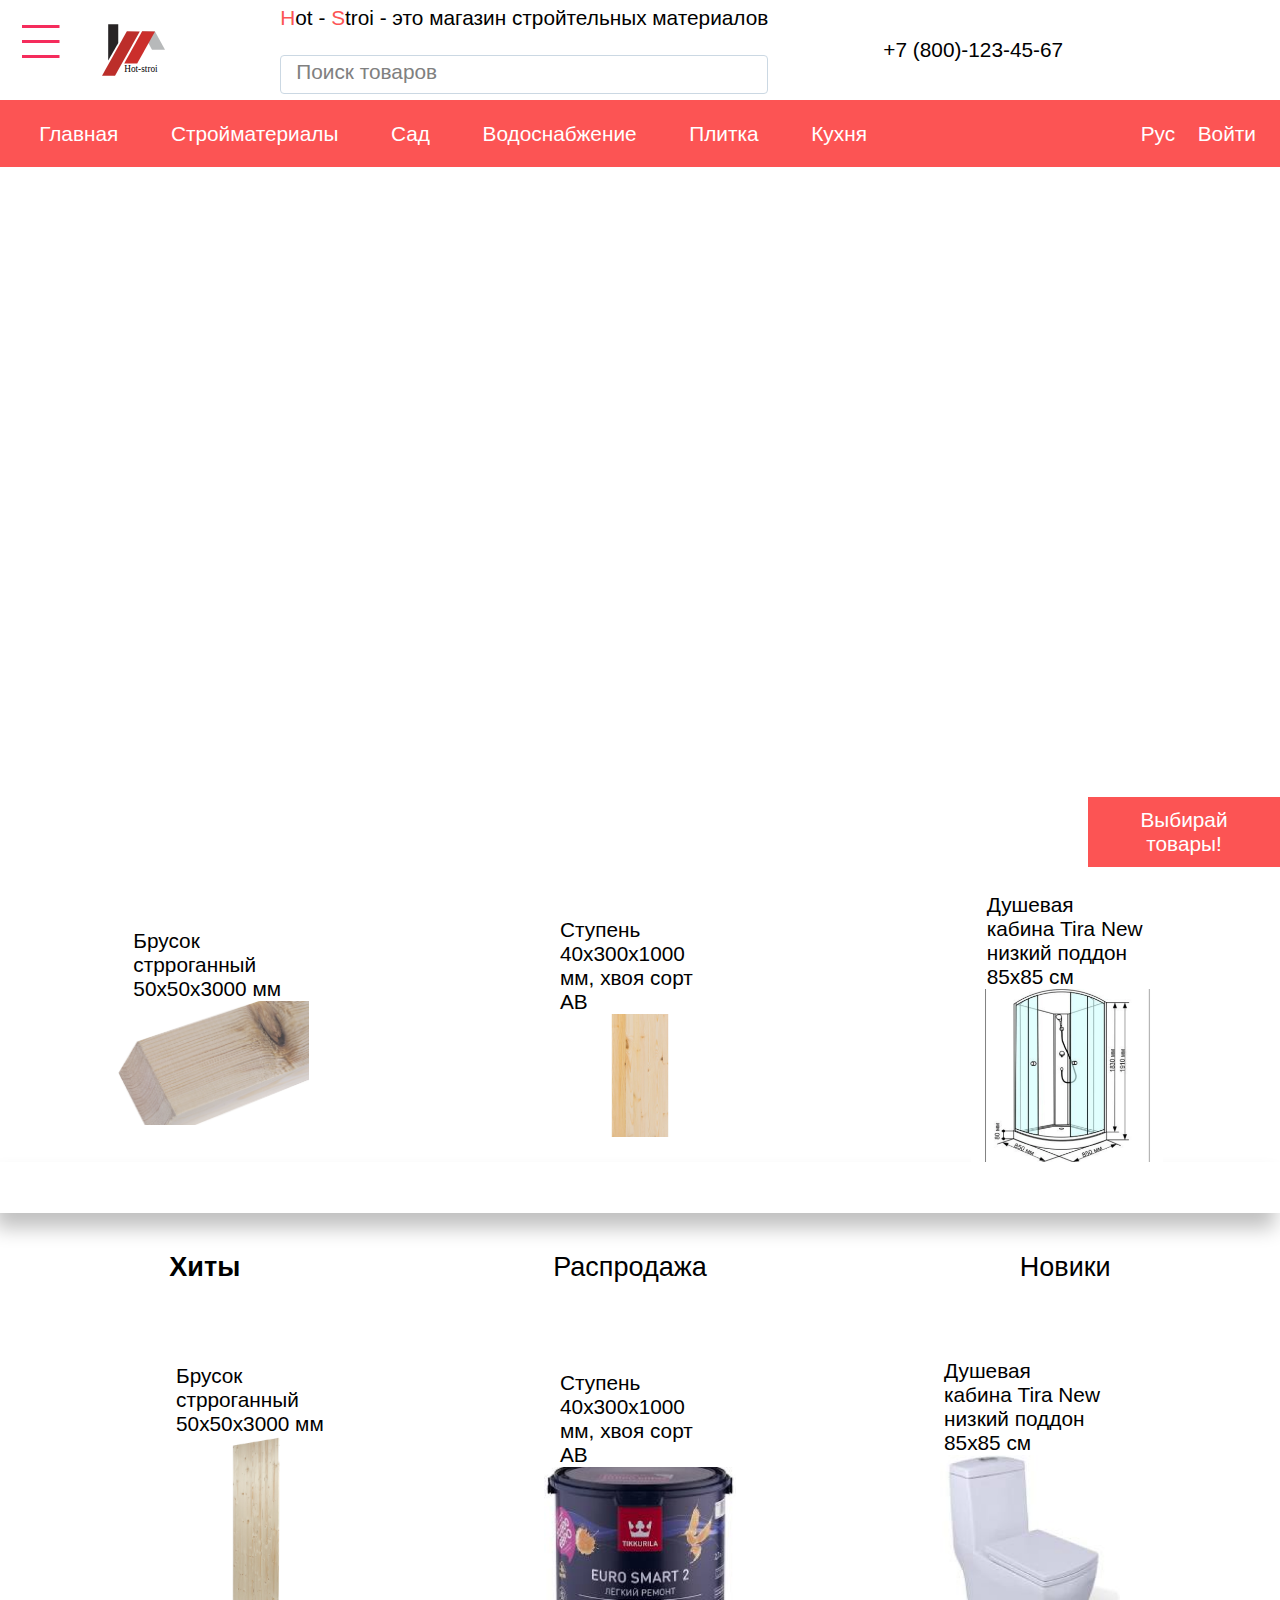
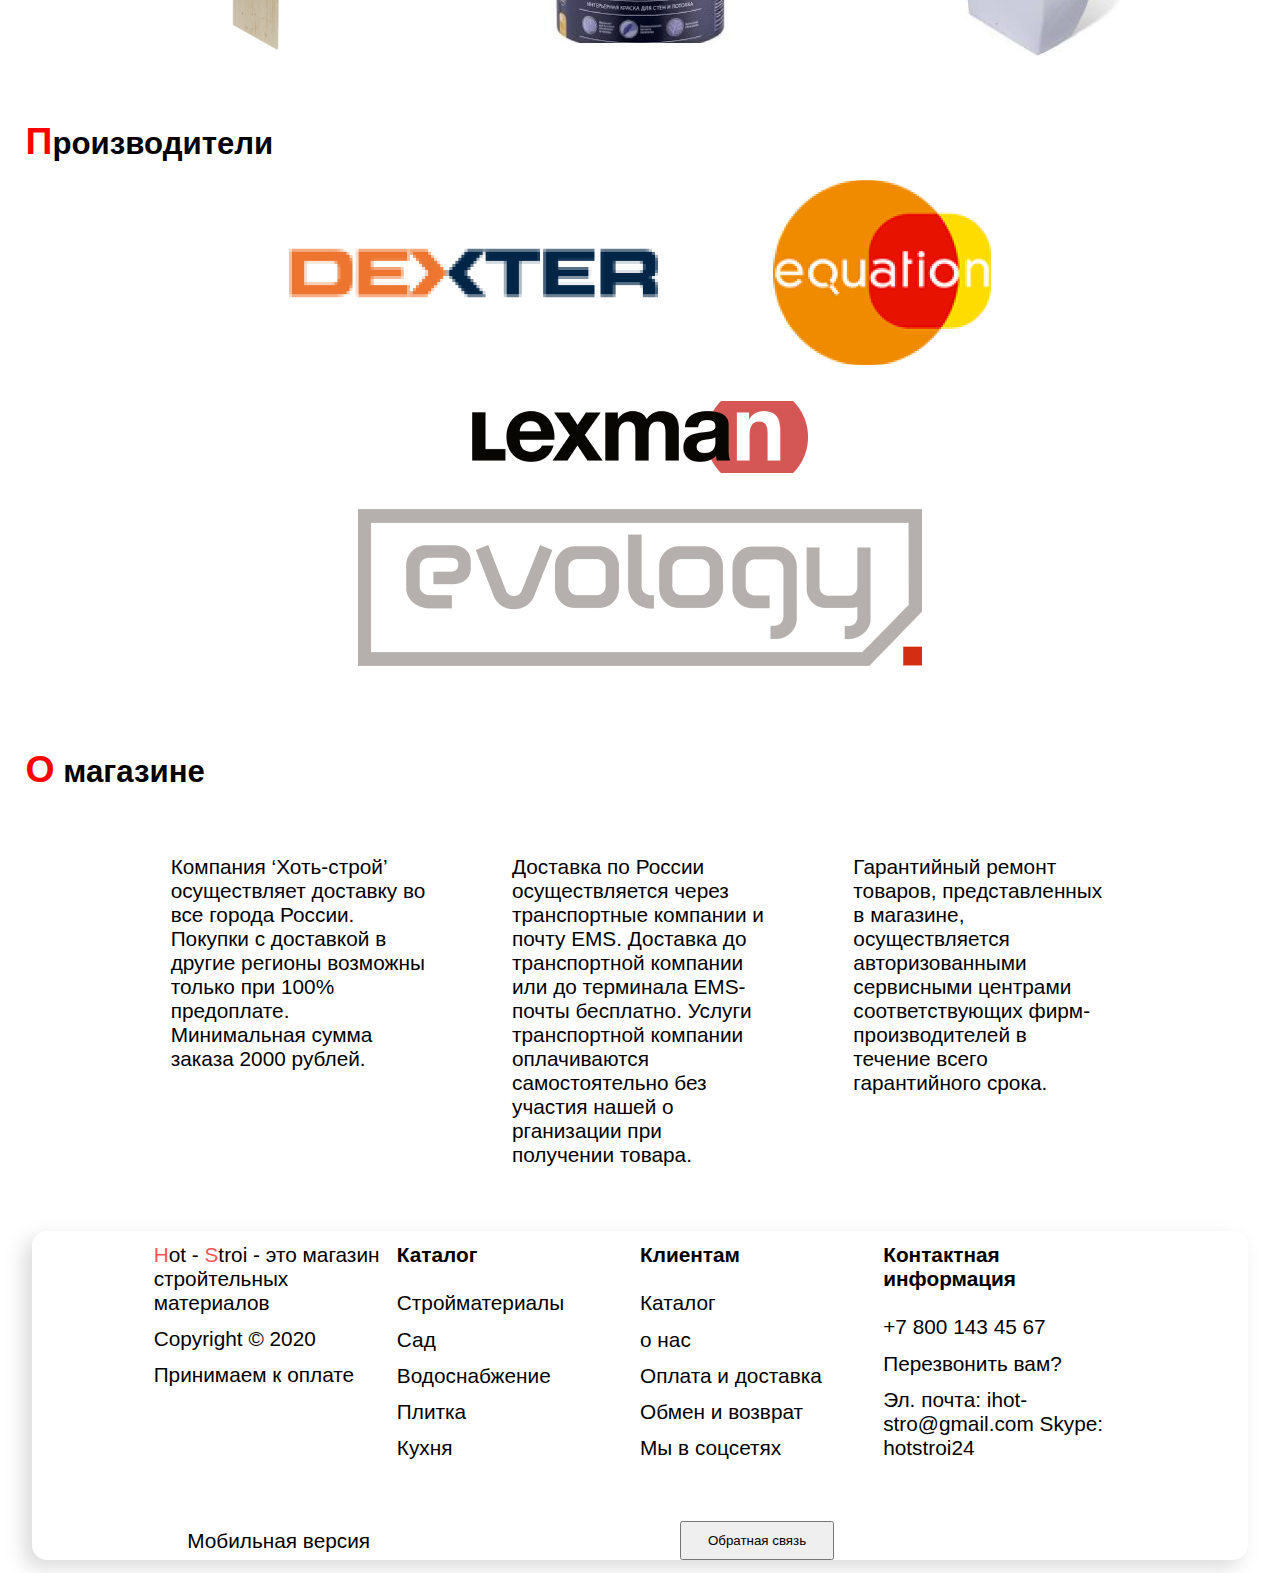
==== index.html @ 4bb0a357 "Add files via upload" ====
<!DOCTYPE html>
<html lang="en">
<head>
    <title>Hot-Stroi</title>

    <meta charset="UTF-8">
    <meta name="viewport" content="width=device-width, initial-scale=1.0">

    <link rel="stylesheet" href="./style/style.css">
    <link rel="stylesheet" href="node_modules/@fortawesome/fontawesome-pro-5.13.0-web/css/all.min.css">
</head>
<body>
    <header class="header">
        <div class="b-container">
            <div class="b-menu">
                <div class="b-bun b-bun--top"></div>
                <div class="b-bun b-bun--mid"></div>
                <div class="b-bun b-bun--bottom"></div>
            </div>
        </div>

        <div class="b-nav">
            <li>
                <a href="/register.html">
                    <i class="far fa-file-user fa-2x">

                    </i> Войти
                </a>
            </li>

            <li class="active">
                <a href="/materials.html">
                    Стройматериалы
                </a>
            </li>
        
            <li>
                <a href="">
                    Столярные изделия
                </a>
            </li>
        
            <li>
                <a href="">
                    Окна и двери
                </a>                       
            </li>                
            <li>
                <a href="">
                    Электротовары
                </a>                       
            </li>
        
            <li>
                <a href="">
                    Инструменты
                </a>                       
            </li>
        
            <li>
                <a href="">
                    Напольные покрытия
                </a>                       
            </li>              
            <li>
                <a href="/tile.html">
                    Плитка
                </a>                      
            </li>
        
            <li>
                <a href="">
                    Сантехника
                </a>                     
            </li>
        
            <li>
                <a href="/water.html">
                    Водоснабжение
                </a>                   
            </li>
        
            <li>
                <a href="/garden.html">
                    Сад
                </a>              
            </li>
        
            <li>
                <a href="">
                    Скобяные изделия
                </a>           
            </li>
        
            <li>
                <a href="">
                    Краски
                </a>          
            </li>
        
            <li>
                <a href="">
                    Декор
                </a>                       
            </li>
        
            <li>
                <a href="">
                    Освещение
                </a>  
            </li>
        
            <li>
                <a href="">
                    Хранение
                </a>                       
            </li>
        
            <li>
                <a href="/kitchen.html">
                    Кухни
                </a>                     
            </li>
        </div>
        
        <img style="width: 5%; margin-left: 3%;" src="./img/Logo.svg" alt="">

        <div class="header-center">
            <div class="header-center-text">
                <p style="margin-bottom: 5%;">
                    <a style="color: #FC5454;">H</a>ot - 
                    <a style="color: #FC5454;">S</a>troi - это магазин стройтельных материалов 
                </p>
            </div>
            <div class="header-center-search">
                <div class="input-wrapper">
                    <input class="input" type="text" placeholder=" " data-placeholder="E-mail" required>
                    <span class="placeholder">Поиск товаров</span>
                </div>
            </div>
        </div>

        <div class="call-support">
            <span style="font-size: 2rem;">
                <i style="color: #FC5454;" class="far fa-phone"></i>
            </span>
            
            <p>+7 (800)-123-45-67</p>
        </div>

        <div style="margin: 1.5%;" class="basket">
            <span style="font-size: 1.6rem;">
                <i class="far fa-shopping-basket"></i>
            </span>
        </div>
    </header>

    <header class="header-mobile">
        <div class="b-container-mobile">
            <div class="b-menu-mobile">
                <div class="b-bun b-bun--top-mobile"></div>
                <div class="b-bun b-bun--mid-mobile"></div>
                <div class="b-bun b-bun--bottom-mobile"></div>
            </div>
        </div>

        <div class="b-nav-mobile">
            <li>
                <a href="/register.html">
                    <i class="far fa-file-user fa-2x">

                    </i> Войти
                </a>
            </li>

            <li class="active">
                <a href="/index.html">
                    Главная
                </a>
            </li>

            <li class="active">
                <a href="/materials.html">
                    Стройматериалы
                </a>
            </li>
        
            <li>
                <a href="">
                    Столярные изделия
                </a>
            </li>
        
            <li>
                <a href="">
                    Окна и двери
                </a>                       
            </li>                
            <li>
                <a href="">
                    Электротовары
                </a>                       
            </li>
        
            <li>
                <a href="">
                    Инструменты
                </a>                       
            </li>
        
            <li>
                <a href="">
                    Напольные покрытия
                </a>                       
            </li>              
            <li>
                <a href="/tile.html">
                    Плитка
                </a>                      
            </li>
        
            <li>
                <a href="">
                    Сантехника
                </a>                     
            </li>
        
            <li>
                <a href="/water.html">
                    Водоснабжение
                </a>                   
            </li>
        
            <li>
                <a href="/garden.html">
                    Сад
                </a>              
            </li>
        
            <li>
                <a href="">
                    Скобяные изделия
                </a>           
            </li>
        
            <li>
                <a href="">
                    Краски
                </a>          
            </li>
        
            <li>
                <a href="">
                    Декор
                </a>                       
            </li>
        
            <li>
                <a href="">
                    Освещение
                </a>  
            </li>
        
            <li>
                <a href="">
                    Хранение
                </a>                       
            </li>
        
            <li>
                <a href="/kitchen.html">
                    Кухни
                </a>                     
            </li>
        </div>

        <div class="serach">
            <span style="font-size: 1.6rem;">
                <i class="fas fa-search"></i>
            </span>
        </div>

        <div class="text">
            <p style="margin-bottom: 5%;">
                <a style="color: #FC5454;">H</a>ot - 
                <a style="color: #FC5454;">S</a>troi
            </p>
        </div>

        <div class="basket">
            <span style="font-size: 1.6rem;">
                <i class="fas fa-shopping-basket"></i>
            </span>
        </div>
    </header>





    <div class="navigation">
        <nav class="nav">
            <ul style="width: 70%;">
                <li><a href="./index.html">Главная</a></li>
                <li><a href="./materials.html">Стройматериалы</a></li>
                <li><a href="./garden.html">Сад</a></li>
                <li><a href="./water.html">Водоснабжение</a></li>
                <li><a href="./tile.html">Плитка</a></li>
                <li><a href="./kitchen.html">Кухня</a></li>
            </ul>

            <ul style="width: 30%; justify-content: flex-end">
                <li><a href="">Рус </a><i class="far fa-sort-down"></i></li>
                <li><a href="/register.html"><i class="far fa-file-user fa-2x"></i> Войти</a></li>
            </ul>
        </nav>
    </div>





    <div class="image">
        <div class="image-message">
            <p>Выбирай товары!</p>
        </div>
    </div>

    <div class="image-mobile">
        <div class="image-message">
            <p>Выбирай товары!</p>
        </div>
    </div>





    <div class="carusel">
        <div class="carusel-content">
            <div class="carusel-item">
                <p class="carusel-title">Брусок стрроганный 50x50x3000 мм</p>
                <img src="./img/image 11.png" alt="">
            </div>
            <div class="carusel-item">
                <p class="carusel-title">Ступень 40x300x1000 мм, хвоя сорт АВ</p>
                <img src="./img/image 12.png" alt="">
            </div>
            <div class="carusel-item">
                <p class="carusel-title">Душевая кабина Tira New низкий поддон 85х85 см</p>
                <img src="./img/image 15.png" alt="">
            </div>
        </div>

        <div class="dots">
            <i class="fad fa-circle fa-2x"></i>
            <i class="fal fa-circle fa-1x"></i>
            <i class="fal fa-circle fa-1x"></i>
            <i class="fal fa-circle fa-1x"></i>
        </div>
    </div>

    <div class="carusel">
        <nav class="carusel-nav">
            <ul>
                <li><a class="active" href="">Хиты</a></li>
                <li><a href="">Распродажа</a></li>
                <li><a href="">Новики</a></li>
            </ul>
        </nav>

        <div class="carusel-content">
            <i class="fad fa-arrow-alt-left fa-3x"></i>  
            <div class="carusel-item">
                <p class="carusel-title">Брусок стрроганный 50x50x3000 мм</p>
                <img src="./img/image 16.png" alt="">
            </div>
            <div class="carusel-item">
                <p class="carusel-title">Ступень 40x300x1000 мм, хвоя сорт АВ</p>
                <img src="./img/image 17.png" alt="">
            </div>
            <div class="carusel-item">
                <p class="carusel-title">Душевая кабина Tira New низкий поддон 85х85 см</p>
                <img src="./img/image 18.png" alt="">
            </div>
            <i class="fad fa-arrow-alt-right fa-3x"></i>          
        </div>
    </div>

    <div class="carusel-mobile">
        <div class="carusel-content">
            <div class="carusel-item">
                <p class="carusel-title">Брусок стрроганный 50x50x3000 мм</p>
                <img src="./img/image 11.png" alt="">
            </div>
        </div>

        <div class="dots">
            <i class="fad fa-circle fa-2x"></i>
            <i class="fal fa-circle fa-1x"></i>
            <i class="fal fa-circle fa-1x"></i>
            <i class="fal fa-circle fa-1x"></i>
        </div>
    </div>

    <div class="carusel-mobile">
        <nav class="carusel-nav">
            <ul>
                <li><a class="active" href="">Хиты</a></li>
                <li><a href="">Распродажа</a></li>
                <li><a href="">Новики</a></li>
            </ul>
        </nav>

        <div class="carusel-content">
            <i class="fad fa-arrow-alt-left fa-3x"></i>  
            <div class="carusel-item">
                <p class="carusel-title">Брусок стрроганный 50x50x3000 мм</p>
                <img src="./img/image 16.png" alt="">
            </div>
            <i class="fad fa-arrow-alt-right fa-3x"></i>          
        </div>
    </div>





    <div class="manufacturers">
        <h2>Производители</h2>
        <div class="manufacturers-content">
            <img src="./img/image 7.png" alt="">
            <img src="./img/image 8.png" alt="">
            <img src="./img/image 13 (2).png" alt="">
            <img src="./img/image 10.png" alt="">
        </div>
    </div>

    <div class="manufacturers-mobile">
        <h2>Производители</h2>
        <div class="manufacturers-content">
            <img src="./img/image 7.png" alt="">
            <img src="./img/image 8.png" alt="">
            <img src="./img/image 13 (2).png" alt="">
            <img src="./img/image 10.png" alt="">
        </div>
    </div>





    <div class="about">
        <h2>О магазине</h2>
        <div class="about-content">
            <p>
                Компания ‘Хоть-строй’ осуществляет доставку во все города России.
                Покупки с доставкой в другие регионы возможны только при 100% предоплате.
                Минимальная сумма заказа 2000 рублей. 
            </p>
            <p>
                Доставка по России осуществляется через транспортные компании и почту EMS.
                Доставка до транспортной компании или до терминала EMS-почты бесплатно. 
                Услуги транспортной компании оплачиваются самостоятельно без участия нашей о
                рганизации при получении товара.
            </p>
            <p>
                Гарантийный ремонт товаров, представленных в магазине, осуществляется авторизованными 
                сервисными центрами соответствующих фирм-производителей в течение всего гарантийного 
                срока.
            </p>            
        </div>
    </div>

    <div class="about-mobile">
        <h2>О магазине</h2>
        <div class="about-content">
            <p>
                Компания ‘Хоть-строй’ осуществляет доставку во все города России.
                Покупки с доставкой в другие регионы возможны только при 100% предоплате.
                Минимальная сумма заказа 2000 рублей. 
            </p>
            <p>
                Гарантийный ремонт товаров, представленных в магазине, осуществляется авторизованными 
                сервисными центрами соответствующих фирм-производителей в течение всего гарантийного 
                срока.
            </p>
            <p>
                Доставка по России осуществляется через транспортные компании и почту EMS.
                Доставка до транспортной компании или до терминала EMS-почты бесплатно. 
                Услуги транспортной компании оплачиваются самостоятельно без участия нашей о
                рганизации при получении товара.
            </p>            
        </div>
    </div>





    <footer class="footer">
        <div class="footer-main-content">
            <div class="footer-column">
                <p style="font-weight: 500;"><a style="color: #FC5454;">H</a>ot - <a style="color: #FC5454;">S</a>troi - это магазин стройтельных материалов </p>
                <p style="margin-top: 5%;">Copyright © 2020 </p>
                <p>Принимаем к оплате</p>
                <div class="pay">
                    <i style="color: red;" class="fab fa-cc-visa fa-2x"></i>
                    <i style="color: red;" class="fab fa-cc-mastercard fa-2x"></i>
                </div>
            </div>

            <div class="footer-column">
                <p>Каталог</p>
                <p><a href="./materials.html">Стройматериалы</a></p>
                <p><a href="./garden.html">Сад</a></p>
                <p><a href="./water.html"></a>Водоснабжение</p>
                <p><a href="./tile.html">Плитка</a></p>
                <p><a href="./kitchen.html">Кухня</a></p>
            </div>
            <div class="footer-column">
                <p>Клиентам</p>
                <p>Каталог</p>
                <p>о нас</p>
                <p>Оплата и доставка</p>
                <p>Обмен и возврат</p>
                <p>Мы в соцсетях</p>
            </div>
            <div class="footer-column">
                <p>Контактная информация</p>
                <p>+7 800 143 45 67</p>
                <p>Перезвонить вам?</p>
                <p>Эл. почта: ihot-stro@gmail.com
                    Skype: hotstroi24</p>
            </div>
        </div>

        <div class="footer-bottom">
            <div class="footer-bottom-mobile">
                <p><i style="color: red;" class="fas fa-mobile-alt fa-3x"></i> Мобильная версия</p>
            </div>
            <div class="feedback">
                <button id="feed-button" class="open-feed jump" data-toggle-id="subscribe">
                    Обратная связь
                </button>
            </div>
            <div style="margin-bottom: 2%" class="footer-bottom-social">
                <i style="color: red;" class="fab fa-vk fa-3x"></i>
                <i style="color: red;" class="fab fa-twitter fa-3x"></i>
                <i style="color: red;" class="fab fa-telegram-plane fa-3x"></i>
            </div>
        </div>
    </footer>

    <div class="ufive-feedback">
        <section id="feedback">
            <h1>Форма обратной связи</h1>
            <form>
                <div class="field name-box">
                    <input type="text" id="name" placeholder="Как Вас зовут?" />
                    <label for="name">Имя</label>
                </div>
            
                <div class="field email-box">
                    <input type="text" id="email" placeholder="Ваш e-mail адрес" />
                    <label for="email">E-mail</label>
                </div>
            
                <div class="field msg-box">
                    <textarea id="msg" rows="4" placeholder="Излагайте ваш вопрос четко и подробно" />
                    </textarea>
                    <label for="msg">Текст</label>
                </div>
            
                <input class="button" type="submit" value="Отправить" />
            </form>
        </section>
    </div>

    <footer class="footer-mobile">
        <nav class="footer-mobile-nav">
            <ul>
                <li>
                    <a style="color: #FC5454;" href="">+7 (800)-123-45-67</a>
                </li>

                <li>
                    <a href="">Контактная информация</a>
                </li>

                <li>
                    <a href="">Полная версия сайта</a>
                </li>

                <li>
                    <a href="">О компании</a>
                </li>

                <li>
                    <a href="">Copyright © 2020 </a>
                </li>
            </ul>

            <div class="feedback">
                <button id="feed-button" class="open-feed jump" data-toggle-id="subscribe">
                    Обратная связь
                </button>
            </div>
        </nav>
    </footer>

    <footer class="footer-laptop">
        <div style="margin-bottom: 5%;" class="footer-column">
            <p style="font-weight: 500;"><a style="color: #FC5454;">H</a>ot - <a style="color: #FC5454;">S</a>troi - это магазин стройтельных материалов </p>
            <p style="margin-top: 5%;">Copyright © 2020 </p>
            <p>Принимаем к оплате</p>
            <div class="pay">
                <i style="color: red;" class="fab fa-cc-visa fa-2x"></i>
                <i style="color: red;" class="fab fa-cc-mastercard fa-2x"></i>
            </div>
        </div>

        <nav class="footer-mobile-nav">
            <ul>
                <li>
                    <a style="color: #FC5454;" href="">+7 (800)-123-45-67</a>
                </li>

                <li>
                    <a href="">Контактная информация</a>
                </li>

                <li>
                    <a href="">Полная версия сайта</a>
                </li>

                <li>
                    <a href="">О компании</a>
                </li>

                <li>
                    <a href="">Copyright © 2020 </a>
                </li>

                <li>
                </li>
            </ul>
        </nav>
    </footer>



    

    <script src="/js/script.js"></script>


    <script>
        ( function () {
            const burgerMenu = document.getElementsByClassName('b-menu')[0];
            const burgerContain = document.getElementsByClassName('b-container')[0];
            const burgerNav = document.getElementsByClassName('b-nav')[0];

            burgerMenu.addEventListener('click', function toggleClasses() {
                [document.body, burgerContain, burgerNav].forEach( function (el) {
                    el.classList.toggle('open');
                });
            }, false);
        })();


    //mobile
        ( function () {
            const burgerMenu = document.getElementsByClassName('b-menu-mobile')[0];
            const burgerContain = document.getElementsByClassName('b-container-mobile')[0];
            const burgerNav = document.getElementsByClassName('b-nav-mobile')[0];

            burgerMenu.addEventListener('click', function toggleClasses() {
                [document.body, burgerContain, burgerNav].forEach(function (el) {
                    el.classList.toggle('open');
                });
            }, false);
        })();
    </script>
</body>
</html>
---- style/style.css ----
*{margin:0;padding:0;-webkit-box-sizing:border-box;box-sizing:border-box;}html{font-size:1.3rem;font-family:-apple-system,BlinkMacSystemFont,'Segoe UI',Roboto,Oxygen,Ubuntu,Cantarell,'Open Sans','Helvetica Neue',sans-serif;}body{width:100%;height:100%;}p::-moz-selection{color:#fd3f3f;background:white;}p::selection{color:#fd3f3f;background:white;}h2::first-letter,h3::first-letter{color:red;font-size:120%;}i:hover{-webkit-transition:.5s;transition:.5s;-webkit-animation-timing-function:cubic-bezier(0,1.07,1,.29);animation-timing-function:cubic-bezier(0,1.07,1,.29);color:black!important;-webkit-transform:scale(1.2);transform:scale(1.2);}@media screen and (max-width:425px){html{font-size:1.2rem}.header-mobile{display:-webkit-box!important;display:-ms-flexbox!important;display:flex!important;-webkit-box-align:center;-ms-flex-align:center;align-items:center;-ms-flex-pack:distribute;justify-content:space-around;-webkit-box-orient:horizontal;-webkit-box-direction:normal;-ms-flex-direction:row;flex-direction:row;width:100%;padding:.5%}.header-mobile .text{font-size:1.45em}.header-mobile .burger:hover .navigation-mobile{display:-webkit-box!important;display:-ms-flexbox!important;display:flex!important}.header-mobile .serach{margin-left:10%}@-webkit-keyframes slideInLeft{0%{-webkit-transform:translate3d(-250px,0,0);transform:translate3d(-250px,0,0);visibility:visible}100%{-webkit-transform:translate3d(0,0,0);transform:translate3d(0,0,0)}}@keyframes slideInLeft{0%{-webkit-transform:translate3d(-250px,0,0);transform:translate3d(-250px,0,0);visibility:visible}100%{-webkit-transform:translate3d(0,0,0);transform:translate3d(0,0,0)}}@-webkit-keyframes slideOutLeft{0%{-webkit-transform:translate3d(0,0,0);transform:translate3d(0,0,0)}100%{-webkit-transform:translate3d(-250px,0,0);transform:translate3d(-250px,0,0);visibility:hidden}}@keyframes slideOutLeft{0%{-webkit-transform:translate3d(0,0,0);transform:translate3d(0,0,0)}100%{-webkit-transform:translate3d(-250px,0,0);transform:translate3d(-250px,0,0);visibility:hidden}}.header-mobile .b-nav-mobile{position:absolute;width:100%;z-index:11;background:#f7416bec;-webkit-transform:translateY(42%);transform:translateY(42%)}.header-mobile .b-nav-mobile:not(.open){visibility:hidden}.header-mobile .b-nav-mobile li{color:#444444;list-style-type:none;padding:10px;text-align:center;-webkit-transform:translateX(-250px);transform:translateX(-250px)}.header-mobile .b-nav-mobile li a{font-size:1.2em;color:white}.header-mobile .b-nav-mobile li:not(.open){-webkit-animation-duration:.4s;animation-duration:.4s;-webkit-animation-fill-mode:both;animation-fill-mode:both;-webkit-animation-name:slideOutLeft;animation-name:slideOutLeft}.header-mobile .b-nav-mobile li:first-child{padding-top:70px}.header-mobile .b-nav-mobile.open{visibility:visible}.header-mobile .b-nav-mobile.open li{-webkit-animation-duration:.4s;animation-duration:.4s;-webkit-animation-fill-mode:both;animation-fill-mode:both;-webkit-animation-name:slideInLeft;animation-name:slideInLeft}.header-mobile .b-link-mobile{background:transparent;border-left:rgba(68,68,68,0) solid 2px;color:#444444;font-family:Helvetica-Neue,Helvetica,Arial,sans-serif;font-size:30px;font-weight:400;margin-left:0;text-decoration:none;-webkit-transition:all .4s ease;transition:all .4s ease;width:auto}.header-mobile .b-link-mobile:hover,.header-mobile .b-link-mobile--active{border-left:#444444 solid 2px;padding-left:30px}.header-mobile .b-menu-mobile{background:white;border:white solid 2px;border-radius:50%;cursor:pointer;display:inline-block;height:40px;padding-left:5.5px;padding-top:7.5px;position:relative;-webkit-transition:all .4s ease;transition:all .4s ease;-webkit-user-select:none;-moz-user-select:none;-ms-user-select:none;user-select:none;width:40px;z-index:12}.header-mobile .b-menu-mobile:hover{border:#F52C5C solid 2px}.header-mobile .b-bun{background:#F52C5C;position:relative;-webkit-transition:all .4s ease;transition:all .4s ease}.header-mobile .b-bun--top-mobile{height:2px;top:0;width:25px}.header-mobile .b-bun--mid-mobile{height:2px;top:8px;width:25px}.header-mobile .b-bun--bottom-mobile{height:2px;top:16px;width:25px}.header-mobile .b-brand-mobile{color:white;font-family:Helvetica-Neue,Helvetica,Arial,sans-serif;font-size:30px;font-weight:400;margin-left:30px;position:relative;text-decoration:none;top:-9.28571px;-webkit-transition:all .4s ease;transition:all .4s ease;z-index:13}.header-mobile .b-container-mobile{height:40px;left:0;position:absolute;top:0}.header-mobile .b-container-mobile:hover:not(.open) .bun-top-mobile,.header-mobile .b-container-mobile:hover:not(.open) .bun-mid-mobile,.header-mobile .b-container-mobile:hover:not(.open) .bun-bottom-mobile{background:#F52C5C!important}.header-mobile .b-container-mobile.open .b-main-mobile{border:#F52C5C solid 2px}.header-mobile .b-container-mobile.open .b-bun--top-mobile{background:#F52C5C!important;top:9px;-webkit-transform:rotate(45deg);transform:rotate(45deg)}.header-mobile .b-container-mobile.open .b-bun--mid-mobile{opacity:0}.header-mobile .b-container-mobile.open .b-bun--bottom-mobile{background:#F52C5C!important;top:5px;-webkit-transform:rotate(-45deg);transform:rotate(-45deg)}.header-mobile .b-container-mobile.open .b-brand-mobile{color:#F52C5C}.image-mobile{display:-webkit-box!important;display:-ms-flexbox!important;display:flex!important;-webkit-box-pack:end;-ms-flex-pack:end;justify-content:flex-end;-webkit-box-align:end;-ms-flex-align:end;align-items:flex-end;background-image:url("/img/image 30 (1).png");background-size:cover;height:450px}.image-mobile .image-message{display:-webkit-box;display:-ms-flexbox;display:flex;-webkit-box-pack:center;-ms-flex-pack:center;justify-content:center;-webkit-box-align:center;-ms-flex-align:center;align-items:center;height:15%;width:45%;background:#FC5454;text-align:center;vertical-align:middle;padding:2.5%;color:white}.carusel-mobile{margin-top:2%;display:block!important}.carusel-mobile .carusel-content{display:-webkit-box;display:-ms-flexbox;display:flex;-ms-flex-pack:distribute;justify-content:space-around;-webkit-box-align:center;-ms-flex-align:center;align-items:center;-webkit-box-orient:horizontal;-webkit-box-direction:normal;-ms-flex-direction:row;flex-direction:row;-ms-flex-wrap:wrap;flex-wrap:wrap}.carusel-mobile .carusel-item{display:-webkit-box;display:-ms-flexbox;display:flex;-webkit-box-orient:vertical;-webkit-box-direction:normal;-ms-flex-direction:column;flex-direction:column;-webkit-box-pack:center;-ms-flex-pack:center;justify-content:center;-webkit-box-align:center;-ms-flex-align:center;align-items:center;width:50%;margin-top:5%}.carusel-mobile img{width:100%}.carusel-mobile .carusel-title{width:120%;margin-top:5%;margin-bottom:15%;font-size:1.2em}.carusel-mobile .dots{display:-webkit-box;display:-ms-flexbox;display:flex;-webkit-box-pack:center;-ms-flex-pack:center;justify-content:center;-webkit-box-align:center;-ms-flex-align:center;align-items:center;-webkit-box-shadow:-5px 15px 20px silver;box-shadow:-5px 15px 20px silver;padding:2%;margin-top:5%}.carusel-mobile .carusel-nav{display:-webkit-box;display:-ms-flexbox;display:flex;-webkit-box-orient:horizontal;-webkit-box-direction:normal;-ms-flex-direction:row;flex-direction:row;-ms-flex-pack:distribute;justify-content:space-around;-webkit-box-align:center;-ms-flex-align:center;align-items:center;padding:1%;margin-top:5%;margin-bottom:5%}.carusel-mobile .carusel-nav ul{width:100%;display:-webkit-box;display:-ms-flexbox;display:flex;-ms-flex-pack:distribute;justify-content:space-around;-webkit-box-align:center;-ms-flex-align:center;align-items:center;-ms-flex-wrap:nowrap;flex-wrap:nowrap;-webkit-box-orient:horizontal;-webkit-box-direction:normal;-ms-flex-direction:row;flex-direction:row;list-style-type:none}.carusel-mobile .carusel-nav ul a{text-decoration:none;font-size:1.3em;color:black}.carusel-mobile .carusel-nav .active{font-weight:bold}.manufacturers-mobile{display:block!important;margin-top:5%}.manufacturers-mobile .manufacturers-content{width:100%;display:-webkit-box;display:-ms-flexbox;display:flex;-webkit-box-orient:vertical;-webkit-box-direction:normal;-ms-flex-direction:column;flex-direction:column;-webkit-box-pack:space-evenly;-ms-flex-pack:space-evenly;justify-content:space-evenly;-ms-flex-wrap:wrap;flex-wrap:wrap;-webkit-box-align:center;-ms-flex-align:center;align-items:center;-ms-flex-preferred-size:2;flex-basis:2;margin:0 auto}.manufacturers-mobile .manufacturers-content img{margin-top:10%;width:50%}.about-mobile{display:block!important;margin-top:5%}.about-mobile .about-content{width:80%;display:-webkit-box;display:-ms-flexbox;display:flex;-ms-flex-pack:distribute;justify-content:space-around;-webkit-box-orient:vertical;-webkit-box-direction:normal;-ms-flex-direction:column;flex-direction:column;margin:5% auto}.about-mobile .about-content p{width:95%;margin-top:10%}.footer-mobile{display:-webkit-box!important;display:-ms-flexbox!important;display:flex!important;-webkit-box-pack:center;-ms-flex-pack:center;justify-content:center;-webkit-box-align:center;-ms-flex-align:center;align-items:center;-webkit-box-orient:vertical;-webkit-box-direction:normal;-ms-flex-direction:column;flex-direction:column;width:95%;margin:7% auto;padding:5%;-webkit-box-shadow:-8px 8px 20px #adadad;box-shadow:-8px 8px 20px #adadad;border-radius:15px;text-align:center}.footer-mobile ul{display:-webkit-box;display:-ms-flexbox;display:flex;-webkit-box-orient:vertical;-webkit-box-direction:normal;-ms-flex-direction:column;flex-direction:column;list-style-type:none}.footer-mobile ul li{margin-top:5%}.navigation,.image,.footer-laptop,.manufacturers,.header,.about,.footer,.carusel{display:none!important}.materials-content .catalog-left-panel{display:none!important}.materials-content .materials-main{width:95%!important;font-size:1.5em}.materials-content .materials-main .section-card{width:80%!important}.materials-content .materials-main .section-card ul{margin-left:5%}.materials-content .materials-main .section-card picture{width:100%!important}.materials-content .materials-main .section-card picture img{width:100%!important}.login-wrap{height:1000px!important;-webkit-transform:translateY(-10%);transform:translateY(-10%)}.login-wrap .tab{font-size:1.5em!important}.login-wrap .label{font-size:1.2em!important}.login-wrap input{font-size:1.1em!important}.login-html{width:100%!important;padding:5%!important;-webkit-transform:translateY(4%);transform:translateY(4%)}.open-feed{width:100%!important;padding:10%}}@media screen and (max-width:375px){html{font-size:1.25rem}.materials-content{font-size:1.1em}}@media screen and (max-width:320px){html{font-size:1.2rem}.materials-content{font-size:1em}}@media screen and (max-width:768px){html{font-size:1.3rem}.open-feed{width:100%!important;padding:10%}.header-mobile{display:-webkit-box!important;display:-ms-flexbox!important;display:flex!important;-webkit-box-align:center;-ms-flex-align:center;align-items:center;-ms-flex-pack:distribute;justify-content:space-around;-webkit-box-orient:horizontal;-webkit-box-direction:normal;-ms-flex-direction:row;flex-direction:row;width:100%;padding:.5%}.header-mobile .text{font-size:1.45em}.header-mobile .burger:hover .navigation-mobile{display:-webkit-box!important;display:-ms-flexbox!important;display:flex!important}.header-mobile .serach{margin-left:10%}@-webkit-keyframes slideInLeft{0%{-webkit-transform:translate3d(-250px,0,0);transform:translate3d(-250px,0,0);visibility:visible}100%{-webkit-transform:translate3d(0,0,0);transform:translate3d(0,0,0)}}@keyframes slideInLeft{0%{-webkit-transform:translate3d(-250px,0,0);transform:translate3d(-250px,0,0);visibility:visible}100%{-webkit-transform:translate3d(0,0,0);transform:translate3d(0,0,0)}}@-webkit-keyframes slideOutLeft{0%{-webkit-transform:translate3d(0,0,0);transform:translate3d(0,0,0)}100%{-webkit-transform:translate3d(-250px,0,0);transform:translate3d(-250px,0,0);visibility:hidden}}@keyframes slideOutLeft{0%{-webkit-transform:translate3d(0,0,0);transform:translate3d(0,0,0)}100%{-webkit-transform:translate3d(-250px,0,0);transform:translate3d(-250px,0,0);visibility:hidden}}.header-mobile .b-nav-mobile{position:absolute;width:100%;z-index:11;background:#f7416bec;-webkit-transform:translateY(42%);transform:translateY(42%)}.header-mobile .b-nav-mobile:not(.open){visibility:hidden}.header-mobile .b-nav-mobile li{color:#444444;list-style-type:none;padding:10px;text-align:center;-webkit-transform:translateX(-250px);transform:translateX(-250px)}.header-mobile .b-nav-mobile li a{font-size:1.2em;color:white}.header-mobile .b-nav-mobile li:not(.open){-webkit-animation-duration:.4s;animation-duration:.4s;-webkit-animation-fill-mode:both;animation-fill-mode:both;-webkit-animation-name:slideOutLeft;animation-name:slideOutLeft}.header-mobile .b-nav-mobile li:first-child{padding-top:70px}.header-mobile .b-nav-mobile.open{visibility:visible}.header-mobile .b-nav-mobile.open li{-webkit-animation-duration:.4s;animation-duration:.4s;-webkit-animation-fill-mode:both;animation-fill-mode:both;-webkit-animation-name:slideInLeft;animation-name:slideInLeft}.header-mobile .b-link-mobile{background:transparent;border-left:rgba(68,68,68,0) solid 2px;color:#444444;font-family:Helvetica-Neue,Helvetica,Arial,sans-serif;font-size:30px;font-weight:400;margin-left:0;text-decoration:none;-webkit-transition:all .4s ease;transition:all .4s ease;width:auto}.header-mobile .b-link-mobile:hover,.header-mobile .b-link-mobile--active{border-left:#444444 solid 2px;padding-left:30px}.header-mobile .b-menu-mobile{background:white;border:white solid 2px;border-radius:50%;cursor:pointer;display:inline-block;height:40px;padding-left:5.5px;padding-top:7.5px;position:relative;-webkit-transition:all .4s ease;transition:all .4s ease;-webkit-user-select:none;-moz-user-select:none;-ms-user-select:none;user-select:none;width:40px;z-index:12}.header-mobile .b-menu-mobile:hover{border:#F52C5C solid 2px}.header-mobile .b-bun{background:#F52C5C;position:relative;-webkit-transition:all .4s ease;transition:all .4s ease}.header-mobile .b-bun--top-mobile{height:2px;top:0;width:25px}.header-mobile .b-bun--mid-mobile{height:2px;top:8px;width:25px}.header-mobile .b-bun--bottom-mobile{height:2px;top:16px;width:25px}.header-mobile .b-brand-mobile{color:white;font-family:Helvetica-Neue,Helvetica,Arial,sans-serif;font-size:30px;font-weight:400;margin-left:30px;position:relative;text-decoration:none;top:-9.28571px;-webkit-transition:all .4s ease;transition:all .4s ease;z-index:13}.header-mobile .b-container-mobile{height:40px;left:0;position:absolute;top:0;margin:1%}.header-mobile .b-container-mobile:hover:not(.open) .bun-top-mobile,.header-mobile .b-container-mobile:hover:not(.open) .bun-mid-mobile,.header-mobile .b-container-mobile:hover:not(.open) .bun-bottom-mobile{background:#F52C5C!important}.header-mobile .b-container-mobile.open .b-main-mobile{border:#F52C5C solid 2px}.header-mobile .b-container-mobile.open .b-bun--top-mobile{background:#F52C5C!important;top:9px;-webkit-transform:rotate(45deg);transform:rotate(45deg)}.header-mobile .b-container-mobile.open .b-bun--mid-mobile{opacity:0}.header-mobile .b-container-mobile.open .b-bun--bottom-mobile{background:#F52C5C!important;top:5px;-webkit-transform:rotate(-45deg);transform:rotate(-45deg)}.header-mobile .b-container-mobile.open .b-brand-mobile{color:#F52C5C}.image-mobile{display:-webkit-box!important;display:-ms-flexbox!important;display:flex!important;-webkit-box-pack:end;-ms-flex-pack:end;justify-content:flex-end;-webkit-box-align:end;-ms-flex-align:end;align-items:flex-end;background-image:url("/img/image 30 (1).png");background-size:cover;height:550px}.image-mobile .image-message{display:-webkit-box;display:-ms-flexbox;display:flex;-webkit-box-pack:center;-ms-flex-pack:center;justify-content:center;-webkit-box-align:center;-ms-flex-align:center;align-items:center;height:15%;width:45%;background:#FC5454;text-align:center;vertical-align:middle;padding:2.5%;color:white}.carusel-mobile{margin-top:2%;display:block!important}.carusel-mobile .carusel-content{display:-webkit-box;display:-ms-flexbox;display:flex;-ms-flex-pack:distribute;justify-content:space-around;-webkit-box-align:center;-ms-flex-align:center;align-items:center;-webkit-box-orient:horizontal;-webkit-box-direction:normal;-ms-flex-direction:row;flex-direction:row;-ms-flex-wrap:wrap;flex-wrap:wrap}.carusel-mobile .carusel-item{display:-webkit-box;display:-ms-flexbox;display:flex;-webkit-box-orient:vertical;-webkit-box-direction:normal;-ms-flex-direction:column;flex-direction:column;-webkit-box-pack:center;-ms-flex-pack:center;justify-content:center;-webkit-box-align:center;-ms-flex-align:center;align-items:center;width:30%;margin-top:5%}.carusel-mobile img{width:100%}.carusel-mobile .carusel-title{width:120%;margin-top:5%;margin-bottom:15%;font-size:1.2em}.carusel-mobile .dots{display:-webkit-box;display:-ms-flexbox;display:flex;-webkit-box-pack:center;-ms-flex-pack:center;justify-content:center;-webkit-box-align:center;-ms-flex-align:center;align-items:center;-webkit-box-shadow:-5px 15px 20px silver;box-shadow:-5px 15px 20px silver;padding:2%;margin-top:5%}.carusel-mobile .carusel-nav{display:-webkit-box;display:-ms-flexbox;display:flex;-webkit-box-orient:horizontal;-webkit-box-direction:normal;-ms-flex-direction:row;flex-direction:row;-ms-flex-pack:distribute;justify-content:space-around;-webkit-box-align:center;-ms-flex-align:center;align-items:center;padding:1%;margin-top:5%;margin-bottom:5%}.carusel-mobile .carusel-nav ul{width:100%;display:-webkit-box;display:-ms-flexbox;display:flex;-ms-flex-pack:distribute;justify-content:space-around;-webkit-box-align:center;-ms-flex-align:center;align-items:center;-ms-flex-wrap:nowrap;flex-wrap:nowrap;-webkit-box-orient:horizontal;-webkit-box-direction:normal;-ms-flex-direction:row;flex-direction:row;list-style-type:none}.carusel-mobile .carusel-nav ul a{text-decoration:none;font-size:1.3em;color:black}.carusel-mobile .carusel-nav .active{font-weight:bold}.manufacturers-mobile{display:block!important;margin-top:5%}.manufacturers-mobile .manufacturers-content{width:100%;display:-webkit-box;display:-ms-flexbox;display:flex;-webkit-box-orient:vertical;-webkit-box-direction:normal;-ms-flex-direction:column;flex-direction:column;-webkit-box-pack:space-evenly;-ms-flex-pack:space-evenly;justify-content:space-evenly;-ms-flex-wrap:wrap;flex-wrap:wrap;-webkit-box-align:center;-ms-flex-align:center;align-items:center;-ms-flex-preferred-size:2;flex-basis:2;margin:0 auto}.manufacturers-mobile .manufacturers-content img{margin-top:10%;width:40%}.about-mobile{display:block!important;margin-top:5%}.about-mobile .about-content{width:80%;display:-webkit-box;display:-ms-flexbox;display:flex;-ms-flex-pack:distribute;justify-content:space-around;-ms-flex-wrap:wrap;flex-wrap:wrap;-webkit-box-orient:horizontal;-webkit-box-direction:normal;-ms-flex-direction:row;flex-direction:row;margin:5% auto}.about-mobile .about-content p{width:300px;margin-top:10%}.footer-laptop{display:-webkit-box!important;display:-ms-flexbox!important;display:flex!important;-webkit-box-pack:center;-ms-flex-pack:center;justify-content:center;-webkit-box-align:center;-ms-flex-align:center;align-items:center;-webkit-box-orient:vertical;-webkit-box-direction:normal;-ms-flex-direction:column;flex-direction:column;width:95%;margin:7% auto;padding:5%;-webkit-box-shadow:-8px 8px 20px #adadad;box-shadow:-8px 8px 20px #adadad;border-radius:15px;text-align:center}.footer-laptop ul{display:-webkit-box;display:-ms-flexbox;display:flex;-webkit-box-orient:vertical;-webkit-box-direction:normal;-ms-flex-direction:column;flex-direction:column;list-style-type:none}.footer-laptop ul li{margin-top:5%}.navigation,.image,.manufacturers,.header,.about,.footer,.footer-mobile,.carusel{display:none!important}.materials-content .catalog-left-panel{display:none!important}.materials-content .materials-main{width:95%!important;font-size:1.5em}.materials-content .materials-main .section-card{width:35%}.materials-content .materials-main .section-card ul{margin-left:5%}.materials-content .materials-main .section-card picture{width:100%!important}.materials-content .materials-main .section-card picture img{width:100%!important}.login-wrap{height:900px!important;-webkit-transform:translateY(-10%);transform:translateY(-10%)}.login-wrap .tab{font-size:1.5em!important}.login-wrap .label{font-size:1.2em!important}.login-wrap input{font-size:1.1em!important}}@media screen and (max-width:1024px){html{font-size:1.3rem}.header-mobile{display:-webkit-box!important;display:-ms-flexbox!important;display:flex!important;-webkit-box-align:center;-ms-flex-align:center;align-items:center;-ms-flex-pack:distribute;justify-content:space-around;-webkit-box-orient:horizontal;-webkit-box-direction:normal;-ms-flex-direction:row;flex-direction:row;width:100%;padding:.5%}.header-mobile .text{font-size:1.45em}.header-mobile .burger:hover .navigation-mobile{display:-webkit-box!important;display:-ms-flexbox!important;display:flex!important}.header-mobile .serach{margin-left:10%}@-webkit-keyframes slideInLeft{0%{-webkit-transform:translate3d(-250px,0,0);transform:translate3d(-250px,0,0);visibility:visible}100%{-webkit-transform:translate3d(0,0,0);transform:translate3d(0,0,0)}}@keyframes slideInLeft{0%{-webkit-transform:translate3d(-250px,0,0);transform:translate3d(-250px,0,0);visibility:visible}100%{-webkit-transform:translate3d(0,0,0);transform:translate3d(0,0,0)}}@-webkit-keyframes slideOutLeft{0%{-webkit-transform:translate3d(0,0,0);transform:translate3d(0,0,0)}100%{-webkit-transform:translate3d(-250px,0,0);transform:translate3d(-250px,0,0);visibility:hidden}}@keyframes slideOutLeft{0%{-webkit-transform:translate3d(0,0,0);transform:translate3d(0,0,0)}100%{-webkit-transform:translate3d(-250px,0,0);transform:translate3d(-250px,0,0);visibility:hidden}}.header-mobile .b-nav-mobile{position:absolute;width:100%;z-index:11;background:#f7416bec;-webkit-transform:translateY(42%);transform:translateY(42%)}.header-mobile .b-nav-mobile:not(.open){visibility:hidden}.header-mobile .b-nav-mobile li{color:#444444;list-style-type:none;padding:10px;text-align:center;-webkit-transform:translateX(-250px);transform:translateX(-250px)}.header-mobile .b-nav-mobile li a{font-size:1.2em;color:white}.header-mobile .b-nav-mobile li:not(.open){-webkit-animation-duration:.4s;animation-duration:.4s;-webkit-animation-fill-mode:both;animation-fill-mode:both;-webkit-animation-name:slideOutLeft;animation-name:slideOutLeft}.header-mobile .b-nav-mobile li:first-child{padding-top:70px}.header-mobile .b-nav-mobile.open{visibility:visible}.header-mobile .b-nav-mobile.open li{-webkit-animation-duration:.4s;animation-duration:.4s;-webkit-animation-fill-mode:both;animation-fill-mode:both;-webkit-animation-name:slideInLeft;animation-name:slideInLeft}.header-mobile .b-link-mobile{background:transparent;border-left:rgba(68,68,68,0) solid 2px;color:#444444;font-family:Helvetica-Neue,Helvetica,Arial,sans-serif;font-size:30px;font-weight:400;margin-left:0;text-decoration:none;-webkit-transition:all .4s ease;transition:all .4s ease;width:auto}.header-mobile .b-link-mobile:hover,.header-mobile .b-link-mobile--active{border-left:#444444 solid 2px;padding-left:30px}.header-mobile .b-menu-mobile{background:white;border:white solid 2px;border-radius:50%;cursor:pointer;display:inline-block;height:40px;padding-left:5.5px;padding-top:7.5px;position:relative;-webkit-transition:all .4s ease;transition:all .4s ease;-webkit-user-select:none;-moz-user-select:none;-ms-user-select:none;user-select:none;width:40px;z-index:12}.header-mobile .b-menu-mobile:hover{border:#F52C5C solid 2px}.header-mobile .b-bun{background:#F52C5C;position:relative;-webkit-transition:all .4s ease;transition:all .4s ease}.header-mobile .b-bun--top-mobile{height:2px;top:0;width:25px}.header-mobile .b-bun--mid-mobile{height:2px;top:8px;width:25px}.header-mobile .b-bun--bottom-mobile{height:2px;top:16px;width:25px}.header-mobile .b-brand-mobile{color:white;font-family:Helvetica-Neue,Helvetica,Arial,sans-serif;font-size:30px;font-weight:400;margin-left:30px;position:relative;text-decoration:none;top:-9.28571px;-webkit-transition:all .4s ease;transition:all .4s ease;z-index:13}.header-mobile .b-container-mobile{height:40px;left:0;position:absolute;top:0;margin:1%}.header-mobile .b-container-mobile:hover:not(.open) .bun-top-mobile,.header-mobile .b-container-mobile:hover:not(.open) .bun-mid-mobile,.header-mobile .b-container-mobile:hover:not(.open) .bun-bottom-mobile{background:#F52C5C!important}.header-mobile .b-container-mobile.open .b-main-mobile{border:#F52C5C solid 2px}.header-mobile .b-container-mobile.open .b-bun--top-mobile{background:#F52C5C!important;top:9px;-webkit-transform:rotate(45deg);transform:rotate(45deg)}.header-mobile .b-container-mobile.open .b-bun--mid-mobile{opacity:0}.header-mobile .b-container-mobile.open .b-bun--bottom-mobile{background:#F52C5C!important;top:5px;-webkit-transform:rotate(-45deg);transform:rotate(-45deg)}.header-mobile .b-container-mobile.open .b-brand-mobile{color:#F52C5C}.header{display:none!important}}.navigation-mobile,.footer-laptop,.image-mobile,.manufacturers-mobile,.header-mobile,.about-mobile,.footer-mobile,.carusel-mobile{display:none;}.header{display:-webkit-box;display:-ms-flexbox;display:flex;-ms-flex-pack:distribute;justify-content:space-around;-webkit-box-orient:horizontal;-webkit-box-direction:normal;-ms-flex-direction:row;flex-direction:row;padding:.5%;}.header .burger{display:-webkit-box;display:-ms-flexbox;display:flex;-webkit-box-align:center;-ms-flex-align:center;align-items:center;}.header .header-center{display:-webkit-box;display:-ms-flexbox;display:flex;-ms-flex-pack:distribute;justify-content:space-around;-webkit-box-orient:vertical;-webkit-box-direction:normal;-ms-flex-direction:column;flex-direction:column;}.header .header-center .header-center-search .input-wrapper{width:100%;position:relative;}.header .header-center .header-center-search .input{padding:11px 15px;border-radius:4px;border:1px solid #CBD8E3;width:100%;outline:none;-webkit-box-sizing:border-box;box-sizing:border-box;}.header .header-center .header-center-search .input:focus{border-color:#F52C5C;}.header .header-center .header-center-search .input:focus + .placeholder{-webkit-transform:scale(.75) translateY(-36px) translateX(-15%);transform:scale(.75) translateY(-36px) translateX(-15%);color:#F52C5C;-webkit-transition:.2s ease;transition:.2s ease;}.header .header-center .header-center-search .input:invalid:not(:placeholder-shown) + .placeholder{-webkit-transition:.2s ease;transition:.2s ease;color:#F52C5C;}.header .header-center .header-center-search .input:invalid:not(:placeholder-shown).input:not(:focus) + .placeholder{-webkit-transform:scale(.75) translateY(-36px) translateX(-15%);transform:scale(.75) translateY(-36px) translateX(-15%);color:#F52C5C;-webkit-transition:.2s ease;transition:.2s ease;}.header .header-center .header-center-search .input:not(:placeholder-shown).input:not(:focus) + .placeholder{-webkit-transform:scale(.75) translateY(-36px) translateX(-15%);transform:scale(.75) translateY(-36px) translateX(-15%);color:#CBD8E3;-webkit-transition:.2s ease;transition:.2s ease;}.header .header-center .header-center-search .placeholder{pointer-events:none;position:absolute;font-weight:400;top:5px;left:8px;padding:0 8px;background-color:white;border-radius:5px;-webkit-transition:opacity 250ms cubic-bezier(.4,0,.2,1),-webkit-transform 250ms cubic-bezier(.4,0,.2,1);transition:opacity 250ms cubic-bezier(.4,0,.2,1),-webkit-transform 250ms cubic-bezier(.4,0,.2,1);transition:transform 250ms cubic-bezier(.4,0,.2,1),opacity 250ms cubic-bezier(.4,0,.2,1);transition:transform 250ms cubic-bezier(.4,0,.2,1),opacity 250ms cubic-bezier(.4,0,.2,1),-webkit-transform 250ms cubic-bezier(.4,0,.2,1);color:grey;}.header .call-support{display:-webkit-box;display:-ms-flexbox;display:flex;-ms-flex-pack:distribute;justify-content:space-around;-webkit-box-align:center;-ms-flex-align:center;align-items:center;-webkit-box-orient:horizontal;-webkit-box-direction:normal;-ms-flex-direction:row;flex-direction:row;}@-webkit-keyframes slideInLeft{0%{-webkit-transform:translate3d(-250px,0,0);transform:translate3d(-250px,0,0);visibility:visible}100%{-webkit-transform:translate3d(0,0,0);transform:translate3d(0,0,0)}}@keyframes slideInLeft{0%{-webkit-transform:translate3d(-250px,0,0);transform:translate3d(-250px,0,0);visibility:visible}100%{-webkit-transform:translate3d(0,0,0);transform:translate3d(0,0,0)}}@-webkit-keyframes slideOutLeft{0%{-webkit-transform:translate3d(0,0,0);transform:translate3d(0,0,0)}100%{-webkit-transform:translate3d(-250px,0,0);transform:translate3d(-250px,0,0);visibility:hidden}}@keyframes slideOutLeft{0%{-webkit-transform:translate3d(0,0,0);transform:translate3d(0,0,0)}100%{-webkit-transform:translate3d(-250px,0,0);transform:translate3d(-250px,0,0);visibility:hidden}}.header .b-nav{position:absolute;width:100%;z-index:11;background:#f7416bec;-webkit-transform:translateY(10%);transform:translateY(10%);}.header .b-nav:not(.open){visibility:hidden;}.header .b-nav li{color:#444444;list-style-type:none;padding:10px;text-align:center;-webkit-transform:translateX(-250px);transform:translateX(-250px);}.header .b-nav li a{font-size:1.2em;color:white;}.header .b-nav li:not(.open){-webkit-animation-duration:.4s;animation-duration:.4s;-webkit-animation-fill-mode:both;animation-fill-mode:both;-webkit-animation-name:slideOutLeft;animation-name:slideOutLeft;}.header .b-nav li:first-child{padding-top:70px;}.header .b-nav.open{visibility:visible;}.header .b-nav.open li{-webkit-animation-duration:.4s;animation-duration:.4s;-webkit-animation-fill-mode:both;animation-fill-mode:both;-webkit-animation-name:slideInLeft;animation-name:slideInLeft;}.header .b-link{background:transparent;border-left:rgba(68,68,68,0) solid 2px;color:#444444;font-family:Helvetica-Neue,Helvetica,Arial,sans-serif;font-size:30px;font-weight:400;margin-left:0;text-decoration:none;-webkit-transition:all .4s ease;transition:all .4s ease;width:auto;}.header .b-link:hover,.header .b-link--active{border-left:#444444 solid 2px;padding-left:30px;}.header .b-menu{background:white;border:white solid 2px;border-radius:50%;cursor:pointer;display:inline-block;height:40px;padding-left:5.5px;padding-top:7.5px;position:relative;-webkit-transition:all .4s ease;transition:all .4s ease;-webkit-user-select:none;-moz-user-select:none;-ms-user-select:none;user-select:none;width:40px;z-index:12;}.header .b-menu:hover{border:#F52C5C solid 2px;}.header .b-bun{background:#F52C5C;position:relative;-webkit-transition:all .4s ease;transition:all .4s ease;}.header .b-bun--top{height:2px;top:0;width:25px;}.header .b-bun--mid{height:2px;top:8px;width:25px;}.header .b-bun--bottom{height:2px;top:16px;width:25px;}.header .b-brand{color:white;font-family:Helvetica-Neue,Helvetica,Arial,sans-serif;font-size:30px;font-weight:400;margin-left:30px;position:relative;text-decoration:none;top:-9.28571px;-webkit-transition:all .4s ease;transition:all .4s ease;z-index:13;}.header .b-container{height:40px;left:0;position:absolute;top:0;margin:1.6%;-webkit-transform:scale(1.5);transform:scale(1.5);}.header .b-container:hover:not(.open) .bun-top,.header .b-container:hover:not(.open) .bun-mid,.header .b-container:hover:not(.open) .bun-bottom{background:#F52C5C!important;}.header .b-container.open .b-main{border:#F52C5C solid 2px;}.header .b-container.open .b-bun--top{background:#F52C5C!important;top:9px;-webkit-transform:rotate(45deg);transform:rotate(45deg);}.header .b-container.open .b-bun--mid{opacity:0;}.header .b-container.open .b-bun--bottom{background:#F52C5C!important;top:5px;-webkit-transform:rotate(-45deg);transform:rotate(-45deg);}.header .b-container.open .b-brand{color:#F52C5C;}.navigation{background:#FC5454;}.navigation .nav{display:-webkit-box;display:-ms-flexbox;display:flex;-webkit-box-orient:horizontal;-webkit-box-direction:normal;-ms-flex-direction:row;flex-direction:row;padding:1%;}.navigation .nav ul{display:-webkit-box;display:-ms-flexbox;display:flex;-webkit-box-align:center;-ms-flex-align:center;align-items:center;-ms-flex-wrap:nowrap;flex-wrap:nowrap;-webkit-box-orient:horizontal;-webkit-box-direction:normal;-ms-flex-direction:row;flex-direction:row;list-style-type:none;color:white;}.navigation .nav ul li{margin:1% 3%;}.navigation .nav ul li:nth-child(6){-ms-flex-item-align:end;align-self:flex-end;}.navigation .nav ul li:hover{-webkit-transition:.5s;transition:.5s;-webkit-animation-timing-function:cubic-bezier(0,1.07,1,.29);animation-timing-function:cubic-bezier(0,1.07,1,.29);-webkit-transform:scale(1.3);transform:scale(1.3);}.navigation .nav ul a{text-decoration:none;color:white;}.image{display:-webkit-box;display:-ms-flexbox;display:flex;-webkit-box-pack:end;-ms-flex-pack:end;justify-content:flex-end;-webkit-box-align:end;-ms-flex-align:end;align-items:flex-end;background-image:url("https://radio1.news/files/image/08/15/87/-lg!1f13.jpg");background-size:cover;height:700px;}.image .image-message{display:-webkit-box;display:-ms-flexbox;display:flex;-webkit-box-pack:center;-ms-flex-pack:center;justify-content:center;-webkit-box-align:center;-ms-flex-align:center;align-items:center;height:10%;width:15%;background:#FC5454;text-align:center;vertical-align:middle;padding:2.5%;color:white;}.carusel{margin-top:2%;}.carusel .carusel-content{display:-webkit-box;display:-ms-flexbox;display:flex;-ms-flex-pack:distribute;justify-content:space-around;-webkit-box-align:center;-ms-flex-align:center;align-items:center;-webkit-box-orient:horizontal;-webkit-box-direction:normal;-ms-flex-direction:row;flex-direction:row;-ms-flex-wrap:wrap;flex-wrap:wrap;}.carusel .carusel-item{display:-webkit-box;display:-ms-flexbox;display:flex;-webkit-box-orient:vertical;-webkit-box-direction:normal;-ms-flex-direction:column;flex-direction:column;-webkit-box-pack:center;-ms-flex-pack:center;justify-content:center;-webkit-box-align:center;-ms-flex-align:center;align-items:center;width:25%;}.carusel img{width:60%;}.carusel .carusel-title{width:50%;}.carusel .dots{display:-webkit-box;display:-ms-flexbox;display:flex;-webkit-box-pack:center;-ms-flex-pack:center;justify-content:center;-webkit-box-align:center;-ms-flex-align:center;align-items:center;-webkit-box-shadow:-5px 15px 20px silver;box-shadow:-5px 15px 20px silver;padding:2%;}.carusel .carusel-nav{display:-webkit-box;display:-ms-flexbox;display:flex;-webkit-box-orient:horizontal;-webkit-box-direction:normal;-ms-flex-direction:row;flex-direction:row;-ms-flex-pack:distribute;justify-content:space-around;-webkit-box-align:center;-ms-flex-align:center;align-items:center;padding:1%;margin-top:2%;margin-bottom:5%;}.carusel .carusel-nav ul{width:100%;display:-webkit-box;display:-ms-flexbox;display:flex;-ms-flex-pack:distribute;justify-content:space-around;-webkit-box-align:center;-ms-flex-align:center;align-items:center;-ms-flex-wrap:nowrap;flex-wrap:nowrap;-webkit-box-orient:horizontal;-webkit-box-direction:normal;-ms-flex-direction:row;flex-direction:row;list-style-type:none;}.carusel .carusel-nav ul a{text-decoration:none;font-size:1.3em;color:black;}.carusel .carusel-nav .active{font-weight:bold;}.manufacturers{margin-top:5%;}.manufacturers .manufacturers-content{width:70%;display:-webkit-box;display:-ms-flexbox;display:flex;-webkit-box-pack:space-evenly;-ms-flex-pack:space-evenly;justify-content:space-evenly;-ms-flex-wrap:wrap;flex-wrap:wrap;-webkit-box-align:center;-ms-flex-align:center;align-items:center;-ms-flex-preferred-size:2;flex-basis:2;margin:0 auto;}.manufacturers .manufacturers-content img{margin:2%;}.about{margin-top:5%;}.about .about-content{width:80%;display:-webkit-box;display:-ms-flexbox;display:flex;-ms-flex-pack:distribute;justify-content:space-around;margin:5% auto;}.about .about-content p{width:25%;}.footer{width:95%;display:-webkit-box;display:-ms-flexbox;display:flex;-webkit-box-pack:center;-ms-flex-pack:center;justify-content:center;-webkit-box-orient:vertical;-webkit-box-direction:normal;-ms-flex-direction:column;flex-direction:column;margin:1% auto;-webkit-box-shadow:-8px 8px 20px #dbdbdb;box-shadow:-8px 8px 20px #dbdbdb;border-radius:15px;}.footer .footer-main-content{width:100%;display:-webkit-box;display:-ms-flexbox;display:flex;-webkit-box-pack:center;-ms-flex-pack:center;justify-content:center;-webkit-box-orient:horizontal;-webkit-box-direction:normal;-ms-flex-direction:row;flex-direction:row;}.footer .footer-main-content .footer-column{width:20%;}.footer .footer-main-content .footer-column p:nth-child(1){font-weight:bold;margin-bottom:1%;}.footer .footer-main-content .footer-column p:nth-child(2){margin-top:10%;}.footer .footer-main-content p{margin-top:5%;}.footer .footer-bottom{display:-webkit-box;display:-ms-flexbox;display:flex;-ms-flex-pack:distribute;justify-content:space-around;-webkit-box-align:center;-ms-flex-align:center;align-items:center;margin-top:5%;width:100%;}.footer .footer-bottom p{display:-webkit-box;display:-ms-flexbox;display:flex;-webkit-box-pack:center;-ms-flex-pack:center;justify-content:center;-webkit-box-align:center;-ms-flex-align:center;align-items:center;}h2{margin-left:2%;}.materials-content{width:95%;display:-webkit-box;display:-ms-flexbox;display:flex;-webkit-box-align:start;-ms-flex-align:start;align-items:flex-start;-ms-flex-pack:distribute;justify-content:space-around;margin:0 auto;margin-bottom:5%;}.materials-content .catalog-left-panel{display:-webkit-box;display:-ms-flexbox;display:flex;-webkit-box-orient:vertical;-webkit-box-direction:normal;-ms-flex-direction:column;flex-direction:column;width:20%;margin-top:2%;}.materials-content .catalog-left-panel ul{list-style-type:none;display:-webkit-box;display:-ms-flexbox;display:flex;-webkit-box-orient:vertical;-webkit-box-direction:normal;-ms-flex-direction:column;flex-direction:column;-webkit-box-pack:center;-ms-flex-pack:center;justify-content:center;}.materials-content .catalog-left-panel li{width:100%;padding:2%;position:relative;margin-top:1%;display:block;-webkit-box-shadow:-8px 6px 20px #eeeeee;box-shadow:-8px 6px 20px #eeeeee;}.materials-content .catalog-left-panel li a{text-decoration:none;color:black;margin-left:5%;}.materials-content .catalog-left-panel li:hover{-webkit-transform:scale(1.2);transform:scale(1.2);-webkit-transition:.5s;transition:.5s;-webkit-animation-timing-function:cubic-bezier(0,1.07,1,.29);animation-timing-function:cubic-bezier(0,1.07,1,.29);}.materials-content .catalog-left-panel .active{background:#FC5454;}.materials-content .catalog-left-panel .active a{color:white;}.materials-content .catalog-left-panel .banner{width:1%;}.materials-content .catalog-left-panel .root-banner{-ms-flex-item-align:center;-ms-grid-row-align:center;align-self:center;}.materials-content .materials-main{width:60%;display:-webkit-box;display:-ms-flexbox;display:flex;-ms-flex-wrap:wrap;flex-wrap:wrap;-webkit-box-orient:horizontal;-webkit-box-direction:normal;-ms-flex-direction:row;flex-direction:row;-webkit-box-align:start;-ms-flex-align:start;align-items:flex-start;-ms-flex-pack:distribute;justify-content:space-around;margin-top:2%;}.materials-content .materials-main .section-card{display:-webkit-box;display:-ms-flexbox;display:flex;-webkit-box-pack:start;-ms-flex-pack:start;justify-content:flex-start;-webkit-box-align:center;-ms-flex-align:center;align-items:center;-webkit-box-orient:vertical;-webkit-box-direction:normal;-ms-flex-direction:column;flex-direction:column;width:220px;margin:2%;padding:3%;-webkit-box-shadow:-8px 6px 20px #c2c2c2;box-shadow:-8px 6px 20px #c2c2c2;}.materials-content .materials-main .section-card h6{-ms-flex-item-align:start;align-self:flex-start;}.materials-content .materials-main .section-card .section-card-nav{-ms-flex-item-align:start;align-self:flex-start;margin-left:1%;}.materials-content .materials-main .section-card .section-card-nav ul{display:-webkit-box;display:-ms-flexbox;display:flex;-webkit-box-orient:vertical;-webkit-box-direction:normal;-ms-flex-direction:column;flex-direction:column;list-style-type:none;}.materials-content .materials-main .section-card .section-card-nav ul li{width:100%;margin-top:5%;}.materials-content .materials-main .section-card .section-card-nav ul li a{text-decoration:none;color:black;font-size:.7em;}.materials-content .materials-main .section-card .section-card-nav ul li:hover{-webkit-transition:.5s;transition:.5s;-webkit-animation-timing-function:cubic-bezier(0,1.07,1,.29);animation-timing-function:cubic-bezier(0,1.07,1,.29);-webkit-transform:scale(1.2);transform:scale(1.2);}.materials-content .materials-main .section-card .section-card-nav ul li:hover a{color:#F52C5C;}.materials-content .materials-main .catalog-first-section{font-size:.8em;margin-top:5%;}.materials-content .materials-main .catalog-first-section ul{margin:2% 10%;}.materials-content .materials-main .catalog-first-section ul li{margin-top:2%;}.materials-content .materials-main .catalog-first-section p{margin-left:4%;}.materials-content .materials-main .catalog-first-section h3{margin-left:2%;}img:hover{-webkit-transition:.6s;transition:.6s;-webkit-animation-timing-function:cubic-bezier(0,1.07,1,.29);animation-timing-function:cubic-bezier(0,1.07,1,.29);-webkit-filter:brightness(.85);filter:brightness(.85);}*,:after,:before{-webkit-box-sizing:border-box;box-sizing:border-box;}.clearfix:after,.clearfix:before{content:'';display:table;}.clearfix:after{clear:both;display:block;}a{color:inherit;text-decoration:none;}.login-wrap{width:100%;max-width:525px;min-height:770px;margin:50px auto;position:relative;background:url("/img/image 30 (1).png") no-repeat center;-webkit-box-shadow:0 12px 15px 0 rgba(0,0,0,.24),0 17px 50px 0 rgba(0,0,0,.19);box-shadow:0 12px 15px 0 rgba(0,0,0,.24),0 17px 50px 0 rgba(0,0,0,.19);}.login-wrap .login-html{width:100%;height:100%;position:absolute;padding:90px 70px 50px 70px;background:rgba(253,164,161,.9);}.login-wrap .catalog-left-panel{display:-webkit-box;display:-ms-flexbox;display:flex;-webkit-box-orient:vertical;-webkit-box-direction:normal;-ms-flex-direction:column;flex-direction:column;width:20%;margin-top:2%;}.login-wrap .catalog-left-panel ul{list-style-type:none;display:-webkit-box;display:-ms-flexbox;display:flex;-webkit-box-orient:vertical;-webkit-box-direction:normal;-ms-flex-direction:column;flex-direction:column;-webkit-box-pack:center;-ms-flex-pack:center;justify-content:center;}.login-wrap .catalog-left-panel li{width:100%;padding:2%;position:relative;margin-top:1%;display:block;}.login-wrap .catalog-left-panel li a{text-decoration:none;color:black;margin-left:5%;}.login-wrap .catalog-left-panel li:hover{-webkit-transform:scale(1.2);transform:scale(1.2);-webkit-transition:.5s;transition:.5s;-webkit-animation-timing-function:cubic-bezier(0,1.07,1,.29);animation-timing-function:cubic-bezier(0,1.07,1,.29);}.login-html .sign-in-htm,.login-html .sign-up-htm{top:0;left:0;right:0;bottom:0;position:absolute;-webkit-transform:rotateY(180deg);transform:rotateY(180deg);-webkit-backface-visibility:hidden;backface-visibility:hidden;-webkit-transition:all .4s linear;transition:all .4s linear;}.login-html .sign-in,.login-html .sign-up,.login-form .group .check{display:none;}.login-html .tab,.login-form .group .label,.login-form .group .button{text-transform:uppercase;}.login-html .tab{font-size:22px;margin-right:15px;padding-bottom:5px;margin:0 15px 10px 0;display:inline-block;border-bottom:2px solid transparent;}.login-html .sign-in:checked + .tab,.login-html .sign-up:checked + .tab{color:#fff;border-color:#ff0000;}.login-form{min-height:345px;position:relative;-webkit-perspective:1000px;perspective:1000px;-webkit-transform-style:preserve-3d;transform-style:preserve-3d;}.login-form .group{margin-bottom:15px;}.login-form .group .label,.login-form .group .input,.login-form .group .button{width:100%;color:#fff;display:block;}.login-form .group .input,.login-form .group .button{border:none;padding:15px 20px;border-radius:25px;background:rgba(255,255,255,.1);}.login-form .group input[data-type="password"]{text-security:circle;-webkit-text-security:circle;}.login-form .group .label{color:black;font-size:12px;}.login-form .group .button{background:#ff0000;}.login-form .group label .icon{width:15px;height:15px;border-radius:2px;position:relative;display:inline-block;background:rgba(255,255,255,.1);}.login-form .group label .icon:before,.login-form .group label .icon:after{content:'';width:10px;height:2px;background:#fff;position:absolute;-webkit-transition:all .2s ease-in-out 0s;transition:all .2s ease-in-out 0s;}.login-form .group label .icon:before{left:3px;width:5px;bottom:6px;-webkit-transform:scale(0) rotate(0);transform:scale(0) rotate(0);}.login-form .group label .icon:after{top:6px;right:0;-webkit-transform:scale(0) rotate(0);transform:scale(0) rotate(0);}.login-form .group .check:checked + label{color:#fff;}.login-form .group .check:checked + label .icon{background:#ff5454;}.login-form .group .check:checked + label .icon:before{-webkit-transform:scale(1) rotate(45deg);transform:scale(1) rotate(45deg);}.login-form .group .check:checked + label .icon:after{-webkit-transform:scale(1) rotate(-45deg);transform:scale(1) rotate(-45deg);}.login-html .sign-in:checked + .tab + .sign-up + .tab + .login-form .sign-in-htm{-webkit-transform:rotate(0);transform:rotate(0);}.login-html .sign-up:checked + .tab + .login-form .sign-up-htm{-webkit-transform:rotate(0);transform:rotate(0);}.hr{height:2px;margin:60px 0 50px 0;background:rgba(255,255,255,.2);}.foot-lnk{text-align:center;}.ufive-feedback{display:none;}.open-feed{width:150%;padding:10%;}.jump:hover{background-color:#ff3939;-webkit-box-shadow:0 15px 20px rgba(248,56,56,.541);box-shadow:0 15px 20px rgba(248,56,56,.541);-webkit-transition:ease-in .7s;transition:ease-in .7s;-webkit-transform:translateY(-7px);transform:translateY(-7px);-webkit-transform:scale(1.2);transform:scale(1.2);}.open-feedback{position:absolute;-webkit-transition:ease-in .6s;transition:ease-in .6s;-webkit-transform:translateY(-140%);transform:translateY(-140%);display:block!important;margin-left:0%;}.ufive-feedback{font-size:40%;font-family:"Exo 2",sans-serif;font-weight:600;width:100%;-webkit-transition:ease-in .6s;transition:ease-in .6s;}.ufive-feedback section{background:#eee;border-top:15px solid #393939;text-align:center;width:100%;}.ufive-feedback section h1{margin-bottom:40px;font-size:4em;text-transform:uppercase;font-family:"Exo 2",sans-serif;font-weight:400;color:#393939;}.ufive-feedback form{width:58.3333333333%;margin:0 auto;color:#f3be81;}.ufive-feedback form .field{width:100%;position:relative;margin-bottom:15px;color:#f3be81;}.ufive-feedback form .field label{text-transform:uppercase;position:absolute;top:0;left:0;background:#393939;width:100%;padding:18px 0;font-size:1.45em;letter-spacing:.075em;-webkit-transition:all 333ms ease-in-out;transition:all 333ms ease-in-out;}.ufive-feedback form .field label + span{opacity:0;color:white;display:block;position:absolute;top:12px;left:7%;font-size:2.5em;text-shadow:1px 2px 0 #cd6302;-webkit-transition:all 333ms ease-in-out;transition:all 333ms ease-in-out;}.ufive-feedback form .field input[type="text"],form .field textarea{border:none;background:#393939;width:80.5%;font-family:"Exo 2",sans-serif;margin:0;padding:18px 0;padding-left:19.5%;color:#fff;font-size:1.4em;letter-spacing:.05em;text-transform:uppercase;}.ufive-feedback form .field input[type="text"]#msg,form .field textarea#msg{height:12px;resize:none;font-size:10px;font-family:"Exo 2",sans-serif;-webkit-transition:all 333ms ease-in-out;transition:all 333ms ease-in-out;}.ufive-feedback form .field input[type="text"]:focus,form .field input[type="text"].focused,form .field textarea:focus,form .field textarea.focused{outline:none;color:#f3be81;font-family:"Exo 2",sans-serif;}.ufive-feedback form .field input[type="text"]:focus#msg,form .field input[type="text"].focused#msg,form .field textarea:focus#msg,form .field textarea.focused#msg{padding-bottom:150px;font-size:10px;font-family:"Exo 2",sans-serif;}.ufive-feedback form .field input[type="text"]:focus + label,form .field input[type="text"].focused + label,form .field textarea:focus + label,form .field textarea.focused + label{width:18%;background:#393939;color:#fff;}.ufive-feedback form .field input[type="text"].focused + label,form .field textarea.focused + label{color:#fff;}.ufive-feedback form .field:hover label{width:18%;background:#f3be81;color:#393939;}.ufive-feedback form input[type="submit"]{background:#f3be81;color:#393939;-webkit-appearance:none;border:none;text-transform:uppercase;position:relative;padding:13px 50px;font-size:1.4em;letter-spacing:.1em;font-family:"Exo 2",sans-serif;font-weight:300;cursor:pointer;-webkit-transition:all 333ms ease-in-out;transition:all 333ms ease-in-out;}.ufive-feedback form input[type="submit"]:hover{background:#393939;color:#f3be81;}.ufive-feedback form input[type="submit"]:focus{outline:none;background:#f3be81;color:#393939;}@media (max-width:765px){.ufive-feedback form{width:100%}.ufive-feedback section{width:100%}}
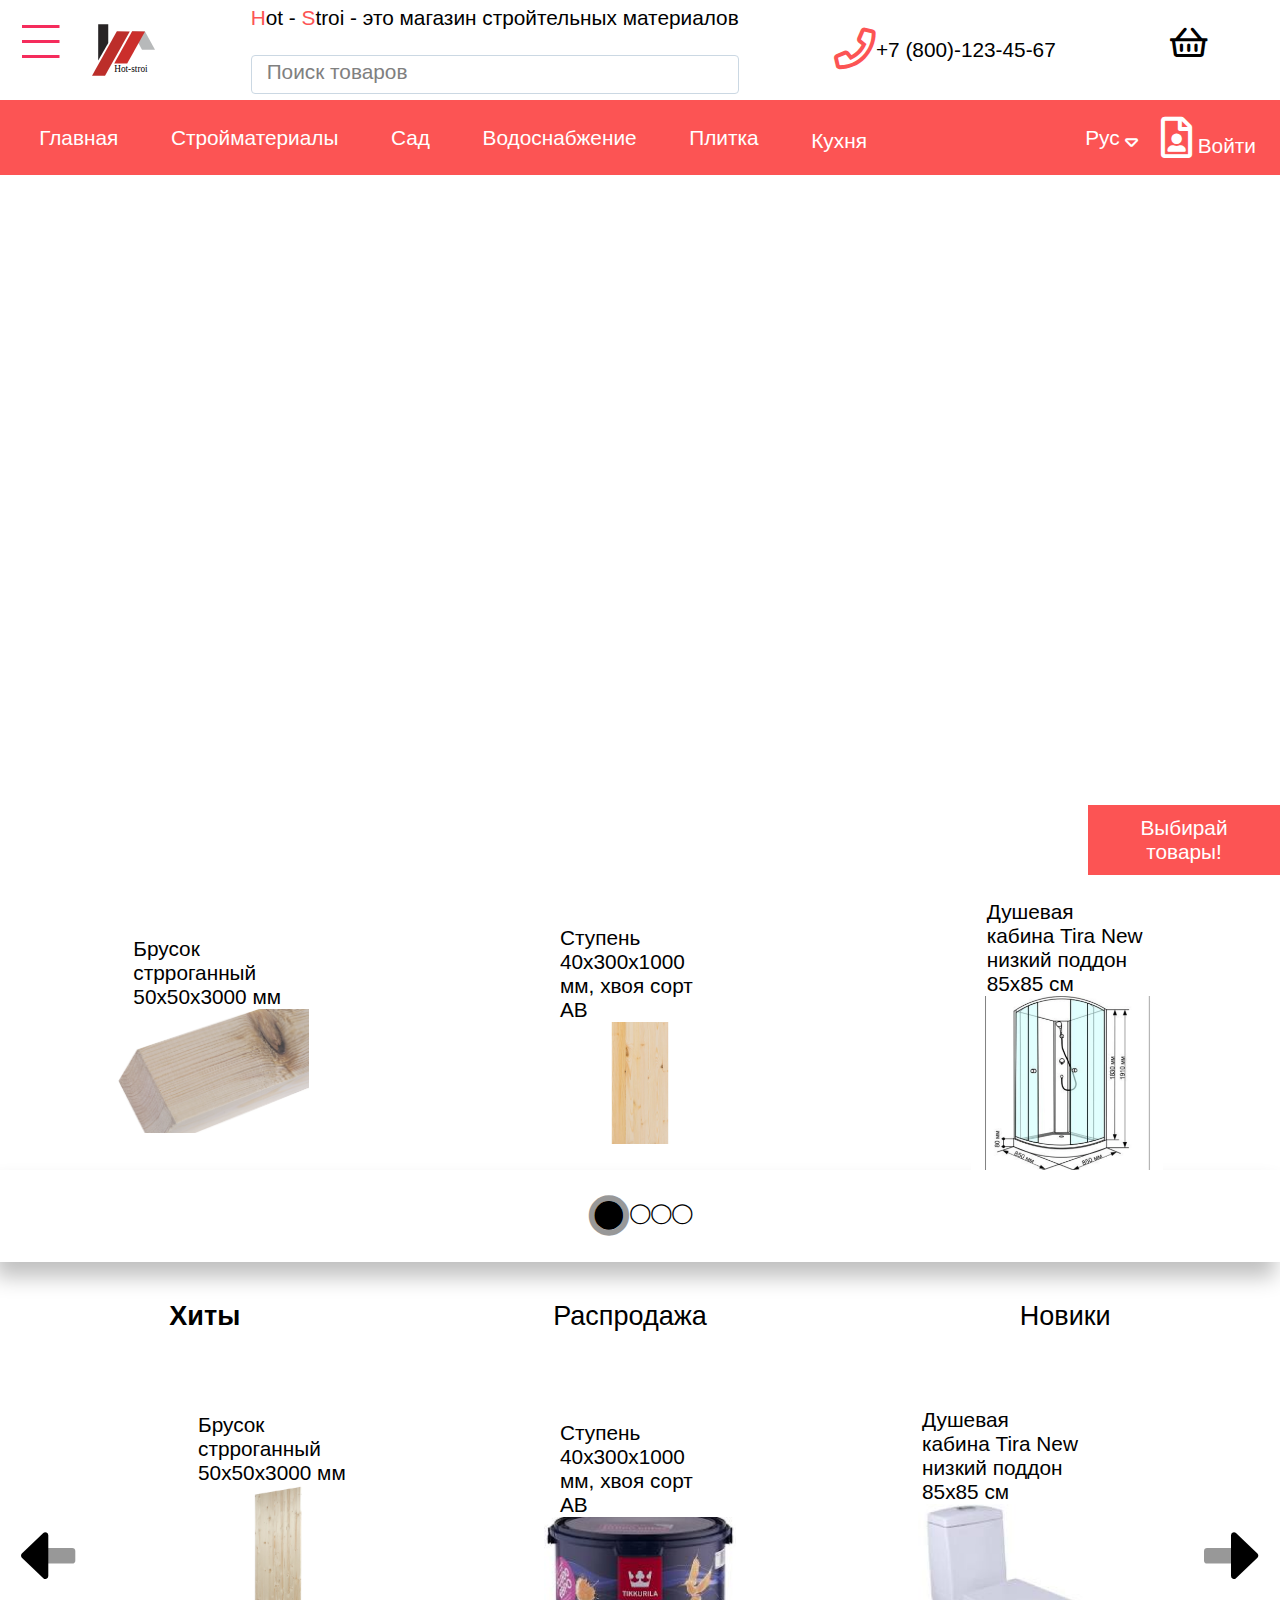
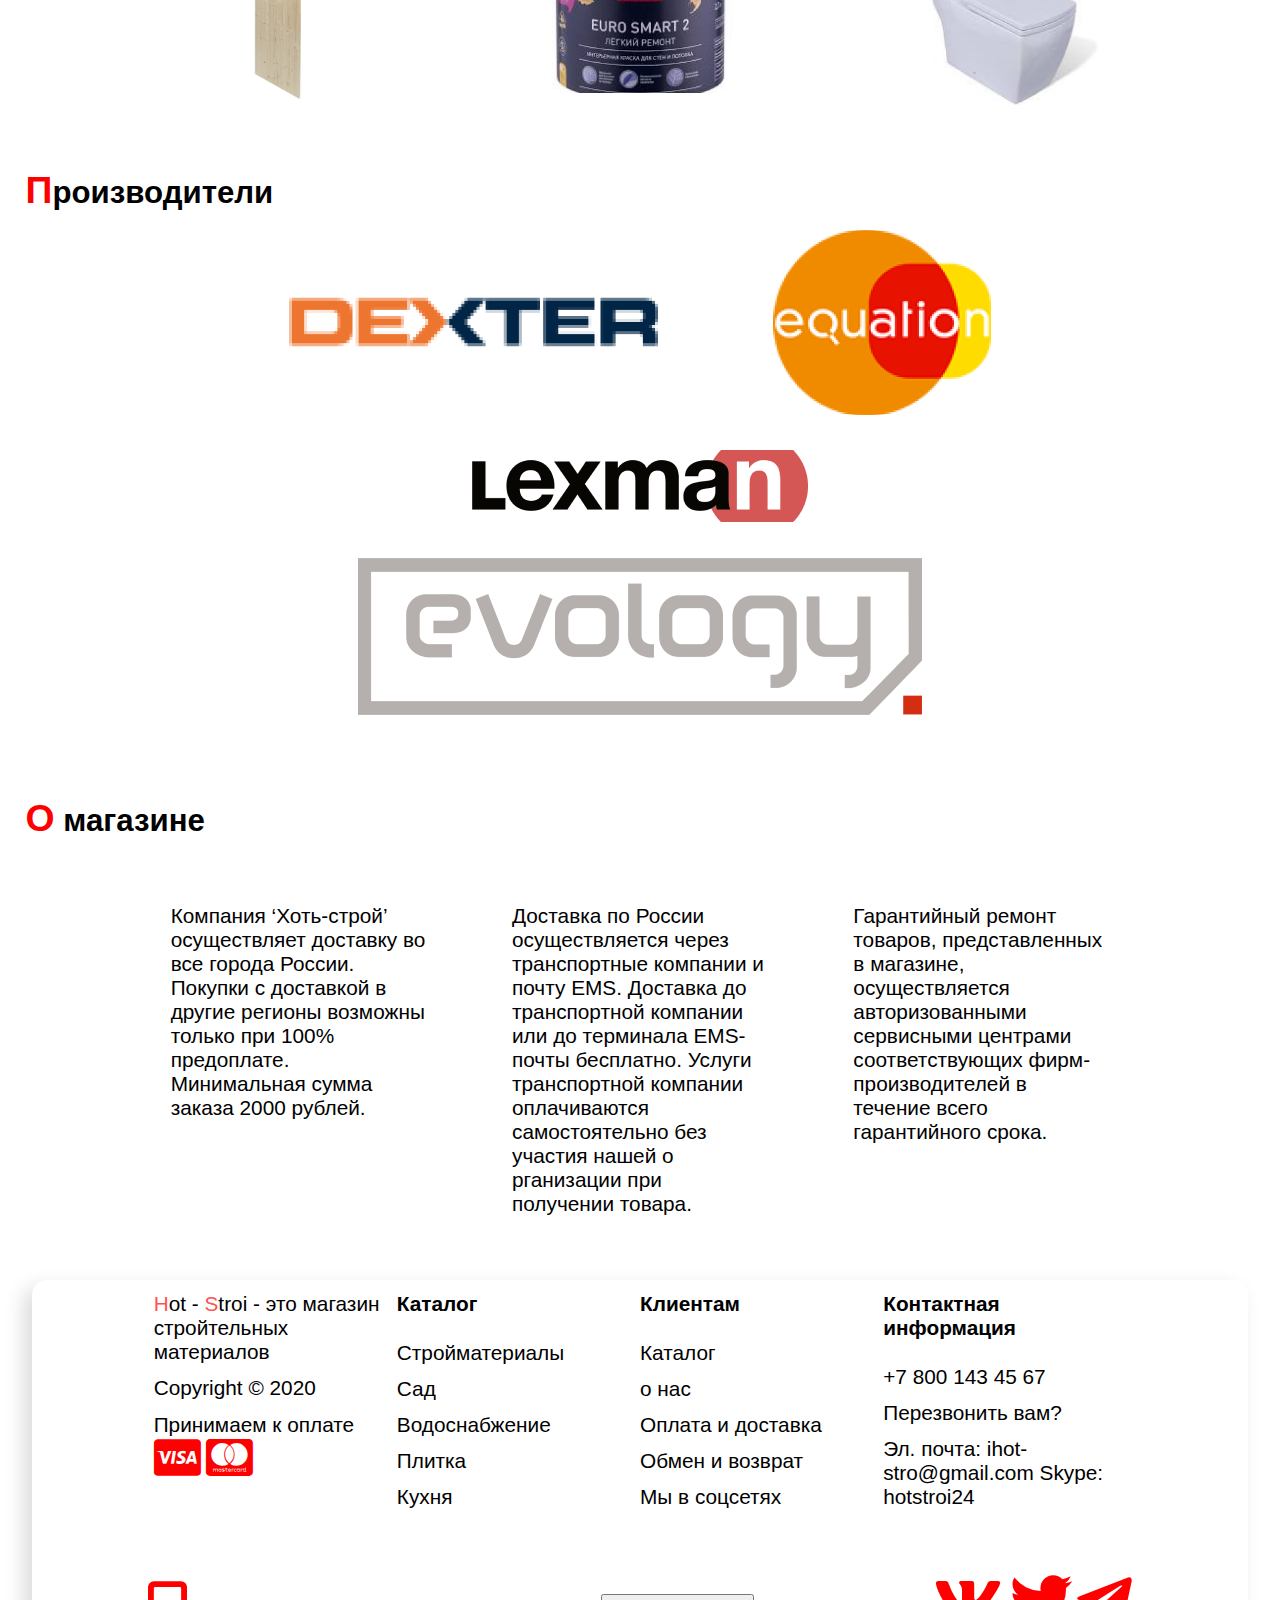
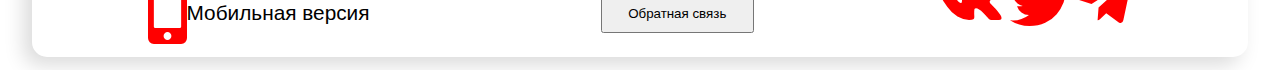
==== commit 7866208f: "Add files via upload" ====
--- a/index.html
+++ b/index.html
@@ -21,7 +21,7 @@
 
         <div class="b-nav">
             <li>
-                <a href="/register.html">
+                <a href="register.html">
                     <i class="far fa-file-user fa-2x">
 
                     </i> Войти
@@ -29,7 +29,7 @@
             </li>
 
             <li class="active">
-                <a href="/materials.html">
+                <a href=materials.html">
                     Стройматериалы
                 </a>
             </li>
@@ -63,7 +63,7 @@
                 </a>                       
             </li>              
             <li>
-                <a href="/tile.html">
+                <a href="tile.html">
                     Плитка
                 </a>                      
             </li>
@@ -75,13 +75,13 @@
             </li>
         
             <li>
-                <a href="/water.html">
+                <a href="water.html">
                     Водоснабжение
                 </a>                   
             </li>
         
             <li>
-                <a href="/garden.html">
+                <a href="garden.html">
                     Сад
                 </a>              
             </li>
@@ -117,13 +117,13 @@
             </li>
         
             <li>
-                <a href="/kitchen.html">
+                <a href="kitchen.html">
                     Кухни
                 </a>                     
             </li>
         </div>
         
-        <img style="width: 5%; margin-left: 3%;" src="./img/Logo.svg" alt="">
+        <img style="width: 5%; margin-left: 3%;" src="img/Logo.svg" alt="">
 
         <div class="header-center">
             <div class="header-center-text">
@@ -166,7 +166,7 @@
 
         <div class="b-nav-mobile">
             <li>
-                <a href="/register.html">
+                <a href="register.html">
                     <i class="far fa-file-user fa-2x">
 
                     </i> Войти
@@ -174,13 +174,13 @@
             </li>
 
             <li class="active">
-                <a href="/index.html">
+                <a href="index.html">
                     Главная
                 </a>
             </li>
 
             <li class="active">
-                <a href="/materials.html">
+                <a href="materials.html">
                     Стройматериалы
                 </a>
             </li>
@@ -214,7 +214,7 @@
                 </a>                       
             </li>              
             <li>
-                <a href="/tile.html">
+                <a href="tile.html">
                     Плитка
                 </a>                      
             </li>
@@ -226,13 +226,13 @@
             </li>
         
             <li>
-                <a href="/water.html">
+                <a href="water.html">
                     Водоснабжение
                 </a>                   
             </li>
         
             <li>
-                <a href="/garden.html">
+                <a href="garden.html">
                     Сад
                 </a>              
             </li>
@@ -268,7 +268,7 @@
             </li>
         
             <li>
-                <a href="/kitchen.html">
+                <a href="kitchen.html">
                     Кухни
                 </a>                     
             </li>
@@ -301,17 +301,17 @@
     <div class="navigation">
         <nav class="nav">
             <ul style="width: 70%;">
-                <li><a href="./index.html">Главная</a></li>
-                <li><a href="./materials.html">Стройматериалы</a></li>
-                <li><a href="./garden.html">Сад</a></li>
-                <li><a href="./water.html">Водоснабжение</a></li>
-                <li><a href="./tile.html">Плитка</a></li>
-                <li><a href="./kitchen.html">Кухня</a></li>
+                <li><a href="index.html">Главная</a></li>
+                <li><a href="materials.html">Стройматериалы</a></li>
+                <li><a href="garden.html">Сад</a></li>
+                <li><a href="water.html">Водоснабжение</a></li>
+                <li><a href="tile.html">Плитка</a></li>
+                <li><a href="kitchen.html">Кухня</a></li>
             </ul>
 
             <ul style="width: 30%; justify-content: flex-end">
                 <li><a href="">Рус </a><i class="far fa-sort-down"></i></li>
-                <li><a href="/register.html"><i class="far fa-file-user fa-2x"></i> Войти</a></li>
+                <li><a href="register.html"><i class="far fa-file-user fa-2x"></i> Войти</a></li>
             </ul>
         </nav>
     </div>
@@ -340,15 +340,15 @@
         <div class="carusel-content">
             <div class="carusel-item">
                 <p class="carusel-title">Брусок стрроганный 50x50x3000 мм</p>
-                <img src="./img/image 11.png" alt="">
+                <img src="img/image 11.png" alt="">
             </div>
             <div class="carusel-item">
                 <p class="carusel-title">Ступень 40x300x1000 мм, хвоя сорт АВ</p>
-                <img src="./img/image 12.png" alt="">
+                <img src="img/image 12.png" alt="">
             </div>
             <div class="carusel-item">
                 <p class="carusel-title">Душевая кабина Tira New низкий поддон 85х85 см</p>
-                <img src="./img/image 15.png" alt="">
+                <img src="img/image 15.png" alt="">
             </div>
         </div>
 
@@ -373,15 +373,15 @@
             <i class="fad fa-arrow-alt-left fa-3x"></i>  
             <div class="carusel-item">
                 <p class="carusel-title">Брусок стрроганный 50x50x3000 мм</p>
-                <img src="./img/image 16.png" alt="">
+                <img src="img/image 16.png" alt="">
             </div>
             <div class="carusel-item">
                 <p class="carusel-title">Ступень 40x300x1000 мм, хвоя сорт АВ</p>
-                <img src="./img/image 17.png" alt="">
+                <img src="img/image 17.png" alt="">
             </div>
             <div class="carusel-item">
                 <p class="carusel-title">Душевая кабина Tira New низкий поддон 85х85 см</p>
-                <img src="./img/image 18.png" alt="">
+                <img src="img/image 18.png" alt="">
             </div>
             <i class="fad fa-arrow-alt-right fa-3x"></i>          
         </div>
@@ -391,7 +391,7 @@
         <div class="carusel-content">
             <div class="carusel-item">
                 <p class="carusel-title">Брусок стрроганный 50x50x3000 мм</p>
-                <img src="./img/image 11.png" alt="">
+                <img src="img/image 11.png" alt="">
             </div>
         </div>
 
@@ -416,7 +416,7 @@
             <i class="fad fa-arrow-alt-left fa-3x"></i>  
             <div class="carusel-item">
                 <p class="carusel-title">Брусок стрроганный 50x50x3000 мм</p>
-                <img src="./img/image 16.png" alt="">
+                <img src="img/image 16.png" alt="">
             </div>
             <i class="fad fa-arrow-alt-right fa-3x"></i>          
         </div>
@@ -429,20 +429,20 @@
     <div class="manufacturers">
         <h2>Производители</h2>
         <div class="manufacturers-content">
-            <img src="./img/image 7.png" alt="">
-            <img src="./img/image 8.png" alt="">
-            <img src="./img/image 13 (2).png" alt="">
-            <img src="./img/image 10.png" alt="">
+            <img src="img/image 7.png" alt="">
+            <img src="img/image 8.png" alt="">
+            <img src="img/image 13 (2).png" alt="">
+            <img src="img/image 10.png" alt="">
         </div>
     </div>
 
     <div class="manufacturers-mobile">
         <h2>Производители</h2>
         <div class="manufacturers-content">
-            <img src="./img/image 7.png" alt="">
-            <img src="./img/image 8.png" alt="">
-            <img src="./img/image 13 (2).png" alt="">
-            <img src="./img/image 10.png" alt="">
+            <img src="img/image 7.png" alt="">
+            <img src="img/image 8.png" alt="">
+            <img src="img/image 13 (2).png" alt="">
+            <img src="img/image 10.png" alt="">
         </div>
     </div>
 
@@ -512,11 +512,11 @@
 
             <div class="footer-column">
                 <p>Каталог</p>
-                <p><a href="./materials.html">Стройматериалы</a></p>
-                <p><a href="./garden.html">Сад</a></p>
-                <p><a href="./water.html"></a>Водоснабжение</p>
-                <p><a href="./tile.html">Плитка</a></p>
-                <p><a href="./kitchen.html">Кухня</a></p>
+                <p><a href="materials.html">Стройматериалы</a></p>
+                <p><a href="garden.html">Сад</a></p>
+                <p><a href="water.html"></a>Водоснабжение</p>
+                <p><a href="tile.html">Плитка</a></p>
+                <p><a href="kitchen.html">Кухня</a></p>
             </div>
             <div class="footer-column">
                 <p>Клиентам</p>
@@ -652,7 +652,7 @@
 
     
 
-    <script src="/js/script.js"></script>
+    <script src="js/script.js"></script>
 
 
     <script>
--- a/node_modules/@fortawesome/fontawesome-pro-5.13.0-web/css/all.min.css
+++ b/node_modules/@fortawesome/fontawesome-pro-5.13.0-web/css/all.min.css
@@ -0,0 +1,5 @@
+/*!
+ * Font Awesome Pro 5.13.0 by @fontawesome - https://fontawesome.com
+ * License - https://fontawesome.com/license (Commercial License)
+ */
+.fa,.fab,.fad,.fal,.far,.fas{-moz-osx-font-smoothing:grayscale;-webkit-font-smoothing:antialiased;display:inline-block;font-style:normal;font-variant:normal;text-rendering:auto;line-height:1}.fa-lg{font-size:1.33333em;line-height:.75em;vertical-align:-.0667em}.fa-xs{font-size:.75em}.fa-sm{font-size:.875em}.fa-1x{font-size:1em}.fa-2x{font-size:2em}.fa-3x{font-size:3em}.fa-4x{font-size:4em}.fa-5x{font-size:5em}.fa-6x{font-size:6em}.fa-7x{font-size:7em}.fa-8x{font-size:8em}.fa-9x{font-size:9em}.fa-10x{font-size:10em}.fa-fw{text-align:center;width:1.25em}.fa-ul{list-style-type:none;margin-left:2.5em;padding-left:0}.fa-ul>li{position:relative}.fa-li{left:-2em;position:absolute;text-align:center;width:2em;line-height:inherit}.fa-border{border:.08em solid #eee;border-radius:.1em;padding:.2em .25em .15em}.fa-pull-left{float:left}.fa-pull-right{float:right}.fa.fa-pull-left,.fab.fa-pull-left,.fal.fa-pull-left,.far.fa-pull-left,.fas.fa-pull-left{margin-right:.3em}.fa.fa-pull-right,.fab.fa-pull-right,.fal.fa-pull-right,.far.fa-pull-right,.fas.fa-pull-right{margin-left:.3em}.fa-spin{-webkit-animation:fa-spin 2s linear infinite;animation:fa-spin 2s linear infinite}.fa-pulse{-webkit-animation:fa-spin 1s steps(8) infinite;animation:fa-spin 1s steps(8) infinite}@-webkit-keyframes fa-spin{0%{-webkit-transform:rotate(0deg);transform:rotate(0deg)}to{-webkit-transform:rotate(1turn);transform:rotate(1turn)}}@keyframes fa-spin{0%{-webkit-transform:rotate(0deg);transform:rotate(0deg)}to{-webkit-transform:rotate(1turn);transform:rotate(1turn)}}.fa-rotate-90{-ms-filter:"progid:DXImageTransform.Microsoft.BasicImage(rotation=1)";-webkit-transform:rotate(90deg);transform:rotate(90deg)}.fa-rotate-180{-ms-filter:"progid:DXImageTransform.Microsoft.BasicImage(rotation=2)";-webkit-transform:rotate(180deg);transform:rotate(180deg)}.fa-rotate-270{-ms-filter:"progid:DXImageTransform.Microsoft.BasicImage(rotation=3)";-webkit-transform:rotate(270deg);transform:rotate(270deg)}.fa-flip-horizontal{-ms-filter:"progid:DXImageTransform.Microsoft.BasicImage(rotation=0, mirror=1)";-webkit-transform:scaleX(-1);transform:scaleX(-1)}.fa-flip-vertical{-webkit-transform:scaleY(-1);transform:scaleY(-1)}.fa-flip-both,.fa-flip-horizontal.fa-flip-vertical,.fa-flip-vertical{-ms-filter:"progid:DXImageTransform.Microsoft.BasicImage(rotation=2, mirror=1)"}.fa-flip-both,.fa-flip-horizontal.fa-flip-vertical{-webkit-transform:scale(-1);transform:scale(-1)}:root .fa-flip-both,:root .fa-flip-horizontal,:root .fa-flip-vertical,:root .fa-rotate-90,:root .fa-rotate-180,:root .fa-rotate-270{-webkit-filter:none;filter:none}.fa-stack{display:inline-block;height:2em;line-height:2em;position:relative;vertical-align:middle;width:2.5em}.fa-stack-1x,.fa-stack-2x{left:0;position:absolute;text-align:center;width:100%}.fa-stack-1x{line-height:inherit}.fa-stack-2x{font-size:2em}.fa-inverse{color:#fff}.fa-500px:before{content:"\f26e"}.fa-abacus:before{content:"\f640"}.fa-accessible-icon:before{content:"\f368"}.fa-accusoft:before{content:"\f369"}.fa-acorn:before{content:"\f6ae"}.fa-acquisitions-incorporated:before{content:"\f6af"}.fa-ad:before{content:"\f641"}.fa-address-book:before{content:"\f2b9"}.fa-address-card:before{content:"\f2bb"}.fa-adjust:before{content:"\f042"}.fa-adn:before{content:"\f170"}.fa-adobe:before{content:"\f778"}.fa-adversal:before{content:"\f36a"}.fa-affiliatetheme:before{content:"\f36b"}.fa-air-conditioner:before{content:"\f8f4"}.fa-air-freshener:before{content:"\f5d0"}.fa-airbnb:before{content:"\f834"}.fa-alarm-clock:before{content:"\f34e"}.fa-alarm-exclamation:before{content:"\f843"}.fa-alarm-plus:before{content:"\f844"}.fa-alarm-snooze:before{content:"\f845"}.fa-album:before{content:"\f89f"}.fa-album-collection:before{content:"\f8a0"}.fa-algolia:before{content:"\f36c"}.fa-alicorn:before{content:"\f6b0"}.fa-alien:before{content:"\f8f5"}.fa-alien-monster:before{content:"\f8f6"}.fa-align-center:before{content:"\f037"}.fa-align-justify:before{content:"\f039"}.fa-align-left:before{content:"\f036"}.fa-align-right:before{content:"\f038"}.fa-align-slash:before{content:"\f846"}.fa-alipay:before{content:"\f642"}.fa-allergies:before{content:"\f461"}.fa-amazon:before{content:"\f270"}.fa-amazon-pay:before{content:"\f42c"}.fa-ambulance:before{content:"\f0f9"}.fa-american-sign-language-interpreting:before{content:"\f2a3"}.fa-amilia:before{content:"\f36d"}.fa-amp-guitar:before{content:"\f8a1"}.fa-analytics:before{content:"\f643"}.fa-anchor:before{content:"\f13d"}.fa-android:before{content:"\f17b"}.fa-angel:before{content:"\f779"}.fa-angellist:before{content:"\f209"}.fa-angle-double-down:before{content:"\f103"}.fa-angle-double-left:before{content:"\f100"}.fa-angle-double-right:before{content:"\f101"}.fa-angle-double-up:before{content:"\f102"}.fa-angle-down:before{content:"\f107"}.fa-angle-left:before{content:"\f104"}.fa-angle-right:before{content:"\f105"}.fa-angle-up:before{content:"\f106"}.fa-angry:before{content:"\f556"}.fa-angrycreative:before{content:"\f36e"}.fa-angular:before{content:"\f420"}.fa-ankh:before{content:"\f644"}.fa-app-store:before{content:"\f36f"}.fa-app-store-ios:before{content:"\f370"}.fa-apper:before{content:"\f371"}.fa-apple:before{content:"\f179"}.fa-apple-alt:before{content:"\f5d1"}.fa-apple-crate:before{content:"\f6b1"}.fa-apple-pay:before{content:"\f415"}.fa-archive:before{content:"\f187"}.fa-archway:before{content:"\f557"}.fa-arrow-alt-circle-down:before{content:"\f358"}.fa-arrow-alt-circle-left:before{content:"\f359"}.fa-arrow-alt-circle-right:before{content:"\f35a"}.fa-arrow-alt-circle-up:before{content:"\f35b"}.fa-arrow-alt-down:before{content:"\f354"}.fa-arrow-alt-from-bottom:before{content:"\f346"}.fa-arrow-alt-from-left:before{content:"\f347"}.fa-arrow-alt-from-right:before{content:"\f348"}.fa-arrow-alt-from-top:before{content:"\f349"}.fa-arrow-alt-left:before{content:"\f355"}.fa-arrow-alt-right:before{content:"\f356"}.fa-arrow-alt-square-down:before{content:"\f350"}.fa-arrow-alt-square-left:before{content:"\f351"}.fa-arrow-alt-square-right:before{content:"\f352"}.fa-arrow-alt-square-up:before{content:"\f353"}.fa-arrow-alt-to-bottom:before{content:"\f34a"}.fa-arrow-alt-to-left:before{content:"\f34b"}.fa-arrow-alt-to-right:before{content:"\f34c"}.fa-arrow-alt-to-top:before{content:"\f34d"}.fa-arrow-alt-up:before{content:"\f357"}.fa-arrow-circle-down:before{content:"\f0ab"}.fa-arrow-circle-left:before{content:"\f0a8"}.fa-arrow-circle-right:before{content:"\f0a9"}.fa-arrow-circle-up:before{content:"\f0aa"}.fa-arrow-down:before{content:"\f063"}.fa-arrow-from-bottom:before{content:"\f342"}.fa-arrow-from-left:before{content:"\f343"}.fa-arrow-from-right:before{content:"\f344"}.fa-arrow-from-top:before{content:"\f345"}.fa-arrow-left:before{content:"\f060"}.fa-arrow-right:before{content:"\f061"}.fa-arrow-square-down:before{content:"\f339"}.fa-arrow-square-left:before{content:"\f33a"}.fa-arrow-square-right:before{content:"\f33b"}.fa-arrow-square-up:before{content:"\f33c"}.fa-arrow-to-bottom:before{content:"\f33d"}.fa-arrow-to-left:before{content:"\f33e"}.fa-arrow-to-right:before{content:"\f340"}.fa-arrow-to-top:before{content:"\f341"}.fa-arrow-up:before{content:"\f062"}.fa-arrows:before{content:"\f047"}.fa-arrows-alt:before{content:"\f0b2"}.fa-arrows-alt-h:before{content:"\f337"}.fa-arrows-alt-v:before{content:"\f338"}.fa-arrows-h:before{content:"\f07e"}.fa-arrows-v:before{content:"\f07d"}.fa-artstation:before{content:"\f77a"}.fa-assistive-listening-systems:before{content:"\f2a2"}.fa-asterisk:before{content:"\f069"}.fa-asymmetrik:before{content:"\f372"}.fa-at:before{content:"\f1fa"}.fa-atlas:before{content:"\f558"}.fa-atlassian:before{content:"\f77b"}.fa-atom:before{content:"\f5d2"}.fa-atom-alt:before{content:"\f5d3"}.fa-audible:before{content:"\f373"}.fa-audio-description:before{content:"\f29e"}.fa-autoprefixer:before{content:"\f41c"}.fa-avianex:before{content:"\f374"}.fa-aviato:before{content:"\f421"}.fa-award:before{content:"\f559"}.fa-aws:before{content:"\f375"}.fa-axe:before{content:"\f6b2"}.fa-axe-battle:before{content:"\f6b3"}.fa-baby:before{content:"\f77c"}.fa-baby-carriage:before{content:"\f77d"}.fa-backpack:before{content:"\f5d4"}.fa-backspace:before{content:"\f55a"}.fa-backward:before{content:"\f04a"}.fa-bacon:before{content:"\f7e5"}.fa-bacteria:before{content:"\f959"}.fa-bacterium:before{content:"\f95a"}.fa-badge:before{content:"\f335"}.fa-badge-check:before{content:"\f336"}.fa-badge-dollar:before{content:"\f645"}.fa-badge-percent:before{content:"\f646"}.fa-badge-sheriff:before{content:"\f8a2"}.fa-badger-honey:before{content:"\f6b4"}.fa-bags-shopping:before{content:"\f847"}.fa-bahai:before{content:"\f666"}.fa-balance-scale:before{content:"\f24e"}.fa-balance-scale-left:before{content:"\f515"}.fa-balance-scale-right:before{content:"\f516"}.fa-ball-pile:before{content:"\f77e"}.fa-ballot:before{content:"\f732"}.fa-ballot-check:before{content:"\f733"}.fa-ban:before{content:"\f05e"}.fa-band-aid:before{content:"\f462"}.fa-bandcamp:before{content:"\f2d5"}.fa-banjo:before{content:"\f8a3"}.fa-barcode:before{content:"\f02a"}.fa-barcode-alt:before{content:"\f463"}.fa-barcode-read:before{content:"\f464"}.fa-barcode-scan:before{content:"\f465"}.fa-bars:before{content:"\f0c9"}.fa-baseball:before{content:"\f432"}.fa-baseball-ball:before{content:"\f433"}.fa-basketball-ball:before{content:"\f434"}.fa-basketball-hoop:before{content:"\f435"}.fa-bat:before{content:"\f6b5"}.fa-bath:before{content:"\f2cd"}.fa-battery-bolt:before{content:"\f376"}.fa-battery-empty:before{content:"\f244"}.fa-battery-full:before{content:"\f240"}.fa-battery-half:before{content:"\f242"}.fa-battery-quarter:before{content:"\f243"}.fa-battery-slash:before{content:"\f377"}.fa-battery-three-quarters:before{content:"\f241"}.fa-battle-net:before{content:"\f835"}.fa-bed:before{content:"\f236"}.fa-bed-alt:before{content:"\f8f7"}.fa-bed-bunk:before{content:"\f8f8"}.fa-bed-empty:before{content:"\f8f9"}.fa-beer:before{content:"\f0fc"}.fa-behance:before{content:"\f1b4"}.fa-behance-square:before{content:"\f1b5"}.fa-bell:before{content:"\f0f3"}.fa-bell-exclamation:before{content:"\f848"}.fa-bell-on:before{content:"\f8fa"}.fa-bell-plus:before{content:"\f849"}.fa-bell-school:before{content:"\f5d5"}.fa-bell-school-slash:before{content:"\f5d6"}.fa-bell-slash:before{content:"\f1f6"}.fa-bells:before{content:"\f77f"}.fa-betamax:before{content:"\f8a4"}.fa-bezier-curve:before{content:"\f55b"}.fa-bible:before{content:"\f647"}.fa-bicycle:before{content:"\f206"}.fa-biking:before{content:"\f84a"}.fa-biking-mountain:before{content:"\f84b"}.fa-bimobject:before{content:"\f378"}.fa-binoculars:before{content:"\f1e5"}.fa-biohazard:before{content:"\f780"}.fa-birthday-cake:before{content:"\f1fd"}.fa-bitbucket:before{content:"\f171"}.fa-bitcoin:before{content:"\f379"}.fa-bity:before{content:"\f37a"}.fa-black-tie:before{content:"\f27e"}.fa-blackberry:before{content:"\f37b"}.fa-blanket:before{content:"\f498"}.fa-blender:before{content:"\f517"}.fa-blender-phone:before{content:"\f6b6"}.fa-blind:before{content:"\f29d"}.fa-blinds:before{content:"\f8fb"}.fa-blinds-open:before{content:"\f8fc"}.fa-blinds-raised:before{content:"\f8fd"}.fa-blog:before{content:"\f781"}.fa-blogger:before{content:"\f37c"}.fa-blogger-b:before{content:"\f37d"}.fa-bluetooth:before{content:"\f293"}.fa-bluetooth-b:before{content:"\f294"}.fa-bold:before{content:"\f032"}.fa-bolt:before{content:"\f0e7"}.fa-bomb:before{content:"\f1e2"}.fa-bone:before{content:"\f5d7"}.fa-bone-break:before{content:"\f5d8"}.fa-bong:before{content:"\f55c"}.fa-book:before{content:"\f02d"}.fa-book-alt:before{content:"\f5d9"}.fa-book-dead:before{content:"\f6b7"}.fa-book-heart:before{content:"\f499"}.fa-book-medical:before{content:"\f7e6"}.fa-book-open:before{content:"\f518"}.fa-book-reader:before{content:"\f5da"}.fa-book-spells:before{content:"\f6b8"}.fa-book-user:before{content:"\f7e7"}.fa-bookmark:before{content:"\f02e"}.fa-books:before{content:"\f5db"}.fa-books-medical:before{content:"\f7e8"}.fa-boombox:before{content:"\f8a5"}.fa-boot:before{content:"\f782"}.fa-booth-curtain:before{content:"\f734"}.fa-bootstrap:before{content:"\f836"}.fa-border-all:before{content:"\f84c"}.fa-border-bottom:before{content:"\f84d"}.fa-border-center-h:before{content:"\f89c"}.fa-border-center-v:before{content:"\f89d"}.fa-border-inner:before{content:"\f84e"}.fa-border-left:before{content:"\f84f"}.fa-border-none:before{content:"\f850"}.fa-border-outer:before{content:"\f851"}.fa-border-right:before{content:"\f852"}.fa-border-style:before{content:"\f853"}.fa-border-style-alt:before{content:"\f854"}.fa-border-top:before{content:"\f855"}.fa-bow-arrow:before{content:"\f6b9"}.fa-bowling-ball:before{content:"\f436"}.fa-bowling-pins:before{content:"\f437"}.fa-box:before{content:"\f466"}.fa-box-alt:before{content:"\f49a"}.fa-box-ballot:before{content:"\f735"}.fa-box-check:before{content:"\f467"}.fa-box-fragile:before{content:"\f49b"}.fa-box-full:before{content:"\f49c"}.fa-box-heart:before{content:"\f49d"}.fa-box-open:before{content:"\f49e"}.fa-box-tissue:before{content:"\f95b"}.fa-box-up:before{content:"\f49f"}.fa-box-usd:before{content:"\f4a0"}.fa-boxes:before{content:"\f468"}.fa-boxes-alt:before{content:"\f4a1"}.fa-boxing-glove:before{content:"\f438"}.fa-brackets:before{content:"\f7e9"}.fa-brackets-curly:before{content:"\f7ea"}.fa-braille:before{content:"\f2a1"}.fa-brain:before{content:"\f5dc"}.fa-bread-loaf:before{content:"\f7eb"}.fa-bread-slice:before{content:"\f7ec"}.fa-briefcase:before{content:"\f0b1"}.fa-briefcase-medical:before{content:"\f469"}.fa-bring-forward:before{content:"\f856"}.fa-bring-front:before{content:"\f857"}.fa-broadcast-tower:before{content:"\f519"}.fa-broom:before{content:"\f51a"}.fa-browser:before{content:"\f37e"}.fa-brush:before{content:"\f55d"}.fa-btc:before{content:"\f15a"}.fa-buffer:before{content:"\f837"}.fa-bug:before{content:"\f188"}.fa-building:before{content:"\f1ad"}.fa-bullhorn:before{content:"\f0a1"}.fa-bullseye:before{content:"\f140"}.fa-bullseye-arrow:before{content:"\f648"}.fa-bullseye-pointer:before{content:"\f649"}.fa-burger-soda:before{content:"\f858"}.fa-burn:before{content:"\f46a"}.fa-buromobelexperte:before{content:"\f37f"}.fa-burrito:before{content:"\f7ed"}.fa-bus:before{content:"\f207"}.fa-bus-alt:before{content:"\f55e"}.fa-bus-school:before{content:"\f5dd"}.fa-business-time:before{content:"\f64a"}.fa-buy-n-large:before{content:"\f8a6"}.fa-buysellads:before{content:"\f20d"}.fa-cabinet-filing:before{content:"\f64b"}.fa-cactus:before{content:"\f8a7"}.fa-calculator:before{content:"\f1ec"}.fa-calculator-alt:before{content:"\f64c"}.fa-calendar:before{content:"\f133"}.fa-calendar-alt:before{content:"\f073"}.fa-calendar-check:before{content:"\f274"}.fa-calendar-day:before{content:"\f783"}.fa-calendar-edit:before{content:"\f333"}.fa-calendar-exclamation:before{content:"\f334"}.fa-calendar-minus:before{content:"\f272"}.fa-calendar-plus:before{content:"\f271"}.fa-calendar-star:before{content:"\f736"}.fa-calendar-times:before{content:"\f273"}.fa-calendar-week:before{content:"\f784"}.fa-camcorder:before{content:"\f8a8"}.fa-camera:before{content:"\f030"}.fa-camera-alt:before{content:"\f332"}.fa-camera-home:before{content:"\f8fe"}.fa-camera-movie:before{content:"\f8a9"}.fa-camera-polaroid:before{content:"\f8aa"}.fa-camera-retro:before{content:"\f083"}.fa-campfire:before{content:"\f6ba"}.fa-campground:before{content:"\f6bb"}.fa-canadian-maple-leaf:before{content:"\f785"}.fa-candle-holder:before{content:"\f6bc"}.fa-candy-cane:before{content:"\f786"}.fa-candy-corn:before{content:"\f6bd"}.fa-cannabis:before{content:"\f55f"}.fa-capsules:before{content:"\f46b"}.fa-car:before{content:"\f1b9"}.fa-car-alt:before{content:"\f5de"}.fa-car-battery:before{content:"\f5df"}.fa-car-building:before{content:"\f859"}.fa-car-bump:before{content:"\f5e0"}.fa-car-bus:before{content:"\f85a"}.fa-car-crash:before{content:"\f5e1"}.fa-car-garage:before{content:"\f5e2"}.fa-car-mechanic:before{content:"\f5e3"}.fa-car-side:before{content:"\f5e4"}.fa-car-tilt:before{content:"\f5e5"}.fa-car-wash:before{content:"\f5e6"}.fa-caravan:before{content:"\f8ff"}.fa-caravan-alt:before{content:"\f900"}.fa-caret-circle-down:before{content:"\f32d"}.fa-caret-circle-left:before{content:"\f32e"}.fa-caret-circle-right:before{content:"\f330"}.fa-caret-circle-up:before{content:"\f331"}.fa-caret-down:before{content:"\f0d7"}.fa-caret-left:before{content:"\f0d9"}.fa-caret-right:before{content:"\f0da"}.fa-caret-square-down:before{content:"\f150"}.fa-caret-square-left:before{content:"\f191"}.fa-caret-square-right:before{content:"\f152"}.fa-caret-square-up:before{content:"\f151"}.fa-caret-up:before{content:"\f0d8"}.fa-carrot:before{content:"\f787"}.fa-cars:before{content:"\f85b"}.fa-cart-arrow-down:before{content:"\f218"}.fa-cart-plus:before{content:"\f217"}.fa-cash-register:before{content:"\f788"}.fa-cassette-tape:before{content:"\f8ab"}.fa-cat:before{content:"\f6be"}.fa-cat-space:before{content:"\f901"}.fa-cauldron:before{content:"\f6bf"}.fa-cc-amazon-pay:before{content:"\f42d"}.fa-cc-amex:before{content:"\f1f3"}.fa-cc-apple-pay:before{content:"\f416"}.fa-cc-diners-club:before{content:"\f24c"}.fa-cc-discover:before{content:"\f1f2"}.fa-cc-jcb:before{content:"\f24b"}.fa-cc-mastercard:before{content:"\f1f1"}.fa-cc-paypal:before{content:"\f1f4"}.fa-cc-stripe:before{content:"\f1f5"}.fa-cc-visa:before{content:"\f1f0"}.fa-cctv:before{content:"\f8ac"}.fa-centercode:before{content:"\f380"}.fa-centos:before{content:"\f789"}.fa-certificate:before{content:"\f0a3"}.fa-chair:before{content:"\f6c0"}.fa-chair-office:before{content:"\f6c1"}.fa-chalkboard:before{content:"\f51b"}.fa-chalkboard-teacher:before{content:"\f51c"}.fa-charging-station:before{content:"\f5e7"}.fa-chart-area:before{content:"\f1fe"}.fa-chart-bar:before{content:"\f080"}.fa-chart-line:before{content:"\f201"}.fa-chart-line-down:before{content:"\f64d"}.fa-chart-network:before{content:"\f78a"}.fa-chart-pie:before{content:"\f200"}.fa-chart-pie-alt:before{content:"\f64e"}.fa-chart-scatter:before{content:"\f7ee"}.fa-check:before{content:"\f00c"}.fa-check-circle:before{content:"\f058"}.fa-check-double:before{content:"\f560"}.fa-check-square:before{content:"\f14a"}.fa-cheese:before{content:"\f7ef"}.fa-cheese-swiss:before{content:"\f7f0"}.fa-cheeseburger:before{content:"\f7f1"}.fa-chess:before{content:"\f439"}.fa-chess-bishop:before{content:"\f43a"}.fa-chess-bishop-alt:before{content:"\f43b"}.fa-chess-board:before{content:"\f43c"}.fa-chess-clock:before{content:"\f43d"}.fa-chess-clock-alt:before{content:"\f43e"}.fa-chess-king:before{content:"\f43f"}.fa-chess-king-alt:before{content:"\f440"}.fa-chess-knight:before{content:"\f441"}.fa-chess-knight-alt:before{content:"\f442"}.fa-chess-pawn:before{content:"\f443"}.fa-chess-pawn-alt:before{content:"\f444"}.fa-chess-queen:before{content:"\f445"}.fa-chess-queen-alt:before{content:"\f446"}.fa-chess-rook:before{content:"\f447"}.fa-chess-rook-alt:before{content:"\f448"}.fa-chevron-circle-down:before{content:"\f13a"}.fa-chevron-circle-left:before{content:"\f137"}.fa-chevron-circle-right:before{content:"\f138"}.fa-chevron-circle-up:before{content:"\f139"}.fa-chevron-double-down:before{content:"\f322"}.fa-chevron-double-left:before{content:"\f323"}.fa-chevron-double-right:before{content:"\f324"}.fa-chevron-double-up:before{content:"\f325"}.fa-chevron-down:before{content:"\f078"}.fa-chevron-left:before{content:"\f053"}.fa-chevron-right:before{content:"\f054"}.fa-chevron-square-down:before{content:"\f329"}.fa-chevron-square-left:before{content:"\f32a"}.fa-chevron-square-right:before{content:"\f32b"}.fa-chevron-square-up:before{content:"\f32c"}.fa-chevron-up:before{content:"\f077"}.fa-child:before{content:"\f1ae"}.fa-chimney:before{content:"\f78b"}.fa-chrome:before{content:"\f268"}.fa-chromecast:before{content:"\f838"}.fa-church:before{content:"\f51d"}.fa-circle:before{content:"\f111"}.fa-circle-notch:before{content:"\f1ce"}.fa-city:before{content:"\f64f"}.fa-clarinet:before{content:"\f8ad"}.fa-claw-marks:before{content:"\f6c2"}.fa-clinic-medical:before{content:"\f7f2"}.fa-clipboard:before{content:"\f328"}.fa-clipboard-check:before{content:"\f46c"}.fa-clipboard-list:before{content:"\f46d"}.fa-clipboard-list-check:before{content:"\f737"}.fa-clipboard-prescription:before{content:"\f5e8"}.fa-clipboard-user:before{content:"\f7f3"}.fa-clock:before{content:"\f017"}.fa-clone:before{content:"\f24d"}.fa-closed-captioning:before{content:"\f20a"}.fa-cloud:before{content:"\f0c2"}.fa-cloud-download:before{content:"\f0ed"}.fa-cloud-download-alt:before{content:"\f381"}.fa-cloud-drizzle:before{content:"\f738"}.fa-cloud-hail:before{content:"\f739"}.fa-cloud-hail-mixed:before{content:"\f73a"}.fa-cloud-meatball:before{content:"\f73b"}.fa-cloud-moon:before{content:"\f6c3"}.fa-cloud-moon-rain:before{content:"\f73c"}.fa-cloud-music:before{content:"\f8ae"}.fa-cloud-rain:before{content:"\f73d"}.fa-cloud-rainbow:before{content:"\f73e"}.fa-cloud-showers:before{content:"\f73f"}.fa-cloud-showers-heavy:before{content:"\f740"}.fa-cloud-sleet:before{content:"\f741"}.fa-cloud-snow:before{content:"\f742"}.fa-cloud-sun:before{content:"\f6c4"}.fa-cloud-sun-rain:before{content:"\f743"}.fa-cloud-upload:before{content:"\f0ee"}.fa-cloud-upload-alt:before{content:"\f382"}.fa-clouds:before{content:"\f744"}.fa-clouds-moon:before{content:"\f745"}.fa-clouds-sun:before{content:"\f746"}.fa-cloudscale:before{content:"\f383"}.fa-cloudsmith:before{content:"\f384"}.fa-cloudversify:before{content:"\f385"}.fa-club:before{content:"\f327"}.fa-cocktail:before{content:"\f561"}.fa-code:before{content:"\f121"}.fa-code-branch:before{content:"\f126"}.fa-code-commit:before{content:"\f386"}.fa-code-merge:before{content:"\f387"}.fa-codepen:before{content:"\f1cb"}.fa-codiepie:before{content:"\f284"}.fa-coffee:before{content:"\f0f4"}.fa-coffee-pot:before{content:"\f902"}.fa-coffee-togo:before{content:"\f6c5"}.fa-coffin:before{content:"\f6c6"}.fa-coffin-cross:before{content:"\f951"}.fa-cog:before{content:"\f013"}.fa-cogs:before{content:"\f085"}.fa-coin:before{content:"\f85c"}.fa-coins:before{content:"\f51e"}.fa-columns:before{content:"\f0db"}.fa-comet:before{content:"\f903"}.fa-comment:before{content:"\f075"}.fa-comment-alt:before{content:"\f27a"}.fa-comment-alt-check:before{content:"\f4a2"}.fa-comment-alt-dollar:before{content:"\f650"}.fa-comment-alt-dots:before{content:"\f4a3"}.fa-comment-alt-edit:before{content:"\f4a4"}.fa-comment-alt-exclamation:before{content:"\f4a5"}.fa-comment-alt-lines:before{content:"\f4a6"}.fa-comment-alt-medical:before{content:"\f7f4"}.fa-comment-alt-minus:before{content:"\f4a7"}.fa-comment-alt-music:before{content:"\f8af"}.fa-comment-alt-plus:before{content:"\f4a8"}.fa-comment-alt-slash:before{content:"\f4a9"}.fa-comment-alt-smile:before{content:"\f4aa"}.fa-comment-alt-times:before{content:"\f4ab"}.fa-comment-check:before{content:"\f4ac"}.fa-comment-dollar:before{content:"\f651"}.fa-comment-dots:before{content:"\f4ad"}.fa-comment-edit:before{content:"\f4ae"}.fa-comment-exclamation:before{content:"\f4af"}.fa-comment-lines:before{content:"\f4b0"}.fa-comment-medical:before{content:"\f7f5"}.fa-comment-minus:before{content:"\f4b1"}.fa-comment-music:before{content:"\f8b0"}.fa-comment-plus:before{content:"\f4b2"}.fa-comment-slash:before{content:"\f4b3"}.fa-comment-smile:before{content:"\f4b4"}.fa-comment-times:before{content:"\f4b5"}.fa-comments:before{content:"\f086"}.fa-comments-alt:before{content:"\f4b6"}.fa-comments-alt-dollar:before{content:"\f652"}.fa-comments-dollar:before{content:"\f653"}.fa-compact-disc:before{content:"\f51f"}.fa-compass:before{content:"\f14e"}.fa-compass-slash:before{content:"\f5e9"}.fa-compress:before{content:"\f066"}.fa-compress-alt:before{content:"\f422"}.fa-compress-arrows-alt:before{content:"\f78c"}.fa-compress-wide:before{content:"\f326"}.fa-computer-classic:before{content:"\f8b1"}.fa-computer-speaker:before{content:"\f8b2"}.fa-concierge-bell:before{content:"\f562"}.fa-confluence:before{content:"\f78d"}.fa-connectdevelop:before{content:"\f20e"}.fa-construction:before{content:"\f85d"}.fa-container-storage:before{content:"\f4b7"}.fa-contao:before{content:"\f26d"}.fa-conveyor-belt:before{content:"\f46e"}.fa-conveyor-belt-alt:before{content:"\f46f"}.fa-cookie:before{content:"\f563"}.fa-cookie-bite:before{content:"\f564"}.fa-copy:before{content:"\f0c5"}.fa-copyright:before{content:"\f1f9"}.fa-corn:before{content:"\f6c7"}.fa-cotton-bureau:before{content:"\f89e"}.fa-couch:before{content:"\f4b8"}.fa-cow:before{content:"\f6c8"}.fa-cowbell:before{content:"\f8b3"}.fa-cowbell-more:before{content:"\f8b4"}.fa-cpanel:before{content:"\f388"}.fa-creative-commons:before{content:"\f25e"}.fa-creative-commons-by:before{content:"\f4e7"}.fa-creative-commons-nc:before{content:"\f4e8"}.fa-creative-commons-nc-eu:before{content:"\f4e9"}.fa-creative-commons-nc-jp:before{content:"\f4ea"}.fa-creative-commons-nd:before{content:"\f4eb"}.fa-creative-commons-pd:before{content:"\f4ec"}.fa-creative-commons-pd-alt:before{content:"\f4ed"}.fa-creative-commons-remix:before{content:"\f4ee"}.fa-creative-commons-sa:before{content:"\f4ef"}.fa-creative-commons-sampling:before{content:"\f4f0"}.fa-creative-commons-sampling-plus:before{content:"\f4f1"}.fa-creative-commons-share:before{content:"\f4f2"}.fa-creative-commons-zero:before{content:"\f4f3"}.fa-credit-card:before{content:"\f09d"}.fa-credit-card-blank:before{content:"\f389"}.fa-credit-card-front:before{content:"\f38a"}.fa-cricket:before{content:"\f449"}.fa-critical-role:before{content:"\f6c9"}.fa-croissant:before{content:"\f7f6"}.fa-crop:before{content:"\f125"}.fa-crop-alt:before{content:"\f565"}.fa-cross:before{content:"\f654"}.fa-crosshairs:before{content:"\f05b"}.fa-crow:before{content:"\f520"}.fa-crown:before{content:"\f521"}.fa-crutch:before{content:"\f7f7"}.fa-crutches:before{content:"\f7f8"}.fa-css3:before{content:"\f13c"}.fa-css3-alt:before{content:"\f38b"}.fa-cube:before{content:"\f1b2"}.fa-cubes:before{content:"\f1b3"}.fa-curling:before{content:"\f44a"}.fa-cut:before{content:"\f0c4"}.fa-cuttlefish:before{content:"\f38c"}.fa-d-and-d:before{content:"\f38d"}.fa-d-and-d-beyond:before{content:"\f6ca"}.fa-dagger:before{content:"\f6cb"}.fa-dailymotion:before{content:"\f952"}.fa-dashcube:before{content:"\f210"}.fa-database:before{content:"\f1c0"}.fa-deaf:before{content:"\f2a4"}.fa-debug:before{content:"\f7f9"}.fa-deer:before{content:"\f78e"}.fa-deer-rudolph:before{content:"\f78f"}.fa-delicious:before{content:"\f1a5"}.fa-democrat:before{content:"\f747"}.fa-deploydog:before{content:"\f38e"}.fa-deskpro:before{content:"\f38f"}.fa-desktop:before{content:"\f108"}.fa-desktop-alt:before{content:"\f390"}.fa-dev:before{content:"\f6cc"}.fa-deviantart:before{content:"\f1bd"}.fa-dewpoint:before{content:"\f748"}.fa-dharmachakra:before{content:"\f655"}.fa-dhl:before{content:"\f790"}.fa-diagnoses:before{content:"\f470"}.fa-diamond:before{content:"\f219"}.fa-diaspora:before{content:"\f791"}.fa-dice:before{content:"\f522"}.fa-dice-d10:before{content:"\f6cd"}.fa-dice-d12:before{content:"\f6ce"}.fa-dice-d20:before{content:"\f6cf"}.fa-dice-d4:before{content:"\f6d0"}.fa-dice-d6:before{content:"\f6d1"}.fa-dice-d8:before{content:"\f6d2"}.fa-dice-five:before{content:"\f523"}.fa-dice-four:before{content:"\f524"}.fa-dice-one:before{content:"\f525"}.fa-dice-six:before{content:"\f526"}.fa-dice-three:before{content:"\f527"}.fa-dice-two:before{content:"\f528"}.fa-digg:before{content:"\f1a6"}.fa-digging:before{content:"\f85e"}.fa-digital-ocean:before{content:"\f391"}.fa-digital-tachograph:before{content:"\f566"}.fa-diploma:before{content:"\f5ea"}.fa-directions:before{content:"\f5eb"}.fa-disc-drive:before{content:"\f8b5"}.fa-discord:before{content:"\f392"}.fa-discourse:before{content:"\f393"}.fa-disease:before{content:"\f7fa"}.fa-divide:before{content:"\f529"}.fa-dizzy:before{content:"\f567"}.fa-dna:before{content:"\f471"}.fa-do-not-enter:before{content:"\f5ec"}.fa-dochub:before{content:"\f394"}.fa-docker:before{content:"\f395"}.fa-dog:before{content:"\f6d3"}.fa-dog-leashed:before{content:"\f6d4"}.fa-dollar-sign:before{content:"\f155"}.fa-dolly:before{content:"\f472"}.fa-dolly-empty:before{content:"\f473"}.fa-dolly-flatbed:before{content:"\f474"}.fa-dolly-flatbed-alt:before{content:"\f475"}.fa-dolly-flatbed-empty:before{content:"\f476"}.fa-donate:before{content:"\f4b9"}.fa-door-closed:before{content:"\f52a"}.fa-door-open:before{content:"\f52b"}.fa-dot-circle:before{content:"\f192"}.fa-dove:before{content:"\f4ba"}.fa-download:before{content:"\f019"}.fa-draft2digital:before{content:"\f396"}.fa-drafting-compass:before{content:"\f568"}.fa-dragon:before{content:"\f6d5"}.fa-draw-circle:before{content:"\f5ed"}.fa-draw-polygon:before{content:"\f5ee"}.fa-draw-square:before{content:"\f5ef"}.fa-dreidel:before{content:"\f792"}.fa-dribbble:before{content:"\f17d"}.fa-dribbble-square:before{content:"\f397"}.fa-drone:before{content:"\f85f"}.fa-drone-alt:before{content:"\f860"}.fa-dropbox:before{content:"\f16b"}.fa-drum:before{content:"\f569"}.fa-drum-steelpan:before{content:"\f56a"}.fa-drumstick:before{content:"\f6d6"}.fa-drumstick-bite:before{content:"\f6d7"}.fa-drupal:before{content:"\f1a9"}.fa-dryer:before{content:"\f861"}.fa-dryer-alt:before{content:"\f862"}.fa-duck:before{content:"\f6d8"}.fa-dumbbell:before{content:"\f44b"}.fa-dumpster:before{content:"\f793"}.fa-dumpster-fire:before{content:"\f794"}.fa-dungeon:before{content:"\f6d9"}.fa-dyalog:before{content:"\f399"}.fa-ear:before{content:"\f5f0"}.fa-ear-muffs:before{content:"\f795"}.fa-earlybirds:before{content:"\f39a"}.fa-ebay:before{content:"\f4f4"}.fa-eclipse:before{content:"\f749"}.fa-eclipse-alt:before{content:"\f74a"}.fa-edge:before{content:"\f282"}.fa-edit:before{content:"\f044"}.fa-egg:before{content:"\f7fb"}.fa-egg-fried:before{content:"\f7fc"}.fa-eject:before{content:"\f052"}.fa-elementor:before{content:"\f430"}.fa-elephant:before{content:"\f6da"}.fa-ellipsis-h:before{content:"\f141"}.fa-ellipsis-h-alt:before{content:"\f39b"}.fa-ellipsis-v:before{content:"\f142"}.fa-ellipsis-v-alt:before{content:"\f39c"}.fa-ello:before{content:"\f5f1"}.fa-ember:before{content:"\f423"}.fa-empire:before{content:"\f1d1"}.fa-empty-set:before{content:"\f656"}.fa-engine-warning:before{content:"\f5f2"}.fa-envelope:before{content:"\f0e0"}.fa-envelope-open:before{content:"\f2b6"}.fa-envelope-open-dollar:before{content:"\f657"}.fa-envelope-open-text:before{content:"\f658"}.fa-envelope-square:before{content:"\f199"}.fa-envira:before{content:"\f299"}.fa-equals:before{content:"\f52c"}.fa-eraser:before{content:"\f12d"}.fa-erlang:before{content:"\f39d"}.fa-ethereum:before{content:"\f42e"}.fa-ethernet:before{content:"\f796"}.fa-etsy:before{content:"\f2d7"}.fa-euro-sign:before{content:"\f153"}.fa-evernote:before{content:"\f839"}.fa-exchange:before{content:"\f0ec"}.fa-exchange-alt:before{content:"\f362"}.fa-exclamation:before{content:"\f12a"}.fa-exclamation-circle:before{content:"\f06a"}.fa-exclamation-square:before{content:"\f321"}.fa-exclamation-triangle:before{content:"\f071"}.fa-expand:before{content:"\f065"}.fa-expand-alt:before{content:"\f424"}.fa-expand-arrows:before{content:"\f31d"}.fa-expand-arrows-alt:before{content:"\f31e"}.fa-expand-wide:before{content:"\f320"}.fa-expeditedssl:before{content:"\f23e"}.fa-external-link:before{content:"\f08e"}.fa-external-link-alt:before{content:"\f35d"}.fa-external-link-square:before{content:"\f14c"}.fa-external-link-square-alt:before{content:"\f360"}.fa-eye:before{content:"\f06e"}.fa-eye-dropper:before{content:"\f1fb"}.fa-eye-evil:before{content:"\f6db"}.fa-eye-slash:before{content:"\f070"}.fa-facebook:before{content:"\f09a"}.fa-facebook-f:before{content:"\f39e"}.fa-facebook-messenger:before{content:"\f39f"}.fa-facebook-square:before{content:"\f082"}.fa-fan:before{content:"\f863"}.fa-fan-table:before{content:"\f904"}.fa-fantasy-flight-games:before{content:"\f6dc"}.fa-farm:before{content:"\f864"}.fa-fast-backward:before{content:"\f049"}.fa-fast-forward:before{content:"\f050"}.fa-faucet:before{content:"\f905"}.fa-faucet-drip:before{content:"\f906"}.fa-fax:before{content:"\f1ac"}.fa-feather:before{content:"\f52d"}.fa-feather-alt:before{content:"\f56b"}.fa-fedex:before{content:"\f797"}.fa-fedora:before{content:"\f798"}.fa-female:before{content:"\f182"}.fa-field-hockey:before{content:"\f44c"}.fa-fighter-jet:before{content:"\f0fb"}.fa-figma:before{content:"\f799"}.fa-file:before{content:"\f15b"}.fa-file-alt:before{content:"\f15c"}.fa-file-archive:before{content:"\f1c6"}.fa-file-audio:before{content:"\f1c7"}.fa-file-certificate:before{content:"\f5f3"}.fa-file-chart-line:before{content:"\f659"}.fa-file-chart-pie:before{content:"\f65a"}.fa-file-check:before{content:"\f316"}.fa-file-code:before{content:"\f1c9"}.fa-file-contract:before{content:"\f56c"}.fa-file-csv:before{content:"\f6dd"}.fa-file-download:before{content:"\f56d"}.fa-file-edit:before{content:"\f31c"}.fa-file-excel:before{content:"\f1c3"}.fa-file-exclamation:before{content:"\f31a"}.fa-file-export:before{content:"\f56e"}.fa-file-image:before{content:"\f1c5"}.fa-file-import:before{content:"\f56f"}.fa-file-invoice:before{content:"\f570"}.fa-file-invoice-dollar:before{content:"\f571"}.fa-file-medical:before{content:"\f477"}.fa-file-medical-alt:before{content:"\f478"}.fa-file-minus:before{content:"\f318"}.fa-file-music:before{content:"\f8b6"}.fa-file-pdf:before{content:"\f1c1"}.fa-file-plus:before{content:"\f319"}.fa-file-powerpoint:before{content:"\f1c4"}.fa-file-prescription:before{content:"\f572"}.fa-file-search:before{content:"\f865"}.fa-file-signature:before{content:"\f573"}.fa-file-spreadsheet:before{content:"\f65b"}.fa-file-times:before{content:"\f317"}.fa-file-upload:before{content:"\f574"}.fa-file-user:before{content:"\f65c"}.fa-file-video:before{content:"\f1c8"}.fa-file-word:before{content:"\f1c2"}.fa-files-medical:before{content:"\f7fd"}.fa-fill:before{content:"\f575"}.fa-fill-drip:before{content:"\f576"}.fa-film:before{content:"\f008"}.fa-film-alt:before{content:"\f3a0"}.fa-film-canister:before{content:"\f8b7"}.fa-filter:before{content:"\f0b0"}.fa-fingerprint:before{content:"\f577"}.fa-fire:before{content:"\f06d"}.fa-fire-alt:before{content:"\f7e4"}.fa-fire-extinguisher:before{content:"\f134"}.fa-fire-smoke:before{content:"\f74b"}.fa-firefox:before{content:"\f269"}.fa-firefox-browser:before{content:"\f907"}.fa-fireplace:before{content:"\f79a"}.fa-first-aid:before{content:"\f479"}.fa-first-order:before{content:"\f2b0"}.fa-first-order-alt:before{content:"\f50a"}.fa-firstdraft:before{content:"\f3a1"}.fa-fish:before{content:"\f578"}.fa-fish-cooked:before{content:"\f7fe"}.fa-fist-raised:before{content:"\f6de"}.fa-flag:before{content:"\f024"}.fa-flag-alt:before{content:"\f74c"}.fa-flag-checkered:before{content:"\f11e"}.fa-flag-usa:before{content:"\f74d"}.fa-flame:before{content:"\f6df"}.fa-flashlight:before{content:"\f8b8"}.fa-flask:before{content:"\f0c3"}.fa-flask-poison:before{content:"\f6e0"}.fa-flask-potion:before{content:"\f6e1"}.fa-flickr:before{content:"\f16e"}.fa-flipboard:before{content:"\f44d"}.fa-flower:before{content:"\f7ff"}.fa-flower-daffodil:before{content:"\f800"}.fa-flower-tulip:before{content:"\f801"}.fa-flushed:before{content:"\f579"}.fa-flute:before{content:"\f8b9"}.fa-flux-capacitor:before{content:"\f8ba"}.fa-fly:before{content:"\f417"}.fa-fog:before{content:"\f74e"}.fa-folder:before{content:"\f07b"}.fa-folder-download:before{content:"\f953"}.fa-folder-minus:before{content:"\f65d"}.fa-folder-open:before{content:"\f07c"}.fa-folder-plus:before{content:"\f65e"}.fa-folder-times:before{content:"\f65f"}.fa-folder-tree:before{content:"\f802"}.fa-folder-upload:before{content:"\f954"}.fa-folders:before{content:"\f660"}.fa-font:before{content:"\f031"}.fa-font-awesome:before{content:"\f2b4"}.fa-font-awesome-alt:before{content:"\f35c"}.fa-font-awesome-flag:before{content:"\f425"}.fa-font-awesome-logo-full:before{content:"\f4e6"}.fa-font-case:before{content:"\f866"}.fa-fonticons:before{content:"\f280"}.fa-fonticons-fi:before{content:"\f3a2"}.fa-football-ball:before{content:"\f44e"}.fa-football-helmet:before{content:"\f44f"}.fa-forklift:before{content:"\f47a"}.fa-fort-awesome:before{content:"\f286"}.fa-fort-awesome-alt:before{content:"\f3a3"}.fa-forumbee:before{content:"\f211"}.fa-forward:before{content:"\f04e"}.fa-foursquare:before{content:"\f180"}.fa-fragile:before{content:"\f4bb"}.fa-free-code-camp:before{content:"\f2c5"}.fa-freebsd:before{content:"\f3a4"}.fa-french-fries:before{content:"\f803"}.fa-frog:before{content:"\f52e"}.fa-frosty-head:before{content:"\f79b"}.fa-frown:before{content:"\f119"}.fa-frown-open:before{content:"\f57a"}.fa-fulcrum:before{content:"\f50b"}.fa-function:before{content:"\f661"}.fa-funnel-dollar:before{content:"\f662"}.fa-futbol:before{content:"\f1e3"}.fa-galactic-republic:before{content:"\f50c"}.fa-galactic-senate:before{content:"\f50d"}.fa-galaxy:before{content:"\f908"}.fa-game-board:before{content:"\f867"}.fa-game-board-alt:before{content:"\f868"}.fa-game-console-handheld:before{content:"\f8bb"}.fa-gamepad:before{content:"\f11b"}.fa-gamepad-alt:before{content:"\f8bc"}.fa-garage:before{content:"\f909"}.fa-garage-car:before{content:"\f90a"}.fa-garage-open:before{content:"\f90b"}.fa-gas-pump:before{content:"\f52f"}.fa-gas-pump-slash:before{content:"\f5f4"}.fa-gavel:before{content:"\f0e3"}.fa-gem:before{content:"\f3a5"}.fa-genderless:before{content:"\f22d"}.fa-get-pocket:before{content:"\f265"}.fa-gg:before{content:"\f260"}.fa-gg-circle:before{content:"\f261"}.fa-ghost:before{content:"\f6e2"}.fa-gift:before{content:"\f06b"}.fa-gift-card:before{content:"\f663"}.fa-gifts:before{content:"\f79c"}.fa-gingerbread-man:before{content:"\f79d"}.fa-git:before{content:"\f1d3"}.fa-git-alt:before{content:"\f841"}.fa-git-square:before{content:"\f1d2"}.fa-github:before{content:"\f09b"}.fa-github-alt:before{content:"\f113"}.fa-github-square:before{content:"\f092"}.fa-gitkraken:before{content:"\f3a6"}.fa-gitlab:before{content:"\f296"}.fa-gitter:before{content:"\f426"}.fa-glass:before{content:"\f804"}.fa-glass-champagne:before{content:"\f79e"}.fa-glass-cheers:before{content:"\f79f"}.fa-glass-citrus:before{content:"\f869"}.fa-glass-martini:before{content:"\f000"}.fa-glass-martini-alt:before{content:"\f57b"}.fa-glass-whiskey:before{content:"\f7a0"}.fa-glass-whiskey-rocks:before{content:"\f7a1"}.fa-glasses:before{content:"\f530"}.fa-glasses-alt:before{content:"\f5f5"}.fa-glide:before{content:"\f2a5"}.fa-glide-g:before{content:"\f2a6"}.fa-globe:before{content:"\f0ac"}.fa-globe-africa:before{content:"\f57c"}.fa-globe-americas:before{content:"\f57d"}.fa-globe-asia:before{content:"\f57e"}.fa-globe-europe:before{content:"\f7a2"}.fa-globe-snow:before{content:"\f7a3"}.fa-globe-stand:before{content:"\f5f6"}.fa-gofore:before{content:"\f3a7"}.fa-golf-ball:before{content:"\f450"}.fa-golf-club:before{content:"\f451"}.fa-goodreads:before{content:"\f3a8"}.fa-goodreads-g:before{content:"\f3a9"}.fa-google:before{content:"\f1a0"}.fa-google-drive:before{content:"\f3aa"}.fa-google-play:before{content:"\f3ab"}.fa-google-plus:before{content:"\f2b3"}.fa-google-plus-g:before{content:"\f0d5"}.fa-google-plus-square:before{content:"\f0d4"}.fa-google-wallet:before{content:"\f1ee"}.fa-gopuram:before{content:"\f664"}.fa-graduation-cap:before{content:"\f19d"}.fa-gramophone:before{content:"\f8bd"}.fa-gratipay:before{content:"\f184"}.fa-grav:before{content:"\f2d6"}.fa-greater-than:before{content:"\f531"}.fa-greater-than-equal:before{content:"\f532"}.fa-grimace:before{content:"\f57f"}.fa-grin:before{content:"\f580"}.fa-grin-alt:before{content:"\f581"}.fa-grin-beam:before{content:"\f582"}.fa-grin-beam-sweat:before{content:"\f583"}.fa-grin-hearts:before{content:"\f584"}.fa-grin-squint:before{content:"\f585"}.fa-grin-squint-tears:before{content:"\f586"}.fa-grin-stars:before{content:"\f587"}.fa-grin-tears:before{content:"\f588"}.fa-grin-tongue:before{content:"\f589"}.fa-grin-tongue-squint:before{content:"\f58a"}.fa-grin-tongue-wink:before{content:"\f58b"}.fa-grin-wink:before{content:"\f58c"}.fa-grip-horizontal:before{content:"\f58d"}.fa-grip-lines:before{content:"\f7a4"}.fa-grip-lines-vertical:before{content:"\f7a5"}.fa-grip-vertical:before{content:"\f58e"}.fa-gripfire:before{content:"\f3ac"}.fa-grunt:before{content:"\f3ad"}.fa-guitar:before{content:"\f7a6"}.fa-guitar-electric:before{content:"\f8be"}.fa-guitars:before{content:"\f8bf"}.fa-gulp:before{content:"\f3ae"}.fa-h-square:before{content:"\f0fd"}.fa-h1:before{content:"\f313"}.fa-h2:before{content:"\f314"}.fa-h3:before{content:"\f315"}.fa-h4:before{content:"\f86a"}.fa-hacker-news:before{content:"\f1d4"}.fa-hacker-news-square:before{content:"\f3af"}.fa-hackerrank:before{content:"\f5f7"}.fa-hamburger:before{content:"\f805"}.fa-hammer:before{content:"\f6e3"}.fa-hammer-war:before{content:"\f6e4"}.fa-hamsa:before{content:"\f665"}.fa-hand-heart:before{content:"\f4bc"}.fa-hand-holding:before{content:"\f4bd"}.fa-hand-holding-box:before{content:"\f47b"}.fa-hand-holding-heart:before{content:"\f4be"}.fa-hand-holding-magic:before{content:"\f6e5"}.fa-hand-holding-medical:before{content:"\f95c"}.fa-hand-holding-seedling:before{content:"\f4bf"}.fa-hand-holding-usd:before{content:"\f4c0"}.fa-hand-holding-water:before{content:"\f4c1"}.fa-hand-lizard:before{content:"\f258"}.fa-hand-middle-finger:before{content:"\f806"}.fa-hand-paper:before{content:"\f256"}.fa-hand-peace:before{content:"\f25b"}.fa-hand-point-down:before{content:"\f0a7"}.fa-hand-point-left:before{content:"\f0a5"}.fa-hand-point-right:before{content:"\f0a4"}.fa-hand-point-up:before{content:"\f0a6"}.fa-hand-pointer:before{content:"\f25a"}.fa-hand-receiving:before{content:"\f47c"}.fa-hand-rock:before{content:"\f255"}.fa-hand-scissors:before{content:"\f257"}.fa-hand-sparkles:before{content:"\f95d"}.fa-hand-spock:before{content:"\f259"}.fa-hands:before{content:"\f4c2"}.fa-hands-heart:before{content:"\f4c3"}.fa-hands-helping:before{content:"\f4c4"}.fa-hands-usd:before{content:"\f4c5"}.fa-hands-wash:before{content:"\f95e"}.fa-handshake:before{content:"\f2b5"}.fa-handshake-alt:before{content:"\f4c6"}.fa-handshake-alt-slash:before{content:"\f95f"}.fa-handshake-slash:before{content:"\f960"}.fa-hanukiah:before{content:"\f6e6"}.fa-hard-hat:before{content:"\f807"}.fa-hashtag:before{content:"\f292"}.fa-hat-chef:before{content:"\f86b"}.fa-hat-cowboy:before{content:"\f8c0"}.fa-hat-cowboy-side:before{content:"\f8c1"}.fa-hat-santa:before{content:"\f7a7"}.fa-hat-winter:before{content:"\f7a8"}.fa-hat-witch:before{content:"\f6e7"}.fa-hat-wizard:before{content:"\f6e8"}.fa-hdd:before{content:"\f0a0"}.fa-head-side:before{content:"\f6e9"}.fa-head-side-brain:before{content:"\f808"}.fa-head-side-cough:before{content:"\f961"}.fa-head-side-cough-slash:before{content:"\f962"}.fa-head-side-headphones:before{content:"\f8c2"}.fa-head-side-mask:before{content:"\f963"}.fa-head-side-medical:before{content:"\f809"}.fa-head-side-virus:before{content:"\f964"}.fa-head-vr:before{content:"\f6ea"}.fa-heading:before{content:"\f1dc"}.fa-headphones:before{content:"\f025"}.fa-headphones-alt:before{content:"\f58f"}.fa-headset:before{content:"\f590"}.fa-heart:before{content:"\f004"}.fa-heart-broken:before{content:"\f7a9"}.fa-heart-circle:before{content:"\f4c7"}.fa-heart-rate:before{content:"\f5f8"}.fa-heart-square:before{content:"\f4c8"}.fa-heartbeat:before{content:"\f21e"}.fa-heat:before{content:"\f90c"}.fa-helicopter:before{content:"\f533"}.fa-helmet-battle:before{content:"\f6eb"}.fa-hexagon:before{content:"\f312"}.fa-highlighter:before{content:"\f591"}.fa-hiking:before{content:"\f6ec"}.fa-hippo:before{content:"\f6ed"}.fa-hips:before{content:"\f452"}.fa-hire-a-helper:before{content:"\f3b0"}.fa-history:before{content:"\f1da"}.fa-hockey-mask:before{content:"\f6ee"}.fa-hockey-puck:before{content:"\f453"}.fa-hockey-sticks:before{content:"\f454"}.fa-holly-berry:before{content:"\f7aa"}.fa-home:before{content:"\f015"}.fa-home-alt:before{content:"\f80a"}.fa-home-heart:before{content:"\f4c9"}.fa-home-lg:before{content:"\f80b"}.fa-home-lg-alt:before{content:"\f80c"}.fa-hood-cloak:before{content:"\f6ef"}.fa-hooli:before{content:"\f427"}.fa-horizontal-rule:before{content:"\f86c"}.fa-hornbill:before{content:"\f592"}.fa-horse:before{content:"\f6f0"}.fa-horse-head:before{content:"\f7ab"}.fa-horse-saddle:before{content:"\f8c3"}.fa-hospital:before{content:"\f0f8"}.fa-hospital-alt:before{content:"\f47d"}.fa-hospital-symbol:before{content:"\f47e"}.fa-hospital-user:before{content:"\f80d"}.fa-hospitals:before{content:"\f80e"}.fa-hot-tub:before{content:"\f593"}.fa-hotdog:before{content:"\f80f"}.fa-hotel:before{content:"\f594"}.fa-hotjar:before{content:"\f3b1"}.fa-hourglass:before{content:"\f254"}.fa-hourglass-end:before{content:"\f253"}.fa-hourglass-half:before{content:"\f252"}.fa-hourglass-start:before{content:"\f251"}.fa-house:before{content:"\f90d"}.fa-house-damage:before{content:"\f6f1"}.fa-house-day:before{content:"\f90e"}.fa-house-flood:before{content:"\f74f"}.fa-house-leave:before{content:"\f90f"}.fa-house-night:before{content:"\f910"}.fa-house-return:before{content:"\f911"}.fa-house-signal:before{content:"\f912"}.fa-house-user:before{content:"\f965"}.fa-houzz:before{content:"\f27c"}.fa-hryvnia:before{content:"\f6f2"}.fa-html5:before{content:"\f13b"}.fa-hubspot:before{content:"\f3b2"}.fa-humidity:before{content:"\f750"}.fa-hurricane:before{content:"\f751"}.fa-i-cursor:before{content:"\f246"}.fa-ice-cream:before{content:"\f810"}.fa-ice-skate:before{content:"\f7ac"}.fa-icicles:before{content:"\f7ad"}.fa-icons:before{content:"\f86d"}.fa-icons-alt:before{content:"\f86e"}.fa-id-badge:before{content:"\f2c1"}.fa-id-card:before{content:"\f2c2"}.fa-id-card-alt:before{content:"\f47f"}.fa-ideal:before{content:"\f913"}.fa-igloo:before{content:"\f7ae"}.fa-image:before{content:"\f03e"}.fa-image-polaroid:before{content:"\f8c4"}.fa-images:before{content:"\f302"}.fa-imdb:before{content:"\f2d8"}.fa-inbox:before{content:"\f01c"}.fa-inbox-in:before{content:"\f310"}.fa-inbox-out:before{content:"\f311"}.fa-indent:before{content:"\f03c"}.fa-industry:before{content:"\f275"}.fa-industry-alt:before{content:"\f3b3"}.fa-infinity:before{content:"\f534"}.fa-info:before{content:"\f129"}.fa-info-circle:before{content:"\f05a"}.fa-info-square:before{content:"\f30f"}.fa-inhaler:before{content:"\f5f9"}.fa-instagram:before{content:"\f16d"}.fa-instagram-square:before{content:"\f955"}.fa-integral:before{content:"\f667"}.fa-intercom:before{content:"\f7af"}.fa-internet-explorer:before{content:"\f26b"}.fa-intersection:before{content:"\f668"}.fa-inventory:before{content:"\f480"}.fa-invision:before{content:"\f7b0"}.fa-ioxhost:before{content:"\f208"}.fa-island-tropical:before{content:"\f811"}.fa-italic:before{content:"\f033"}.fa-itch-io:before{content:"\f83a"}.fa-itunes:before{content:"\f3b4"}.fa-itunes-note:before{content:"\f3b5"}.fa-jack-o-lantern:before{content:"\f30e"}.fa-java:before{content:"\f4e4"}.fa-jedi:before{content:"\f669"}.fa-jedi-order:before{content:"\f50e"}.fa-jenkins:before{content:"\f3b6"}.fa-jira:before{content:"\f7b1"}.fa-joget:before{content:"\f3b7"}.fa-joint:before{content:"\f595"}.fa-joomla:before{content:"\f1aa"}.fa-journal-whills:before{content:"\f66a"}.fa-joystick:before{content:"\f8c5"}.fa-js:before{content:"\f3b8"}.fa-js-square:before{content:"\f3b9"}.fa-jsfiddle:before{content:"\f1cc"}.fa-jug:before{content:"\f8c6"}.fa-kaaba:before{content:"\f66b"}.fa-kaggle:before{content:"\f5fa"}.fa-kazoo:before{content:"\f8c7"}.fa-kerning:before{content:"\f86f"}.fa-key:before{content:"\f084"}.fa-key-skeleton:before{content:"\f6f3"}.fa-keybase:before{content:"\f4f5"}.fa-keyboard:before{content:"\f11c"}.fa-keycdn:before{content:"\f3ba"}.fa-keynote:before{content:"\f66c"}.fa-khanda:before{content:"\f66d"}.fa-kickstarter:before{content:"\f3bb"}.fa-kickstarter-k:before{content:"\f3bc"}.fa-kidneys:before{content:"\f5fb"}.fa-kiss:before{content:"\f596"}.fa-kiss-beam:before{content:"\f597"}.fa-kiss-wink-heart:before{content:"\f598"}.fa-kite:before{content:"\f6f4"}.fa-kiwi-bird:before{content:"\f535"}.fa-knife-kitchen:before{content:"\f6f5"}.fa-korvue:before{content:"\f42f"}.fa-lambda:before{content:"\f66e"}.fa-lamp:before{content:"\f4ca"}.fa-lamp-desk:before{content:"\f914"}.fa-lamp-floor:before{content:"\f915"}.fa-landmark:before{content:"\f66f"}.fa-landmark-alt:before{content:"\f752"}.fa-language:before{content:"\f1ab"}.fa-laptop:before{content:"\f109"}.fa-laptop-code:before{content:"\f5fc"}.fa-laptop-house:before{content:"\f966"}.fa-laptop-medical:before{content:"\f812"}.fa-laravel:before{content:"\f3bd"}.fa-lasso:before{content:"\f8c8"}.fa-lastfm:before{content:"\f202"}.fa-lastfm-square:before{content:"\f203"}.fa-laugh:before{content:"\f599"}.fa-laugh-beam:before{content:"\f59a"}.fa-laugh-squint:before{content:"\f59b"}.fa-laugh-wink:before{content:"\f59c"}.fa-layer-group:before{content:"\f5fd"}.fa-layer-minus:before{content:"\f5fe"}.fa-layer-plus:before{content:"\f5ff"}.fa-leaf:before{content:"\f06c"}.fa-leaf-heart:before{content:"\f4cb"}.fa-leaf-maple:before{content:"\f6f6"}.fa-leaf-oak:before{content:"\f6f7"}.fa-leanpub:before{content:"\f212"}.fa-lemon:before{content:"\f094"}.fa-less:before{content:"\f41d"}.fa-less-than:before{content:"\f536"}.fa-less-than-equal:before{content:"\f537"}.fa-level-down:before{content:"\f149"}.fa-level-down-alt:before{content:"\f3be"}.fa-level-up:before{content:"\f148"}.fa-level-up-alt:before{content:"\f3bf"}.fa-life-ring:before{content:"\f1cd"}.fa-light-ceiling:before{content:"\f916"}.fa-light-switch:before{content:"\f917"}.fa-light-switch-off:before{content:"\f918"}.fa-light-switch-on:before{content:"\f919"}.fa-lightbulb:before{content:"\f0eb"}.fa-lightbulb-dollar:before{content:"\f670"}.fa-lightbulb-exclamation:before{content:"\f671"}.fa-lightbulb-on:before{content:"\f672"}.fa-lightbulb-slash:before{content:"\f673"}.fa-lights-holiday:before{content:"\f7b2"}.fa-line:before{content:"\f3c0"}.fa-line-columns:before{content:"\f870"}.fa-line-height:before{content:"\f871"}.fa-link:before{content:"\f0c1"}.fa-linkedin:before{content:"\f08c"}.fa-linkedin-in:before{content:"\f0e1"}.fa-linode:before{content:"\f2b8"}.fa-linux:before{content:"\f17c"}.fa-lips:before{content:"\f600"}.fa-lira-sign:before{content:"\f195"}.fa-list:before{content:"\f03a"}.fa-list-alt:before{content:"\f022"}.fa-list-music:before{content:"\f8c9"}.fa-list-ol:before{content:"\f0cb"}.fa-list-ul:before{content:"\f0ca"}.fa-location:before{content:"\f601"}.fa-location-arrow:before{content:"\f124"}.fa-location-circle:before{content:"\f602"}.fa-location-slash:before{content:"\f603"}.fa-lock:before{content:"\f023"}.fa-lock-alt:before{content:"\f30d"}.fa-lock-open:before{content:"\f3c1"}.fa-lock-open-alt:before{content:"\f3c2"}.fa-long-arrow-alt-down:before{content:"\f309"}.fa-long-arrow-alt-left:before{content:"\f30a"}.fa-long-arrow-alt-right:before{content:"\f30b"}.fa-long-arrow-alt-up:before{content:"\f30c"}.fa-long-arrow-down:before{content:"\f175"}.fa-long-arrow-left:before{content:"\f177"}.fa-long-arrow-right:before{content:"\f178"}.fa-long-arrow-up:before{content:"\f176"}.fa-loveseat:before{content:"\f4cc"}.fa-low-vision:before{content:"\f2a8"}.fa-luchador:before{content:"\f455"}.fa-luggage-cart:before{content:"\f59d"}.fa-lungs:before{content:"\f604"}.fa-lungs-virus:before{content:"\f967"}.fa-lyft:before{content:"\f3c3"}.fa-mace:before{content:"\f6f8"}.fa-magento:before{content:"\f3c4"}.fa-magic:before{content:"\f0d0"}.fa-magnet:before{content:"\f076"}.fa-mail-bulk:before{content:"\f674"}.fa-mailbox:before{content:"\f813"}.fa-mailchimp:before{content:"\f59e"}.fa-male:before{content:"\f183"}.fa-mandalorian:before{content:"\f50f"}.fa-mandolin:before{content:"\f6f9"}.fa-map:before{content:"\f279"}.fa-map-marked:before{content:"\f59f"}.fa-map-marked-alt:before{content:"\f5a0"}.fa-map-marker:before{content:"\f041"}.fa-map-marker-alt:before{content:"\f3c5"}.fa-map-marker-alt-slash:before{content:"\f605"}.fa-map-marker-check:before{content:"\f606"}.fa-map-marker-edit:before{content:"\f607"}.fa-map-marker-exclamation:before{content:"\f608"}.fa-map-marker-minus:before{content:"\f609"}.fa-map-marker-plus:before{content:"\f60a"}.fa-map-marker-question:before{content:"\f60b"}.fa-map-marker-slash:before{content:"\f60c"}.fa-map-marker-smile:before{content:"\f60d"}.fa-map-marker-times:before{content:"\f60e"}.fa-map-pin:before{content:"\f276"}.fa-map-signs:before{content:"\f277"}.fa-markdown:before{content:"\f60f"}.fa-marker:before{content:"\f5a1"}.fa-mars:before{content:"\f222"}.fa-mars-double:before{content:"\f227"}.fa-mars-stroke:before{content:"\f229"}.fa-mars-stroke-h:before{content:"\f22b"}.fa-mars-stroke-v:before{content:"\f22a"}.fa-mask:before{content:"\f6fa"}.fa-mastodon:before{content:"\f4f6"}.fa-maxcdn:before{content:"\f136"}.fa-mdb:before{content:"\f8ca"}.fa-meat:before{content:"\f814"}.fa-medal:before{content:"\f5a2"}.fa-medapps:before{content:"\f3c6"}.fa-medium:before{content:"\f23a"}.fa-medium-m:before{content:"\f3c7"}.fa-medkit:before{content:"\f0fa"}.fa-medrt:before{content:"\f3c8"}.fa-meetup:before{content:"\f2e0"}.fa-megaphone:before{content:"\f675"}.fa-megaport:before{content:"\f5a3"}.fa-meh:before{content:"\f11a"}.fa-meh-blank:before{content:"\f5a4"}.fa-meh-rolling-eyes:before{content:"\f5a5"}.fa-memory:before{content:"\f538"}.fa-mendeley:before{content:"\f7b3"}.fa-menorah:before{content:"\f676"}.fa-mercury:before{content:"\f223"}.fa-meteor:before{content:"\f753"}.fa-microblog:before{content:"\f91a"}.fa-microchip:before{content:"\f2db"}.fa-microphone:before{content:"\f130"}.fa-microphone-alt:before{content:"\f3c9"}.fa-microphone-alt-slash:before{content:"\f539"}.fa-microphone-slash:before{content:"\f131"}.fa-microphone-stand:before{content:"\f8cb"}.fa-microscope:before{content:"\f610"}.fa-microsoft:before{content:"\f3ca"}.fa-microwave:before{content:"\f91b"}.fa-mind-share:before{content:"\f677"}.fa-minus:before{content:"\f068"}.fa-minus-circle:before{content:"\f056"}.fa-minus-hexagon:before{content:"\f307"}.fa-minus-octagon:before{content:"\f308"}.fa-minus-square:before{content:"\f146"}.fa-mistletoe:before{content:"\f7b4"}.fa-mitten:before{content:"\f7b5"}.fa-mix:before{content:"\f3cb"}.fa-mixcloud:before{content:"\f289"}.fa-mixer:before{content:"\f956"}.fa-mizuni:before{content:"\f3cc"}.fa-mobile:before{content:"\f10b"}.fa-mobile-alt:before{content:"\f3cd"}.fa-mobile-android:before{content:"\f3ce"}.fa-mobile-android-alt:before{content:"\f3cf"}.fa-modx:before{content:"\f285"}.fa-monero:before{content:"\f3d0"}.fa-money-bill:before{content:"\f0d6"}.fa-money-bill-alt:before{content:"\f3d1"}.fa-money-bill-wave:before{content:"\f53a"}.fa-money-bill-wave-alt:before{content:"\f53b"}.fa-money-check:before{content:"\f53c"}.fa-money-check-alt:before{content:"\f53d"}.fa-money-check-edit:before{content:"\f872"}.fa-money-check-edit-alt:before{content:"\f873"}.fa-monitor-heart-rate:before{content:"\f611"}.fa-monkey:before{content:"\f6fb"}.fa-monument:before{content:"\f5a6"}.fa-moon:before{content:"\f186"}.fa-moon-cloud:before{content:"\f754"}.fa-moon-stars:before{content:"\f755"}.fa-mortar-pestle:before{content:"\f5a7"}.fa-mosque:before{content:"\f678"}.fa-motorcycle:before{content:"\f21c"}.fa-mountain:before{content:"\f6fc"}.fa-mountains:before{content:"\f6fd"}.fa-mouse:before{content:"\f8cc"}.fa-mouse-alt:before{content:"\f8cd"}.fa-mouse-pointer:before{content:"\f245"}.fa-mp3-player:before{content:"\f8ce"}.fa-mug:before{content:"\f874"}.fa-mug-hot:before{content:"\f7b6"}.fa-mug-marshmallows:before{content:"\f7b7"}.fa-mug-tea:before{content:"\f875"}.fa-music:before{content:"\f001"}.fa-music-alt:before{content:"\f8cf"}.fa-music-alt-slash:before{content:"\f8d0"}.fa-music-slash:before{content:"\f8d1"}.fa-napster:before{content:"\f3d2"}.fa-narwhal:before{content:"\f6fe"}.fa-neos:before{content:"\f612"}.fa-network-wired:before{content:"\f6ff"}.fa-neuter:before{content:"\f22c"}.fa-newspaper:before{content:"\f1ea"}.fa-nimblr:before{content:"\f5a8"}.fa-node:before{content:"\f419"}.fa-node-js:before{content:"\f3d3"}.fa-not-equal:before{content:"\f53e"}.fa-notes-medical:before{content:"\f481"}.fa-npm:before{content:"\f3d4"}.fa-ns8:before{content:"\f3d5"}.fa-nutritionix:before{content:"\f3d6"}.fa-object-group:before{content:"\f247"}.fa-object-ungroup:before{content:"\f248"}.fa-octagon:before{content:"\f306"}.fa-odnoklassniki:before{content:"\f263"}.fa-odnoklassniki-square:before{content:"\f264"}.fa-oil-can:before{content:"\f613"}.fa-oil-temp:before{content:"\f614"}.fa-old-republic:before{content:"\f510"}.fa-om:before{content:"\f679"}.fa-omega:before{content:"\f67a"}.fa-opencart:before{content:"\f23d"}.fa-openid:before{content:"\f19b"}.fa-opera:before{content:"\f26a"}.fa-optin-monster:before{content:"\f23c"}.fa-orcid:before{content:"\f8d2"}.fa-ornament:before{content:"\f7b8"}.fa-osi:before{content:"\f41a"}.fa-otter:before{content:"\f700"}.fa-outdent:before{content:"\f03b"}.fa-outlet:before{content:"\f91c"}.fa-oven:before{content:"\f91d"}.fa-overline:before{content:"\f876"}.fa-page-break:before{content:"\f877"}.fa-page4:before{content:"\f3d7"}.fa-pagelines:before{content:"\f18c"}.fa-pager:before{content:"\f815"}.fa-paint-brush:before{content:"\f1fc"}.fa-paint-brush-alt:before{content:"\f5a9"}.fa-paint-roller:before{content:"\f5aa"}.fa-palette:before{content:"\f53f"}.fa-palfed:before{content:"\f3d8"}.fa-pallet:before{content:"\f482"}.fa-pallet-alt:before{content:"\f483"}.fa-paper-plane:before{content:"\f1d8"}.fa-paperclip:before{content:"\f0c6"}.fa-parachute-box:before{content:"\f4cd"}.fa-paragraph:before{content:"\f1dd"}.fa-paragraph-rtl:before{content:"\f878"}.fa-parking:before{content:"\f540"}.fa-parking-circle:before{content:"\f615"}.fa-parking-circle-slash:before{content:"\f616"}.fa-parking-slash:before{content:"\f617"}.fa-passport:before{content:"\f5ab"}.fa-pastafarianism:before{content:"\f67b"}.fa-paste:before{content:"\f0ea"}.fa-patreon:before{content:"\f3d9"}.fa-pause:before{content:"\f04c"}.fa-pause-circle:before{content:"\f28b"}.fa-paw:before{content:"\f1b0"}.fa-paw-alt:before{content:"\f701"}.fa-paw-claws:before{content:"\f702"}.fa-paypal:before{content:"\f1ed"}.fa-peace:before{content:"\f67c"}.fa-pegasus:before{content:"\f703"}.fa-pen:before{content:"\f304"}.fa-pen-alt:before{content:"\f305"}.fa-pen-fancy:before{content:"\f5ac"}.fa-pen-nib:before{content:"\f5ad"}.fa-pen-square:before{content:"\f14b"}.fa-pencil:before{content:"\f040"}.fa-pencil-alt:before{content:"\f303"}.fa-pencil-paintbrush:before{content:"\f618"}.fa-pencil-ruler:before{content:"\f5ae"}.fa-pennant:before{content:"\f456"}.fa-penny-arcade:before{content:"\f704"}.fa-people-arrows:before{content:"\f968"}.fa-people-carry:before{content:"\f4ce"}.fa-pepper-hot:before{content:"\f816"}.fa-percent:before{content:"\f295"}.fa-percentage:before{content:"\f541"}.fa-periscope:before{content:"\f3da"}.fa-person-booth:before{content:"\f756"}.fa-person-carry:before{content:"\f4cf"}.fa-person-dolly:before{content:"\f4d0"}.fa-person-dolly-empty:before{content:"\f4d1"}.fa-person-sign:before{content:"\f757"}.fa-phabricator:before{content:"\f3db"}.fa-phoenix-framework:before{content:"\f3dc"}.fa-phoenix-squadron:before{content:"\f511"}.fa-phone:before{content:"\f095"}.fa-phone-alt:before{content:"\f879"}.fa-phone-laptop:before{content:"\f87a"}.fa-phone-office:before{content:"\f67d"}.fa-phone-plus:before{content:"\f4d2"}.fa-phone-rotary:before{content:"\f8d3"}.fa-phone-slash:before{content:"\f3dd"}.fa-phone-square:before{content:"\f098"}.fa-phone-square-alt:before{content:"\f87b"}.fa-phone-volume:before{content:"\f2a0"}.fa-photo-video:before{content:"\f87c"}.fa-php:before{content:"\f457"}.fa-pi:before{content:"\f67e"}.fa-piano:before{content:"\f8d4"}.fa-piano-keyboard:before{content:"\f8d5"}.fa-pie:before{content:"\f705"}.fa-pied-piper:before{content:"\f2ae"}.fa-pied-piper-alt:before{content:"\f1a8"}.fa-pied-piper-hat:before{content:"\f4e5"}.fa-pied-piper-pp:before{content:"\f1a7"}.fa-pied-piper-square:before{content:"\f91e"}.fa-pig:before{content:"\f706"}.fa-piggy-bank:before{content:"\f4d3"}.fa-pills:before{content:"\f484"}.fa-pinterest:before{content:"\f0d2"}.fa-pinterest-p:before{content:"\f231"}.fa-pinterest-square:before{content:"\f0d3"}.fa-pizza:before{content:"\f817"}.fa-pizza-slice:before{content:"\f818"}.fa-place-of-worship:before{content:"\f67f"}.fa-plane:before{content:"\f072"}.fa-plane-alt:before{content:"\f3de"}.fa-plane-arrival:before{content:"\f5af"}.fa-plane-departure:before{content:"\f5b0"}.fa-plane-slash:before{content:"\f969"}.fa-planet-moon:before{content:"\f91f"}.fa-planet-ringed:before{content:"\f920"}.fa-play:before{content:"\f04b"}.fa-play-circle:before{content:"\f144"}.fa-playstation:before{content:"\f3df"}.fa-plug:before{content:"\f1e6"}.fa-plus:before{content:"\f067"}.fa-plus-circle:before{content:"\f055"}.fa-plus-hexagon:before{content:"\f300"}.fa-plus-octagon:before{content:"\f301"}.fa-plus-square:before{content:"\f0fe"}.fa-podcast:before{content:"\f2ce"}.fa-podium:before{content:"\f680"}.fa-podium-star:before{content:"\f758"}.fa-police-box:before{content:"\f921"}.fa-poll:before{content:"\f681"}.fa-poll-h:before{content:"\f682"}.fa-poll-people:before{content:"\f759"}.fa-poo:before{content:"\f2fe"}.fa-poo-storm:before{content:"\f75a"}.fa-poop:before{content:"\f619"}.fa-popcorn:before{content:"\f819"}.fa-portal-enter:before{content:"\f922"}.fa-portal-exit:before{content:"\f923"}.fa-portrait:before{content:"\f3e0"}.fa-pound-sign:before{content:"\f154"}.fa-power-off:before{content:"\f011"}.fa-pray:before{content:"\f683"}.fa-praying-hands:before{content:"\f684"}.fa-prescription:before{content:"\f5b1"}.fa-prescription-bottle:before{content:"\f485"}.fa-prescription-bottle-alt:before{content:"\f486"}.fa-presentation:before{content:"\f685"}.fa-print:before{content:"\f02f"}.fa-print-search:before{content:"\f81a"}.fa-print-slash:before{content:"\f686"}.fa-procedures:before{content:"\f487"}.fa-product-hunt:before{content:"\f288"}.fa-project-diagram:before{content:"\f542"}.fa-projector:before{content:"\f8d6"}.fa-pump-medical:before{content:"\f96a"}.fa-pump-soap:before{content:"\f96b"}.fa-pumpkin:before{content:"\f707"}.fa-pushed:before{content:"\f3e1"}.fa-puzzle-piece:before{content:"\f12e"}.fa-python:before{content:"\f3e2"}.fa-qq:before{content:"\f1d6"}.fa-qrcode:before{content:"\f029"}.fa-question:before{content:"\f128"}.fa-question-circle:before{content:"\f059"}.fa-question-square:before{content:"\f2fd"}.fa-quidditch:before{content:"\f458"}.fa-quinscape:before{content:"\f459"}.fa-quora:before{content:"\f2c4"}.fa-quote-left:before{content:"\f10d"}.fa-quote-right:before{content:"\f10e"}.fa-quran:before{content:"\f687"}.fa-r-project:before{content:"\f4f7"}.fa-rabbit:before{content:"\f708"}.fa-rabbit-fast:before{content:"\f709"}.fa-racquet:before{content:"\f45a"}.fa-radar:before{content:"\f924"}.fa-radiation:before{content:"\f7b9"}.fa-radiation-alt:before{content:"\f7ba"}.fa-radio:before{content:"\f8d7"}.fa-radio-alt:before{content:"\f8d8"}.fa-rainbow:before{content:"\f75b"}.fa-raindrops:before{content:"\f75c"}.fa-ram:before{content:"\f70a"}.fa-ramp-loading:before{content:"\f4d4"}.fa-random:before{content:"\f074"}.fa-raspberry-pi:before{content:"\f7bb"}.fa-ravelry:before{content:"\f2d9"}.fa-raygun:before{content:"\f925"}.fa-react:before{content:"\f41b"}.fa-reacteurope:before{content:"\f75d"}.fa-readme:before{content:"\f4d5"}.fa-rebel:before{content:"\f1d0"}.fa-receipt:before{content:"\f543"}.fa-record-vinyl:before{content:"\f8d9"}.fa-rectangle-landscape:before{content:"\f2fa"}.fa-rectangle-portrait:before{content:"\f2fb"}.fa-rectangle-wide:before{content:"\f2fc"}.fa-recycle:before{content:"\f1b8"}.fa-red-river:before{content:"\f3e3"}.fa-reddit:before{content:"\f1a1"}.fa-reddit-alien:before{content:"\f281"}.fa-reddit-square:before{content:"\f1a2"}.fa-redhat:before{content:"\f7bc"}.fa-redo:before{content:"\f01e"}.fa-redo-alt:before{content:"\f2f9"}.fa-refrigerator:before{content:"\f926"}.fa-registered:before{content:"\f25d"}.fa-remove-format:before{content:"\f87d"}.fa-renren:before{content:"\f18b"}.fa-repeat:before{content:"\f363"}.fa-repeat-1:before{content:"\f365"}.fa-repeat-1-alt:before{content:"\f366"}.fa-repeat-alt:before{content:"\f364"}.fa-reply:before{content:"\f3e5"}.fa-reply-all:before{content:"\f122"}.fa-replyd:before{content:"\f3e6"}.fa-republican:before{content:"\f75e"}.fa-researchgate:before{content:"\f4f8"}.fa-resolving:before{content:"\f3e7"}.fa-restroom:before{content:"\f7bd"}.fa-retweet:before{content:"\f079"}.fa-retweet-alt:before{content:"\f361"}.fa-rev:before{content:"\f5b2"}.fa-ribbon:before{content:"\f4d6"}.fa-ring:before{content:"\f70b"}.fa-rings-wedding:before{content:"\f81b"}.fa-road:before{content:"\f018"}.fa-robot:before{content:"\f544"}.fa-rocket:before{content:"\f135"}.fa-rocket-launch:before{content:"\f927"}.fa-rocketchat:before{content:"\f3e8"}.fa-rockrms:before{content:"\f3e9"}.fa-route:before{content:"\f4d7"}.fa-route-highway:before{content:"\f61a"}.fa-route-interstate:before{content:"\f61b"}.fa-router:before{content:"\f8da"}.fa-rss:before{content:"\f09e"}.fa-rss-square:before{content:"\f143"}.fa-ruble-sign:before{content:"\f158"}.fa-ruler:before{content:"\f545"}.fa-ruler-combined:before{content:"\f546"}.fa-ruler-horizontal:before{content:"\f547"}.fa-ruler-triangle:before{content:"\f61c"}.fa-ruler-vertical:before{content:"\f548"}.fa-running:before{content:"\f70c"}.fa-rupee-sign:before{content:"\f156"}.fa-rv:before{content:"\f7be"}.fa-sack:before{content:"\f81c"}.fa-sack-dollar:before{content:"\f81d"}.fa-sad-cry:before{content:"\f5b3"}.fa-sad-tear:before{content:"\f5b4"}.fa-safari:before{content:"\f267"}.fa-salad:before{content:"\f81e"}.fa-salesforce:before{content:"\f83b"}.fa-sandwich:before{content:"\f81f"}.fa-sass:before{content:"\f41e"}.fa-satellite:before{content:"\f7bf"}.fa-satellite-dish:before{content:"\f7c0"}.fa-sausage:before{content:"\f820"}.fa-save:before{content:"\f0c7"}.fa-sax-hot:before{content:"\f8db"}.fa-saxophone:before{content:"\f8dc"}.fa-scalpel:before{content:"\f61d"}.fa-scalpel-path:before{content:"\f61e"}.fa-scanner:before{content:"\f488"}.fa-scanner-image:before{content:"\f8f3"}.fa-scanner-keyboard:before{content:"\f489"}.fa-scanner-touchscreen:before{content:"\f48a"}.fa-scarecrow:before{content:"\f70d"}.fa-scarf:before{content:"\f7c1"}.fa-schlix:before{content:"\f3ea"}.fa-school:before{content:"\f549"}.fa-screwdriver:before{content:"\f54a"}.fa-scribd:before{content:"\f28a"}.fa-scroll:before{content:"\f70e"}.fa-scroll-old:before{content:"\f70f"}.fa-scrubber:before{content:"\f2f8"}.fa-scythe:before{content:"\f710"}.fa-sd-card:before{content:"\f7c2"}.fa-search:before{content:"\f002"}.fa-search-dollar:before{content:"\f688"}.fa-search-location:before{content:"\f689"}.fa-search-minus:before{content:"\f010"}.fa-search-plus:before{content:"\f00e"}.fa-searchengin:before{content:"\f3eb"}.fa-seedling:before{content:"\f4d8"}.fa-sellcast:before{content:"\f2da"}.fa-sellsy:before{content:"\f213"}.fa-send-back:before{content:"\f87e"}.fa-send-backward:before{content:"\f87f"}.fa-sensor:before{content:"\f928"}.fa-sensor-alert:before{content:"\f929"}.fa-sensor-fire:before{content:"\f92a"}.fa-sensor-on:before{content:"\f92b"}.fa-sensor-smoke:before{content:"\f92c"}.fa-server:before{content:"\f233"}.fa-servicestack:before{content:"\f3ec"}.fa-shapes:before{content:"\f61f"}.fa-share:before{content:"\f064"}.fa-share-all:before{content:"\f367"}.fa-share-alt:before{content:"\f1e0"}.fa-share-alt-square:before{content:"\f1e1"}.fa-share-square:before{content:"\f14d"}.fa-sheep:before{content:"\f711"}.fa-shekel-sign:before{content:"\f20b"}.fa-shield:before{content:"\f132"}.fa-shield-alt:before{content:"\f3ed"}.fa-shield-check:before{content:"\f2f7"}.fa-shield-cross:before{content:"\f712"}.fa-shield-virus:before{content:"\f96c"}.fa-ship:before{content:"\f21a"}.fa-shipping-fast:before{content:"\f48b"}.fa-shipping-timed:before{content:"\f48c"}.fa-shirtsinbulk:before{content:"\f214"}.fa-shish-kebab:before{content:"\f821"}.fa-shoe-prints:before{content:"\f54b"}.fa-shopify:before{content:"\f957"}.fa-shopping-bag:before{content:"\f290"}.fa-shopping-basket:before{content:"\f291"}.fa-shopping-cart:before{content:"\f07a"}.fa-shopware:before{content:"\f5b5"}.fa-shovel:before{content:"\f713"}.fa-shovel-snow:before{content:"\f7c3"}.fa-shower:before{content:"\f2cc"}.fa-shredder:before{content:"\f68a"}.fa-shuttle-van:before{content:"\f5b6"}.fa-shuttlecock:before{content:"\f45b"}.fa-sickle:before{content:"\f822"}.fa-sigma:before{content:"\f68b"}.fa-sign:before{content:"\f4d9"}.fa-sign-in:before{content:"\f090"}.fa-sign-in-alt:before{content:"\f2f6"}.fa-sign-language:before{content:"\f2a7"}.fa-sign-out:before{content:"\f08b"}.fa-sign-out-alt:before{content:"\f2f5"}.fa-signal:before{content:"\f012"}.fa-signal-1:before{content:"\f68c"}.fa-signal-2:before{content:"\f68d"}.fa-signal-3:before{content:"\f68e"}.fa-signal-4:before{content:"\f68f"}.fa-signal-alt:before{content:"\f690"}.fa-signal-alt-1:before{content:"\f691"}.fa-signal-alt-2:before{content:"\f692"}.fa-signal-alt-3:before{content:"\f693"}.fa-signal-alt-slash:before{content:"\f694"}.fa-signal-slash:before{content:"\f695"}.fa-signal-stream:before{content:"\f8dd"}.fa-signature:before{content:"\f5b7"}.fa-sim-card:before{content:"\f7c4"}.fa-simplybuilt:before{content:"\f215"}.fa-sink:before{content:"\f96d"}.fa-siren:before{content:"\f92d"}.fa-siren-on:before{content:"\f92e"}.fa-sistrix:before{content:"\f3ee"}.fa-sitemap:before{content:"\f0e8"}.fa-sith:before{content:"\f512"}.fa-skating:before{content:"\f7c5"}.fa-skeleton:before{content:"\f620"}.fa-sketch:before{content:"\f7c6"}.fa-ski-jump:before{content:"\f7c7"}.fa-ski-lift:before{content:"\f7c8"}.fa-skiing:before{content:"\f7c9"}.fa-skiing-nordic:before{content:"\f7ca"}.fa-skull:before{content:"\f54c"}.fa-skull-cow:before{content:"\f8de"}.fa-skull-crossbones:before{content:"\f714"}.fa-skyatlas:before{content:"\f216"}.fa-skype:before{content:"\f17e"}.fa-slack:before{content:"\f198"}.fa-slack-hash:before{content:"\f3ef"}.fa-slash:before{content:"\f715"}.fa-sledding:before{content:"\f7cb"}.fa-sleigh:before{content:"\f7cc"}.fa-sliders-h:before{content:"\f1de"}.fa-sliders-h-square:before{content:"\f3f0"}.fa-sliders-v:before{content:"\f3f1"}.fa-sliders-v-square:before{content:"\f3f2"}.fa-slideshare:before{content:"\f1e7"}.fa-smile:before{content:"\f118"}.fa-smile-beam:before{content:"\f5b8"}.fa-smile-plus:before{content:"\f5b9"}.fa-smile-wink:before{content:"\f4da"}.fa-smog:before{content:"\f75f"}.fa-smoke:before{content:"\f760"}.fa-smoking:before{content:"\f48d"}.fa-smoking-ban:before{content:"\f54d"}.fa-sms:before{content:"\f7cd"}.fa-snake:before{content:"\f716"}.fa-snapchat:before{content:"\f2ab"}.fa-snapchat-ghost:before{content:"\f2ac"}.fa-snapchat-square:before{content:"\f2ad"}.fa-snooze:before{content:"\f880"}.fa-snow-blowing:before{content:"\f761"}.fa-snowboarding:before{content:"\f7ce"}.fa-snowflake:before{content:"\f2dc"}.fa-snowflakes:before{content:"\f7cf"}.fa-snowman:before{content:"\f7d0"}.fa-snowmobile:before{content:"\f7d1"}.fa-snowplow:before{content:"\f7d2"}.fa-soap:before{content:"\f96e"}.fa-socks:before{content:"\f696"}.fa-solar-panel:before{content:"\f5ba"}.fa-solar-system:before{content:"\f92f"}.fa-sort:before{content:"\f0dc"}.fa-sort-alpha-down:before{content:"\f15d"}.fa-sort-alpha-down-alt:before{content:"\f881"}.fa-sort-alpha-up:before{content:"\f15e"}.fa-sort-alpha-up-alt:before{content:"\f882"}.fa-sort-alt:before{content:"\f883"}.fa-sort-amount-down:before{content:"\f160"}.fa-sort-amount-down-alt:before{content:"\f884"}.fa-sort-amount-up:before{content:"\f161"}.fa-sort-amount-up-alt:before{content:"\f885"}.fa-sort-circle:before{content:"\f930"}.fa-sort-circle-down:before{content:"\f931"}.fa-sort-circle-up:before{content:"\f932"}.fa-sort-down:before{content:"\f0dd"}.fa-sort-numeric-down:before{content:"\f162"}.fa-sort-numeric-down-alt:before{content:"\f886"}.fa-sort-numeric-up:before{content:"\f163"}.fa-sort-numeric-up-alt:before{content:"\f887"}.fa-sort-shapes-down:before{content:"\f888"}.fa-sort-shapes-down-alt:before{content:"\f889"}.fa-sort-shapes-up:before{content:"\f88a"}.fa-sort-shapes-up-alt:before{content:"\f88b"}.fa-sort-size-down:before{content:"\f88c"}.fa-sort-size-down-alt:before{content:"\f88d"}.fa-sort-size-up:before{content:"\f88e"}.fa-sort-size-up-alt:before{content:"\f88f"}.fa-sort-up:before{content:"\f0de"}.fa-soundcloud:before{content:"\f1be"}.fa-soup:before{content:"\f823"}.fa-sourcetree:before{content:"\f7d3"}.fa-spa:before{content:"\f5bb"}.fa-space-shuttle:before{content:"\f197"}.fa-space-station-moon:before{content:"\f933"}.fa-space-station-moon-alt:before{content:"\f934"}.fa-spade:before{content:"\f2f4"}.fa-sparkles:before{content:"\f890"}.fa-speakap:before{content:"\f3f3"}.fa-speaker:before{content:"\f8df"}.fa-speaker-deck:before{content:"\f83c"}.fa-speakers:before{content:"\f8e0"}.fa-spell-check:before{content:"\f891"}.fa-spider:before{content:"\f717"}.fa-spider-black-widow:before{content:"\f718"}.fa-spider-web:before{content:"\f719"}.fa-spinner:before{content:"\f110"}.fa-spinner-third:before{content:"\f3f4"}.fa-splotch:before{content:"\f5bc"}.fa-spotify:before{content:"\f1bc"}.fa-spray-can:before{content:"\f5bd"}.fa-sprinkler:before{content:"\f935"}.fa-square:before{content:"\f0c8"}.fa-square-full:before{content:"\f45c"}.fa-square-root:before{content:"\f697"}.fa-square-root-alt:before{content:"\f698"}.fa-squarespace:before{content:"\f5be"}.fa-squirrel:before{content:"\f71a"}.fa-stack-exchange:before{content:"\f18d"}.fa-stack-overflow:before{content:"\f16c"}.fa-stackpath:before{content:"\f842"}.fa-staff:before{content:"\f71b"}.fa-stamp:before{content:"\f5bf"}.fa-star:before{content:"\f005"}.fa-star-and-crescent:before{content:"\f699"}.fa-star-christmas:before{content:"\f7d4"}.fa-star-exclamation:before{content:"\f2f3"}.fa-star-half:before{content:"\f089"}.fa-star-half-alt:before{content:"\f5c0"}.fa-star-of-david:before{content:"\f69a"}.fa-star-of-life:before{content:"\f621"}.fa-star-shooting:before{content:"\f936"}.fa-starfighter:before{content:"\f937"}.fa-starfighter-alt:before{content:"\f938"}.fa-stars:before{content:"\f762"}.fa-starship:before{content:"\f939"}.fa-starship-freighter:before{content:"\f93a"}.fa-staylinked:before{content:"\f3f5"}.fa-steak:before{content:"\f824"}.fa-steam:before{content:"\f1b6"}.fa-steam-square:before{content:"\f1b7"}.fa-steam-symbol:before{content:"\f3f6"}.fa-steering-wheel:before{content:"\f622"}.fa-step-backward:before{content:"\f048"}.fa-step-forward:before{content:"\f051"}.fa-stethoscope:before{content:"\f0f1"}.fa-sticker-mule:before{content:"\f3f7"}.fa-sticky-note:before{content:"\f249"}.fa-stocking:before{content:"\f7d5"}.fa-stomach:before{content:"\f623"}.fa-stop:before{content:"\f04d"}.fa-stop-circle:before{content:"\f28d"}.fa-stopwatch:before{content:"\f2f2"}.fa-stopwatch-20:before{content:"\f96f"}.fa-store:before{content:"\f54e"}.fa-store-alt:before{content:"\f54f"}.fa-store-alt-slash:before{content:"\f970"}.fa-store-slash:before{content:"\f971"}.fa-strava:before{content:"\f428"}.fa-stream:before{content:"\f550"}.fa-street-view:before{content:"\f21d"}.fa-stretcher:before{content:"\f825"}.fa-strikethrough:before{content:"\f0cc"}.fa-stripe:before{content:"\f429"}.fa-stripe-s:before{content:"\f42a"}.fa-stroopwafel:before{content:"\f551"}.fa-studiovinari:before{content:"\f3f8"}.fa-stumbleupon:before{content:"\f1a4"}.fa-stumbleupon-circle:before{content:"\f1a3"}.fa-subscript:before{content:"\f12c"}.fa-subway:before{content:"\f239"}.fa-suitcase:before{content:"\f0f2"}.fa-suitcase-rolling:before{content:"\f5c1"}.fa-sun:before{content:"\f185"}.fa-sun-cloud:before{content:"\f763"}.fa-sun-dust:before{content:"\f764"}.fa-sun-haze:before{content:"\f765"}.fa-sunglasses:before{content:"\f892"}.fa-sunrise:before{content:"\f766"}.fa-sunset:before{content:"\f767"}.fa-superpowers:before{content:"\f2dd"}.fa-superscript:before{content:"\f12b"}.fa-supple:before{content:"\f3f9"}.fa-surprise:before{content:"\f5c2"}.fa-suse:before{content:"\f7d6"}.fa-swatchbook:before{content:"\f5c3"}.fa-swift:before{content:"\f8e1"}.fa-swimmer:before{content:"\f5c4"}.fa-swimming-pool:before{content:"\f5c5"}.fa-sword:before{content:"\f71c"}.fa-sword-laser:before{content:"\f93b"}.fa-sword-laser-alt:before{content:"\f93c"}.fa-swords:before{content:"\f71d"}.fa-swords-laser:before{content:"\f93d"}.fa-symfony:before{content:"\f83d"}.fa-synagogue:before{content:"\f69b"}.fa-sync:before{content:"\f021"}.fa-sync-alt:before{content:"\f2f1"}.fa-syringe:before{content:"\f48e"}.fa-table:before{content:"\f0ce"}.fa-table-tennis:before{content:"\f45d"}.fa-tablet:before{content:"\f10a"}.fa-tablet-alt:before{content:"\f3fa"}.fa-tablet-android:before{content:"\f3fb"}.fa-tablet-android-alt:before{content:"\f3fc"}.fa-tablet-rugged:before{content:"\f48f"}.fa-tablets:before{content:"\f490"}.fa-tachometer:before{content:"\f0e4"}.fa-tachometer-alt:before{content:"\f3fd"}.fa-tachometer-alt-average:before{content:"\f624"}.fa-tachometer-alt-fast:before{content:"\f625"}.fa-tachometer-alt-fastest:before{content:"\f626"}.fa-tachometer-alt-slow:before{content:"\f627"}.fa-tachometer-alt-slowest:before{content:"\f628"}.fa-tachometer-average:before{content:"\f629"}.fa-tachometer-fast:before{content:"\f62a"}.fa-tachometer-fastest:before{content:"\f62b"}.fa-tachometer-slow:before{content:"\f62c"}.fa-tachometer-slowest:before{content:"\f62d"}.fa-taco:before{content:"\f826"}.fa-tag:before{content:"\f02b"}.fa-tags:before{content:"\f02c"}.fa-tally:before{content:"\f69c"}.fa-tanakh:before{content:"\f827"}.fa-tape:before{content:"\f4db"}.fa-tasks:before{content:"\f0ae"}.fa-tasks-alt:before{content:"\f828"}.fa-taxi:before{content:"\f1ba"}.fa-teamspeak:before{content:"\f4f9"}.fa-teeth:before{content:"\f62e"}.fa-teeth-open:before{content:"\f62f"}.fa-telegram:before{content:"\f2c6"}.fa-telegram-plane:before{content:"\f3fe"}.fa-telescope:before{content:"\f93e"}.fa-temperature-down:before{content:"\f93f"}.fa-temperature-frigid:before{content:"\f768"}.fa-temperature-high:before{content:"\f769"}.fa-temperature-hot:before{content:"\f76a"}.fa-temperature-low:before{content:"\f76b"}.fa-temperature-up:before{content:"\f940"}.fa-tencent-weibo:before{content:"\f1d5"}.fa-tenge:before{content:"\f7d7"}.fa-tennis-ball:before{content:"\f45e"}.fa-terminal:before{content:"\f120"}.fa-text:before{content:"\f893"}.fa-text-height:before{content:"\f034"}.fa-text-size:before{content:"\f894"}.fa-text-width:before{content:"\f035"}.fa-th:before{content:"\f00a"}.fa-th-large:before{content:"\f009"}.fa-th-list:before{content:"\f00b"}.fa-the-red-yeti:before{content:"\f69d"}.fa-theater-masks:before{content:"\f630"}.fa-themeco:before{content:"\f5c6"}.fa-themeisle:before{content:"\f2b2"}.fa-thermometer:before{content:"\f491"}.fa-thermometer-empty:before{content:"\f2cb"}.fa-thermometer-full:before{content:"\f2c7"}.fa-thermometer-half:before{content:"\f2c9"}.fa-thermometer-quarter:before{content:"\f2ca"}.fa-thermometer-three-quarters:before{content:"\f2c8"}.fa-theta:before{content:"\f69e"}.fa-think-peaks:before{content:"\f731"}.fa-thumbs-down:before{content:"\f165"}.fa-thumbs-up:before{content:"\f164"}.fa-thumbtack:before{content:"\f08d"}.fa-thunderstorm:before{content:"\f76c"}.fa-thunderstorm-moon:before{content:"\f76d"}.fa-thunderstorm-sun:before{content:"\f76e"}.fa-ticket:before{content:"\f145"}.fa-ticket-alt:before{content:"\f3ff"}.fa-tilde:before{content:"\f69f"}.fa-times:before{content:"\f00d"}.fa-times-circle:before{content:"\f057"}.fa-times-hexagon:before{content:"\f2ee"}.fa-times-octagon:before{content:"\f2f0"}.fa-times-square:before{content:"\f2d3"}.fa-tint:before{content:"\f043"}.fa-tint-slash:before{content:"\f5c7"}.fa-tire:before{content:"\f631"}.fa-tire-flat:before{content:"\f632"}.fa-tire-pressure-warning:before{content:"\f633"}.fa-tire-rugged:before{content:"\f634"}.fa-tired:before{content:"\f5c8"}.fa-toggle-off:before{content:"\f204"}.fa-toggle-on:before{content:"\f205"}.fa-toilet:before{content:"\f7d8"}.fa-toilet-paper:before{content:"\f71e"}.fa-toilet-paper-alt:before{content:"\f71f"}.fa-toilet-paper-slash:before{content:"\f972"}.fa-tombstone:before{content:"\f720"}.fa-tombstone-alt:before{content:"\f721"}.fa-toolbox:before{content:"\f552"}.fa-tools:before{content:"\f7d9"}.fa-tooth:before{content:"\f5c9"}.fa-toothbrush:before{content:"\f635"}.fa-torah:before{content:"\f6a0"}.fa-torii-gate:before{content:"\f6a1"}.fa-tornado:before{content:"\f76f"}.fa-tractor:before{content:"\f722"}.fa-trade-federation:before{content:"\f513"}.fa-trademark:before{content:"\f25c"}.fa-traffic-cone:before{content:"\f636"}.fa-traffic-light:before{content:"\f637"}.fa-traffic-light-go:before{content:"\f638"}.fa-traffic-light-slow:before{content:"\f639"}.fa-traffic-light-stop:before{content:"\f63a"}.fa-trailer:before{content:"\f941"}.fa-train:before{content:"\f238"}.fa-tram:before{content:"\f7da"}.fa-transgender:before{content:"\f224"}.fa-transgender-alt:before{content:"\f225"}.fa-transporter:before{content:"\f942"}.fa-transporter-1:before{content:"\f943"}.fa-transporter-2:before{content:"\f944"}.fa-transporter-3:before{content:"\f945"}.fa-transporter-empty:before{content:"\f946"}.fa-trash:before{content:"\f1f8"}.fa-trash-alt:before{content:"\f2ed"}.fa-trash-restore:before{content:"\f829"}.fa-trash-restore-alt:before{content:"\f82a"}.fa-trash-undo:before{content:"\f895"}.fa-trash-undo-alt:before{content:"\f896"}.fa-treasure-chest:before{content:"\f723"}.fa-tree:before{content:"\f1bb"}.fa-tree-alt:before{content:"\f400"}.fa-tree-christmas:before{content:"\f7db"}.fa-tree-decorated:before{content:"\f7dc"}.fa-tree-large:before{content:"\f7dd"}.fa-tree-palm:before{content:"\f82b"}.fa-trees:before{content:"\f724"}.fa-trello:before{content:"\f181"}.fa-triangle:before{content:"\f2ec"}.fa-triangle-music:before{content:"\f8e2"}.fa-tripadvisor:before{content:"\f262"}.fa-trophy:before{content:"\f091"}.fa-trophy-alt:before{content:"\f2eb"}.fa-truck:before{content:"\f0d1"}.fa-truck-container:before{content:"\f4dc"}.fa-truck-couch:before{content:"\f4dd"}.fa-truck-loading:before{content:"\f4de"}.fa-truck-monster:before{content:"\f63b"}.fa-truck-moving:before{content:"\f4df"}.fa-truck-pickup:before{content:"\f63c"}.fa-truck-plow:before{content:"\f7de"}.fa-truck-ramp:before{content:"\f4e0"}.fa-trumpet:before{content:"\f8e3"}.fa-tshirt:before{content:"\f553"}.fa-tty:before{content:"\f1e4"}.fa-tumblr:before{content:"\f173"}.fa-tumblr-square:before{content:"\f174"}.fa-turkey:before{content:"\f725"}.fa-turntable:before{content:"\f8e4"}.fa-turtle:before{content:"\f726"}.fa-tv:before{content:"\f26c"}.fa-tv-alt:before{content:"\f8e5"}.fa-tv-music:before{content:"\f8e6"}.fa-tv-retro:before{content:"\f401"}.fa-twitch:before{content:"\f1e8"}.fa-twitter:before{content:"\f099"}.fa-twitter-square:before{content:"\f081"}.fa-typewriter:before{content:"\f8e7"}.fa-typo3:before{content:"\f42b"}.fa-uber:before{content:"\f402"}.fa-ubuntu:before{content:"\f7df"}.fa-ufo:before{content:"\f947"}.fa-ufo-beam:before{content:"\f948"}.fa-uikit:before{content:"\f403"}.fa-umbraco:before{content:"\f8e8"}.fa-umbrella:before{content:"\f0e9"}.fa-umbrella-beach:before{content:"\f5ca"}.fa-underline:before{content:"\f0cd"}.fa-undo:before{content:"\f0e2"}.fa-undo-alt:before{content:"\f2ea"}.fa-unicorn:before{content:"\f727"}.fa-union:before{content:"\f6a2"}.fa-uniregistry:before{content:"\f404"}.fa-unity:before{content:"\f949"}.fa-universal-access:before{content:"\f29a"}.fa-university:before{content:"\f19c"}.fa-unlink:before{content:"\f127"}.fa-unlock:before{content:"\f09c"}.fa-unlock-alt:before{content:"\f13e"}.fa-untappd:before{content:"\f405"}.fa-upload:before{content:"\f093"}.fa-ups:before{content:"\f7e0"}.fa-usb:before{content:"\f287"}.fa-usb-drive:before{content:"\f8e9"}.fa-usd-circle:before{content:"\f2e8"}.fa-usd-square:before{content:"\f2e9"}.fa-user:before{content:"\f007"}.fa-user-alien:before{content:"\f94a"}.fa-user-alt:before{content:"\f406"}.fa-user-alt-slash:before{content:"\f4fa"}.fa-user-astronaut:before{content:"\f4fb"}.fa-user-chart:before{content:"\f6a3"}.fa-user-check:before{content:"\f4fc"}.fa-user-circle:before{content:"\f2bd"}.fa-user-clock:before{content:"\f4fd"}.fa-user-cog:before{content:"\f4fe"}.fa-user-cowboy:before{content:"\f8ea"}.fa-user-crown:before{content:"\f6a4"}.fa-user-edit:before{content:"\f4ff"}.fa-user-friends:before{content:"\f500"}.fa-user-graduate:before{content:"\f501"}.fa-user-hard-hat:before{content:"\f82c"}.fa-user-headset:before{content:"\f82d"}.fa-user-injured:before{content:"\f728"}.fa-user-lock:before{content:"\f502"}.fa-user-md:before{content:"\f0f0"}.fa-user-md-chat:before{content:"\f82e"}.fa-user-minus:before{content:"\f503"}.fa-user-music:before{content:"\f8eb"}.fa-user-ninja:before{content:"\f504"}.fa-user-nurse:before{content:"\f82f"}.fa-user-plus:before{content:"\f234"}.fa-user-robot:before{content:"\f94b"}.fa-user-secret:before{content:"\f21b"}.fa-user-shield:before{content:"\f505"}.fa-user-slash:before{content:"\f506"}.fa-user-tag:before{content:"\f507"}.fa-user-tie:before{content:"\f508"}.fa-user-times:before{content:"\f235"}.fa-user-unlock:before{content:"\f958"}.fa-user-visor:before{content:"\f94c"}.fa-users:before{content:"\f0c0"}.fa-users-class:before{content:"\f63d"}.fa-users-cog:before{content:"\f509"}.fa-users-crown:before{content:"\f6a5"}.fa-users-medical:before{content:"\f830"}.fa-users-slash:before{content:"\f973"}.fa-usps:before{content:"\f7e1"}.fa-ussunnah:before{content:"\f407"}.fa-utensil-fork:before{content:"\f2e3"}.fa-utensil-knife:before{content:"\f2e4"}.fa-utensil-spoon:before{content:"\f2e5"}.fa-utensils:before{content:"\f2e7"}.fa-utensils-alt:before{content:"\f2e6"}.fa-vaadin:before{content:"\f408"}.fa-vacuum:before{content:"\f94d"}.fa-vacuum-robot:before{content:"\f94e"}.fa-value-absolute:before{content:"\f6a6"}.fa-vector-square:before{content:"\f5cb"}.fa-venus:before{content:"\f221"}.fa-venus-double:before{content:"\f226"}.fa-venus-mars:before{content:"\f228"}.fa-vhs:before{content:"\f8ec"}.fa-viacoin:before{content:"\f237"}.fa-viadeo:before{content:"\f2a9"}.fa-viadeo-square:before{content:"\f2aa"}.fa-vial:before{content:"\f492"}.fa-vials:before{content:"\f493"}.fa-viber:before{content:"\f409"}.fa-video:before{content:"\f03d"}.fa-video-plus:before{content:"\f4e1"}.fa-video-slash:before{content:"\f4e2"}.fa-vihara:before{content:"\f6a7"}.fa-vimeo:before{content:"\f40a"}.fa-vimeo-square:before{content:"\f194"}.fa-vimeo-v:before{content:"\f27d"}.fa-vine:before{content:"\f1ca"}.fa-violin:before{content:"\f8ed"}.fa-virus:before{content:"\f974"}.fa-virus-slash:before{content:"\f975"}.fa-viruses:before{content:"\f976"}.fa-vk:before{content:"\f189"}.fa-vnv:before{content:"\f40b"}.fa-voicemail:before{content:"\f897"}.fa-volcano:before{content:"\f770"}.fa-volleyball-ball:before{content:"\f45f"}.fa-volume:before{content:"\f6a8"}.fa-volume-down:before{content:"\f027"}.fa-volume-mute:before{content:"\f6a9"}.fa-volume-off:before{content:"\f026"}.fa-volume-slash:before{content:"\f2e2"}.fa-volume-up:before{content:"\f028"}.fa-vote-nay:before{content:"\f771"}.fa-vote-yea:before{content:"\f772"}.fa-vr-cardboard:before{content:"\f729"}.fa-vuejs:before{content:"\f41f"}.fa-wagon-covered:before{content:"\f8ee"}.fa-walker:before{content:"\f831"}.fa-walkie-talkie:before{content:"\f8ef"}.fa-walking:before{content:"\f554"}.fa-wallet:before{content:"\f555"}.fa-wand:before{content:"\f72a"}.fa-wand-magic:before{content:"\f72b"}.fa-warehouse:before{content:"\f494"}.fa-warehouse-alt:before{content:"\f495"}.fa-washer:before{content:"\f898"}.fa-watch:before{content:"\f2e1"}.fa-watch-calculator:before{content:"\f8f0"}.fa-watch-fitness:before{content:"\f63e"}.fa-water:before{content:"\f773"}.fa-water-lower:before{content:"\f774"}.fa-water-rise:before{content:"\f775"}.fa-wave-sine:before{content:"\f899"}.fa-wave-square:before{content:"\f83e"}.fa-wave-triangle:before{content:"\f89a"}.fa-waveform:before{content:"\f8f1"}.fa-waveform-path:before{content:"\f8f2"}.fa-waze:before{content:"\f83f"}.fa-webcam:before{content:"\f832"}.fa-webcam-slash:before{content:"\f833"}.fa-weebly:before{content:"\f5cc"}.fa-weibo:before{content:"\f18a"}.fa-weight:before{content:"\f496"}.fa-weight-hanging:before{content:"\f5cd"}.fa-weixin:before{content:"\f1d7"}.fa-whale:before{content:"\f72c"}.fa-whatsapp:before{content:"\f232"}.fa-whatsapp-square:before{content:"\f40c"}.fa-wheat:before{content:"\f72d"}.fa-wheelchair:before{content:"\f193"}.fa-whistle:before{content:"\f460"}.fa-whmcs:before{content:"\f40d"}.fa-wifi:before{content:"\f1eb"}.fa-wifi-1:before{content:"\f6aa"}.fa-wifi-2:before{content:"\f6ab"}.fa-wifi-slash:before{content:"\f6ac"}.fa-wikipedia-w:before{content:"\f266"}.fa-wind:before{content:"\f72e"}.fa-wind-turbine:before{content:"\f89b"}.fa-wind-warning:before{content:"\f776"}.fa-window:before{content:"\f40e"}.fa-window-alt:before{content:"\f40f"}.fa-window-close:before{content:"\f410"}.fa-window-frame:before{content:"\f94f"}.fa-window-frame-open:before{content:"\f950"}.fa-window-maximize:before{content:"\f2d0"}.fa-window-minimize:before{content:"\f2d1"}.fa-window-restore:before{content:"\f2d2"}.fa-windows:before{content:"\f17a"}.fa-windsock:before{content:"\f777"}.fa-wine-bottle:before{content:"\f72f"}.fa-wine-glass:before{content:"\f4e3"}.fa-wine-glass-alt:before{content:"\f5ce"}.fa-wix:before{content:"\f5cf"}.fa-wizards-of-the-coast:before{content:"\f730"}.fa-wolf-pack-battalion:before{content:"\f514"}.fa-won-sign:before{content:"\f159"}.fa-wordpress:before{content:"\f19a"}.fa-wordpress-simple:before{content:"\f411"}.fa-wpbeginner:before{content:"\f297"}.fa-wpexplorer:before{content:"\f2de"}.fa-wpforms:before{content:"\f298"}.fa-wpressr:before{content:"\f3e4"}.fa-wreath:before{content:"\f7e2"}.fa-wrench:before{content:"\f0ad"}.fa-x-ray:before{content:"\f497"}.fa-xbox:before{content:"\f412"}.fa-xing:before{content:"\f168"}.fa-xing-square:before{content:"\f169"}.fa-y-combinator:before{content:"\f23b"}.fa-yahoo:before{content:"\f19e"}.fa-yammer:before{content:"\f840"}.fa-yandex:before{content:"\f413"}.fa-yandex-international:before{content:"\f414"}.fa-yarn:before{content:"\f7e3"}.fa-yelp:before{content:"\f1e9"}.fa-yen-sign:before{content:"\f157"}.fa-yin-yang:before{content:"\f6ad"}.fa-yoast:before{content:"\f2b1"}.fa-youtube:before{content:"\f167"}.fa-youtube-square:before{content:"\f431"}.fa-zhihu:before{content:"\f63f"}.sr-only{border:0;clip:rect(0,0,0,0);height:1px;margin:-1px;overflow:hidden;padding:0;position:absolute;width:1px}.sr-only-focusable:active,.sr-only-focusable:focus{clip:auto;height:auto;margin:0;overflow:visible;position:static;width:auto}@font-face{font-family:"Font Awesome 5 Brands";font-style:normal;font-weight:400;font-display:block;src:url(../webfonts/fa-brands-400.eot);src:url(../webfonts/fa-brands-400.eot?#iefix) format("embedded-opentype"),url(../webfonts/fa-brands-400.woff2) format("woff2"),url(../webfonts/fa-brands-400.woff) format("woff"),url(../webfonts/fa-brands-400.ttf) format("truetype"),url(../webfonts/fa-brands-400.svg#fontawesome) format("svg")}.fab{font-family:"Font Awesome 5 Brands";font-weight:400}@font-face{font-family:"Font Awesome 5 Duotone";font-style:normal;font-weight:900;font-display:block;src:url(../webfonts/fa-duotone-900.eot);src:url(../webfonts/fa-duotone-900.eot?#iefix) format("embedded-opentype"),url(../webfonts/fa-duotone-900.woff2) format("woff2"),url(../webfonts/fa-duotone-900.woff) format("woff"),url(../webfonts/fa-duotone-900.ttf) format("truetype"),url(../webfonts/fa-duotone-900.svg#fontawesome) format("svg")}.fad{position:relative;font-family:"Font Awesome 5 Duotone";font-weight:900}.fad:before{position:absolute;color:var(--fa-primary-color,inherit);opacity:1;opacity:var(--fa-primary-opacity,1)}.fad:after{color:var(--fa-secondary-color,inherit)}.fa-swap-opacity .fad:before,.fad.fa-swap-opacity:before,.fad:after{opacity:.4;opacity:var(--fa-secondary-opacity,.4)}.fa-swap-opacity .fad:after,.fad.fa-swap-opacity:after{opacity:1;opacity:var(--fa-primary-opacity,1)}.fad.fa-inverse{color:#fff}.fad.fa-stack-1x,.fad.fa-stack-2x{position:absolute}.fad.fa-fw:before,.fad.fa-stack-1x:before,.fad.fa-stack-2x:before{left:50%;-webkit-transform:translateX(-50%);transform:translateX(-50%)}.fad.fa-abacus:after{content:"\10f640"}.fad.fa-acorn:after{content:"\10f6ae"}.fad.fa-ad:after{content:"\10f641"}.fad.fa-address-book:after{content:"\10f2b9"}.fad.fa-address-card:after{content:"\10f2bb"}.fad.fa-adjust:after{content:"\10f042"}.fad.fa-air-conditioner:after{content:"\10f8f4"}.fad.fa-air-freshener:after{content:"\10f5d0"}.fad.fa-alarm-clock:after{content:"\10f34e"}.fad.fa-alarm-exclamation:after{content:"\10f843"}.fad.fa-alarm-plus:after{content:"\10f844"}.fad.fa-alarm-snooze:after{content:"\10f845"}.fad.fa-album:after{content:"\10f89f"}.fad.fa-album-collection:after{content:"\10f8a0"}.fad.fa-alicorn:after{content:"\10f6b0"}.fad.fa-alien:after{content:"\10f8f5"}.fad.fa-alien-monster:after{content:"\10f8f6"}.fad.fa-align-center:after{content:"\10f037"}.fad.fa-align-justify:after{content:"\10f039"}.fad.fa-align-left:after{content:"\10f036"}.fad.fa-align-right:after{content:"\10f038"}.fad.fa-align-slash:after{content:"\10f846"}.fad.fa-allergies:after{content:"\10f461"}.fad.fa-ambulance:after{content:"\10f0f9"}.fad.fa-american-sign-language-interpreting:after{content:"\10f2a3"}.fad.fa-amp-guitar:after{content:"\10f8a1"}.fad.fa-analytics:after{content:"\10f643"}.fad.fa-anchor:after{content:"\10f13d"}.fad.fa-angel:after{content:"\10f779"}.fad.fa-angle-double-down:after{content:"\10f103"}.fad.fa-angle-double-left:after{content:"\10f100"}.fad.fa-angle-double-right:after{content:"\10f101"}.fad.fa-angle-double-up:after{content:"\10f102"}.fad.fa-angle-down:after{content:"\10f107"}.fad.fa-angle-left:after{content:"\10f104"}.fad.fa-angle-right:after{content:"\10f105"}.fad.fa-angle-up:after{content:"\10f106"}.fad.fa-angry:after{content:"\10f556"}.fad.fa-ankh:after{content:"\10f644"}.fad.fa-apple-alt:after{content:"\10f5d1"}.fad.fa-apple-crate:after{content:"\10f6b1"}.fad.fa-archive:after{content:"\10f187"}.fad.fa-archway:after{content:"\10f557"}.fad.fa-arrow-alt-circle-down:after{content:"\10f358"}.fad.fa-arrow-alt-circle-left:after{content:"\10f359"}.fad.fa-arrow-alt-circle-right:after{content:"\10f35a"}.fad.fa-arrow-alt-circle-up:after{content:"\10f35b"}.fad.fa-arrow-alt-down:after{content:"\10f354"}.fad.fa-arrow-alt-from-bottom:after{content:"\10f346"}.fad.fa-arrow-alt-from-left:after{content:"\10f347"}.fad.fa-arrow-alt-from-right:after{content:"\10f348"}.fad.fa-arrow-alt-from-top:after{content:"\10f349"}.fad.fa-arrow-alt-left:after{content:"\10f355"}.fad.fa-arrow-alt-right:after{content:"\10f356"}.fad.fa-arrow-alt-square-down:after{content:"\10f350"}.fad.fa-arrow-alt-square-left:after{content:"\10f351"}.fad.fa-arrow-alt-square-right:after{content:"\10f352"}.fad.fa-arrow-alt-square-up:after{content:"\10f353"}.fad.fa-arrow-alt-to-bottom:after{content:"\10f34a"}.fad.fa-arrow-alt-to-left:after{content:"\10f34b"}.fad.fa-arrow-alt-to-right:after{content:"\10f34c"}.fad.fa-arrow-alt-to-top:after{content:"\10f34d"}.fad.fa-arrow-alt-up:after{content:"\10f357"}.fad.fa-arrow-circle-down:after{content:"\10f0ab"}.fad.fa-arrow-circle-left:after{content:"\10f0a8"}.fad.fa-arrow-circle-right:after{content:"\10f0a9"}.fad.fa-arrow-circle-up:after{content:"\10f0aa"}.fad.fa-arrow-down:after{content:"\10f063"}.fad.fa-arrow-from-bottom:after{content:"\10f342"}.fad.fa-arrow-from-left:after{content:"\10f343"}.fad.fa-arrow-from-right:after{content:"\10f344"}.fad.fa-arrow-from-top:after{content:"\10f345"}.fad.fa-arrow-left:after{content:"\10f060"}.fad.fa-arrow-right:after{content:"\10f061"}.fad.fa-arrow-square-down:after{content:"\10f339"}.fad.fa-arrow-square-left:after{content:"\10f33a"}.fad.fa-arrow-square-right:after{content:"\10f33b"}.fad.fa-arrow-square-up:after{content:"\10f33c"}.fad.fa-arrow-to-bottom:after{content:"\10f33d"}.fad.fa-arrow-to-left:after{content:"\10f33e"}.fad.fa-arrow-to-right:after{content:"\10f340"}.fad.fa-arrow-to-top:after{content:"\10f341"}.fad.fa-arrow-up:after{content:"\10f062"}.fad.fa-arrows:after{content:"\10f047"}.fad.fa-arrows-alt:after{content:"\10f0b2"}.fad.fa-arrows-alt-h:after{content:"\10f337"}.fad.fa-arrows-alt-v:after{content:"\10f338"}.fad.fa-arrows-h:after{content:"\10f07e"}.fad.fa-arrows-v:after{content:"\10f07d"}.fad.fa-assistive-listening-systems:after{content:"\10f2a2"}.fad.fa-asterisk:after{content:"\10f069"}.fad.fa-at:after{content:"\10f1fa"}.fad.fa-atlas:after{content:"\10f558"}.fad.fa-atom:after{content:"\10f5d2"}.fad.fa-atom-alt:after{content:"\10f5d3"}.fad.fa-audio-description:after{content:"\10f29e"}.fad.fa-award:after{content:"\10f559"}.fad.fa-axe:after{content:"\10f6b2"}.fad.fa-axe-battle:after{content:"\10f6b3"}.fad.fa-baby:after{content:"\10f77c"}.fad.fa-baby-carriage:after{content:"\10f77d"}.fad.fa-backpack:after{content:"\10f5d4"}.fad.fa-backspace:after{content:"\10f55a"}.fad.fa-backward:after{content:"\10f04a"}.fad.fa-bacon:after{content:"\10f7e5"}.fad.fa-bacteria:after{content:"\10f959"}.fad.fa-bacterium:after{content:"\10f95a"}.fad.fa-badge:after{content:"\10f335"}.fad.fa-badge-check:after{content:"\10f336"}.fad.fa-badge-dollar:after{content:"\10f645"}.fad.fa-badge-percent:after{content:"\10f646"}.fad.fa-badge-sheriff:after{content:"\10f8a2"}.fad.fa-badger-honey:after{content:"\10f6b4"}.fad.fa-bags-shopping:after{content:"\10f847"}.fad.fa-bahai:after{content:"\10f666"}.fad.fa-balance-scale:after{content:"\10f24e"}.fad.fa-balance-scale-left:after{content:"\10f515"}.fad.fa-balance-scale-right:after{content:"\10f516"}.fad.fa-ball-pile:after{content:"\10f77e"}.fad.fa-ballot:after{content:"\10f732"}.fad.fa-ballot-check:after{content:"\10f733"}.fad.fa-ban:after{content:"\10f05e"}.fad.fa-band-aid:after{content:"\10f462"}.fad.fa-banjo:after{content:"\10f8a3"}.fad.fa-barcode:after{content:"\10f02a"}.fad.fa-barcode-alt:after{content:"\10f463"}.fad.fa-barcode-read:after{content:"\10f464"}.fad.fa-barcode-scan:after{content:"\10f465"}.fad.fa-bars:after{content:"\10f0c9"}.fad.fa-baseball:after{content:"\10f432"}.fad.fa-baseball-ball:after{content:"\10f433"}.fad.fa-basketball-ball:after{content:"\10f434"}.fad.fa-basketball-hoop:after{content:"\10f435"}.fad.fa-bat:after{content:"\10f6b5"}.fad.fa-bath:after{content:"\10f2cd"}.fad.fa-battery-bolt:after{content:"\10f376"}.fad.fa-battery-empty:after{content:"\10f244"}.fad.fa-battery-full:after{content:"\10f240"}.fad.fa-battery-half:after{content:"\10f242"}.fad.fa-battery-quarter:after{content:"\10f243"}.fad.fa-battery-slash:after{content:"\10f377"}.fad.fa-battery-three-quarters:after{content:"\10f241"}.fad.fa-bed:after{content:"\10f236"}.fad.fa-bed-alt:after{content:"\10f8f7"}.fad.fa-bed-bunk:after{content:"\10f8f8"}.fad.fa-bed-empty:after{content:"\10f8f9"}.fad.fa-beer:after{content:"\10f0fc"}.fad.fa-bell:after{content:"\10f0f3"}.fad.fa-bell-exclamation:after{content:"\10f848"}.fad.fa-bell-on:after{content:"\10f8fa"}.fad.fa-bell-plus:after{content:"\10f849"}.fad.fa-bell-school:after{content:"\10f5d5"}.fad.fa-bell-school-slash:after{content:"\10f5d6"}.fad.fa-bell-slash:after{content:"\10f1f6"}.fad.fa-bells:after{content:"\10f77f"}.fad.fa-betamax:after{content:"\10f8a4"}.fad.fa-bezier-curve:after{content:"\10f55b"}.fad.fa-bible:after{content:"\10f647"}.fad.fa-bicycle:after{content:"\10f206"}.fad.fa-biking:after{content:"\10f84a"}.fad.fa-biking-mountain:after{content:"\10f84b"}.fad.fa-binoculars:after{content:"\10f1e5"}.fad.fa-biohazard:after{content:"\10f780"}.fad.fa-birthday-cake:after{content:"\10f1fd"}.fad.fa-blanket:after{content:"\10f498"}.fad.fa-blender:after{content:"\10f517"}.fad.fa-blender-phone:after{content:"\10f6b6"}.fad.fa-blind:after{content:"\10f29d"}.fad.fa-blinds:after{content:"\10f8fb"}.fad.fa-blinds-open:after{content:"\10f8fc"}.fad.fa-blinds-raised:after{content:"\10f8fd"}.fad.fa-blog:after{content:"\10f781"}.fad.fa-bold:after{content:"\10f032"}.fad.fa-bolt:after{content:"\10f0e7"}.fad.fa-bomb:after{content:"\10f1e2"}.fad.fa-bone:after{content:"\10f5d7"}.fad.fa-bone-break:after{content:"\10f5d8"}.fad.fa-bong:after{content:"\10f55c"}.fad.fa-book:after{content:"\10f02d"}.fad.fa-book-alt:after{content:"\10f5d9"}.fad.fa-book-dead:after{content:"\10f6b7"}.fad.fa-book-heart:after{content:"\10f499"}.fad.fa-book-medical:after{content:"\10f7e6"}.fad.fa-book-open:after{content:"\10f518"}.fad.fa-book-reader:after{content:"\10f5da"}.fad.fa-book-spells:after{content:"\10f6b8"}.fad.fa-book-user:after{content:"\10f7e7"}.fad.fa-bookmark:after{content:"\10f02e"}.fad.fa-books:after{content:"\10f5db"}.fad.fa-books-medical:after{content:"\10f7e8"}.fad.fa-boombox:after{content:"\10f8a5"}.fad.fa-boot:after{content:"\10f782"}.fad.fa-booth-curtain:after{content:"\10f734"}.fad.fa-border-all:after{content:"\10f84c"}.fad.fa-border-bottom:after{content:"\10f84d"}.fad.fa-border-center-h:after{content:"\10f89c"}.fad.fa-border-center-v:after{content:"\10f89d"}.fad.fa-border-inner:after{content:"\10f84e"}.fad.fa-border-left:after{content:"\10f84f"}.fad.fa-border-none:after{content:"\10f850"}.fad.fa-border-outer:after{content:"\10f851"}.fad.fa-border-right:after{content:"\10f852"}.fad.fa-border-style:after{content:"\10f853"}.fad.fa-border-style-alt:after{content:"\10f854"}.fad.fa-border-top:after{content:"\10f855"}.fad.fa-bow-arrow:after{content:"\10f6b9"}.fad.fa-bowling-ball:after{content:"\10f436"}.fad.fa-bowling-pins:after{content:"\10f437"}.fad.fa-box:after{content:"\10f466"}.fad.fa-box-alt:after{content:"\10f49a"}.fad.fa-box-ballot:after{content:"\10f735"}.fad.fa-box-check:after{content:"\10f467"}.fad.fa-box-fragile:after{content:"\10f49b"}.fad.fa-box-full:after{content:"\10f49c"}.fad.fa-box-heart:after{content:"\10f49d"}.fad.fa-box-open:after{content:"\10f49e"}.fad.fa-box-tissue:after{content:"\10f95b"}.fad.fa-box-up:after{content:"\10f49f"}.fad.fa-box-usd:after{content:"\10f4a0"}.fad.fa-boxes:after{content:"\10f468"}.fad.fa-boxes-alt:after{content:"\10f4a1"}.fad.fa-boxing-glove:after{content:"\10f438"}.fad.fa-brackets:after{content:"\10f7e9"}.fad.fa-brackets-curly:after{content:"\10f7ea"}.fad.fa-braille:after{content:"\10f2a1"}.fad.fa-brain:after{content:"\10f5dc"}.fad.fa-bread-loaf:after{content:"\10f7eb"}.fad.fa-bread-slice:after{content:"\10f7ec"}.fad.fa-briefcase:after{content:"\10f0b1"}.fad.fa-briefcase-medical:after{content:"\10f469"}.fad.fa-bring-forward:after{content:"\10f856"}.fad.fa-bring-front:after{content:"\10f857"}.fad.fa-broadcast-tower:after{content:"\10f519"}.fad.fa-broom:after{content:"\10f51a"}.fad.fa-browser:after{content:"\10f37e"}.fad.fa-brush:after{content:"\10f55d"}.fad.fa-bug:after{content:"\10f188"}.fad.fa-building:after{content:"\10f1ad"}.fad.fa-bullhorn:after{content:"\10f0a1"}.fad.fa-bullseye:after{content:"\10f140"}.fad.fa-bullseye-arrow:after{content:"\10f648"}.fad.fa-bullseye-pointer:after{content:"\10f649"}.fad.fa-burger-soda:after{content:"\10f858"}.fad.fa-burn:after{content:"\10f46a"}.fad.fa-burrito:after{content:"\10f7ed"}.fad.fa-bus:after{content:"\10f207"}.fad.fa-bus-alt:after{content:"\10f55e"}.fad.fa-bus-school:after{content:"\10f5dd"}.fad.fa-business-time:after{content:"\10f64a"}.fad.fa-cabinet-filing:after{content:"\10f64b"}.fad.fa-cactus:after{content:"\10f8a7"}.fad.fa-calculator:after{content:"\10f1ec"}.fad.fa-calculator-alt:after{content:"\10f64c"}.fad.fa-calendar:after{content:"\10f133"}.fad.fa-calendar-alt:after{content:"\10f073"}.fad.fa-calendar-check:after{content:"\10f274"}.fad.fa-calendar-day:after{content:"\10f783"}.fad.fa-calendar-edit:after{content:"\10f333"}.fad.fa-calendar-exclamation:after{content:"\10f334"}.fad.fa-calendar-minus:after{content:"\10f272"}.fad.fa-calendar-plus:after{content:"\10f271"}.fad.fa-calendar-star:after{content:"\10f736"}.fad.fa-calendar-times:after{content:"\10f273"}.fad.fa-calendar-week:after{content:"\10f784"}.fad.fa-camcorder:after{content:"\10f8a8"}.fad.fa-camera:after{content:"\10f030"}.fad.fa-camera-alt:after{content:"\10f332"}.fad.fa-camera-home:after{content:"\10f8fe"}.fad.fa-camera-movie:after{content:"\10f8a9"}.fad.fa-camera-polaroid:after{content:"\10f8aa"}.fad.fa-camera-retro:after{content:"\10f083"}.fad.fa-campfire:after{content:"\10f6ba"}.fad.fa-campground:after{content:"\10f6bb"}.fad.fa-candle-holder:after{content:"\10f6bc"}.fad.fa-candy-cane:after{content:"\10f786"}.fad.fa-candy-corn:after{content:"\10f6bd"}.fad.fa-cannabis:after{content:"\10f55f"}.fad.fa-capsules:after{content:"\10f46b"}.fad.fa-car:after{content:"\10f1b9"}.fad.fa-car-alt:after{content:"\10f5de"}.fad.fa-car-battery:after{content:"\10f5df"}.fad.fa-car-building:after{content:"\10f859"}.fad.fa-car-bump:after{content:"\10f5e0"}.fad.fa-car-bus:after{content:"\10f85a"}.fad.fa-car-crash:after{content:"\10f5e1"}.fad.fa-car-garage:after{content:"\10f5e2"}.fad.fa-car-mechanic:after{content:"\10f5e3"}.fad.fa-car-side:after{content:"\10f5e4"}.fad.fa-car-tilt:after{content:"\10f5e5"}.fad.fa-car-wash:after{content:"\10f5e6"}.fad.fa-caravan:after{content:"\10f8ff"}.fad.fa-caravan-alt:after{content:"\10f900"}.fad.fa-caret-circle-down:after{content:"\10f32d"}.fad.fa-caret-circle-left:after{content:"\10f32e"}.fad.fa-caret-circle-right:after{content:"\10f330"}.fad.fa-caret-circle-up:after{content:"\10f331"}.fad.fa-caret-down:after{content:"\10f0d7"}.fad.fa-caret-left:after{content:"\10f0d9"}.fad.fa-caret-right:after{content:"\10f0da"}.fad.fa-caret-square-down:after{content:"\10f150"}.fad.fa-caret-square-left:after{content:"\10f191"}.fad.fa-caret-square-right:after{content:"\10f152"}.fad.fa-caret-square-up:after{content:"\10f151"}.fad.fa-caret-up:after{content:"\10f0d8"}.fad.fa-carrot:after{content:"\10f787"}.fad.fa-cars:after{content:"\10f85b"}.fad.fa-cart-arrow-down:after{content:"\10f218"}.fad.fa-cart-plus:after{content:"\10f217"}.fad.fa-cash-register:after{content:"\10f788"}.fad.fa-cassette-tape:after{content:"\10f8ab"}.fad.fa-cat:after{content:"\10f6be"}.fad.fa-cat-space:after{content:"\10f901"}.fad.fa-cauldron:after{content:"\10f6bf"}.fad.fa-cctv:after{content:"\10f8ac"}.fad.fa-certificate:after{content:"\10f0a3"}.fad.fa-chair:after{content:"\10f6c0"}.fad.fa-chair-office:after{content:"\10f6c1"}.fad.fa-chalkboard:after{content:"\10f51b"}.fad.fa-chalkboard-teacher:after{content:"\10f51c"}.fad.fa-charging-station:after{content:"\10f5e7"}.fad.fa-chart-area:after{content:"\10f1fe"}.fad.fa-chart-bar:after{content:"\10f080"}.fad.fa-chart-line:after{content:"\10f201"}.fad.fa-chart-line-down:after{content:"\10f64d"}.fad.fa-chart-network:after{content:"\10f78a"}.fad.fa-chart-pie:after{content:"\10f200"}.fad.fa-chart-pie-alt:after{content:"\10f64e"}.fad.fa-chart-scatter:after{content:"\10f7ee"}.fad.fa-check:after{content:"\10f00c"}.fad.fa-check-circle:after{content:"\10f058"}.fad.fa-check-double:after{content:"\10f560"}.fad.fa-check-square:after{content:"\10f14a"}.fad.fa-cheese:after{content:"\10f7ef"}.fad.fa-cheese-swiss:after{content:"\10f7f0"}.fad.fa-cheeseburger:after{content:"\10f7f1"}.fad.fa-chess:after{content:"\10f439"}.fad.fa-chess-bishop:after{content:"\10f43a"}.fad.fa-chess-bishop-alt:after{content:"\10f43b"}.fad.fa-chess-board:after{content:"\10f43c"}.fad.fa-chess-clock:after{content:"\10f43d"}.fad.fa-chess-clock-alt:after{content:"\10f43e"}.fad.fa-chess-king:after{content:"\10f43f"}.fad.fa-chess-king-alt:after{content:"\10f440"}.fad.fa-chess-knight:after{content:"\10f441"}.fad.fa-chess-knight-alt:after{content:"\10f442"}.fad.fa-chess-pawn:after{content:"\10f443"}.fad.fa-chess-pawn-alt:after{content:"\10f444"}.fad.fa-chess-queen:after{content:"\10f445"}.fad.fa-chess-queen-alt:after{content:"\10f446"}.fad.fa-chess-rook:after{content:"\10f447"}.fad.fa-chess-rook-alt:after{content:"\10f448"}.fad.fa-chevron-circle-down:after{content:"\10f13a"}.fad.fa-chevron-circle-left:after{content:"\10f137"}.fad.fa-chevron-circle-right:after{content:"\10f138"}.fad.fa-chevron-circle-up:after{content:"\10f139"}.fad.fa-chevron-double-down:after{content:"\10f322"}.fad.fa-chevron-double-left:after{content:"\10f323"}.fad.fa-chevron-double-right:after{content:"\10f324"}.fad.fa-chevron-double-up:after{content:"\10f325"}.fad.fa-chevron-down:after{content:"\10f078"}.fad.fa-chevron-left:after{content:"\10f053"}.fad.fa-chevron-right:after{content:"\10f054"}.fad.fa-chevron-square-down:after{content:"\10f329"}.fad.fa-chevron-square-left:after{content:"\10f32a"}.fad.fa-chevron-square-right:after{content:"\10f32b"}.fad.fa-chevron-square-up:after{content:"\10f32c"}.fad.fa-chevron-up:after{content:"\10f077"}.fad.fa-child:after{content:"\10f1ae"}.fad.fa-chimney:after{content:"\10f78b"}.fad.fa-church:after{content:"\10f51d"}.fad.fa-circle:after{content:"\10f111"}.fad.fa-circle-notch:after{content:"\10f1ce"}.fad.fa-city:after{content:"\10f64f"}.fad.fa-clarinet:after{content:"\10f8ad"}.fad.fa-claw-marks:after{content:"\10f6c2"}.fad.fa-clinic-medical:after{content:"\10f7f2"}.fad.fa-clipboard:after{content:"\10f328"}.fad.fa-clipboard-check:after{content:"\10f46c"}.fad.fa-clipboard-list:after{content:"\10f46d"}.fad.fa-clipboard-list-check:after{content:"\10f737"}.fad.fa-clipboard-prescription:after{content:"\10f5e8"}.fad.fa-clipboard-user:after{content:"\10f7f3"}.fad.fa-clock:after{content:"\10f017"}.fad.fa-clone:after{content:"\10f24d"}.fad.fa-closed-captioning:after{content:"\10f20a"}.fad.fa-cloud:after{content:"\10f0c2"}.fad.fa-cloud-download:after{content:"\10f0ed"}.fad.fa-cloud-download-alt:after{content:"\10f381"}.fad.fa-cloud-drizzle:after{content:"\10f738"}.fad.fa-cloud-hail:after{content:"\10f739"}.fad.fa-cloud-hail-mixed:after{content:"\10f73a"}.fad.fa-cloud-meatball:after{content:"\10f73b"}.fad.fa-cloud-moon:after{content:"\10f6c3"}.fad.fa-cloud-moon-rain:after{content:"\10f73c"}.fad.fa-cloud-music:after{content:"\10f8ae"}.fad.fa-cloud-rain:after{content:"\10f73d"}.fad.fa-cloud-rainbow:after{content:"\10f73e"}.fad.fa-cloud-showers:after{content:"\10f73f"}.fad.fa-cloud-showers-heavy:after{content:"\10f740"}.fad.fa-cloud-sleet:after{content:"\10f741"}.fad.fa-cloud-snow:after{content:"\10f742"}.fad.fa-cloud-sun:after{content:"\10f6c4"}.fad.fa-cloud-sun-rain:after{content:"\10f743"}.fad.fa-cloud-upload:after{content:"\10f0ee"}.fad.fa-cloud-upload-alt:after{content:"\10f382"}.fad.fa-clouds:after{content:"\10f744"}.fad.fa-clouds-moon:after{content:"\10f745"}.fad.fa-clouds-sun:after{content:"\10f746"}.fad.fa-club:after{content:"\10f327"}.fad.fa-cocktail:after{content:"\10f561"}.fad.fa-code:after{content:"\10f121"}.fad.fa-code-branch:after{content:"\10f126"}.fad.fa-code-commit:after{content:"\10f386"}.fad.fa-code-merge:after{content:"\10f387"}.fad.fa-coffee:after{content:"\10f0f4"}.fad.fa-coffee-pot:after{content:"\10f902"}.fad.fa-coffee-togo:after{content:"\10f6c5"}.fad.fa-coffin:after{content:"\10f6c6"}.fad.fa-coffin-cross:after{content:"\10f951"}.fad.fa-cog:after{content:"\10f013"}.fad.fa-cogs:after{content:"\10f085"}.fad.fa-coin:after{content:"\10f85c"}.fad.fa-coins:after{content:"\10f51e"}.fad.fa-columns:after{content:"\10f0db"}.fad.fa-comet:after{content:"\10f903"}.fad.fa-comment:after{content:"\10f075"}.fad.fa-comment-alt:after{content:"\10f27a"}.fad.fa-comment-alt-check:after{content:"\10f4a2"}.fad.fa-comment-alt-dollar:after{content:"\10f650"}.fad.fa-comment-alt-dots:after{content:"\10f4a3"}.fad.fa-comment-alt-edit:after{content:"\10f4a4"}.fad.fa-comment-alt-exclamation:after{content:"\10f4a5"}.fad.fa-comment-alt-lines:after{content:"\10f4a6"}.fad.fa-comment-alt-medical:after{content:"\10f7f4"}.fad.fa-comment-alt-minus:after{content:"\10f4a7"}.fad.fa-comment-alt-music:after{content:"\10f8af"}.fad.fa-comment-alt-plus:after{content:"\10f4a8"}.fad.fa-comment-alt-slash:after{content:"\10f4a9"}.fad.fa-comment-alt-smile:after{content:"\10f4aa"}.fad.fa-comment-alt-times:after{content:"\10f4ab"}.fad.fa-comment-check:after{content:"\10f4ac"}.fad.fa-comment-dollar:after{content:"\10f651"}.fad.fa-comment-dots:after{content:"\10f4ad"}.fad.fa-comment-edit:after{content:"\10f4ae"}.fad.fa-comment-exclamation:after{content:"\10f4af"}.fad.fa-comment-lines:after{content:"\10f4b0"}.fad.fa-comment-medical:after{content:"\10f7f5"}.fad.fa-comment-minus:after{content:"\10f4b1"}.fad.fa-comment-music:after{content:"\10f8b0"}.fad.fa-comment-plus:after{content:"\10f4b2"}.fad.fa-comment-slash:after{content:"\10f4b3"}.fad.fa-comment-smile:after{content:"\10f4b4"}.fad.fa-comment-times:after{content:"\10f4b5"}.fad.fa-comments:after{content:"\10f086"}.fad.fa-comments-alt:after{content:"\10f4b6"}.fad.fa-comments-alt-dollar:after{content:"\10f652"}.fad.fa-comments-dollar:after{content:"\10f653"}.fad.fa-compact-disc:after{content:"\10f51f"}.fad.fa-compass:after{content:"\10f14e"}.fad.fa-compass-slash:after{content:"\10f5e9"}.fad.fa-compress:after{content:"\10f066"}.fad.fa-compress-alt:after{content:"\10f422"}.fad.fa-compress-arrows-alt:after{content:"\10f78c"}.fad.fa-compress-wide:after{content:"\10f326"}.fad.fa-computer-classic:after{content:"\10f8b1"}.fad.fa-computer-speaker:after{content:"\10f8b2"}.fad.fa-concierge-bell:after{content:"\10f562"}.fad.fa-construction:after{content:"\10f85d"}.fad.fa-container-storage:after{content:"\10f4b7"}.fad.fa-conveyor-belt:after{content:"\10f46e"}.fad.fa-conveyor-belt-alt:after{content:"\10f46f"}.fad.fa-cookie:after{content:"\10f563"}.fad.fa-cookie-bite:after{content:"\10f564"}.fad.fa-copy:after{content:"\10f0c5"}.fad.fa-copyright:after{content:"\10f1f9"}.fad.fa-corn:after{content:"\10f6c7"}.fad.fa-couch:after{content:"\10f4b8"}.fad.fa-cow:after{content:"\10f6c8"}.fad.fa-cowbell:after{content:"\10f8b3"}.fad.fa-cowbell-more:after{content:"\10f8b4"}.fad.fa-credit-card:after{content:"\10f09d"}.fad.fa-credit-card-blank:after{content:"\10f389"}.fad.fa-credit-card-front:after{content:"\10f38a"}.fad.fa-cricket:after{content:"\10f449"}.fad.fa-croissant:after{content:"\10f7f6"}.fad.fa-crop:after{content:"\10f125"}.fad.fa-crop-alt:after{content:"\10f565"}.fad.fa-cross:after{content:"\10f654"}.fad.fa-crosshairs:after{content:"\10f05b"}.fad.fa-crow:after{content:"\10f520"}.fad.fa-crown:after{content:"\10f521"}.fad.fa-crutch:after{content:"\10f7f7"}.fad.fa-crutches:after{content:"\10f7f8"}.fad.fa-cube:after{content:"\10f1b2"}.fad.fa-cubes:after{content:"\10f1b3"}.fad.fa-curling:after{content:"\10f44a"}.fad.fa-cut:after{content:"\10f0c4"}.fad.fa-dagger:after{content:"\10f6cb"}.fad.fa-database:after{content:"\10f1c0"}.fad.fa-deaf:after{content:"\10f2a4"}.fad.fa-debug:after{content:"\10f7f9"}.fad.fa-deer:after{content:"\10f78e"}.fad.fa-deer-rudolph:after{content:"\10f78f"}.fad.fa-democrat:after{content:"\10f747"}.fad.fa-desktop:after{content:"\10f108"}.fad.fa-desktop-alt:after{content:"\10f390"}.fad.fa-dewpoint:after{content:"\10f748"}.fad.fa-dharmachakra:after{content:"\10f655"}.fad.fa-diagnoses:after{content:"\10f470"}.fad.fa-diamond:after{content:"\10f219"}.fad.fa-dice:after{content:"\10f522"}.fad.fa-dice-d10:after{content:"\10f6cd"}.fad.fa-dice-d12:after{content:"\10f6ce"}.fad.fa-dice-d20:after{content:"\10f6cf"}.fad.fa-dice-d4:after{content:"\10f6d0"}.fad.fa-dice-d6:after{content:"\10f6d1"}.fad.fa-dice-d8:after{content:"\10f6d2"}.fad.fa-dice-five:after{content:"\10f523"}.fad.fa-dice-four:after{content:"\10f524"}.fad.fa-dice-one:after{content:"\10f525"}.fad.fa-dice-six:after{content:"\10f526"}.fad.fa-dice-three:after{content:"\10f527"}.fad.fa-dice-two:after{content:"\10f528"}.fad.fa-digging:after{content:"\10f85e"}.fad.fa-digital-tachograph:after{content:"\10f566"}.fad.fa-diploma:after{content:"\10f5ea"}.fad.fa-directions:after{content:"\10f5eb"}.fad.fa-disc-drive:after{content:"\10f8b5"}.fad.fa-disease:after{content:"\10f7fa"}.fad.fa-divide:after{content:"\10f529"}.fad.fa-dizzy:after{content:"\10f567"}.fad.fa-dna:after{content:"\10f471"}.fad.fa-do-not-enter:after{content:"\10f5ec"}.fad.fa-dog:after{content:"\10f6d3"}.fad.fa-dog-leashed:after{content:"\10f6d4"}.fad.fa-dollar-sign:after{content:"\10f155"}.fad.fa-dolly:after{content:"\10f472"}.fad.fa-dolly-empty:after{content:"\10f473"}.fad.fa-dolly-flatbed:after{content:"\10f474"}.fad.fa-dolly-flatbed-alt:after{content:"\10f475"}.fad.fa-dolly-flatbed-empty:after{content:"\10f476"}.fad.fa-donate:after{content:"\10f4b9"}.fad.fa-door-closed:after{content:"\10f52a"}.fad.fa-door-open:after{content:"\10f52b"}.fad.fa-dot-circle:after{content:"\10f192"}.fad.fa-dove:after{content:"\10f4ba"}.fad.fa-download:after{content:"\10f019"}.fad.fa-drafting-compass:after{content:"\10f568"}.fad.fa-dragon:after{content:"\10f6d5"}.fad.fa-draw-circle:after{content:"\10f5ed"}.fad.fa-draw-polygon:after{content:"\10f5ee"}.fad.fa-draw-square:after{content:"\10f5ef"}.fad.fa-dreidel:after{content:"\10f792"}.fad.fa-drone:after{content:"\10f85f"}.fad.fa-drone-alt:after{content:"\10f860"}.fad.fa-drum:after{content:"\10f569"}.fad.fa-drum-steelpan:after{content:"\10f56a"}.fad.fa-drumstick:after{content:"\10f6d6"}.fad.fa-drumstick-bite:after{content:"\10f6d7"}.fad.fa-dryer:after{content:"\10f861"}.fad.fa-dryer-alt:after{content:"\10f862"}.fad.fa-duck:after{content:"\10f6d8"}.fad.fa-dumbbell:after{content:"\10f44b"}.fad.fa-dumpster:after{content:"\10f793"}.fad.fa-dumpster-fire:after{content:"\10f794"}.fad.fa-dungeon:after{content:"\10f6d9"}.fad.fa-ear:after{content:"\10f5f0"}.fad.fa-ear-muffs:after{content:"\10f795"}.fad.fa-eclipse:after{content:"\10f749"}.fad.fa-eclipse-alt:after{content:"\10f74a"}.fad.fa-edit:after{content:"\10f044"}.fad.fa-egg:after{content:"\10f7fb"}.fad.fa-egg-fried:after{content:"\10f7fc"}.fad.fa-eject:after{content:"\10f052"}.fad.fa-elephant:after{content:"\10f6da"}.fad.fa-ellipsis-h:after{content:"\10f141"}.fad.fa-ellipsis-h-alt:after{content:"\10f39b"}.fad.fa-ellipsis-v:after{content:"\10f142"}.fad.fa-ellipsis-v-alt:after{content:"\10f39c"}.fad.fa-empty-set:after{content:"\10f656"}.fad.fa-engine-warning:after{content:"\10f5f2"}.fad.fa-envelope:after{content:"\10f0e0"}.fad.fa-envelope-open:after{content:"\10f2b6"}.fad.fa-envelope-open-dollar:after{content:"\10f657"}.fad.fa-envelope-open-text:after{content:"\10f658"}.fad.fa-envelope-square:after{content:"\10f199"}.fad.fa-equals:after{content:"\10f52c"}.fad.fa-eraser:after{content:"\10f12d"}.fad.fa-ethernet:after{content:"\10f796"}.fad.fa-euro-sign:after{content:"\10f153"}.fad.fa-exchange:after{content:"\10f0ec"}.fad.fa-exchange-alt:after{content:"\10f362"}.fad.fa-exclamation:after{content:"\10f12a"}.fad.fa-exclamation-circle:after{content:"\10f06a"}.fad.fa-exclamation-square:after{content:"\10f321"}.fad.fa-exclamation-triangle:after{content:"\10f071"}.fad.fa-expand:after{content:"\10f065"}.fad.fa-expand-alt:after{content:"\10f424"}.fad.fa-expand-arrows:after{content:"\10f31d"}.fad.fa-expand-arrows-alt:after{content:"\10f31e"}.fad.fa-expand-wide:after{content:"\10f320"}.fad.fa-external-link:after{content:"\10f08e"}.fad.fa-external-link-alt:after{content:"\10f35d"}.fad.fa-external-link-square:after{content:"\10f14c"}.fad.fa-external-link-square-alt:after{content:"\10f360"}.fad.fa-eye:after{content:"\10f06e"}.fad.fa-eye-dropper:after{content:"\10f1fb"}.fad.fa-eye-evil:after{content:"\10f6db"}.fad.fa-eye-slash:after{content:"\10f070"}.fad.fa-fan:after{content:"\10f863"}.fad.fa-fan-table:after{content:"\10f904"}.fad.fa-farm:after{content:"\10f864"}.fad.fa-fast-backward:after{content:"\10f049"}.fad.fa-fast-forward:after{content:"\10f050"}.fad.fa-faucet:after{content:"\10f905"}.fad.fa-faucet-drip:after{content:"\10f906"}.fad.fa-fax:after{content:"\10f1ac"}.fad.fa-feather:after{content:"\10f52d"}.fad.fa-feather-alt:after{content:"\10f56b"}.fad.fa-female:after{content:"\10f182"}.fad.fa-field-hockey:after{content:"\10f44c"}.fad.fa-fighter-jet:after{content:"\10f0fb"}.fad.fa-file:after{content:"\10f15b"}.fad.fa-file-alt:after{content:"\10f15c"}.fad.fa-file-archive:after{content:"\10f1c6"}.fad.fa-file-audio:after{content:"\10f1c7"}.fad.fa-file-certificate:after{content:"\10f5f3"}.fad.fa-file-chart-line:after{content:"\10f659"}.fad.fa-file-chart-pie:after{content:"\10f65a"}.fad.fa-file-check:after{content:"\10f316"}.fad.fa-file-code:after{content:"\10f1c9"}.fad.fa-file-contract:after{content:"\10f56c"}.fad.fa-file-csv:after{content:"\10f6dd"}.fad.fa-file-download:after{content:"\10f56d"}.fad.fa-file-edit:after{content:"\10f31c"}.fad.fa-file-excel:after{content:"\10f1c3"}.fad.fa-file-exclamation:after{content:"\10f31a"}.fad.fa-file-export:after{content:"\10f56e"}.fad.fa-file-image:after{content:"\10f1c5"}.fad.fa-file-import:after{content:"\10f56f"}.fad.fa-file-invoice:after{content:"\10f570"}.fad.fa-file-invoice-dollar:after{content:"\10f571"}.fad.fa-file-medical:after{content:"\10f477"}.fad.fa-file-medical-alt:after{content:"\10f478"}.fad.fa-file-minus:after{content:"\10f318"}.fad.fa-file-music:after{content:"\10f8b6"}.fad.fa-file-pdf:after{content:"\10f1c1"}.fad.fa-file-plus:after{content:"\10f319"}.fad.fa-file-powerpoint:after{content:"\10f1c4"}.fad.fa-file-prescription:after{content:"\10f572"}.fad.fa-file-search:after{content:"\10f865"}.fad.fa-file-signature:after{content:"\10f573"}.fad.fa-file-spreadsheet:after{content:"\10f65b"}.fad.fa-file-times:after{content:"\10f317"}.fad.fa-file-upload:after{content:"\10f574"}.fad.fa-file-user:after{content:"\10f65c"}.fad.fa-file-video:after{content:"\10f1c8"}.fad.fa-file-word:after{content:"\10f1c2"}.fad.fa-files-medical:after{content:"\10f7fd"}.fad.fa-fill:after{content:"\10f575"}.fad.fa-fill-drip:after{content:"\10f576"}.fad.fa-film:after{content:"\10f008"}.fad.fa-film-alt:after{content:"\10f3a0"}.fad.fa-film-canister:after{content:"\10f8b7"}.fad.fa-filter:after{content:"\10f0b0"}.fad.fa-fingerprint:after{content:"\10f577"}.fad.fa-fire:after{content:"\10f06d"}.fad.fa-fire-alt:after{content:"\10f7e4"}.fad.fa-fire-extinguisher:after{content:"\10f134"}.fad.fa-fire-smoke:after{content:"\10f74b"}.fad.fa-fireplace:after{content:"\10f79a"}.fad.fa-first-aid:after{content:"\10f479"}.fad.fa-fish:after{content:"\10f578"}.fad.fa-fish-cooked:after{content:"\10f7fe"}.fad.fa-fist-raised:after{content:"\10f6de"}.fad.fa-flag:after{content:"\10f024"}.fad.fa-flag-alt:after{content:"\10f74c"}.fad.fa-flag-checkered:after{content:"\10f11e"}.fad.fa-flag-usa:after{content:"\10f74d"}.fad.fa-flame:after{content:"\10f6df"}.fad.fa-flashlight:after{content:"\10f8b8"}.fad.fa-flask:after{content:"\10f0c3"}.fad.fa-flask-poison:after{content:"\10f6e0"}.fad.fa-flask-potion:after{content:"\10f6e1"}.fad.fa-flower:after{content:"\10f7ff"}.fad.fa-flower-daffodil:after{content:"\10f800"}.fad.fa-flower-tulip:after{content:"\10f801"}.fad.fa-flushed:after{content:"\10f579"}.fad.fa-flute:after{content:"\10f8b9"}.fad.fa-flux-capacitor:after{content:"\10f8ba"}.fad.fa-fog:after{content:"\10f74e"}.fad.fa-folder:after{content:"\10f07b"}.fad.fa-folder-download:after{content:"\10f953"}.fad.fa-folder-minus:after{content:"\10f65d"}.fad.fa-folder-open:after{content:"\10f07c"}.fad.fa-folder-plus:after{content:"\10f65e"}.fad.fa-folder-times:after{content:"\10f65f"}.fad.fa-folder-tree:after{content:"\10f802"}.fad.fa-folder-upload:after{content:"\10f954"}.fad.fa-folders:after{content:"\10f660"}.fad.fa-font:after{content:"\10f031"}.fad.fa-font-awesome-logo-full:after{content:"\10f4e6"}.fad.fa-font-case:after{content:"\10f866"}.fad.fa-football-ball:after{content:"\10f44e"}.fad.fa-football-helmet:after{content:"\10f44f"}.fad.fa-forklift:after{content:"\10f47a"}.fad.fa-forward:after{content:"\10f04e"}.fad.fa-fragile:after{content:"\10f4bb"}.fad.fa-french-fries:after{content:"\10f803"}.fad.fa-frog:after{content:"\10f52e"}.fad.fa-frosty-head:after{content:"\10f79b"}.fad.fa-frown:after{content:"\10f119"}.fad.fa-frown-open:after{content:"\10f57a"}.fad.fa-function:after{content:"\10f661"}.fad.fa-funnel-dollar:after{content:"\10f662"}.fad.fa-futbol:after{content:"\10f1e3"}.fad.fa-galaxy:after{content:"\10f908"}.fad.fa-game-board:after{content:"\10f867"}.fad.fa-game-board-alt:after{content:"\10f868"}.fad.fa-game-console-handheld:after{content:"\10f8bb"}.fad.fa-gamepad:after{content:"\10f11b"}.fad.fa-gamepad-alt:after{content:"\10f8bc"}.fad.fa-garage:after{content:"\10f909"}.fad.fa-garage-car:after{content:"\10f90a"}.fad.fa-garage-open:after{content:"\10f90b"}.fad.fa-gas-pump:after{content:"\10f52f"}.fad.fa-gas-pump-slash:after{content:"\10f5f4"}.fad.fa-gavel:after{content:"\10f0e3"}.fad.fa-gem:after{content:"\10f3a5"}.fad.fa-genderless:after{content:"\10f22d"}.fad.fa-ghost:after{content:"\10f6e2"}.fad.fa-gift:after{content:"\10f06b"}.fad.fa-gift-card:after{content:"\10f663"}.fad.fa-gifts:after{content:"\10f79c"}.fad.fa-gingerbread-man:after{content:"\10f79d"}.fad.fa-glass:after{content:"\10f804"}.fad.fa-glass-champagne:after{content:"\10f79e"}.fad.fa-glass-cheers:after{content:"\10f79f"}.fad.fa-glass-citrus:after{content:"\10f869"}.fad.fa-glass-martini:after{content:"\10f000"}.fad.fa-glass-martini-alt:after{content:"\10f57b"}.fad.fa-glass-whiskey:after{content:"\10f7a0"}.fad.fa-glass-whiskey-rocks:after{content:"\10f7a1"}.fad.fa-glasses:after{content:"\10f530"}.fad.fa-glasses-alt:after{content:"\10f5f5"}.fad.fa-globe:after{content:"\10f0ac"}.fad.fa-globe-africa:after{content:"\10f57c"}.fad.fa-globe-americas:after{content:"\10f57d"}.fad.fa-globe-asia:after{content:"\10f57e"}.fad.fa-globe-europe:after{content:"\10f7a2"}.fad.fa-globe-snow:after{content:"\10f7a3"}.fad.fa-globe-stand:after{content:"\10f5f6"}.fad.fa-golf-ball:after{content:"\10f450"}.fad.fa-golf-club:after{content:"\10f451"}.fad.fa-gopuram:after{content:"\10f664"}.fad.fa-graduation-cap:after{content:"\10f19d"}.fad.fa-gramophone:after{content:"\10f8bd"}.fad.fa-greater-than:after{content:"\10f531"}.fad.fa-greater-than-equal:after{content:"\10f532"}.fad.fa-grimace:after{content:"\10f57f"}.fad.fa-grin:after{content:"\10f580"}.fad.fa-grin-alt:after{content:"\10f581"}.fad.fa-grin-beam:after{content:"\10f582"}.fad.fa-grin-beam-sweat:after{content:"\10f583"}.fad.fa-grin-hearts:after{content:"\10f584"}.fad.fa-grin-squint:after{content:"\10f585"}.fad.fa-grin-squint-tears:after{content:"\10f586"}.fad.fa-grin-stars:after{content:"\10f587"}.fad.fa-grin-tears:after{content:"\10f588"}.fad.fa-grin-tongue:after{content:"\10f589"}.fad.fa-grin-tongue-squint:after{content:"\10f58a"}.fad.fa-grin-tongue-wink:after{content:"\10f58b"}.fad.fa-grin-wink:after{content:"\10f58c"}.fad.fa-grip-horizontal:after{content:"\10f58d"}.fad.fa-grip-lines:after{content:"\10f7a4"}.fad.fa-grip-lines-vertical:after{content:"\10f7a5"}.fad.fa-grip-vertical:after{content:"\10f58e"}.fad.fa-guitar:after{content:"\10f7a6"}.fad.fa-guitar-electric:after{content:"\10f8be"}.fad.fa-guitars:after{content:"\10f8bf"}.fad.fa-h-square:after{content:"\10f0fd"}.fad.fa-h1:after{content:"\10f313"}.fad.fa-h2:after{content:"\10f314"}.fad.fa-h3:after{content:"\10f315"}.fad.fa-h4:after{content:"\10f86a"}.fad.fa-hamburger:after{content:"\10f805"}.fad.fa-hammer:after{content:"\10f6e3"}.fad.fa-hammer-war:after{content:"\10f6e4"}.fad.fa-hamsa:after{content:"\10f665"}.fad.fa-hand-heart:after{content:"\10f4bc"}.fad.fa-hand-holding:after{content:"\10f4bd"}.fad.fa-hand-holding-box:after{content:"\10f47b"}.fad.fa-hand-holding-heart:after{content:"\10f4be"}.fad.fa-hand-holding-magic:after{content:"\10f6e5"}.fad.fa-hand-holding-medical:after{content:"\10f95c"}.fad.fa-hand-holding-seedling:after{content:"\10f4bf"}.fad.fa-hand-holding-usd:after{content:"\10f4c0"}.fad.fa-hand-holding-water:after{content:"\10f4c1"}.fad.fa-hand-lizard:after{content:"\10f258"}.fad.fa-hand-middle-finger:after{content:"\10f806"}.fad.fa-hand-paper:after{content:"\10f256"}.fad.fa-hand-peace:after{content:"\10f25b"}.fad.fa-hand-point-down:after{content:"\10f0a7"}.fad.fa-hand-point-left:after{content:"\10f0a5"}.fad.fa-hand-point-right:after{content:"\10f0a4"}.fad.fa-hand-point-up:after{content:"\10f0a6"}.fad.fa-hand-pointer:after{content:"\10f25a"}.fad.fa-hand-receiving:after{content:"\10f47c"}.fad.fa-hand-rock:after{content:"\10f255"}.fad.fa-hand-scissors:after{content:"\10f257"}.fad.fa-hand-sparkles:after{content:"\10f95d"}.fad.fa-hand-spock:after{content:"\10f259"}.fad.fa-hands:after{content:"\10f4c2"}.fad.fa-hands-heart:after{content:"\10f4c3"}.fad.fa-hands-helping:after{content:"\10f4c4"}.fad.fa-hands-usd:after{content:"\10f4c5"}.fad.fa-hands-wash:after{content:"\10f95e"}.fad.fa-handshake:after{content:"\10f2b5"}.fad.fa-handshake-alt:after{content:"\10f4c6"}.fad.fa-handshake-alt-slash:after{content:"\10f95f"}.fad.fa-handshake-slash:after{content:"\10f960"}.fad.fa-hanukiah:after{content:"\10f6e6"}.fad.fa-hard-hat:after{content:"\10f807"}.fad.fa-hashtag:after{content:"\10f292"}.fad.fa-hat-chef:after{content:"\10f86b"}.fad.fa-hat-cowboy:after{content:"\10f8c0"}.fad.fa-hat-cowboy-side:after{content:"\10f8c1"}.fad.fa-hat-santa:after{content:"\10f7a7"}.fad.fa-hat-winter:after{content:"\10f7a8"}.fad.fa-hat-witch:after{content:"\10f6e7"}.fad.fa-hat-wizard:after{content:"\10f6e8"}.fad.fa-hdd:after{content:"\10f0a0"}.fad.fa-head-side:after{content:"\10f6e9"}.fad.fa-head-side-brain:after{content:"\10f808"}.fad.fa-head-side-cough:after{content:"\10f961"}.fad.fa-head-side-cough-slash:after{content:"\10f962"}.fad.fa-head-side-headphones:after{content:"\10f8c2"}.fad.fa-head-side-mask:after{content:"\10f963"}.fad.fa-head-side-medical:after{content:"\10f809"}.fad.fa-head-side-virus:after{content:"\10f964"}.fad.fa-head-vr:after{content:"\10f6ea"}.fad.fa-heading:after{content:"\10f1dc"}.fad.fa-headphones:after{content:"\10f025"}.fad.fa-headphones-alt:after{content:"\10f58f"}.fad.fa-headset:after{content:"\10f590"}.fad.fa-heart:after{content:"\10f004"}.fad.fa-heart-broken:after{content:"\10f7a9"}.fad.fa-heart-circle:after{content:"\10f4c7"}.fad.fa-heart-rate:after{content:"\10f5f8"}.fad.fa-heart-square:after{content:"\10f4c8"}.fad.fa-heartbeat:after{content:"\10f21e"}.fad.fa-heat:after{content:"\10f90c"}.fad.fa-helicopter:after{content:"\10f533"}.fad.fa-helmet-battle:after{content:"\10f6eb"}.fad.fa-hexagon:after{content:"\10f312"}.fad.fa-highlighter:after{content:"\10f591"}.fad.fa-hiking:after{content:"\10f6ec"}.fad.fa-hippo:after{content:"\10f6ed"}.fad.fa-history:after{content:"\10f1da"}.fad.fa-hockey-mask:after{content:"\10f6ee"}.fad.fa-hockey-puck:after{content:"\10f453"}.fad.fa-hockey-sticks:after{content:"\10f454"}.fad.fa-holly-berry:after{content:"\10f7aa"}.fad.fa-home:after{content:"\10f015"}.fad.fa-home-alt:after{content:"\10f80a"}.fad.fa-home-heart:after{content:"\10f4c9"}.fad.fa-home-lg:after{content:"\10f80b"}.fad.fa-home-lg-alt:after{content:"\10f80c"}.fad.fa-hood-cloak:after{content:"\10f6ef"}.fad.fa-horizontal-rule:after{content:"\10f86c"}.fad.fa-horse:after{content:"\10f6f0"}.fad.fa-horse-head:after{content:"\10f7ab"}.fad.fa-horse-saddle:after{content:"\10f8c3"}.fad.fa-hospital:after{content:"\10f0f8"}.fad.fa-hospital-alt:after{content:"\10f47d"}.fad.fa-hospital-symbol:after{content:"\10f47e"}.fad.fa-hospital-user:after{content:"\10f80d"}.fad.fa-hospitals:after{content:"\10f80e"}.fad.fa-hot-tub:after{content:"\10f593"}.fad.fa-hotdog:after{content:"\10f80f"}.fad.fa-hotel:after{content:"\10f594"}.fad.fa-hourglass:after{content:"\10f254"}.fad.fa-hourglass-end:after{content:"\10f253"}.fad.fa-hourglass-half:after{content:"\10f252"}.fad.fa-hourglass-start:after{content:"\10f251"}.fad.fa-house:after{content:"\10f90d"}.fad.fa-house-damage:after{content:"\10f6f1"}.fad.fa-house-day:after{content:"\10f90e"}.fad.fa-house-flood:after{content:"\10f74f"}.fad.fa-house-leave:after{content:"\10f90f"}.fad.fa-house-night:after{content:"\10f910"}.fad.fa-house-return:after{content:"\10f911"}.fad.fa-house-signal:after{content:"\10f912"}.fad.fa-house-user:after{content:"\10f965"}.fad.fa-hryvnia:after{content:"\10f6f2"}.fad.fa-humidity:after{content:"\10f750"}.fad.fa-hurricane:after{content:"\10f751"}.fad.fa-i-cursor:after{content:"\10f246"}.fad.fa-ice-cream:after{content:"\10f810"}.fad.fa-ice-skate:after{content:"\10f7ac"}.fad.fa-icicles:after{content:"\10f7ad"}.fad.fa-icons:after{content:"\10f86d"}.fad.fa-icons-alt:after{content:"\10f86e"}.fad.fa-id-badge:after{content:"\10f2c1"}.fad.fa-id-card:after{content:"\10f2c2"}.fad.fa-id-card-alt:after{content:"\10f47f"}.fad.fa-igloo:after{content:"\10f7ae"}.fad.fa-image:after{content:"\10f03e"}.fad.fa-image-polaroid:after{content:"\10f8c4"}.fad.fa-images:after{content:"\10f302"}.fad.fa-inbox:after{content:"\10f01c"}.fad.fa-inbox-in:after{content:"\10f310"}.fad.fa-inbox-out:after{content:"\10f311"}.fad.fa-indent:after{content:"\10f03c"}.fad.fa-industry:after{content:"\10f275"}.fad.fa-industry-alt:after{content:"\10f3b3"}.fad.fa-infinity:after{content:"\10f534"}.fad.fa-info:after{content:"\10f129"}.fad.fa-info-circle:after{content:"\10f05a"}.fad.fa-info-square:after{content:"\10f30f"}.fad.fa-inhaler:after{content:"\10f5f9"}.fad.fa-integral:after{content:"\10f667"}.fad.fa-intersection:after{content:"\10f668"}.fad.fa-inventory:after{content:"\10f480"}.fad.fa-island-tropical:after{content:"\10f811"}.fad.fa-italic:after{content:"\10f033"}.fad.fa-jack-o-lantern:after{content:"\10f30e"}.fad.fa-jedi:after{content:"\10f669"}.fad.fa-joint:after{content:"\10f595"}.fad.fa-journal-whills:after{content:"\10f66a"}.fad.fa-joystick:after{content:"\10f8c5"}.fad.fa-jug:after{content:"\10f8c6"}.fad.fa-kaaba:after{content:"\10f66b"}.fad.fa-kazoo:after{content:"\10f8c7"}.fad.fa-kerning:after{content:"\10f86f"}.fad.fa-key:after{content:"\10f084"}.fad.fa-key-skeleton:after{content:"\10f6f3"}.fad.fa-keyboard:after{content:"\10f11c"}.fad.fa-keynote:after{content:"\10f66c"}.fad.fa-khanda:after{content:"\10f66d"}.fad.fa-kidneys:after{content:"\10f5fb"}.fad.fa-kiss:after{content:"\10f596"}.fad.fa-kiss-beam:after{content:"\10f597"}.fad.fa-kiss-wink-heart:after{content:"\10f598"}.fad.fa-kite:after{content:"\10f6f4"}.fad.fa-kiwi-bird:after{content:"\10f535"}.fad.fa-knife-kitchen:after{content:"\10f6f5"}.fad.fa-lambda:after{content:"\10f66e"}.fad.fa-lamp:after{content:"\10f4ca"}.fad.fa-lamp-desk:after{content:"\10f914"}.fad.fa-lamp-floor:after{content:"\10f915"}.fad.fa-landmark:after{content:"\10f66f"}.fad.fa-landmark-alt:after{content:"\10f752"}.fad.fa-language:after{content:"\10f1ab"}.fad.fa-laptop:after{content:"\10f109"}.fad.fa-laptop-code:after{content:"\10f5fc"}.fad.fa-laptop-house:after{content:"\10f966"}.fad.fa-laptop-medical:after{content:"\10f812"}.fad.fa-lasso:after{content:"\10f8c8"}.fad.fa-laugh:after{content:"\10f599"}.fad.fa-laugh-beam:after{content:"\10f59a"}.fad.fa-laugh-squint:after{content:"\10f59b"}.fad.fa-laugh-wink:after{content:"\10f59c"}.fad.fa-layer-group:after{content:"\10f5fd"}.fad.fa-layer-minus:after{content:"\10f5fe"}.fad.fa-layer-plus:after{content:"\10f5ff"}.fad.fa-leaf:after{content:"\10f06c"}.fad.fa-leaf-heart:after{content:"\10f4cb"}.fad.fa-leaf-maple:after{content:"\10f6f6"}.fad.fa-leaf-oak:after{content:"\10f6f7"}.fad.fa-lemon:after{content:"\10f094"}.fad.fa-less-than:after{content:"\10f536"}.fad.fa-less-than-equal:after{content:"\10f537"}.fad.fa-level-down:after{content:"\10f149"}.fad.fa-level-down-alt:after{content:"\10f3be"}.fad.fa-level-up:after{content:"\10f148"}.fad.fa-level-up-alt:after{content:"\10f3bf"}.fad.fa-life-ring:after{content:"\10f1cd"}.fad.fa-light-ceiling:after{content:"\10f916"}.fad.fa-light-switch:after{content:"\10f917"}.fad.fa-light-switch-off:after{content:"\10f918"}.fad.fa-light-switch-on:after{content:"\10f919"}.fad.fa-lightbulb:after{content:"\10f0eb"}.fad.fa-lightbulb-dollar:after{content:"\10f670"}.fad.fa-lightbulb-exclamation:after{content:"\10f671"}.fad.fa-lightbulb-on:after{content:"\10f672"}.fad.fa-lightbulb-slash:after{content:"\10f673"}.fad.fa-lights-holiday:after{content:"\10f7b2"}.fad.fa-line-columns:after{content:"\10f870"}.fad.fa-line-height:after{content:"\10f871"}.fad.fa-link:after{content:"\10f0c1"}.fad.fa-lips:after{content:"\10f600"}.fad.fa-lira-sign:after{content:"\10f195"}.fad.fa-list:after{content:"\10f03a"}.fad.fa-list-alt:after{content:"\10f022"}.fad.fa-list-music:after{content:"\10f8c9"}.fad.fa-list-ol:after{content:"\10f0cb"}.fad.fa-list-ul:after{content:"\10f0ca"}.fad.fa-location:after{content:"\10f601"}.fad.fa-location-arrow:after{content:"\10f124"}.fad.fa-location-circle:after{content:"\10f602"}.fad.fa-location-slash:after{content:"\10f603"}.fad.fa-lock:after{content:"\10f023"}.fad.fa-lock-alt:after{content:"\10f30d"}.fad.fa-lock-open:after{content:"\10f3c1"}.fad.fa-lock-open-alt:after{content:"\10f3c2"}.fad.fa-long-arrow-alt-down:after{content:"\10f309"}.fad.fa-long-arrow-alt-left:after{content:"\10f30a"}.fad.fa-long-arrow-alt-right:after{content:"\10f30b"}.fad.fa-long-arrow-alt-up:after{content:"\10f30c"}.fad.fa-long-arrow-down:after{content:"\10f175"}.fad.fa-long-arrow-left:after{content:"\10f177"}.fad.fa-long-arrow-right:after{content:"\10f178"}.fad.fa-long-arrow-up:after{content:"\10f176"}.fad.fa-loveseat:after{content:"\10f4cc"}.fad.fa-low-vision:after{content:"\10f2a8"}.fad.fa-luchador:after{content:"\10f455"}.fad.fa-luggage-cart:after{content:"\10f59d"}.fad.fa-lungs:after{content:"\10f604"}.fad.fa-lungs-virus:after{content:"\10f967"}.fad.fa-mace:after{content:"\10f6f8"}.fad.fa-magic:after{content:"\10f0d0"}.fad.fa-magnet:after{content:"\10f076"}.fad.fa-mail-bulk:after{content:"\10f674"}.fad.fa-mailbox:after{content:"\10f813"}.fad.fa-male:after{content:"\10f183"}.fad.fa-mandolin:after{content:"\10f6f9"}.fad.fa-map:after{content:"\10f279"}.fad.fa-map-marked:after{content:"\10f59f"}.fad.fa-map-marked-alt:after{content:"\10f5a0"}.fad.fa-map-marker:after{content:"\10f041"}.fad.fa-map-marker-alt:after{content:"\10f3c5"}.fad.fa-map-marker-alt-slash:after{content:"\10f605"}.fad.fa-map-marker-check:after{content:"\10f606"}.fad.fa-map-marker-edit:after{content:"\10f607"}.fad.fa-map-marker-exclamation:after{content:"\10f608"}.fad.fa-map-marker-minus:after{content:"\10f609"}.fad.fa-map-marker-plus:after{content:"\10f60a"}.fad.fa-map-marker-question:after{content:"\10f60b"}.fad.fa-map-marker-slash:after{content:"\10f60c"}.fad.fa-map-marker-smile:after{content:"\10f60d"}.fad.fa-map-marker-times:after{content:"\10f60e"}.fad.fa-map-pin:after{content:"\10f276"}.fad.fa-map-signs:after{content:"\10f277"}.fad.fa-marker:after{content:"\10f5a1"}.fad.fa-mars:after{content:"\10f222"}.fad.fa-mars-double:after{content:"\10f227"}.fad.fa-mars-stroke:after{content:"\10f229"}.fad.fa-mars-stroke-h:after{content:"\10f22b"}.fad.fa-mars-stroke-v:after{content:"\10f22a"}.fad.fa-mask:after{content:"\10f6fa"}.fad.fa-meat:after{content:"\10f814"}.fad.fa-medal:after{content:"\10f5a2"}.fad.fa-medkit:after{content:"\10f0fa"}.fad.fa-megaphone:after{content:"\10f675"}.fad.fa-meh:after{content:"\10f11a"}.fad.fa-meh-blank:after{content:"\10f5a4"}.fad.fa-meh-rolling-eyes:after{content:"\10f5a5"}.fad.fa-memory:after{content:"\10f538"}.fad.fa-menorah:after{content:"\10f676"}.fad.fa-mercury:after{content:"\10f223"}.fad.fa-meteor:after{content:"\10f753"}.fad.fa-microchip:after{content:"\10f2db"}.fad.fa-microphone:after{content:"\10f130"}.fad.fa-microphone-alt:after{content:"\10f3c9"}.fad.fa-microphone-alt-slash:after{content:"\10f539"}.fad.fa-microphone-slash:after{content:"\10f131"}.fad.fa-microphone-stand:after{content:"\10f8cb"}.fad.fa-microscope:after{content:"\10f610"}.fad.fa-microwave:after{content:"\10f91b"}.fad.fa-mind-share:after{content:"\10f677"}.fad.fa-minus:after{content:"\10f068"}.fad.fa-minus-circle:after{content:"\10f056"}.fad.fa-minus-hexagon:after{content:"\10f307"}.fad.fa-minus-octagon:after{content:"\10f308"}.fad.fa-minus-square:after{content:"\10f146"}.fad.fa-mistletoe:after{content:"\10f7b4"}.fad.fa-mitten:after{content:"\10f7b5"}.fad.fa-mobile:after{content:"\10f10b"}.fad.fa-mobile-alt:after{content:"\10f3cd"}.fad.fa-mobile-android:after{content:"\10f3ce"}.fad.fa-mobile-android-alt:after{content:"\10f3cf"}.fad.fa-money-bill:after{content:"\10f0d6"}.fad.fa-money-bill-alt:after{content:"\10f3d1"}.fad.fa-money-bill-wave:after{content:"\10f53a"}.fad.fa-money-bill-wave-alt:after{content:"\10f53b"}.fad.fa-money-check:after{content:"\10f53c"}.fad.fa-money-check-alt:after{content:"\10f53d"}.fad.fa-money-check-edit:after{content:"\10f872"}.fad.fa-money-check-edit-alt:after{content:"\10f873"}.fad.fa-monitor-heart-rate:after{content:"\10f611"}.fad.fa-monkey:after{content:"\10f6fb"}.fad.fa-monument:after{content:"\10f5a6"}.fad.fa-moon:after{content:"\10f186"}.fad.fa-moon-cloud:after{content:"\10f754"}.fad.fa-moon-stars:after{content:"\10f755"}.fad.fa-mortar-pestle:after{content:"\10f5a7"}.fad.fa-mosque:after{content:"\10f678"}.fad.fa-motorcycle:after{content:"\10f21c"}.fad.fa-mountain:after{content:"\10f6fc"}.fad.fa-mountains:after{content:"\10f6fd"}.fad.fa-mouse:after{content:"\10f8cc"}.fad.fa-mouse-alt:after{content:"\10f8cd"}.fad.fa-mouse-pointer:after{content:"\10f245"}.fad.fa-mp3-player:after{content:"\10f8ce"}.fad.fa-mug:after{content:"\10f874"}.fad.fa-mug-hot:after{content:"\10f7b6"}.fad.fa-mug-marshmallows:after{content:"\10f7b7"}.fad.fa-mug-tea:after{content:"\10f875"}.fad.fa-music:after{content:"\10f001"}.fad.fa-music-alt:after{content:"\10f8cf"}.fad.fa-music-alt-slash:after{content:"\10f8d0"}.fad.fa-music-slash:after{content:"\10f8d1"}.fad.fa-narwhal:after{content:"\10f6fe"}.fad.fa-network-wired:after{content:"\10f6ff"}.fad.fa-neuter:after{content:"\10f22c"}.fad.fa-newspaper:after{content:"\10f1ea"}.fad.fa-not-equal:after{content:"\10f53e"}.fad.fa-notes-medical:after{content:"\10f481"}.fad.fa-object-group:after{content:"\10f247"}.fad.fa-object-ungroup:after{content:"\10f248"}.fad.fa-octagon:after{content:"\10f306"}.fad.fa-oil-can:after{content:"\10f613"}.fad.fa-oil-temp:after{content:"\10f614"}.fad.fa-om:after{content:"\10f679"}.fad.fa-omega:after{content:"\10f67a"}.fad.fa-ornament:after{content:"\10f7b8"}.fad.fa-otter:after{content:"\10f700"}.fad.fa-outdent:after{content:"\10f03b"}.fad.fa-outlet:after{content:"\10f91c"}.fad.fa-oven:after{content:"\10f91d"}.fad.fa-overline:after{content:"\10f876"}.fad.fa-page-break:after{content:"\10f877"}.fad.fa-pager:after{content:"\10f815"}.fad.fa-paint-brush:after{content:"\10f1fc"}.fad.fa-paint-brush-alt:after{content:"\10f5a9"}.fad.fa-paint-roller:after{content:"\10f5aa"}.fad.fa-palette:after{content:"\10f53f"}.fad.fa-pallet:after{content:"\10f482"}.fad.fa-pallet-alt:after{content:"\10f483"}.fad.fa-paper-plane:after{content:"\10f1d8"}.fad.fa-paperclip:after{content:"\10f0c6"}.fad.fa-parachute-box:after{content:"\10f4cd"}.fad.fa-paragraph:after{content:"\10f1dd"}.fad.fa-paragraph-rtl:after{content:"\10f878"}.fad.fa-parking:after{content:"\10f540"}.fad.fa-parking-circle:after{content:"\10f615"}.fad.fa-parking-circle-slash:after{content:"\10f616"}.fad.fa-parking-slash:after{content:"\10f617"}.fad.fa-passport:after{content:"\10f5ab"}.fad.fa-pastafarianism:after{content:"\10f67b"}.fad.fa-paste:after{content:"\10f0ea"}.fad.fa-pause:after{content:"\10f04c"}.fad.fa-pause-circle:after{content:"\10f28b"}.fad.fa-paw:after{content:"\10f1b0"}.fad.fa-paw-alt:after{content:"\10f701"}.fad.fa-paw-claws:after{content:"\10f702"}.fad.fa-peace:after{content:"\10f67c"}.fad.fa-pegasus:after{content:"\10f703"}.fad.fa-pen:after{content:"\10f304"}.fad.fa-pen-alt:after{content:"\10f305"}.fad.fa-pen-fancy:after{content:"\10f5ac"}.fad.fa-pen-nib:after{content:"\10f5ad"}.fad.fa-pen-square:after{content:"\10f14b"}.fad.fa-pencil:after{content:"\10f040"}.fad.fa-pencil-alt:after{content:"\10f303"}.fad.fa-pencil-paintbrush:after{content:"\10f618"}.fad.fa-pencil-ruler:after{content:"\10f5ae"}.fad.fa-pennant:after{content:"\10f456"}.fad.fa-people-arrows:after{content:"\10f968"}.fad.fa-people-carry:after{content:"\10f4ce"}.fad.fa-pepper-hot:after{content:"\10f816"}.fad.fa-percent:after{content:"\10f295"}.fad.fa-percentage:after{content:"\10f541"}.fad.fa-person-booth:after{content:"\10f756"}.fad.fa-person-carry:after{content:"\10f4cf"}.fad.fa-person-dolly:after{content:"\10f4d0"}.fad.fa-person-dolly-empty:after{content:"\10f4d1"}.fad.fa-person-sign:after{content:"\10f757"}.fad.fa-phone:after{content:"\10f095"}.fad.fa-phone-alt:after{content:"\10f879"}.fad.fa-phone-laptop:after{content:"\10f87a"}.fad.fa-phone-office:after{content:"\10f67d"}.fad.fa-phone-plus:after{content:"\10f4d2"}.fad.fa-phone-rotary:after{content:"\10f8d3"}.fad.fa-phone-slash:after{content:"\10f3dd"}.fad.fa-phone-square:after{content:"\10f098"}.fad.fa-phone-square-alt:after{content:"\10f87b"}.fad.fa-phone-volume:after{content:"\10f2a0"}.fad.fa-photo-video:after{content:"\10f87c"}.fad.fa-pi:after{content:"\10f67e"}.fad.fa-piano:after{content:"\10f8d4"}.fad.fa-piano-keyboard:after{content:"\10f8d5"}.fad.fa-pie:after{content:"\10f705"}.fad.fa-pig:after{content:"\10f706"}.fad.fa-piggy-bank:after{content:"\10f4d3"}.fad.fa-pills:after{content:"\10f484"}.fad.fa-pizza:after{content:"\10f817"}.fad.fa-pizza-slice:after{content:"\10f818"}.fad.fa-place-of-worship:after{content:"\10f67f"}.fad.fa-plane:after{content:"\10f072"}.fad.fa-plane-alt:after{content:"\10f3de"}.fad.fa-plane-arrival:after{content:"\10f5af"}.fad.fa-plane-departure:after{content:"\10f5b0"}.fad.fa-plane-slash:after{content:"\10f969"}.fad.fa-planet-moon:after{content:"\10f91f"}.fad.fa-planet-ringed:after{content:"\10f920"}.fad.fa-play:after{content:"\10f04b"}.fad.fa-play-circle:after{content:"\10f144"}.fad.fa-plug:after{content:"\10f1e6"}.fad.fa-plus:after{content:"\10f067"}.fad.fa-plus-circle:after{content:"\10f055"}.fad.fa-plus-hexagon:after{content:"\10f300"}.fad.fa-plus-octagon:after{content:"\10f301"}.fad.fa-plus-square:after{content:"\10f0fe"}.fad.fa-podcast:after{content:"\10f2ce"}.fad.fa-podium:after{content:"\10f680"}.fad.fa-podium-star:after{content:"\10f758"}.fad.fa-police-box:after{content:"\10f921"}.fad.fa-poll:after{content:"\10f681"}.fad.fa-poll-h:after{content:"\10f682"}.fad.fa-poll-people:after{content:"\10f759"}.fad.fa-poo:after{content:"\10f2fe"}.fad.fa-poo-storm:after{content:"\10f75a"}.fad.fa-poop:after{content:"\10f619"}.fad.fa-popcorn:after{content:"\10f819"}.fad.fa-portal-enter:after{content:"\10f922"}.fad.fa-portal-exit:after{content:"\10f923"}.fad.fa-portrait:after{content:"\10f3e0"}.fad.fa-pound-sign:after{content:"\10f154"}.fad.fa-power-off:after{content:"\10f011"}.fad.fa-pray:after{content:"\10f683"}.fad.fa-praying-hands:after{content:"\10f684"}.fad.fa-prescription:after{content:"\10f5b1"}.fad.fa-prescription-bottle:after{content:"\10f485"}.fad.fa-prescription-bottle-alt:after{content:"\10f486"}.fad.fa-presentation:after{content:"\10f685"}.fad.fa-print:after{content:"\10f02f"}.fad.fa-print-search:after{content:"\10f81a"}.fad.fa-print-slash:after{content:"\10f686"}.fad.fa-procedures:after{content:"\10f487"}.fad.fa-project-diagram:after{content:"\10f542"}.fad.fa-projector:after{content:"\10f8d6"}.fad.fa-pump-medical:after{content:"\10f96a"}.fad.fa-pump-soap:after{content:"\10f96b"}.fad.fa-pumpkin:after{content:"\10f707"}.fad.fa-puzzle-piece:after{content:"\10f12e"}.fad.fa-qrcode:after{content:"\10f029"}.fad.fa-question:after{content:"\10f128"}.fad.fa-question-circle:after{content:"\10f059"}.fad.fa-question-square:after{content:"\10f2fd"}.fad.fa-quidditch:after{content:"\10f458"}.fad.fa-quote-left:after{content:"\10f10d"}.fad.fa-quote-right:after{content:"\10f10e"}.fad.fa-quran:after{content:"\10f687"}.fad.fa-rabbit:after{content:"\10f708"}.fad.fa-rabbit-fast:after{content:"\10f709"}.fad.fa-racquet:after{content:"\10f45a"}.fad.fa-radar:after{content:"\10f924"}.fad.fa-radiation:after{content:"\10f7b9"}.fad.fa-radiation-alt:after{content:"\10f7ba"}.fad.fa-radio:after{content:"\10f8d7"}.fad.fa-radio-alt:after{content:"\10f8d8"}.fad.fa-rainbow:after{content:"\10f75b"}.fad.fa-raindrops:after{content:"\10f75c"}.fad.fa-ram:after{content:"\10f70a"}.fad.fa-ramp-loading:after{content:"\10f4d4"}.fad.fa-random:after{content:"\10f074"}.fad.fa-raygun:after{content:"\10f925"}.fad.fa-receipt:after{content:"\10f543"}.fad.fa-record-vinyl:after{content:"\10f8d9"}.fad.fa-rectangle-landscape:after{content:"\10f2fa"}.fad.fa-rectangle-portrait:after{content:"\10f2fb"}.fad.fa-rectangle-wide:after{content:"\10f2fc"}.fad.fa-recycle:after{content:"\10f1b8"}.fad.fa-redo:after{content:"\10f01e"}.fad.fa-redo-alt:after{content:"\10f2f9"}.fad.fa-refrigerator:after{content:"\10f926"}.fad.fa-registered:after{content:"\10f25d"}.fad.fa-remove-format:after{content:"\10f87d"}.fad.fa-repeat:after{content:"\10f363"}.fad.fa-repeat-1:after{content:"\10f365"}.fad.fa-repeat-1-alt:after{content:"\10f366"}.fad.fa-repeat-alt:after{content:"\10f364"}.fad.fa-reply:after{content:"\10f3e5"}.fad.fa-reply-all:after{content:"\10f122"}.fad.fa-republican:after{content:"\10f75e"}.fad.fa-restroom:after{content:"\10f7bd"}.fad.fa-retweet:after{content:"\10f079"}.fad.fa-retweet-alt:after{content:"\10f361"}.fad.fa-ribbon:after{content:"\10f4d6"}.fad.fa-ring:after{content:"\10f70b"}.fad.fa-rings-wedding:after{content:"\10f81b"}.fad.fa-road:after{content:"\10f018"}.fad.fa-robot:after{content:"\10f544"}.fad.fa-rocket:after{content:"\10f135"}.fad.fa-rocket-launch:after{content:"\10f927"}.fad.fa-route:after{content:"\10f4d7"}.fad.fa-route-highway:after{content:"\10f61a"}.fad.fa-route-interstate:after{content:"\10f61b"}.fad.fa-router:after{content:"\10f8da"}.fad.fa-rss:after{content:"\10f09e"}.fad.fa-rss-square:after{content:"\10f143"}.fad.fa-ruble-sign:after{content:"\10f158"}.fad.fa-ruler:after{content:"\10f545"}.fad.fa-ruler-combined:after{content:"\10f546"}.fad.fa-ruler-horizontal:after{content:"\10f547"}.fad.fa-ruler-triangle:after{content:"\10f61c"}.fad.fa-ruler-vertical:after{content:"\10f548"}.fad.fa-running:after{content:"\10f70c"}.fad.fa-rupee-sign:after{content:"\10f156"}.fad.fa-rv:after{content:"\10f7be"}.fad.fa-sack:after{content:"\10f81c"}.fad.fa-sack-dollar:after{content:"\10f81d"}.fad.fa-sad-cry:after{content:"\10f5b3"}.fad.fa-sad-tear:after{content:"\10f5b4"}.fad.fa-salad:after{content:"\10f81e"}.fad.fa-sandwich:after{content:"\10f81f"}.fad.fa-satellite:after{content:"\10f7bf"}.fad.fa-satellite-dish:after{content:"\10f7c0"}.fad.fa-sausage:after{content:"\10f820"}.fad.fa-save:after{content:"\10f0c7"}.fad.fa-sax-hot:after{content:"\10f8db"}.fad.fa-saxophone:after{content:"\10f8dc"}.fad.fa-scalpel:after{content:"\10f61d"}.fad.fa-scalpel-path:after{content:"\10f61e"}.fad.fa-scanner:after{content:"\10f488"}.fad.fa-scanner-image:after{content:"\10f8f3"}.fad.fa-scanner-keyboard:after{content:"\10f489"}.fad.fa-scanner-touchscreen:after{content:"\10f48a"}.fad.fa-scarecrow:after{content:"\10f70d"}.fad.fa-scarf:after{content:"\10f7c1"}.fad.fa-school:after{content:"\10f549"}.fad.fa-screwdriver:after{content:"\10f54a"}.fad.fa-scroll:after{content:"\10f70e"}.fad.fa-scroll-old:after{content:"\10f70f"}.fad.fa-scrubber:after{content:"\10f2f8"}.fad.fa-scythe:after{content:"\10f710"}.fad.fa-sd-card:after{content:"\10f7c2"}.fad.fa-search:after{content:"\10f002"}.fad.fa-search-dollar:after{content:"\10f688"}.fad.fa-search-location:after{content:"\10f689"}.fad.fa-search-minus:after{content:"\10f010"}.fad.fa-search-plus:after{content:"\10f00e"}.fad.fa-seedling:after{content:"\10f4d8"}.fad.fa-send-back:after{content:"\10f87e"}.fad.fa-send-backward:after{content:"\10f87f"}.fad.fa-sensor:after{content:"\10f928"}.fad.fa-sensor-alert:after{content:"\10f929"}.fad.fa-sensor-fire:after{content:"\10f92a"}.fad.fa-sensor-on:after{content:"\10f92b"}.fad.fa-sensor-smoke:after{content:"\10f92c"}.fad.fa-server:after{content:"\10f233"}.fad.fa-shapes:after{content:"\10f61f"}.fad.fa-share:after{content:"\10f064"}.fad.fa-share-all:after{content:"\10f367"}.fad.fa-share-alt:after{content:"\10f1e0"}.fad.fa-share-alt-square:after{content:"\10f1e1"}.fad.fa-share-square:after{content:"\10f14d"}.fad.fa-sheep:after{content:"\10f711"}.fad.fa-shekel-sign:after{content:"\10f20b"}.fad.fa-shield:after{content:"\10f132"}.fad.fa-shield-alt:after{content:"\10f3ed"}.fad.fa-shield-check:after{content:"\10f2f7"}.fad.fa-shield-cross:after{content:"\10f712"}.fad.fa-shield-virus:after{content:"\10f96c"}.fad.fa-ship:after{content:"\10f21a"}.fad.fa-shipping-fast:after{content:"\10f48b"}.fad.fa-shipping-timed:after{content:"\10f48c"}.fad.fa-shish-kebab:after{content:"\10f821"}.fad.fa-shoe-prints:after{content:"\10f54b"}.fad.fa-shopping-bag:after{content:"\10f290"}.fad.fa-shopping-basket:after{content:"\10f291"}.fad.fa-shopping-cart:after{content:"\10f07a"}.fad.fa-shovel:after{content:"\10f713"}.fad.fa-shovel-snow:after{content:"\10f7c3"}.fad.fa-shower:after{content:"\10f2cc"}.fad.fa-shredder:after{content:"\10f68a"}.fad.fa-shuttle-van:after{content:"\10f5b6"}.fad.fa-shuttlecock:after{content:"\10f45b"}.fad.fa-sickle:after{content:"\10f822"}.fad.fa-sigma:after{content:"\10f68b"}.fad.fa-sign:after{content:"\10f4d9"}.fad.fa-sign-in:after{content:"\10f090"}.fad.fa-sign-in-alt:after{content:"\10f2f6"}.fad.fa-sign-language:after{content:"\10f2a7"}.fad.fa-sign-out:after{content:"\10f08b"}.fad.fa-sign-out-alt:after{content:"\10f2f5"}.fad.fa-signal:after{content:"\10f012"}.fad.fa-signal-1:after{content:"\10f68c"}.fad.fa-signal-2:after{content:"\10f68d"}.fad.fa-signal-3:after{content:"\10f68e"}.fad.fa-signal-4:after{content:"\10f68f"}.fad.fa-signal-alt:after{content:"\10f690"}.fad.fa-signal-alt-1:after{content:"\10f691"}.fad.fa-signal-alt-2:after{content:"\10f692"}.fad.fa-signal-alt-3:after{content:"\10f693"}.fad.fa-signal-alt-slash:after{content:"\10f694"}.fad.fa-signal-slash:after{content:"\10f695"}.fad.fa-signal-stream:after{content:"\10f8dd"}.fad.fa-signature:after{content:"\10f5b7"}.fad.fa-sim-card:after{content:"\10f7c4"}.fad.fa-sink:after{content:"\10f96d"}.fad.fa-siren:after{content:"\10f92d"}.fad.fa-siren-on:after{content:"\10f92e"}.fad.fa-sitemap:after{content:"\10f0e8"}.fad.fa-skating:after{content:"\10f7c5"}.fad.fa-skeleton:after{content:"\10f620"}.fad.fa-ski-jump:after{content:"\10f7c7"}.fad.fa-ski-lift:after{content:"\10f7c8"}.fad.fa-skiing:after{content:"\10f7c9"}.fad.fa-skiing-nordic:after{content:"\10f7ca"}.fad.fa-skull:after{content:"\10f54c"}.fad.fa-skull-cow:after{content:"\10f8de"}.fad.fa-skull-crossbones:after{content:"\10f714"}.fad.fa-slash:after{content:"\10f715"}.fad.fa-sledding:after{content:"\10f7cb"}.fad.fa-sleigh:after{content:"\10f7cc"}.fad.fa-sliders-h:after{content:"\10f1de"}.fad.fa-sliders-h-square:after{content:"\10f3f0"}.fad.fa-sliders-v:after{content:"\10f3f1"}.fad.fa-sliders-v-square:after{content:"\10f3f2"}.fad.fa-smile:after{content:"\10f118"}.fad.fa-smile-beam:after{content:"\10f5b8"}.fad.fa-smile-plus:after{content:"\10f5b9"}.fad.fa-smile-wink:after{content:"\10f4da"}.fad.fa-smog:after{content:"\10f75f"}.fad.fa-smoke:after{content:"\10f760"}.fad.fa-smoking:after{content:"\10f48d"}.fad.fa-smoking-ban:after{content:"\10f54d"}.fad.fa-sms:after{content:"\10f7cd"}.fad.fa-snake:after{content:"\10f716"}.fad.fa-snooze:after{content:"\10f880"}.fad.fa-snow-blowing:after{content:"\10f761"}.fad.fa-snowboarding:after{content:"\10f7ce"}.fad.fa-snowflake:after{content:"\10f2dc"}.fad.fa-snowflakes:after{content:"\10f7cf"}.fad.fa-snowman:after{content:"\10f7d0"}.fad.fa-snowmobile:after{content:"\10f7d1"}.fad.fa-snowplow:after{content:"\10f7d2"}.fad.fa-soap:after{content:"\10f96e"}.fad.fa-socks:after{content:"\10f696"}.fad.fa-solar-panel:after{content:"\10f5ba"}.fad.fa-solar-system:after{content:"\10f92f"}.fad.fa-sort:after{content:"\10f0dc"}.fad.fa-sort-alpha-down:after{content:"\10f15d"}.fad.fa-sort-alpha-down-alt:after{content:"\10f881"}.fad.fa-sort-alpha-up:after{content:"\10f15e"}.fad.fa-sort-alpha-up-alt:after{content:"\10f882"}.fad.fa-sort-alt:after{content:"\10f883"}.fad.fa-sort-amount-down:after{content:"\10f160"}.fad.fa-sort-amount-down-alt:after{content:"\10f884"}.fad.fa-sort-amount-up:after{content:"\10f161"}.fad.fa-sort-amount-up-alt:after{content:"\10f885"}.fad.fa-sort-circle:after{content:"\10f930"}.fad.fa-sort-circle-down:after{content:"\10f931"}.fad.fa-sort-circle-up:after{content:"\10f932"}.fad.fa-sort-down:after{content:"\10f0dd"}.fad.fa-sort-numeric-down:after{content:"\10f162"}.fad.fa-sort-numeric-down-alt:after{content:"\10f886"}.fad.fa-sort-numeric-up:after{content:"\10f163"}.fad.fa-sort-numeric-up-alt:after{content:"\10f887"}.fad.fa-sort-shapes-down:after{content:"\10f888"}.fad.fa-sort-shapes-down-alt:after{content:"\10f889"}.fad.fa-sort-shapes-up:after{content:"\10f88a"}.fad.fa-sort-shapes-up-alt:after{content:"\10f88b"}.fad.fa-sort-size-down:after{content:"\10f88c"}.fad.fa-sort-size-down-alt:after{content:"\10f88d"}.fad.fa-sort-size-up:after{content:"\10f88e"}.fad.fa-sort-size-up-alt:after{content:"\10f88f"}.fad.fa-sort-up:after{content:"\10f0de"}.fad.fa-soup:after{content:"\10f823"}.fad.fa-spa:after{content:"\10f5bb"}.fad.fa-space-shuttle:after{content:"\10f197"}.fad.fa-space-station-moon:after{content:"\10f933"}.fad.fa-space-station-moon-alt:after{content:"\10f934"}.fad.fa-spade:after{content:"\10f2f4"}.fad.fa-sparkles:after{content:"\10f890"}.fad.fa-speaker:after{content:"\10f8df"}.fad.fa-speakers:after{content:"\10f8e0"}.fad.fa-spell-check:after{content:"\10f891"}.fad.fa-spider:after{content:"\10f717"}.fad.fa-spider-black-widow:after{content:"\10f718"}.fad.fa-spider-web:after{content:"\10f719"}.fad.fa-spinner:after{content:"\10f110"}.fad.fa-spinner-third:after{content:"\10f3f4"}.fad.fa-splotch:after{content:"\10f5bc"}.fad.fa-spray-can:after{content:"\10f5bd"}.fad.fa-sprinkler:after{content:"\10f935"}.fad.fa-square:after{content:"\10f0c8"}.fad.fa-square-full:after{content:"\10f45c"}.fad.fa-square-root:after{content:"\10f697"}.fad.fa-square-root-alt:after{content:"\10f698"}.fad.fa-squirrel:after{content:"\10f71a"}.fad.fa-staff:after{content:"\10f71b"}.fad.fa-stamp:after{content:"\10f5bf"}.fad.fa-star:after{content:"\10f005"}.fad.fa-star-and-crescent:after{content:"\10f699"}.fad.fa-star-christmas:after{content:"\10f7d4"}.fad.fa-star-exclamation:after{content:"\10f2f3"}.fad.fa-star-half:after{content:"\10f089"}.fad.fa-star-half-alt:after{content:"\10f5c0"}.fad.fa-star-of-david:after{content:"\10f69a"}.fad.fa-star-of-life:after{content:"\10f621"}.fad.fa-star-shooting:after{content:"\10f936"}.fad.fa-starfighter:after{content:"\10f937"}.fad.fa-starfighter-alt:after{content:"\10f938"}.fad.fa-stars:after{content:"\10f762"}.fad.fa-starship:after{content:"\10f939"}.fad.fa-starship-freighter:after{content:"\10f93a"}.fad.fa-steak:after{content:"\10f824"}.fad.fa-steering-wheel:after{content:"\10f622"}.fad.fa-step-backward:after{content:"\10f048"}.fad.fa-step-forward:after{content:"\10f051"}.fad.fa-stethoscope:after{content:"\10f0f1"}.fad.fa-sticky-note:after{content:"\10f249"}.fad.fa-stocking:after{content:"\10f7d5"}.fad.fa-stomach:after{content:"\10f623"}.fad.fa-stop:after{content:"\10f04d"}.fad.fa-stop-circle:after{content:"\10f28d"}.fad.fa-stopwatch:after{content:"\10f2f2"}.fad.fa-stopwatch-20:after{content:"\10f96f"}.fad.fa-store:after{content:"\10f54e"}.fad.fa-store-alt:after{content:"\10f54f"}.fad.fa-store-alt-slash:after{content:"\10f970"}.fad.fa-store-slash:after{content:"\10f971"}.fad.fa-stream:after{content:"\10f550"}.fad.fa-street-view:after{content:"\10f21d"}.fad.fa-stretcher:after{content:"\10f825"}.fad.fa-strikethrough:after{content:"\10f0cc"}.fad.fa-stroopwafel:after{content:"\10f551"}.fad.fa-subscript:after{content:"\10f12c"}.fad.fa-subway:after{content:"\10f239"}.fad.fa-suitcase:after{content:"\10f0f2"}.fad.fa-suitcase-rolling:after{content:"\10f5c1"}.fad.fa-sun:after{content:"\10f185"}.fad.fa-sun-cloud:after{content:"\10f763"}.fad.fa-sun-dust:after{content:"\10f764"}.fad.fa-sun-haze:after{content:"\10f765"}.fad.fa-sunglasses:after{content:"\10f892"}.fad.fa-sunrise:after{content:"\10f766"}.fad.fa-sunset:after{content:"\10f767"}.fad.fa-superscript:after{content:"\10f12b"}.fad.fa-surprise:after{content:"\10f5c2"}.fad.fa-swatchbook:after{content:"\10f5c3"}.fad.fa-swimmer:after{content:"\10f5c4"}.fad.fa-swimming-pool:after{content:"\10f5c5"}.fad.fa-sword:after{content:"\10f71c"}.fad.fa-sword-laser:after{content:"\10f93b"}.fad.fa-sword-laser-alt:after{content:"\10f93c"}.fad.fa-swords:after{content:"\10f71d"}.fad.fa-swords-laser:after{content:"\10f93d"}.fad.fa-synagogue:after{content:"\10f69b"}.fad.fa-sync:after{content:"\10f021"}.fad.fa-sync-alt:after{content:"\10f2f1"}.fad.fa-syringe:after{content:"\10f48e"}.fad.fa-table:after{content:"\10f0ce"}.fad.fa-table-tennis:after{content:"\10f45d"}.fad.fa-tablet:after{content:"\10f10a"}.fad.fa-tablet-alt:after{content:"\10f3fa"}.fad.fa-tablet-android:after{content:"\10f3fb"}.fad.fa-tablet-android-alt:after{content:"\10f3fc"}.fad.fa-tablet-rugged:after{content:"\10f48f"}.fad.fa-tablets:after{content:"\10f490"}.fad.fa-tachometer:after{content:"\10f0e4"}.fad.fa-tachometer-alt:after{content:"\10f3fd"}.fad.fa-tachometer-alt-average:after{content:"\10f624"}.fad.fa-tachometer-alt-fast:after{content:"\10f625"}.fad.fa-tachometer-alt-fastest:after{content:"\10f626"}.fad.fa-tachometer-alt-slow:after{content:"\10f627"}.fad.fa-tachometer-alt-slowest:after{content:"\10f628"}.fad.fa-tachometer-average:after{content:"\10f629"}.fad.fa-tachometer-fast:after{content:"\10f62a"}.fad.fa-tachometer-fastest:after{content:"\10f62b"}.fad.fa-tachometer-slow:after{content:"\10f62c"}.fad.fa-tachometer-slowest:after{content:"\10f62d"}.fad.fa-taco:after{content:"\10f826"}.fad.fa-tag:after{content:"\10f02b"}.fad.fa-tags:after{content:"\10f02c"}.fad.fa-tally:after{content:"\10f69c"}.fad.fa-tanakh:after{content:"\10f827"}.fad.fa-tape:after{content:"\10f4db"}.fad.fa-tasks:after{content:"\10f0ae"}.fad.fa-tasks-alt:after{content:"\10f828"}.fad.fa-taxi:after{content:"\10f1ba"}.fad.fa-teeth:after{content:"\10f62e"}.fad.fa-teeth-open:after{content:"\10f62f"}.fad.fa-telescope:after{content:"\10f93e"}.fad.fa-temperature-down:after{content:"\10f93f"}.fad.fa-temperature-frigid:after{content:"\10f768"}.fad.fa-temperature-high:after{content:"\10f769"}.fad.fa-temperature-hot:after{content:"\10f76a"}.fad.fa-temperature-low:after{content:"\10f76b"}.fad.fa-temperature-up:after{content:"\10f940"}.fad.fa-tenge:after{content:"\10f7d7"}.fad.fa-tennis-ball:after{content:"\10f45e"}.fad.fa-terminal:after{content:"\10f120"}.fad.fa-text:after{content:"\10f893"}.fad.fa-text-height:after{content:"\10f034"}.fad.fa-text-size:after{content:"\10f894"}.fad.fa-text-width:after{content:"\10f035"}.fad.fa-th:after{content:"\10f00a"}.fad.fa-th-large:after{content:"\10f009"}.fad.fa-th-list:after{content:"\10f00b"}.fad.fa-theater-masks:after{content:"\10f630"}.fad.fa-thermometer:after{content:"\10f491"}.fad.fa-thermometer-empty:after{content:"\10f2cb"}.fad.fa-thermometer-full:after{content:"\10f2c7"}.fad.fa-thermometer-half:after{content:"\10f2c9"}.fad.fa-thermometer-quarter:after{content:"\10f2ca"}.fad.fa-thermometer-three-quarters:after{content:"\10f2c8"}.fad.fa-theta:after{content:"\10f69e"}.fad.fa-thumbs-down:after{content:"\10f165"}.fad.fa-thumbs-up:after{content:"\10f164"}.fad.fa-thumbtack:after{content:"\10f08d"}.fad.fa-thunderstorm:after{content:"\10f76c"}.fad.fa-thunderstorm-moon:after{content:"\10f76d"}.fad.fa-thunderstorm-sun:after{content:"\10f76e"}.fad.fa-ticket:after{content:"\10f145"}.fad.fa-ticket-alt:after{content:"\10f3ff"}.fad.fa-tilde:after{content:"\10f69f"}.fad.fa-times:after{content:"\10f00d"}.fad.fa-times-circle:after{content:"\10f057"}.fad.fa-times-hexagon:after{content:"\10f2ee"}.fad.fa-times-octagon:after{content:"\10f2f0"}.fad.fa-times-square:after{content:"\10f2d3"}.fad.fa-tint:after{content:"\10f043"}.fad.fa-tint-slash:after{content:"\10f5c7"}.fad.fa-tire:after{content:"\10f631"}.fad.fa-tire-flat:after{content:"\10f632"}.fad.fa-tire-pressure-warning:after{content:"\10f633"}.fad.fa-tire-rugged:after{content:"\10f634"}.fad.fa-tired:after{content:"\10f5c8"}.fad.fa-toggle-off:after{content:"\10f204"}.fad.fa-toggle-on:after{content:"\10f205"}.fad.fa-toilet:after{content:"\10f7d8"}.fad.fa-toilet-paper:after{content:"\10f71e"}.fad.fa-toilet-paper-alt:after{content:"\10f71f"}.fad.fa-toilet-paper-slash:after{content:"\10f972"}.fad.fa-tombstone:after{content:"\10f720"}.fad.fa-tombstone-alt:after{content:"\10f721"}.fad.fa-toolbox:after{content:"\10f552"}.fad.fa-tools:after{content:"\10f7d9"}.fad.fa-tooth:after{content:"\10f5c9"}.fad.fa-toothbrush:after{content:"\10f635"}.fad.fa-torah:after{content:"\10f6a0"}.fad.fa-torii-gate:after{content:"\10f6a1"}.fad.fa-tornado:after{content:"\10f76f"}.fad.fa-tractor:after{content:"\10f722"}.fad.fa-trademark:after{content:"\10f25c"}.fad.fa-traffic-cone:after{content:"\10f636"}.fad.fa-traffic-light:after{content:"\10f637"}.fad.fa-traffic-light-go:after{content:"\10f638"}.fad.fa-traffic-light-slow:after{content:"\10f639"}.fad.fa-traffic-light-stop:after{content:"\10f63a"}.fad.fa-trailer:after{content:"\10f941"}.fad.fa-train:after{content:"\10f238"}.fad.fa-tram:after{content:"\10f7da"}.fad.fa-transgender:after{content:"\10f224"}.fad.fa-transgender-alt:after{content:"\10f225"}.fad.fa-transporter:after{content:"\10f942"}.fad.fa-transporter-1:after{content:"\10f943"}.fad.fa-transporter-2:after{content:"\10f944"}.fad.fa-transporter-3:after{content:"\10f945"}.fad.fa-transporter-empty:after{content:"\10f946"}.fad.fa-trash:after{content:"\10f1f8"}.fad.fa-trash-alt:after{content:"\10f2ed"}.fad.fa-trash-restore:after{content:"\10f829"}.fad.fa-trash-restore-alt:after{content:"\10f82a"}.fad.fa-trash-undo:after{content:"\10f895"}.fad.fa-trash-undo-alt:after{content:"\10f896"}.fad.fa-treasure-chest:after{content:"\10f723"}.fad.fa-tree:after{content:"\10f1bb"}.fad.fa-tree-alt:after{content:"\10f400"}.fad.fa-tree-christmas:after{content:"\10f7db"}.fad.fa-tree-decorated:after{content:"\10f7dc"}.fad.fa-tree-large:after{content:"\10f7dd"}.fad.fa-tree-palm:after{content:"\10f82b"}.fad.fa-trees:after{content:"\10f724"}.fad.fa-triangle:after{content:"\10f2ec"}.fad.fa-triangle-music:after{content:"\10f8e2"}.fad.fa-trophy:after{content:"\10f091"}.fad.fa-trophy-alt:after{content:"\10f2eb"}.fad.fa-truck:after{content:"\10f0d1"}.fad.fa-truck-container:after{content:"\10f4dc"}.fad.fa-truck-couch:after{content:"\10f4dd"}.fad.fa-truck-loading:after{content:"\10f4de"}.fad.fa-truck-monster:after{content:"\10f63b"}.fad.fa-truck-moving:after{content:"\10f4df"}.fad.fa-truck-pickup:after{content:"\10f63c"}.fad.fa-truck-plow:after{content:"\10f7de"}.fad.fa-truck-ramp:after{content:"\10f4e0"}.fad.fa-trumpet:after{content:"\10f8e3"}.fad.fa-tshirt:after{content:"\10f553"}.fad.fa-tty:after{content:"\10f1e4"}.fad.fa-turkey:after{content:"\10f725"}.fad.fa-turntable:after{content:"\10f8e4"}.fad.fa-turtle:after{content:"\10f726"}.fad.fa-tv:after{content:"\10f26c"}.fad.fa-tv-alt:after{content:"\10f8e5"}.fad.fa-tv-music:after{content:"\10f8e6"}.fad.fa-tv-retro:after{content:"\10f401"}.fad.fa-typewriter:after{content:"\10f8e7"}.fad.fa-ufo:after{content:"\10f947"}.fad.fa-ufo-beam:after{content:"\10f948"}.fad.fa-umbrella:after{content:"\10f0e9"}.fad.fa-umbrella-beach:after{content:"\10f5ca"}.fad.fa-underline:after{content:"\10f0cd"}.fad.fa-undo:after{content:"\10f0e2"}.fad.fa-undo-alt:after{content:"\10f2ea"}.fad.fa-unicorn:after{content:"\10f727"}.fad.fa-union:after{content:"\10f6a2"}.fad.fa-universal-access:after{content:"\10f29a"}.fad.fa-university:after{content:"\10f19c"}.fad.fa-unlink:after{content:"\10f127"}.fad.fa-unlock:after{content:"\10f09c"}.fad.fa-unlock-alt:after{content:"\10f13e"}.fad.fa-upload:after{content:"\10f093"}.fad.fa-usb-drive:after{content:"\10f8e9"}.fad.fa-usd-circle:after{content:"\10f2e8"}.fad.fa-usd-square:after{content:"\10f2e9"}.fad.fa-user:after{content:"\10f007"}.fad.fa-user-alien:after{content:"\10f94a"}.fad.fa-user-alt:after{content:"\10f406"}.fad.fa-user-alt-slash:after{content:"\10f4fa"}.fad.fa-user-astronaut:after{content:"\10f4fb"}.fad.fa-user-chart:after{content:"\10f6a3"}.fad.fa-user-check:after{content:"\10f4fc"}.fad.fa-user-circle:after{content:"\10f2bd"}.fad.fa-user-clock:after{content:"\10f4fd"}.fad.fa-user-cog:after{content:"\10f4fe"}.fad.fa-user-cowboy:after{content:"\10f8ea"}.fad.fa-user-crown:after{content:"\10f6a4"}.fad.fa-user-edit:after{content:"\10f4ff"}.fad.fa-user-friends:after{content:"\10f500"}.fad.fa-user-graduate:after{content:"\10f501"}.fad.fa-user-hard-hat:after{content:"\10f82c"}.fad.fa-user-headset:after{content:"\10f82d"}.fad.fa-user-injured:after{content:"\10f728"}.fad.fa-user-lock:after{content:"\10f502"}.fad.fa-user-md:after{content:"\10f0f0"}.fad.fa-user-md-chat:after{content:"\10f82e"}.fad.fa-user-minus:after{content:"\10f503"}.fad.fa-user-music:after{content:"\10f8eb"}.fad.fa-user-ninja:after{content:"\10f504"}.fad.fa-user-nurse:after{content:"\10f82f"}.fad.fa-user-plus:after{content:"\10f234"}.fad.fa-user-robot:after{content:"\10f94b"}.fad.fa-user-secret:after{content:"\10f21b"}.fad.fa-user-shield:after{content:"\10f505"}.fad.fa-user-slash:after{content:"\10f506"}.fad.fa-user-tag:after{content:"\10f507"}.fad.fa-user-tie:after{content:"\10f508"}.fad.fa-user-times:after{content:"\10f235"}.fad.fa-user-unlock:after{content:"\10f958"}.fad.fa-user-visor:after{content:"\10f94c"}.fad.fa-users:after{content:"\10f0c0"}.fad.fa-users-class:after{content:"\10f63d"}.fad.fa-users-cog:after{content:"\10f509"}.fad.fa-users-crown:after{content:"\10f6a5"}.fad.fa-users-medical:after{content:"\10f830"}.fad.fa-users-slash:after{content:"\10f973"}.fad.fa-utensil-fork:after{content:"\10f2e3"}.fad.fa-utensil-knife:after{content:"\10f2e4"}.fad.fa-utensil-spoon:after{content:"\10f2e5"}.fad.fa-utensils:after{content:"\10f2e7"}.fad.fa-utensils-alt:after{content:"\10f2e6"}.fad.fa-vacuum:after{content:"\10f94d"}.fad.fa-vacuum-robot:after{content:"\10f94e"}.fad.fa-value-absolute:after{content:"\10f6a6"}.fad.fa-vector-square:after{content:"\10f5cb"}.fad.fa-venus:after{content:"\10f221"}.fad.fa-venus-double:after{content:"\10f226"}.fad.fa-venus-mars:after{content:"\10f228"}.fad.fa-vhs:after{content:"\10f8ec"}.fad.fa-vial:after{content:"\10f492"}.fad.fa-vials:after{content:"\10f493"}.fad.fa-video:after{content:"\10f03d"}.fad.fa-video-plus:after{content:"\10f4e1"}.fad.fa-video-slash:after{content:"\10f4e2"}.fad.fa-vihara:after{content:"\10f6a7"}.fad.fa-violin:after{content:"\10f8ed"}.fad.fa-virus:after{content:"\10f974"}.fad.fa-virus-slash:after{content:"\10f975"}.fad.fa-viruses:after{content:"\10f976"}.fad.fa-voicemail:after{content:"\10f897"}.fad.fa-volcano:after{content:"\10f770"}.fad.fa-volleyball-ball:after{content:"\10f45f"}.fad.fa-volume:after{content:"\10f6a8"}.fad.fa-volume-down:after{content:"\10f027"}.fad.fa-volume-mute:after{content:"\10f6a9"}.fad.fa-volume-off:after{content:"\10f026"}.fad.fa-volume-slash:after{content:"\10f2e2"}.fad.fa-volume-up:after{content:"\10f028"}.fad.fa-vote-nay:after{content:"\10f771"}.fad.fa-vote-yea:after{content:"\10f772"}.fad.fa-vr-cardboard:after{content:"\10f729"}.fad.fa-wagon-covered:after{content:"\10f8ee"}.fad.fa-walker:after{content:"\10f831"}.fad.fa-walkie-talkie:after{content:"\10f8ef"}.fad.fa-walking:after{content:"\10f554"}.fad.fa-wallet:after{content:"\10f555"}.fad.fa-wand:after{content:"\10f72a"}.fad.fa-wand-magic:after{content:"\10f72b"}.fad.fa-warehouse:after{content:"\10f494"}.fad.fa-warehouse-alt:after{content:"\10f495"}.fad.fa-washer:after{content:"\10f898"}.fad.fa-watch:after{content:"\10f2e1"}.fad.fa-watch-calculator:after{content:"\10f8f0"}.fad.fa-watch-fitness:after{content:"\10f63e"}.fad.fa-water:after{content:"\10f773"}.fad.fa-water-lower:after{content:"\10f774"}.fad.fa-water-rise:after{content:"\10f775"}.fad.fa-wave-sine:after{content:"\10f899"}.fad.fa-wave-square:after{content:"\10f83e"}.fad.fa-wave-triangle:after{content:"\10f89a"}.fad.fa-waveform:after{content:"\10f8f1"}.fad.fa-waveform-path:after{content:"\10f8f2"}.fad.fa-webcam:after{content:"\10f832"}.fad.fa-webcam-slash:after{content:"\10f833"}.fad.fa-weight:after{content:"\10f496"}.fad.fa-weight-hanging:after{content:"\10f5cd"}.fad.fa-whale:after{content:"\10f72c"}.fad.fa-wheat:after{content:"\10f72d"}.fad.fa-wheelchair:after{content:"\10f193"}.fad.fa-whistle:after{content:"\10f460"}.fad.fa-wifi:after{content:"\10f1eb"}.fad.fa-wifi-1:after{content:"\10f6aa"}.fad.fa-wifi-2:after{content:"\10f6ab"}.fad.fa-wifi-slash:after{content:"\10f6ac"}.fad.fa-wind:after{content:"\10f72e"}.fad.fa-wind-turbine:after{content:"\10f89b"}.fad.fa-wind-warning:after{content:"\10f776"}.fad.fa-window:after{content:"\10f40e"}.fad.fa-window-alt:after{content:"\10f40f"}.fad.fa-window-close:after{content:"\10f410"}.fad.fa-window-frame:after{content:"\10f94f"}.fad.fa-window-frame-open:after{content:"\10f950"}.fad.fa-window-maximize:after{content:"\10f2d0"}.fad.fa-window-minimize:after{content:"\10f2d1"}.fad.fa-window-restore:after{content:"\10f2d2"}.fad.fa-windsock:after{content:"\10f777"}.fad.fa-wine-bottle:after{content:"\10f72f"}.fad.fa-wine-glass:after{content:"\10f4e3"}.fad.fa-wine-glass-alt:after{content:"\10f5ce"}.fad.fa-won-sign:after{content:"\10f159"}.fad.fa-wreath:after{content:"\10f7e2"}.fad.fa-wrench:after{content:"\10f0ad"}.fad.fa-x-ray:after{content:"\10f497"}.fad.fa-yen-sign:after{content:"\10f157"}.fad.fa-yin-yang:after{content:"\10f6ad"}@font-face{font-family:"Font Awesome 5 Pro";font-style:normal;font-weight:300;font-display:block;src:url(../webfonts/fa-light-300.eot);src:url(../webfonts/fa-light-300.eot?#iefix) format("embedded-opentype"),url(../webfonts/fa-light-300.woff2) format("woff2"),url(../webfonts/fa-light-300.woff) format("woff"),url(../webfonts/fa-light-300.ttf) format("truetype"),url(../webfonts/fa-light-300.svg#fontawesome) format("svg")}.fal{font-weight:300}@font-face{font-family:"Font Awesome 5 Pro";font-style:normal;font-weight:400;font-display:block;src:url(../webfonts/fa-regular-400.eot);src:url(../webfonts/fa-regular-400.eot?#iefix) format("embedded-opentype"),url(../webfonts/fa-regular-400.woff2) format("woff2"),url(../webfonts/fa-regular-400.woff) format("woff"),url(../webfonts/fa-regular-400.ttf) format("truetype"),url(../webfonts/fa-regular-400.svg#fontawesome) format("svg")}.fal,.far{font-family:"Font Awesome 5 Pro"}.far{font-weight:400}@font-face{font-family:"Font Awesome 5 Pro";font-style:normal;font-weight:900;font-display:block;src:url(../webfonts/fa-solid-900.eot);src:url(../webfonts/fa-solid-900.eot?#iefix) format("embedded-opentype"),url(../webfonts/fa-solid-900.woff2) format("woff2"),url(../webfonts/fa-solid-900.woff) format("woff"),url(../webfonts/fa-solid-900.ttf) format("truetype"),url(../webfonts/fa-solid-900.svg#fontawesome) format("svg")}.fa,.fas{font-family:"Font Awesome 5 Pro";font-weight:900}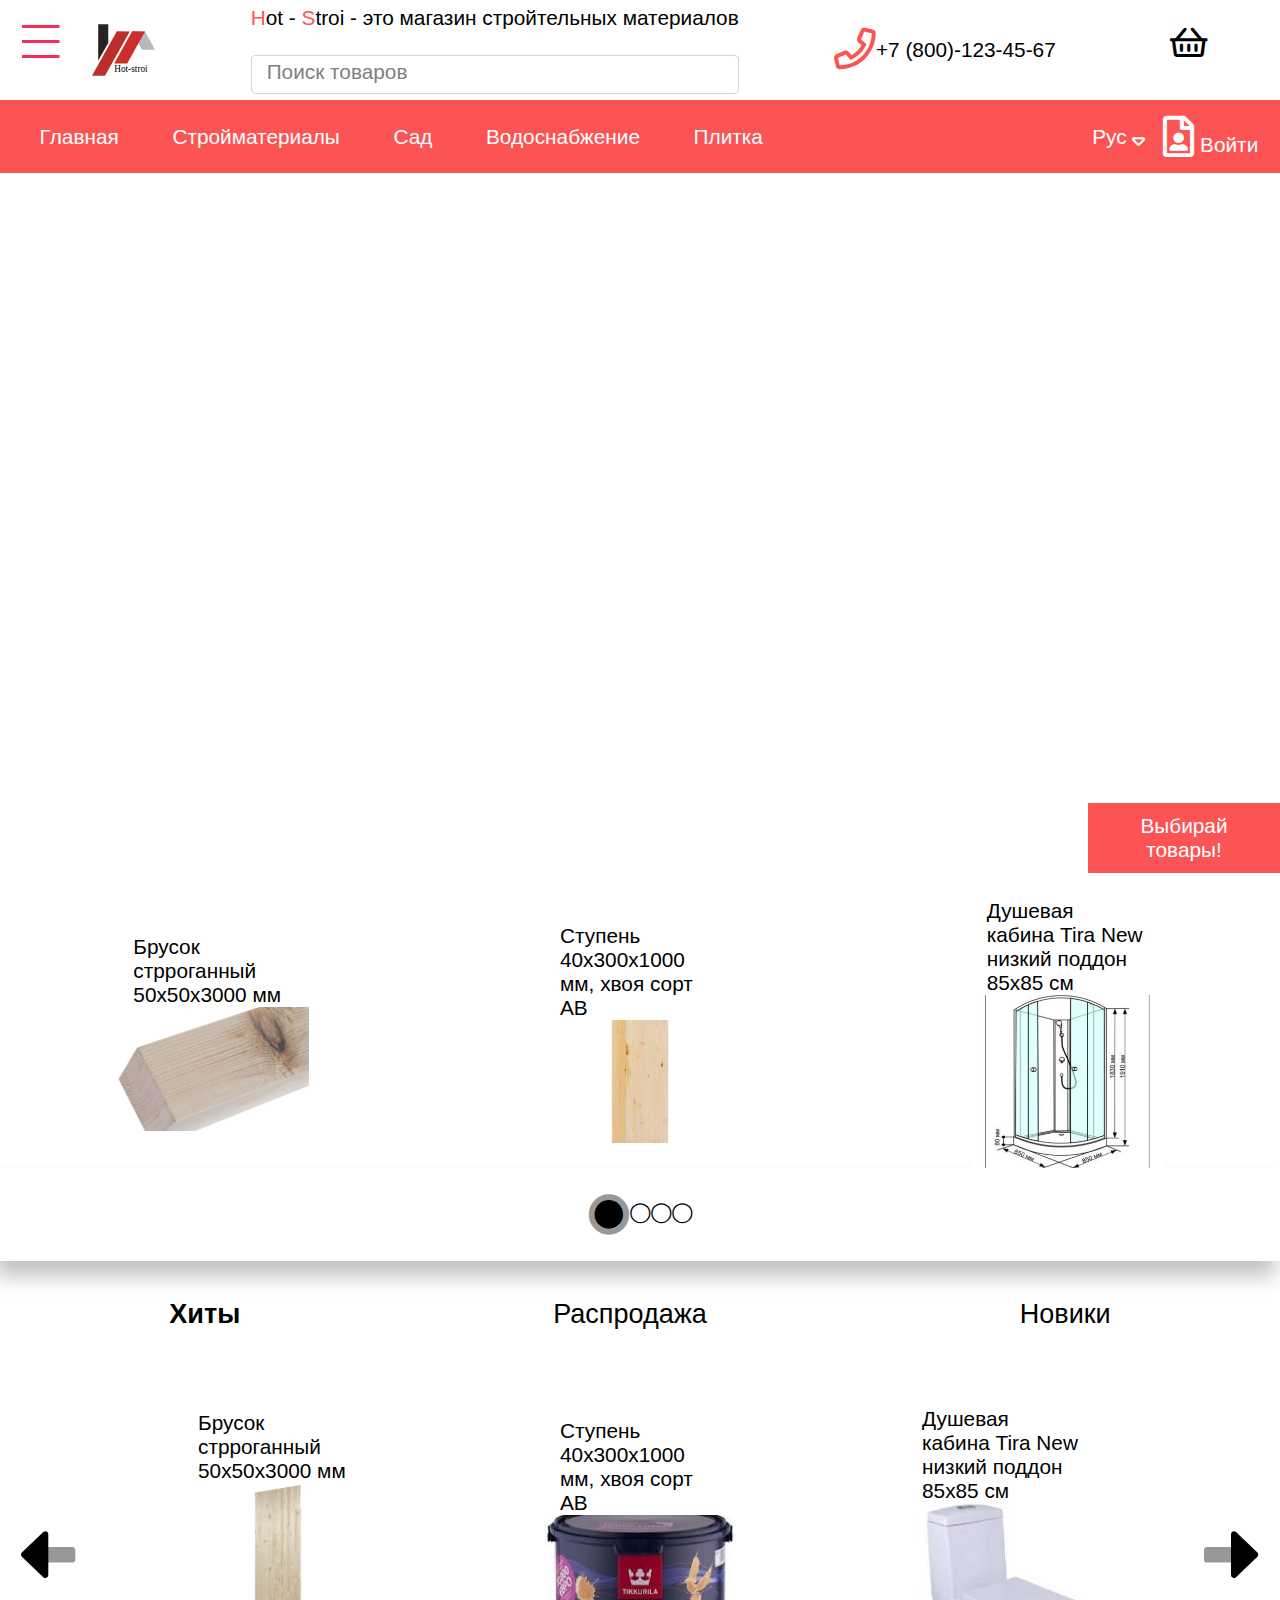
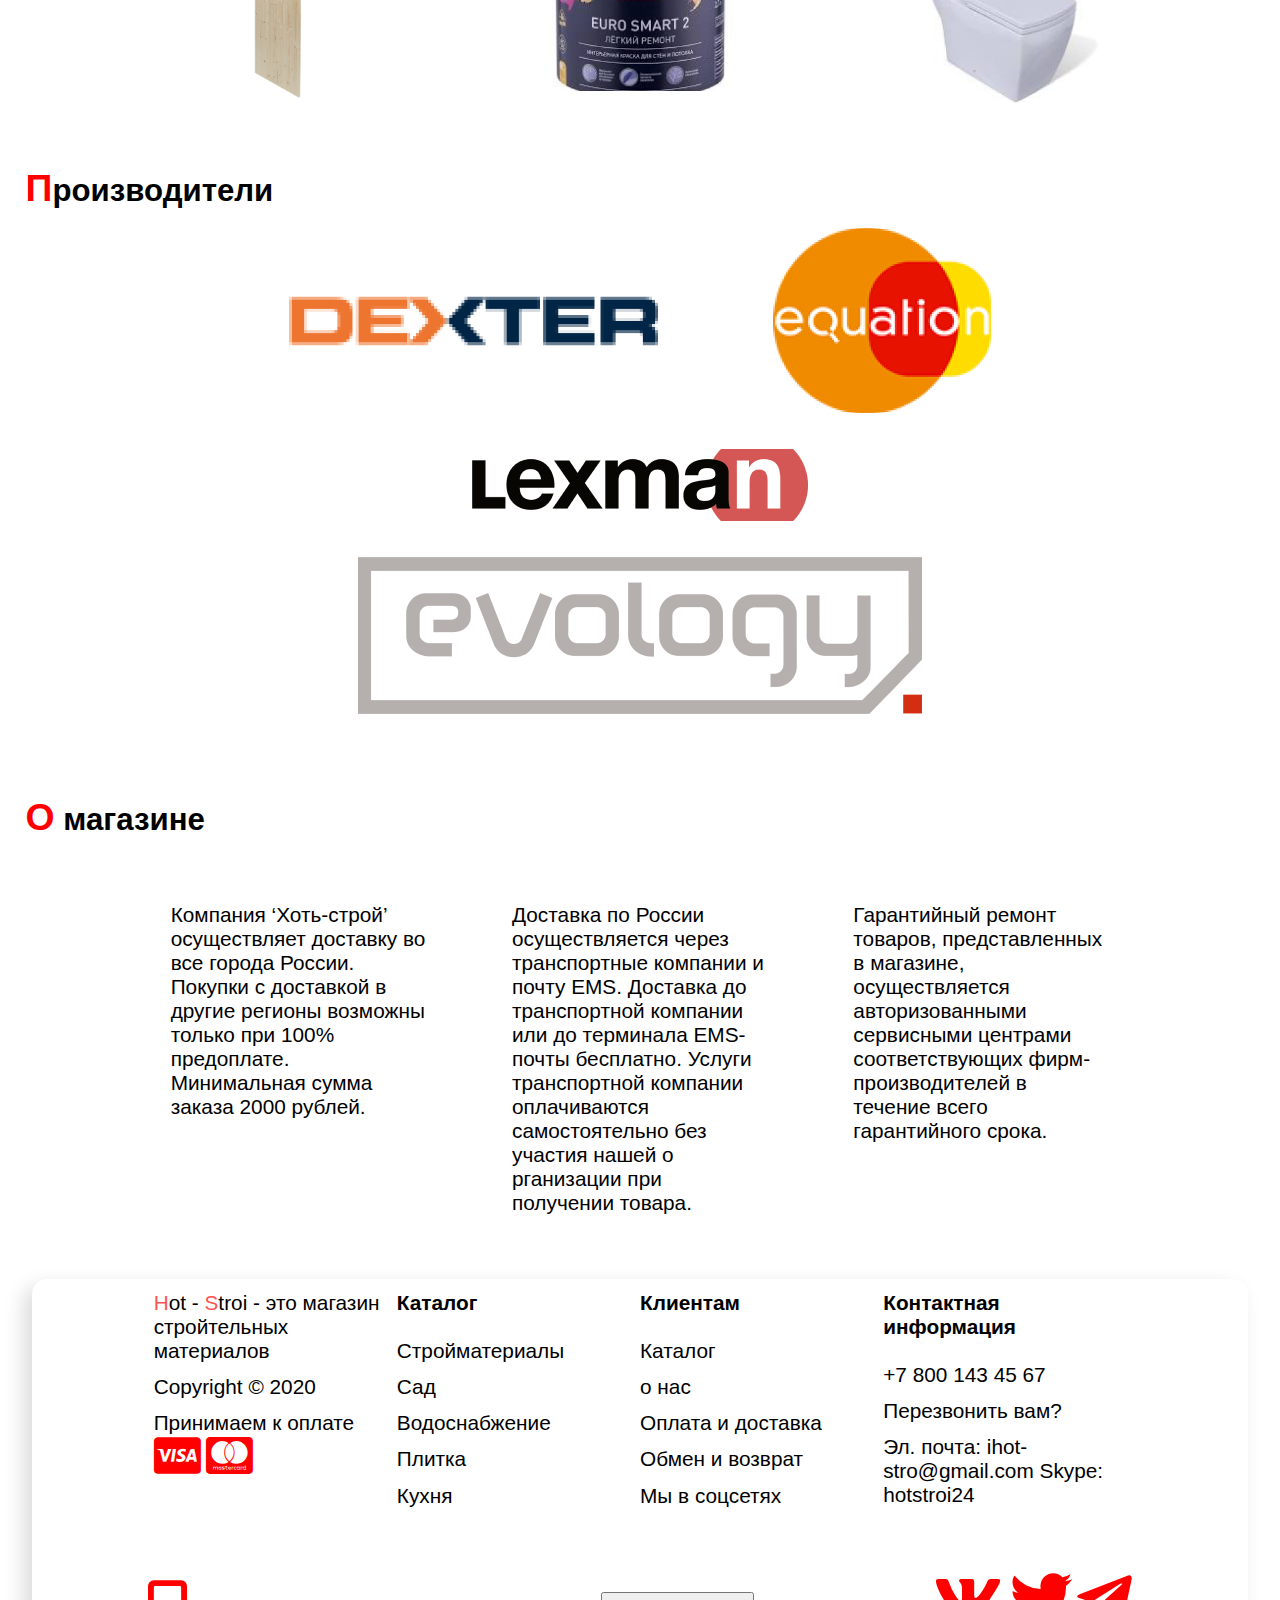
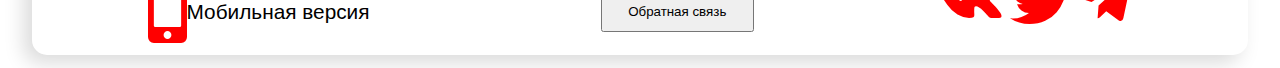
==== commit 3dbbcac8: "Add files via upload" ====
--- a/index.html
+++ b/index.html
@@ -6,8 +6,8 @@
     <meta charset="UTF-8">
     <meta name="viewport" content="width=device-width, initial-scale=1.0">
 
-    <link rel="stylesheet" href="./style/style.css">
-    <link rel="stylesheet" href="node_modules/@fortawesome/fontawesome-pro-5.13.0-web/css/all.min.css">
+    <link rel="stylesheet" href="style/style.css">
+    <link rel="stylesheet" href="fontawesome-pro-5.13.0-web/css/all.min.css">
 </head>
 <body>
     <header class="header">
@@ -300,16 +300,15 @@
 
     <div class="navigation">
         <nav class="nav">
-            <ul style="width: 70%;">
+            <ul style="width: 75%;">
                 <li><a href="index.html">Главная</a></li>
                 <li><a href="materials.html">Стройматериалы</a></li>
                 <li><a href="garden.html">Сад</a></li>
                 <li><a href="water.html">Водоснабжение</a></li>
                 <li><a href="tile.html">Плитка</a></li>
-                <li><a href="kitchen.html">Кухня</a></li>
             </ul>
 
-            <ul style="width: 30%; justify-content: flex-end">
+            <ul style="width: 25%; justify-content: flex-end; margin-left: 5%;">
                 <li><a href="">Рус </a><i class="far fa-sort-down"></i></li>
                 <li><a href="register.html"><i class="far fa-file-user fa-2x"></i> Войти</a></li>
             </ul>
--- a/style/style.css
+++ b/style/style.css
@@ -1 +1,2579 @@
-*{margin:0;padding:0;-webkit-box-sizing:border-box;box-sizing:border-box;}html{font-size:1.3rem;font-family:-apple-system,BlinkMacSystemFont,'Segoe UI',Roboto,Oxygen,Ubuntu,Cantarell,'Open Sans','Helvetica Neue',sans-serif;}body{width:100%;height:100%;}p::-moz-selection{color:#fd3f3f;background:white;}p::selection{color:#fd3f3f;background:white;}h2::first-letter,h3::first-letter{color:red;font-size:120%;}i:hover{-webkit-transition:.5s;transition:.5s;-webkit-animation-timing-function:cubic-bezier(0,1.07,1,.29);animation-timing-function:cubic-bezier(0,1.07,1,.29);color:black!important;-webkit-transform:scale(1.2);transform:scale(1.2);}@media screen and (max-width:425px){html{font-size:1.2rem}.header-mobile{display:-webkit-box!important;display:-ms-flexbox!important;display:flex!important;-webkit-box-align:center;-ms-flex-align:center;align-items:center;-ms-flex-pack:distribute;justify-content:space-around;-webkit-box-orient:horizontal;-webkit-box-direction:normal;-ms-flex-direction:row;flex-direction:row;width:100%;padding:.5%}.header-mobile .text{font-size:1.45em}.header-mobile .burger:hover .navigation-mobile{display:-webkit-box!important;display:-ms-flexbox!important;display:flex!important}.header-mobile .serach{margin-left:10%}@-webkit-keyframes slideInLeft{0%{-webkit-transform:translate3d(-250px,0,0);transform:translate3d(-250px,0,0);visibility:visible}100%{-webkit-transform:translate3d(0,0,0);transform:translate3d(0,0,0)}}@keyframes slideInLeft{0%{-webkit-transform:translate3d(-250px,0,0);transform:translate3d(-250px,0,0);visibility:visible}100%{-webkit-transform:translate3d(0,0,0);transform:translate3d(0,0,0)}}@-webkit-keyframes slideOutLeft{0%{-webkit-transform:translate3d(0,0,0);transform:translate3d(0,0,0)}100%{-webkit-transform:translate3d(-250px,0,0);transform:translate3d(-250px,0,0);visibility:hidden}}@keyframes slideOutLeft{0%{-webkit-transform:translate3d(0,0,0);transform:translate3d(0,0,0)}100%{-webkit-transform:translate3d(-250px,0,0);transform:translate3d(-250px,0,0);visibility:hidden}}.header-mobile .b-nav-mobile{position:absolute;width:100%;z-index:11;background:#f7416bec;-webkit-transform:translateY(42%);transform:translateY(42%)}.header-mobile .b-nav-mobile:not(.open){visibility:hidden}.header-mobile .b-nav-mobile li{color:#444444;list-style-type:none;padding:10px;text-align:center;-webkit-transform:translateX(-250px);transform:translateX(-250px)}.header-mobile .b-nav-mobile li a{font-size:1.2em;color:white}.header-mobile .b-nav-mobile li:not(.open){-webkit-animation-duration:.4s;animation-duration:.4s;-webkit-animation-fill-mode:both;animation-fill-mode:both;-webkit-animation-name:slideOutLeft;animation-name:slideOutLeft}.header-mobile .b-nav-mobile li:first-child{padding-top:70px}.header-mobile .b-nav-mobile.open{visibility:visible}.header-mobile .b-nav-mobile.open li{-webkit-animation-duration:.4s;animation-duration:.4s;-webkit-animation-fill-mode:both;animation-fill-mode:both;-webkit-animation-name:slideInLeft;animation-name:slideInLeft}.header-mobile .b-link-mobile{background:transparent;border-left:rgba(68,68,68,0) solid 2px;color:#444444;font-family:Helvetica-Neue,Helvetica,Arial,sans-serif;font-size:30px;font-weight:400;margin-left:0;text-decoration:none;-webkit-transition:all .4s ease;transition:all .4s ease;width:auto}.header-mobile .b-link-mobile:hover,.header-mobile .b-link-mobile--active{border-left:#444444 solid 2px;padding-left:30px}.header-mobile .b-menu-mobile{background:white;border:white solid 2px;border-radius:50%;cursor:pointer;display:inline-block;height:40px;padding-left:5.5px;padding-top:7.5px;position:relative;-webkit-transition:all .4s ease;transition:all .4s ease;-webkit-user-select:none;-moz-user-select:none;-ms-user-select:none;user-select:none;width:40px;z-index:12}.header-mobile .b-menu-mobile:hover{border:#F52C5C solid 2px}.header-mobile .b-bun{background:#F52C5C;position:relative;-webkit-transition:all .4s ease;transition:all .4s ease}.header-mobile .b-bun--top-mobile{height:2px;top:0;width:25px}.header-mobile .b-bun--mid-mobile{height:2px;top:8px;width:25px}.header-mobile .b-bun--bottom-mobile{height:2px;top:16px;width:25px}.header-mobile .b-brand-mobile{color:white;font-family:Helvetica-Neue,Helvetica,Arial,sans-serif;font-size:30px;font-weight:400;margin-left:30px;position:relative;text-decoration:none;top:-9.28571px;-webkit-transition:all .4s ease;transition:all .4s ease;z-index:13}.header-mobile .b-container-mobile{height:40px;left:0;position:absolute;top:0}.header-mobile .b-container-mobile:hover:not(.open) .bun-top-mobile,.header-mobile .b-container-mobile:hover:not(.open) .bun-mid-mobile,.header-mobile .b-container-mobile:hover:not(.open) .bun-bottom-mobile{background:#F52C5C!important}.header-mobile .b-container-mobile.open .b-main-mobile{border:#F52C5C solid 2px}.header-mobile .b-container-mobile.open .b-bun--top-mobile{background:#F52C5C!important;top:9px;-webkit-transform:rotate(45deg);transform:rotate(45deg)}.header-mobile .b-container-mobile.open .b-bun--mid-mobile{opacity:0}.header-mobile .b-container-mobile.open .b-bun--bottom-mobile{background:#F52C5C!important;top:5px;-webkit-transform:rotate(-45deg);transform:rotate(-45deg)}.header-mobile .b-container-mobile.open .b-brand-mobile{color:#F52C5C}.image-mobile{display:-webkit-box!important;display:-ms-flexbox!important;display:flex!important;-webkit-box-pack:end;-ms-flex-pack:end;justify-content:flex-end;-webkit-box-align:end;-ms-flex-align:end;align-items:flex-end;background-image:url("/img/image 30 (1).png");background-size:cover;height:450px}.image-mobile .image-message{display:-webkit-box;display:-ms-flexbox;display:flex;-webkit-box-pack:center;-ms-flex-pack:center;justify-content:center;-webkit-box-align:center;-ms-flex-align:center;align-items:center;height:15%;width:45%;background:#FC5454;text-align:center;vertical-align:middle;padding:2.5%;color:white}.carusel-mobile{margin-top:2%;display:block!important}.carusel-mobile .carusel-content{display:-webkit-box;display:-ms-flexbox;display:flex;-ms-flex-pack:distribute;justify-content:space-around;-webkit-box-align:center;-ms-flex-align:center;align-items:center;-webkit-box-orient:horizontal;-webkit-box-direction:normal;-ms-flex-direction:row;flex-direction:row;-ms-flex-wrap:wrap;flex-wrap:wrap}.carusel-mobile .carusel-item{display:-webkit-box;display:-ms-flexbox;display:flex;-webkit-box-orient:vertical;-webkit-box-direction:normal;-ms-flex-direction:column;flex-direction:column;-webkit-box-pack:center;-ms-flex-pack:center;justify-content:center;-webkit-box-align:center;-ms-flex-align:center;align-items:center;width:50%;margin-top:5%}.carusel-mobile img{width:100%}.carusel-mobile .carusel-title{width:120%;margin-top:5%;margin-bottom:15%;font-size:1.2em}.carusel-mobile .dots{display:-webkit-box;display:-ms-flexbox;display:flex;-webkit-box-pack:center;-ms-flex-pack:center;justify-content:center;-webkit-box-align:center;-ms-flex-align:center;align-items:center;-webkit-box-shadow:-5px 15px 20px silver;box-shadow:-5px 15px 20px silver;padding:2%;margin-top:5%}.carusel-mobile .carusel-nav{display:-webkit-box;display:-ms-flexbox;display:flex;-webkit-box-orient:horizontal;-webkit-box-direction:normal;-ms-flex-direction:row;flex-direction:row;-ms-flex-pack:distribute;justify-content:space-around;-webkit-box-align:center;-ms-flex-align:center;align-items:center;padding:1%;margin-top:5%;margin-bottom:5%}.carusel-mobile .carusel-nav ul{width:100%;display:-webkit-box;display:-ms-flexbox;display:flex;-ms-flex-pack:distribute;justify-content:space-around;-webkit-box-align:center;-ms-flex-align:center;align-items:center;-ms-flex-wrap:nowrap;flex-wrap:nowrap;-webkit-box-orient:horizontal;-webkit-box-direction:normal;-ms-flex-direction:row;flex-direction:row;list-style-type:none}.carusel-mobile .carusel-nav ul a{text-decoration:none;font-size:1.3em;color:black}.carusel-mobile .carusel-nav .active{font-weight:bold}.manufacturers-mobile{display:block!important;margin-top:5%}.manufacturers-mobile .manufacturers-content{width:100%;display:-webkit-box;display:-ms-flexbox;display:flex;-webkit-box-orient:vertical;-webkit-box-direction:normal;-ms-flex-direction:column;flex-direction:column;-webkit-box-pack:space-evenly;-ms-flex-pack:space-evenly;justify-content:space-evenly;-ms-flex-wrap:wrap;flex-wrap:wrap;-webkit-box-align:center;-ms-flex-align:center;align-items:center;-ms-flex-preferred-size:2;flex-basis:2;margin:0 auto}.manufacturers-mobile .manufacturers-content img{margin-top:10%;width:50%}.about-mobile{display:block!important;margin-top:5%}.about-mobile .about-content{width:80%;display:-webkit-box;display:-ms-flexbox;display:flex;-ms-flex-pack:distribute;justify-content:space-around;-webkit-box-orient:vertical;-webkit-box-direction:normal;-ms-flex-direction:column;flex-direction:column;margin:5% auto}.about-mobile .about-content p{width:95%;margin-top:10%}.footer-mobile{display:-webkit-box!important;display:-ms-flexbox!important;display:flex!important;-webkit-box-pack:center;-ms-flex-pack:center;justify-content:center;-webkit-box-align:center;-ms-flex-align:center;align-items:center;-webkit-box-orient:vertical;-webkit-box-direction:normal;-ms-flex-direction:column;flex-direction:column;width:95%;margin:7% auto;padding:5%;-webkit-box-shadow:-8px 8px 20px #adadad;box-shadow:-8px 8px 20px #adadad;border-radius:15px;text-align:center}.footer-mobile ul{display:-webkit-box;display:-ms-flexbox;display:flex;-webkit-box-orient:vertical;-webkit-box-direction:normal;-ms-flex-direction:column;flex-direction:column;list-style-type:none}.footer-mobile ul li{margin-top:5%}.navigation,.image,.footer-laptop,.manufacturers,.header,.about,.footer,.carusel{display:none!important}.materials-content .catalog-left-panel{display:none!important}.materials-content .materials-main{width:95%!important;font-size:1.5em}.materials-content .materials-main .section-card{width:80%!important}.materials-content .materials-main .section-card ul{margin-left:5%}.materials-content .materials-main .section-card picture{width:100%!important}.materials-content .materials-main .section-card picture img{width:100%!important}.login-wrap{height:1000px!important;-webkit-transform:translateY(-10%);transform:translateY(-10%)}.login-wrap .tab{font-size:1.5em!important}.login-wrap .label{font-size:1.2em!important}.login-wrap input{font-size:1.1em!important}.login-html{width:100%!important;padding:5%!important;-webkit-transform:translateY(4%);transform:translateY(4%)}.open-feed{width:100%!important;padding:10%}}@media screen and (max-width:375px){html{font-size:1.25rem}.materials-content{font-size:1.1em}}@media screen and (max-width:320px){html{font-size:1.2rem}.materials-content{font-size:1em}}@media screen and (max-width:768px){html{font-size:1.3rem}.open-feed{width:100%!important;padding:10%}.header-mobile{display:-webkit-box!important;display:-ms-flexbox!important;display:flex!important;-webkit-box-align:center;-ms-flex-align:center;align-items:center;-ms-flex-pack:distribute;justify-content:space-around;-webkit-box-orient:horizontal;-webkit-box-direction:normal;-ms-flex-direction:row;flex-direction:row;width:100%;padding:.5%}.header-mobile .text{font-size:1.45em}.header-mobile .burger:hover .navigation-mobile{display:-webkit-box!important;display:-ms-flexbox!important;display:flex!important}.header-mobile .serach{margin-left:10%}@-webkit-keyframes slideInLeft{0%{-webkit-transform:translate3d(-250px,0,0);transform:translate3d(-250px,0,0);visibility:visible}100%{-webkit-transform:translate3d(0,0,0);transform:translate3d(0,0,0)}}@keyframes slideInLeft{0%{-webkit-transform:translate3d(-250px,0,0);transform:translate3d(-250px,0,0);visibility:visible}100%{-webkit-transform:translate3d(0,0,0);transform:translate3d(0,0,0)}}@-webkit-keyframes slideOutLeft{0%{-webkit-transform:translate3d(0,0,0);transform:translate3d(0,0,0)}100%{-webkit-transform:translate3d(-250px,0,0);transform:translate3d(-250px,0,0);visibility:hidden}}@keyframes slideOutLeft{0%{-webkit-transform:translate3d(0,0,0);transform:translate3d(0,0,0)}100%{-webkit-transform:translate3d(-250px,0,0);transform:translate3d(-250px,0,0);visibility:hidden}}.header-mobile .b-nav-mobile{position:absolute;width:100%;z-index:11;background:#f7416bec;-webkit-transform:translateY(42%);transform:translateY(42%)}.header-mobile .b-nav-mobile:not(.open){visibility:hidden}.header-mobile .b-nav-mobile li{color:#444444;list-style-type:none;padding:10px;text-align:center;-webkit-transform:translateX(-250px);transform:translateX(-250px)}.header-mobile .b-nav-mobile li a{font-size:1.2em;color:white}.header-mobile .b-nav-mobile li:not(.open){-webkit-animation-duration:.4s;animation-duration:.4s;-webkit-animation-fill-mode:both;animation-fill-mode:both;-webkit-animation-name:slideOutLeft;animation-name:slideOutLeft}.header-mobile .b-nav-mobile li:first-child{padding-top:70px}.header-mobile .b-nav-mobile.open{visibility:visible}.header-mobile .b-nav-mobile.open li{-webkit-animation-duration:.4s;animation-duration:.4s;-webkit-animation-fill-mode:both;animation-fill-mode:both;-webkit-animation-name:slideInLeft;animation-name:slideInLeft}.header-mobile .b-link-mobile{background:transparent;border-left:rgba(68,68,68,0) solid 2px;color:#444444;font-family:Helvetica-Neue,Helvetica,Arial,sans-serif;font-size:30px;font-weight:400;margin-left:0;text-decoration:none;-webkit-transition:all .4s ease;transition:all .4s ease;width:auto}.header-mobile .b-link-mobile:hover,.header-mobile .b-link-mobile--active{border-left:#444444 solid 2px;padding-left:30px}.header-mobile .b-menu-mobile{background:white;border:white solid 2px;border-radius:50%;cursor:pointer;display:inline-block;height:40px;padding-left:5.5px;padding-top:7.5px;position:relative;-webkit-transition:all .4s ease;transition:all .4s ease;-webkit-user-select:none;-moz-user-select:none;-ms-user-select:none;user-select:none;width:40px;z-index:12}.header-mobile .b-menu-mobile:hover{border:#F52C5C solid 2px}.header-mobile .b-bun{background:#F52C5C;position:relative;-webkit-transition:all .4s ease;transition:all .4s ease}.header-mobile .b-bun--top-mobile{height:2px;top:0;width:25px}.header-mobile .b-bun--mid-mobile{height:2px;top:8px;width:25px}.header-mobile .b-bun--bottom-mobile{height:2px;top:16px;width:25px}.header-mobile .b-brand-mobile{color:white;font-family:Helvetica-Neue,Helvetica,Arial,sans-serif;font-size:30px;font-weight:400;margin-left:30px;position:relative;text-decoration:none;top:-9.28571px;-webkit-transition:all .4s ease;transition:all .4s ease;z-index:13}.header-mobile .b-container-mobile{height:40px;left:0;position:absolute;top:0;margin:1%}.header-mobile .b-container-mobile:hover:not(.open) .bun-top-mobile,.header-mobile .b-container-mobile:hover:not(.open) .bun-mid-mobile,.header-mobile .b-container-mobile:hover:not(.open) .bun-bottom-mobile{background:#F52C5C!important}.header-mobile .b-container-mobile.open .b-main-mobile{border:#F52C5C solid 2px}.header-mobile .b-container-mobile.open .b-bun--top-mobile{background:#F52C5C!important;top:9px;-webkit-transform:rotate(45deg);transform:rotate(45deg)}.header-mobile .b-container-mobile.open .b-bun--mid-mobile{opacity:0}.header-mobile .b-container-mobile.open .b-bun--bottom-mobile{background:#F52C5C!important;top:5px;-webkit-transform:rotate(-45deg);transform:rotate(-45deg)}.header-mobile .b-container-mobile.open .b-brand-mobile{color:#F52C5C}.image-mobile{display:-webkit-box!important;display:-ms-flexbox!important;display:flex!important;-webkit-box-pack:end;-ms-flex-pack:end;justify-content:flex-end;-webkit-box-align:end;-ms-flex-align:end;align-items:flex-end;background-image:url("/img/image 30 (1).png");background-size:cover;height:550px}.image-mobile .image-message{display:-webkit-box;display:-ms-flexbox;display:flex;-webkit-box-pack:center;-ms-flex-pack:center;justify-content:center;-webkit-box-align:center;-ms-flex-align:center;align-items:center;height:15%;width:45%;background:#FC5454;text-align:center;vertical-align:middle;padding:2.5%;color:white}.carusel-mobile{margin-top:2%;display:block!important}.carusel-mobile .carusel-content{display:-webkit-box;display:-ms-flexbox;display:flex;-ms-flex-pack:distribute;justify-content:space-around;-webkit-box-align:center;-ms-flex-align:center;align-items:center;-webkit-box-orient:horizontal;-webkit-box-direction:normal;-ms-flex-direction:row;flex-direction:row;-ms-flex-wrap:wrap;flex-wrap:wrap}.carusel-mobile .carusel-item{display:-webkit-box;display:-ms-flexbox;display:flex;-webkit-box-orient:vertical;-webkit-box-direction:normal;-ms-flex-direction:column;flex-direction:column;-webkit-box-pack:center;-ms-flex-pack:center;justify-content:center;-webkit-box-align:center;-ms-flex-align:center;align-items:center;width:30%;margin-top:5%}.carusel-mobile img{width:100%}.carusel-mobile .carusel-title{width:120%;margin-top:5%;margin-bottom:15%;font-size:1.2em}.carusel-mobile .dots{display:-webkit-box;display:-ms-flexbox;display:flex;-webkit-box-pack:center;-ms-flex-pack:center;justify-content:center;-webkit-box-align:center;-ms-flex-align:center;align-items:center;-webkit-box-shadow:-5px 15px 20px silver;box-shadow:-5px 15px 20px silver;padding:2%;margin-top:5%}.carusel-mobile .carusel-nav{display:-webkit-box;display:-ms-flexbox;display:flex;-webkit-box-orient:horizontal;-webkit-box-direction:normal;-ms-flex-direction:row;flex-direction:row;-ms-flex-pack:distribute;justify-content:space-around;-webkit-box-align:center;-ms-flex-align:center;align-items:center;padding:1%;margin-top:5%;margin-bottom:5%}.carusel-mobile .carusel-nav ul{width:100%;display:-webkit-box;display:-ms-flexbox;display:flex;-ms-flex-pack:distribute;justify-content:space-around;-webkit-box-align:center;-ms-flex-align:center;align-items:center;-ms-flex-wrap:nowrap;flex-wrap:nowrap;-webkit-box-orient:horizontal;-webkit-box-direction:normal;-ms-flex-direction:row;flex-direction:row;list-style-type:none}.carusel-mobile .carusel-nav ul a{text-decoration:none;font-size:1.3em;color:black}.carusel-mobile .carusel-nav .active{font-weight:bold}.manufacturers-mobile{display:block!important;margin-top:5%}.manufacturers-mobile .manufacturers-content{width:100%;display:-webkit-box;display:-ms-flexbox;display:flex;-webkit-box-orient:vertical;-webkit-box-direction:normal;-ms-flex-direction:column;flex-direction:column;-webkit-box-pack:space-evenly;-ms-flex-pack:space-evenly;justify-content:space-evenly;-ms-flex-wrap:wrap;flex-wrap:wrap;-webkit-box-align:center;-ms-flex-align:center;align-items:center;-ms-flex-preferred-size:2;flex-basis:2;margin:0 auto}.manufacturers-mobile .manufacturers-content img{margin-top:10%;width:40%}.about-mobile{display:block!important;margin-top:5%}.about-mobile .about-content{width:80%;display:-webkit-box;display:-ms-flexbox;display:flex;-ms-flex-pack:distribute;justify-content:space-around;-ms-flex-wrap:wrap;flex-wrap:wrap;-webkit-box-orient:horizontal;-webkit-box-direction:normal;-ms-flex-direction:row;flex-direction:row;margin:5% auto}.about-mobile .about-content p{width:300px;margin-top:10%}.footer-laptop{display:-webkit-box!important;display:-ms-flexbox!important;display:flex!important;-webkit-box-pack:center;-ms-flex-pack:center;justify-content:center;-webkit-box-align:center;-ms-flex-align:center;align-items:center;-webkit-box-orient:vertical;-webkit-box-direction:normal;-ms-flex-direction:column;flex-direction:column;width:95%;margin:7% auto;padding:5%;-webkit-box-shadow:-8px 8px 20px #adadad;box-shadow:-8px 8px 20px #adadad;border-radius:15px;text-align:center}.footer-laptop ul{display:-webkit-box;display:-ms-flexbox;display:flex;-webkit-box-orient:vertical;-webkit-box-direction:normal;-ms-flex-direction:column;flex-direction:column;list-style-type:none}.footer-laptop ul li{margin-top:5%}.navigation,.image,.manufacturers,.header,.about,.footer,.footer-mobile,.carusel{display:none!important}.materials-content .catalog-left-panel{display:none!important}.materials-content .materials-main{width:95%!important;font-size:1.5em}.materials-content .materials-main .section-card{width:35%}.materials-content .materials-main .section-card ul{margin-left:5%}.materials-content .materials-main .section-card picture{width:100%!important}.materials-content .materials-main .section-card picture img{width:100%!important}.login-wrap{height:900px!important;-webkit-transform:translateY(-10%);transform:translateY(-10%)}.login-wrap .tab{font-size:1.5em!important}.login-wrap .label{font-size:1.2em!important}.login-wrap input{font-size:1.1em!important}}@media screen and (max-width:1024px){html{font-size:1.3rem}.header-mobile{display:-webkit-box!important;display:-ms-flexbox!important;display:flex!important;-webkit-box-align:center;-ms-flex-align:center;align-items:center;-ms-flex-pack:distribute;justify-content:space-around;-webkit-box-orient:horizontal;-webkit-box-direction:normal;-ms-flex-direction:row;flex-direction:row;width:100%;padding:.5%}.header-mobile .text{font-size:1.45em}.header-mobile .burger:hover .navigation-mobile{display:-webkit-box!important;display:-ms-flexbox!important;display:flex!important}.header-mobile .serach{margin-left:10%}@-webkit-keyframes slideInLeft{0%{-webkit-transform:translate3d(-250px,0,0);transform:translate3d(-250px,0,0);visibility:visible}100%{-webkit-transform:translate3d(0,0,0);transform:translate3d(0,0,0)}}@keyframes slideInLeft{0%{-webkit-transform:translate3d(-250px,0,0);transform:translate3d(-250px,0,0);visibility:visible}100%{-webkit-transform:translate3d(0,0,0);transform:translate3d(0,0,0)}}@-webkit-keyframes slideOutLeft{0%{-webkit-transform:translate3d(0,0,0);transform:translate3d(0,0,0)}100%{-webkit-transform:translate3d(-250px,0,0);transform:translate3d(-250px,0,0);visibility:hidden}}@keyframes slideOutLeft{0%{-webkit-transform:translate3d(0,0,0);transform:translate3d(0,0,0)}100%{-webkit-transform:translate3d(-250px,0,0);transform:translate3d(-250px,0,0);visibility:hidden}}.header-mobile .b-nav-mobile{position:absolute;width:100%;z-index:11;background:#f7416bec;-webkit-transform:translateY(42%);transform:translateY(42%)}.header-mobile .b-nav-mobile:not(.open){visibility:hidden}.header-mobile .b-nav-mobile li{color:#444444;list-style-type:none;padding:10px;text-align:center;-webkit-transform:translateX(-250px);transform:translateX(-250px)}.header-mobile .b-nav-mobile li a{font-size:1.2em;color:white}.header-mobile .b-nav-mobile li:not(.open){-webkit-animation-duration:.4s;animation-duration:.4s;-webkit-animation-fill-mode:both;animation-fill-mode:both;-webkit-animation-name:slideOutLeft;animation-name:slideOutLeft}.header-mobile .b-nav-mobile li:first-child{padding-top:70px}.header-mobile .b-nav-mobile.open{visibility:visible}.header-mobile .b-nav-mobile.open li{-webkit-animation-duration:.4s;animation-duration:.4s;-webkit-animation-fill-mode:both;animation-fill-mode:both;-webkit-animation-name:slideInLeft;animation-name:slideInLeft}.header-mobile .b-link-mobile{background:transparent;border-left:rgba(68,68,68,0) solid 2px;color:#444444;font-family:Helvetica-Neue,Helvetica,Arial,sans-serif;font-size:30px;font-weight:400;margin-left:0;text-decoration:none;-webkit-transition:all .4s ease;transition:all .4s ease;width:auto}.header-mobile .b-link-mobile:hover,.header-mobile .b-link-mobile--active{border-left:#444444 solid 2px;padding-left:30px}.header-mobile .b-menu-mobile{background:white;border:white solid 2px;border-radius:50%;cursor:pointer;display:inline-block;height:40px;padding-left:5.5px;padding-top:7.5px;position:relative;-webkit-transition:all .4s ease;transition:all .4s ease;-webkit-user-select:none;-moz-user-select:none;-ms-user-select:none;user-select:none;width:40px;z-index:12}.header-mobile .b-menu-mobile:hover{border:#F52C5C solid 2px}.header-mobile .b-bun{background:#F52C5C;position:relative;-webkit-transition:all .4s ease;transition:all .4s ease}.header-mobile .b-bun--top-mobile{height:2px;top:0;width:25px}.header-mobile .b-bun--mid-mobile{height:2px;top:8px;width:25px}.header-mobile .b-bun--bottom-mobile{height:2px;top:16px;width:25px}.header-mobile .b-brand-mobile{color:white;font-family:Helvetica-Neue,Helvetica,Arial,sans-serif;font-size:30px;font-weight:400;margin-left:30px;position:relative;text-decoration:none;top:-9.28571px;-webkit-transition:all .4s ease;transition:all .4s ease;z-index:13}.header-mobile .b-container-mobile{height:40px;left:0;position:absolute;top:0;margin:1%}.header-mobile .b-container-mobile:hover:not(.open) .bun-top-mobile,.header-mobile .b-container-mobile:hover:not(.open) .bun-mid-mobile,.header-mobile .b-container-mobile:hover:not(.open) .bun-bottom-mobile{background:#F52C5C!important}.header-mobile .b-container-mobile.open .b-main-mobile{border:#F52C5C solid 2px}.header-mobile .b-container-mobile.open .b-bun--top-mobile{background:#F52C5C!important;top:9px;-webkit-transform:rotate(45deg);transform:rotate(45deg)}.header-mobile .b-container-mobile.open .b-bun--mid-mobile{opacity:0}.header-mobile .b-container-mobile.open .b-bun--bottom-mobile{background:#F52C5C!important;top:5px;-webkit-transform:rotate(-45deg);transform:rotate(-45deg)}.header-mobile .b-container-mobile.open .b-brand-mobile{color:#F52C5C}.header{display:none!important}}.navigation-mobile,.footer-laptop,.image-mobile,.manufacturers-mobile,.header-mobile,.about-mobile,.footer-mobile,.carusel-mobile{display:none;}.header{display:-webkit-box;display:-ms-flexbox;display:flex;-ms-flex-pack:distribute;justify-content:space-around;-webkit-box-orient:horizontal;-webkit-box-direction:normal;-ms-flex-direction:row;flex-direction:row;padding:.5%;}.header .burger{display:-webkit-box;display:-ms-flexbox;display:flex;-webkit-box-align:center;-ms-flex-align:center;align-items:center;}.header .header-center{display:-webkit-box;display:-ms-flexbox;display:flex;-ms-flex-pack:distribute;justify-content:space-around;-webkit-box-orient:vertical;-webkit-box-direction:normal;-ms-flex-direction:column;flex-direction:column;}.header .header-center .header-center-search .input-wrapper{width:100%;position:relative;}.header .header-center .header-center-search .input{padding:11px 15px;border-radius:4px;border:1px solid #CBD8E3;width:100%;outline:none;-webkit-box-sizing:border-box;box-sizing:border-box;}.header .header-center .header-center-search .input:focus{border-color:#F52C5C;}.header .header-center .header-center-search .input:focus + .placeholder{-webkit-transform:scale(.75) translateY(-36px) translateX(-15%);transform:scale(.75) translateY(-36px) translateX(-15%);color:#F52C5C;-webkit-transition:.2s ease;transition:.2s ease;}.header .header-center .header-center-search .input:invalid:not(:placeholder-shown) + .placeholder{-webkit-transition:.2s ease;transition:.2s ease;color:#F52C5C;}.header .header-center .header-center-search .input:invalid:not(:placeholder-shown).input:not(:focus) + .placeholder{-webkit-transform:scale(.75) translateY(-36px) translateX(-15%);transform:scale(.75) translateY(-36px) translateX(-15%);color:#F52C5C;-webkit-transition:.2s ease;transition:.2s ease;}.header .header-center .header-center-search .input:not(:placeholder-shown).input:not(:focus) + .placeholder{-webkit-transform:scale(.75) translateY(-36px) translateX(-15%);transform:scale(.75) translateY(-36px) translateX(-15%);color:#CBD8E3;-webkit-transition:.2s ease;transition:.2s ease;}.header .header-center .header-center-search .placeholder{pointer-events:none;position:absolute;font-weight:400;top:5px;left:8px;padding:0 8px;background-color:white;border-radius:5px;-webkit-transition:opacity 250ms cubic-bezier(.4,0,.2,1),-webkit-transform 250ms cubic-bezier(.4,0,.2,1);transition:opacity 250ms cubic-bezier(.4,0,.2,1),-webkit-transform 250ms cubic-bezier(.4,0,.2,1);transition:transform 250ms cubic-bezier(.4,0,.2,1),opacity 250ms cubic-bezier(.4,0,.2,1);transition:transform 250ms cubic-bezier(.4,0,.2,1),opacity 250ms cubic-bezier(.4,0,.2,1),-webkit-transform 250ms cubic-bezier(.4,0,.2,1);color:grey;}.header .call-support{display:-webkit-box;display:-ms-flexbox;display:flex;-ms-flex-pack:distribute;justify-content:space-around;-webkit-box-align:center;-ms-flex-align:center;align-items:center;-webkit-box-orient:horizontal;-webkit-box-direction:normal;-ms-flex-direction:row;flex-direction:row;}@-webkit-keyframes slideInLeft{0%{-webkit-transform:translate3d(-250px,0,0);transform:translate3d(-250px,0,0);visibility:visible}100%{-webkit-transform:translate3d(0,0,0);transform:translate3d(0,0,0)}}@keyframes slideInLeft{0%{-webkit-transform:translate3d(-250px,0,0);transform:translate3d(-250px,0,0);visibility:visible}100%{-webkit-transform:translate3d(0,0,0);transform:translate3d(0,0,0)}}@-webkit-keyframes slideOutLeft{0%{-webkit-transform:translate3d(0,0,0);transform:translate3d(0,0,0)}100%{-webkit-transform:translate3d(-250px,0,0);transform:translate3d(-250px,0,0);visibility:hidden}}@keyframes slideOutLeft{0%{-webkit-transform:translate3d(0,0,0);transform:translate3d(0,0,0)}100%{-webkit-transform:translate3d(-250px,0,0);transform:translate3d(-250px,0,0);visibility:hidden}}.header .b-nav{position:absolute;width:100%;z-index:11;background:#f7416bec;-webkit-transform:translateY(10%);transform:translateY(10%);}.header .b-nav:not(.open){visibility:hidden;}.header .b-nav li{color:#444444;list-style-type:none;padding:10px;text-align:center;-webkit-transform:translateX(-250px);transform:translateX(-250px);}.header .b-nav li a{font-size:1.2em;color:white;}.header .b-nav li:not(.open){-webkit-animation-duration:.4s;animation-duration:.4s;-webkit-animation-fill-mode:both;animation-fill-mode:both;-webkit-animation-name:slideOutLeft;animation-name:slideOutLeft;}.header .b-nav li:first-child{padding-top:70px;}.header .b-nav.open{visibility:visible;}.header .b-nav.open li{-webkit-animation-duration:.4s;animation-duration:.4s;-webkit-animation-fill-mode:both;animation-fill-mode:both;-webkit-animation-name:slideInLeft;animation-name:slideInLeft;}.header .b-link{background:transparent;border-left:rgba(68,68,68,0) solid 2px;color:#444444;font-family:Helvetica-Neue,Helvetica,Arial,sans-serif;font-size:30px;font-weight:400;margin-left:0;text-decoration:none;-webkit-transition:all .4s ease;transition:all .4s ease;width:auto;}.header .b-link:hover,.header .b-link--active{border-left:#444444 solid 2px;padding-left:30px;}.header .b-menu{background:white;border:white solid 2px;border-radius:50%;cursor:pointer;display:inline-block;height:40px;padding-left:5.5px;padding-top:7.5px;position:relative;-webkit-transition:all .4s ease;transition:all .4s ease;-webkit-user-select:none;-moz-user-select:none;-ms-user-select:none;user-select:none;width:40px;z-index:12;}.header .b-menu:hover{border:#F52C5C solid 2px;}.header .b-bun{background:#F52C5C;position:relative;-webkit-transition:all .4s ease;transition:all .4s ease;}.header .b-bun--top{height:2px;top:0;width:25px;}.header .b-bun--mid{height:2px;top:8px;width:25px;}.header .b-bun--bottom{height:2px;top:16px;width:25px;}.header .b-brand{color:white;font-family:Helvetica-Neue,Helvetica,Arial,sans-serif;font-size:30px;font-weight:400;margin-left:30px;position:relative;text-decoration:none;top:-9.28571px;-webkit-transition:all .4s ease;transition:all .4s ease;z-index:13;}.header .b-container{height:40px;left:0;position:absolute;top:0;margin:1.6%;-webkit-transform:scale(1.5);transform:scale(1.5);}.header .b-container:hover:not(.open) .bun-top,.header .b-container:hover:not(.open) .bun-mid,.header .b-container:hover:not(.open) .bun-bottom{background:#F52C5C!important;}.header .b-container.open .b-main{border:#F52C5C solid 2px;}.header .b-container.open .b-bun--top{background:#F52C5C!important;top:9px;-webkit-transform:rotate(45deg);transform:rotate(45deg);}.header .b-container.open .b-bun--mid{opacity:0;}.header .b-container.open .b-bun--bottom{background:#F52C5C!important;top:5px;-webkit-transform:rotate(-45deg);transform:rotate(-45deg);}.header .b-container.open .b-brand{color:#F52C5C;}.navigation{background:#FC5454;}.navigation .nav{display:-webkit-box;display:-ms-flexbox;display:flex;-webkit-box-orient:horizontal;-webkit-box-direction:normal;-ms-flex-direction:row;flex-direction:row;padding:1%;}.navigation .nav ul{display:-webkit-box;display:-ms-flexbox;display:flex;-webkit-box-align:center;-ms-flex-align:center;align-items:center;-ms-flex-wrap:nowrap;flex-wrap:nowrap;-webkit-box-orient:horizontal;-webkit-box-direction:normal;-ms-flex-direction:row;flex-direction:row;list-style-type:none;color:white;}.navigation .nav ul li{margin:1% 3%;}.navigation .nav ul li:nth-child(6){-ms-flex-item-align:end;align-self:flex-end;}.navigation .nav ul li:hover{-webkit-transition:.5s;transition:.5s;-webkit-animation-timing-function:cubic-bezier(0,1.07,1,.29);animation-timing-function:cubic-bezier(0,1.07,1,.29);-webkit-transform:scale(1.3);transform:scale(1.3);}.navigation .nav ul a{text-decoration:none;color:white;}.image{display:-webkit-box;display:-ms-flexbox;display:flex;-webkit-box-pack:end;-ms-flex-pack:end;justify-content:flex-end;-webkit-box-align:end;-ms-flex-align:end;align-items:flex-end;background-image:url("https://radio1.news/files/image/08/15/87/-lg!1f13.jpg");background-size:cover;height:700px;}.image .image-message{display:-webkit-box;display:-ms-flexbox;display:flex;-webkit-box-pack:center;-ms-flex-pack:center;justify-content:center;-webkit-box-align:center;-ms-flex-align:center;align-items:center;height:10%;width:15%;background:#FC5454;text-align:center;vertical-align:middle;padding:2.5%;color:white;}.carusel{margin-top:2%;}.carusel .carusel-content{display:-webkit-box;display:-ms-flexbox;display:flex;-ms-flex-pack:distribute;justify-content:space-around;-webkit-box-align:center;-ms-flex-align:center;align-items:center;-webkit-box-orient:horizontal;-webkit-box-direction:normal;-ms-flex-direction:row;flex-direction:row;-ms-flex-wrap:wrap;flex-wrap:wrap;}.carusel .carusel-item{display:-webkit-box;display:-ms-flexbox;display:flex;-webkit-box-orient:vertical;-webkit-box-direction:normal;-ms-flex-direction:column;flex-direction:column;-webkit-box-pack:center;-ms-flex-pack:center;justify-content:center;-webkit-box-align:center;-ms-flex-align:center;align-items:center;width:25%;}.carusel img{width:60%;}.carusel .carusel-title{width:50%;}.carusel .dots{display:-webkit-box;display:-ms-flexbox;display:flex;-webkit-box-pack:center;-ms-flex-pack:center;justify-content:center;-webkit-box-align:center;-ms-flex-align:center;align-items:center;-webkit-box-shadow:-5px 15px 20px silver;box-shadow:-5px 15px 20px silver;padding:2%;}.carusel .carusel-nav{display:-webkit-box;display:-ms-flexbox;display:flex;-webkit-box-orient:horizontal;-webkit-box-direction:normal;-ms-flex-direction:row;flex-direction:row;-ms-flex-pack:distribute;justify-content:space-around;-webkit-box-align:center;-ms-flex-align:center;align-items:center;padding:1%;margin-top:2%;margin-bottom:5%;}.carusel .carusel-nav ul{width:100%;display:-webkit-box;display:-ms-flexbox;display:flex;-ms-flex-pack:distribute;justify-content:space-around;-webkit-box-align:center;-ms-flex-align:center;align-items:center;-ms-flex-wrap:nowrap;flex-wrap:nowrap;-webkit-box-orient:horizontal;-webkit-box-direction:normal;-ms-flex-direction:row;flex-direction:row;list-style-type:none;}.carusel .carusel-nav ul a{text-decoration:none;font-size:1.3em;color:black;}.carusel .carusel-nav .active{font-weight:bold;}.manufacturers{margin-top:5%;}.manufacturers .manufacturers-content{width:70%;display:-webkit-box;display:-ms-flexbox;display:flex;-webkit-box-pack:space-evenly;-ms-flex-pack:space-evenly;justify-content:space-evenly;-ms-flex-wrap:wrap;flex-wrap:wrap;-webkit-box-align:center;-ms-flex-align:center;align-items:center;-ms-flex-preferred-size:2;flex-basis:2;margin:0 auto;}.manufacturers .manufacturers-content img{margin:2%;}.about{margin-top:5%;}.about .about-content{width:80%;display:-webkit-box;display:-ms-flexbox;display:flex;-ms-flex-pack:distribute;justify-content:space-around;margin:5% auto;}.about .about-content p{width:25%;}.footer{width:95%;display:-webkit-box;display:-ms-flexbox;display:flex;-webkit-box-pack:center;-ms-flex-pack:center;justify-content:center;-webkit-box-orient:vertical;-webkit-box-direction:normal;-ms-flex-direction:column;flex-direction:column;margin:1% auto;-webkit-box-shadow:-8px 8px 20px #dbdbdb;box-shadow:-8px 8px 20px #dbdbdb;border-radius:15px;}.footer .footer-main-content{width:100%;display:-webkit-box;display:-ms-flexbox;display:flex;-webkit-box-pack:center;-ms-flex-pack:center;justify-content:center;-webkit-box-orient:horizontal;-webkit-box-direction:normal;-ms-flex-direction:row;flex-direction:row;}.footer .footer-main-content .footer-column{width:20%;}.footer .footer-main-content .footer-column p:nth-child(1){font-weight:bold;margin-bottom:1%;}.footer .footer-main-content .footer-column p:nth-child(2){margin-top:10%;}.footer .footer-main-content p{margin-top:5%;}.footer .footer-bottom{display:-webkit-box;display:-ms-flexbox;display:flex;-ms-flex-pack:distribute;justify-content:space-around;-webkit-box-align:center;-ms-flex-align:center;align-items:center;margin-top:5%;width:100%;}.footer .footer-bottom p{display:-webkit-box;display:-ms-flexbox;display:flex;-webkit-box-pack:center;-ms-flex-pack:center;justify-content:center;-webkit-box-align:center;-ms-flex-align:center;align-items:center;}h2{margin-left:2%;}.materials-content{width:95%;display:-webkit-box;display:-ms-flexbox;display:flex;-webkit-box-align:start;-ms-flex-align:start;align-items:flex-start;-ms-flex-pack:distribute;justify-content:space-around;margin:0 auto;margin-bottom:5%;}.materials-content .catalog-left-panel{display:-webkit-box;display:-ms-flexbox;display:flex;-webkit-box-orient:vertical;-webkit-box-direction:normal;-ms-flex-direction:column;flex-direction:column;width:20%;margin-top:2%;}.materials-content .catalog-left-panel ul{list-style-type:none;display:-webkit-box;display:-ms-flexbox;display:flex;-webkit-box-orient:vertical;-webkit-box-direction:normal;-ms-flex-direction:column;flex-direction:column;-webkit-box-pack:center;-ms-flex-pack:center;justify-content:center;}.materials-content .catalog-left-panel li{width:100%;padding:2%;position:relative;margin-top:1%;display:block;-webkit-box-shadow:-8px 6px 20px #eeeeee;box-shadow:-8px 6px 20px #eeeeee;}.materials-content .catalog-left-panel li a{text-decoration:none;color:black;margin-left:5%;}.materials-content .catalog-left-panel li:hover{-webkit-transform:scale(1.2);transform:scale(1.2);-webkit-transition:.5s;transition:.5s;-webkit-animation-timing-function:cubic-bezier(0,1.07,1,.29);animation-timing-function:cubic-bezier(0,1.07,1,.29);}.materials-content .catalog-left-panel .active{background:#FC5454;}.materials-content .catalog-left-panel .active a{color:white;}.materials-content .catalog-left-panel .banner{width:1%;}.materials-content .catalog-left-panel .root-banner{-ms-flex-item-align:center;-ms-grid-row-align:center;align-self:center;}.materials-content .materials-main{width:60%;display:-webkit-box;display:-ms-flexbox;display:flex;-ms-flex-wrap:wrap;flex-wrap:wrap;-webkit-box-orient:horizontal;-webkit-box-direction:normal;-ms-flex-direction:row;flex-direction:row;-webkit-box-align:start;-ms-flex-align:start;align-items:flex-start;-ms-flex-pack:distribute;justify-content:space-around;margin-top:2%;}.materials-content .materials-main .section-card{display:-webkit-box;display:-ms-flexbox;display:flex;-webkit-box-pack:start;-ms-flex-pack:start;justify-content:flex-start;-webkit-box-align:center;-ms-flex-align:center;align-items:center;-webkit-box-orient:vertical;-webkit-box-direction:normal;-ms-flex-direction:column;flex-direction:column;width:220px;margin:2%;padding:3%;-webkit-box-shadow:-8px 6px 20px #c2c2c2;box-shadow:-8px 6px 20px #c2c2c2;}.materials-content .materials-main .section-card h6{-ms-flex-item-align:start;align-self:flex-start;}.materials-content .materials-main .section-card .section-card-nav{-ms-flex-item-align:start;align-self:flex-start;margin-left:1%;}.materials-content .materials-main .section-card .section-card-nav ul{display:-webkit-box;display:-ms-flexbox;display:flex;-webkit-box-orient:vertical;-webkit-box-direction:normal;-ms-flex-direction:column;flex-direction:column;list-style-type:none;}.materials-content .materials-main .section-card .section-card-nav ul li{width:100%;margin-top:5%;}.materials-content .materials-main .section-card .section-card-nav ul li a{text-decoration:none;color:black;font-size:.7em;}.materials-content .materials-main .section-card .section-card-nav ul li:hover{-webkit-transition:.5s;transition:.5s;-webkit-animation-timing-function:cubic-bezier(0,1.07,1,.29);animation-timing-function:cubic-bezier(0,1.07,1,.29);-webkit-transform:scale(1.2);transform:scale(1.2);}.materials-content .materials-main .section-card .section-card-nav ul li:hover a{color:#F52C5C;}.materials-content .materials-main .catalog-first-section{font-size:.8em;margin-top:5%;}.materials-content .materials-main .catalog-first-section ul{margin:2% 10%;}.materials-content .materials-main .catalog-first-section ul li{margin-top:2%;}.materials-content .materials-main .catalog-first-section p{margin-left:4%;}.materials-content .materials-main .catalog-first-section h3{margin-left:2%;}img:hover{-webkit-transition:.6s;transition:.6s;-webkit-animation-timing-function:cubic-bezier(0,1.07,1,.29);animation-timing-function:cubic-bezier(0,1.07,1,.29);-webkit-filter:brightness(.85);filter:brightness(.85);}*,:after,:before{-webkit-box-sizing:border-box;box-sizing:border-box;}.clearfix:after,.clearfix:before{content:'';display:table;}.clearfix:after{clear:both;display:block;}a{color:inherit;text-decoration:none;}.login-wrap{width:100%;max-width:525px;min-height:770px;margin:50px auto;position:relative;background:url("/img/image 30 (1).png") no-repeat center;-webkit-box-shadow:0 12px 15px 0 rgba(0,0,0,.24),0 17px 50px 0 rgba(0,0,0,.19);box-shadow:0 12px 15px 0 rgba(0,0,0,.24),0 17px 50px 0 rgba(0,0,0,.19);}.login-wrap .login-html{width:100%;height:100%;position:absolute;padding:90px 70px 50px 70px;background:rgba(253,164,161,.9);}.login-wrap .catalog-left-panel{display:-webkit-box;display:-ms-flexbox;display:flex;-webkit-box-orient:vertical;-webkit-box-direction:normal;-ms-flex-direction:column;flex-direction:column;width:20%;margin-top:2%;}.login-wrap .catalog-left-panel ul{list-style-type:none;display:-webkit-box;display:-ms-flexbox;display:flex;-webkit-box-orient:vertical;-webkit-box-direction:normal;-ms-flex-direction:column;flex-direction:column;-webkit-box-pack:center;-ms-flex-pack:center;justify-content:center;}.login-wrap .catalog-left-panel li{width:100%;padding:2%;position:relative;margin-top:1%;display:block;}.login-wrap .catalog-left-panel li a{text-decoration:none;color:black;margin-left:5%;}.login-wrap .catalog-left-panel li:hover{-webkit-transform:scale(1.2);transform:scale(1.2);-webkit-transition:.5s;transition:.5s;-webkit-animation-timing-function:cubic-bezier(0,1.07,1,.29);animation-timing-function:cubic-bezier(0,1.07,1,.29);}.login-html .sign-in-htm,.login-html .sign-up-htm{top:0;left:0;right:0;bottom:0;position:absolute;-webkit-transform:rotateY(180deg);transform:rotateY(180deg);-webkit-backface-visibility:hidden;backface-visibility:hidden;-webkit-transition:all .4s linear;transition:all .4s linear;}.login-html .sign-in,.login-html .sign-up,.login-form .group .check{display:none;}.login-html .tab,.login-form .group .label,.login-form .group .button{text-transform:uppercase;}.login-html .tab{font-size:22px;margin-right:15px;padding-bottom:5px;margin:0 15px 10px 0;display:inline-block;border-bottom:2px solid transparent;}.login-html .sign-in:checked + .tab,.login-html .sign-up:checked + .tab{color:#fff;border-color:#ff0000;}.login-form{min-height:345px;position:relative;-webkit-perspective:1000px;perspective:1000px;-webkit-transform-style:preserve-3d;transform-style:preserve-3d;}.login-form .group{margin-bottom:15px;}.login-form .group .label,.login-form .group .input,.login-form .group .button{width:100%;color:#fff;display:block;}.login-form .group .input,.login-form .group .button{border:none;padding:15px 20px;border-radius:25px;background:rgba(255,255,255,.1);}.login-form .group input[data-type="password"]{text-security:circle;-webkit-text-security:circle;}.login-form .group .label{color:black;font-size:12px;}.login-form .group .button{background:#ff0000;}.login-form .group label .icon{width:15px;height:15px;border-radius:2px;position:relative;display:inline-block;background:rgba(255,255,255,.1);}.login-form .group label .icon:before,.login-form .group label .icon:after{content:'';width:10px;height:2px;background:#fff;position:absolute;-webkit-transition:all .2s ease-in-out 0s;transition:all .2s ease-in-out 0s;}.login-form .group label .icon:before{left:3px;width:5px;bottom:6px;-webkit-transform:scale(0) rotate(0);transform:scale(0) rotate(0);}.login-form .group label .icon:after{top:6px;right:0;-webkit-transform:scale(0) rotate(0);transform:scale(0) rotate(0);}.login-form .group .check:checked + label{color:#fff;}.login-form .group .check:checked + label .icon{background:#ff5454;}.login-form .group .check:checked + label .icon:before{-webkit-transform:scale(1) rotate(45deg);transform:scale(1) rotate(45deg);}.login-form .group .check:checked + label .icon:after{-webkit-transform:scale(1) rotate(-45deg);transform:scale(1) rotate(-45deg);}.login-html .sign-in:checked + .tab + .sign-up + .tab + .login-form .sign-in-htm{-webkit-transform:rotate(0);transform:rotate(0);}.login-html .sign-up:checked + .tab + .login-form .sign-up-htm{-webkit-transform:rotate(0);transform:rotate(0);}.hr{height:2px;margin:60px 0 50px 0;background:rgba(255,255,255,.2);}.foot-lnk{text-align:center;}.ufive-feedback{display:none;}.open-feed{width:150%;padding:10%;}.jump:hover{background-color:#ff3939;-webkit-box-shadow:0 15px 20px rgba(248,56,56,.541);box-shadow:0 15px 20px rgba(248,56,56,.541);-webkit-transition:ease-in .7s;transition:ease-in .7s;-webkit-transform:translateY(-7px);transform:translateY(-7px);-webkit-transform:scale(1.2);transform:scale(1.2);}.open-feedback{position:absolute;-webkit-transition:ease-in .6s;transition:ease-in .6s;-webkit-transform:translateY(-140%);transform:translateY(-140%);display:block!important;margin-left:0%;}.ufive-feedback{font-size:40%;font-family:"Exo 2",sans-serif;font-weight:600;width:100%;-webkit-transition:ease-in .6s;transition:ease-in .6s;}.ufive-feedback section{background:#eee;border-top:15px solid #393939;text-align:center;width:100%;}.ufive-feedback section h1{margin-bottom:40px;font-size:4em;text-transform:uppercase;font-family:"Exo 2",sans-serif;font-weight:400;color:#393939;}.ufive-feedback form{width:58.3333333333%;margin:0 auto;color:#f3be81;}.ufive-feedback form .field{width:100%;position:relative;margin-bottom:15px;color:#f3be81;}.ufive-feedback form .field label{text-transform:uppercase;position:absolute;top:0;left:0;background:#393939;width:100%;padding:18px 0;font-size:1.45em;letter-spacing:.075em;-webkit-transition:all 333ms ease-in-out;transition:all 333ms ease-in-out;}.ufive-feedback form .field label + span{opacity:0;color:white;display:block;position:absolute;top:12px;left:7%;font-size:2.5em;text-shadow:1px 2px 0 #cd6302;-webkit-transition:all 333ms ease-in-out;transition:all 333ms ease-in-out;}.ufive-feedback form .field input[type="text"],form .field textarea{border:none;background:#393939;width:80.5%;font-family:"Exo 2",sans-serif;margin:0;padding:18px 0;padding-left:19.5%;color:#fff;font-size:1.4em;letter-spacing:.05em;text-transform:uppercase;}.ufive-feedback form .field input[type="text"]#msg,form .field textarea#msg{height:12px;resize:none;font-size:10px;font-family:"Exo 2",sans-serif;-webkit-transition:all 333ms ease-in-out;transition:all 333ms ease-in-out;}.ufive-feedback form .field input[type="text"]:focus,form .field input[type="text"].focused,form .field textarea:focus,form .field textarea.focused{outline:none;color:#f3be81;font-family:"Exo 2",sans-serif;}.ufive-feedback form .field input[type="text"]:focus#msg,form .field input[type="text"].focused#msg,form .field textarea:focus#msg,form .field textarea.focused#msg{padding-bottom:150px;font-size:10px;font-family:"Exo 2",sans-serif;}.ufive-feedback form .field input[type="text"]:focus + label,form .field input[type="text"].focused + label,form .field textarea:focus + label,form .field textarea.focused + label{width:18%;background:#393939;color:#fff;}.ufive-feedback form .field input[type="text"].focused + label,form .field textarea.focused + label{color:#fff;}.ufive-feedback form .field:hover label{width:18%;background:#f3be81;color:#393939;}.ufive-feedback form input[type="submit"]{background:#f3be81;color:#393939;-webkit-appearance:none;border:none;text-transform:uppercase;position:relative;padding:13px 50px;font-size:1.4em;letter-spacing:.1em;font-family:"Exo 2",sans-serif;font-weight:300;cursor:pointer;-webkit-transition:all 333ms ease-in-out;transition:all 333ms ease-in-out;}.ufive-feedback form input[type="submit"]:hover{background:#393939;color:#f3be81;}.ufive-feedback form input[type="submit"]:focus{outline:none;background:#f3be81;color:#393939;}@media (max-width:765px){.ufive-feedback form{width:100%}.ufive-feedback section{width:100%}}+* {
+  margin: 0;
+  padding: 0;
+  -webkit-box-sizing: border-box;
+          box-sizing: border-box;
+}
+
+html {
+  font-size: 1.3rem;
+  font-family: -apple-system, BlinkMacSystemFont, 'Segoe UI', Roboto, Oxygen, Ubuntu, Cantarell, 'Open Sans', 'Helvetica Neue', sans-serif;
+}
+
+body {
+  width: 100%;
+  height: 100%;
+}
+
+p::-moz-selection {
+  color: #fd3f3f;
+  background: white;
+}
+
+p::selection {
+  color: #fd3f3f;
+  background: white;
+}
+
+h2::first-letter, h3::first-letter {
+  color: red;
+  font-size: 120%;
+}
+
+i:hover {
+  -webkit-transition: .5s;
+  transition: .5s;
+  -webkit-animation-timing-function: cubic-bezier(0, 1.07, 1, 0.29);
+          animation-timing-function: cubic-bezier(0, 1.07, 1, 0.29);
+  color: black !important;
+  -webkit-transform: scale(1.2);
+          transform: scale(1.2);
+}
+
+@media screen and (max-width: 425px) {
+  html {
+    font-size: 1.2rem;
+  }
+  .header-mobile {
+    display: -webkit-box !important;
+    display: -ms-flexbox !important;
+    display: flex !important;
+    -webkit-box-align: center;
+        -ms-flex-align: center;
+            align-items: center;
+    -ms-flex-pack: distribute;
+        justify-content: space-around;
+    -webkit-box-orient: horizontal;
+    -webkit-box-direction: normal;
+        -ms-flex-direction: row;
+            flex-direction: row;
+    width: 100%;
+    padding: .5%;
+  }
+  .header-mobile .text {
+    font-size: 1.45em;
+  }
+  .header-mobile .burger:hover .navigation-mobile {
+    display: -webkit-box !important;
+    display: -ms-flexbox !important;
+    display: flex !important;
+  }
+  .header-mobile .serach {
+    margin-left: 10%;
+  }
+  @-webkit-keyframes slideInLeft {
+    0% {
+      -webkit-transform: translate3d(-250px, 0, 0);
+              transform: translate3d(-250px, 0, 0);
+      visibility: visible;
+    }
+    100% {
+      -webkit-transform: translate3d(0, 0, 0);
+              transform: translate3d(0, 0, 0);
+    }
+  }
+  @keyframes slideInLeft {
+    0% {
+      -webkit-transform: translate3d(-250px, 0, 0);
+              transform: translate3d(-250px, 0, 0);
+      visibility: visible;
+    }
+    100% {
+      -webkit-transform: translate3d(0, 0, 0);
+              transform: translate3d(0, 0, 0);
+    }
+  }
+  @-webkit-keyframes slideOutLeft {
+    0% {
+      -webkit-transform: translate3d(0, 0, 0);
+              transform: translate3d(0, 0, 0);
+    }
+    100% {
+      -webkit-transform: translate3d(-250px, 0, 0);
+              transform: translate3d(-250px, 0, 0);
+      visibility: hidden;
+    }
+  }
+  @keyframes slideOutLeft {
+    0% {
+      -webkit-transform: translate3d(0, 0, 0);
+              transform: translate3d(0, 0, 0);
+    }
+    100% {
+      -webkit-transform: translate3d(-250px, 0, 0);
+              transform: translate3d(-250px, 0, 0);
+      visibility: hidden;
+    }
+  }
+  .header-mobile .b-nav-mobile {
+    position: absolute;
+    width: 100%;
+    z-index: 11;
+    background: #f7416bec;
+    -webkit-transform: translateY(42%);
+            transform: translateY(42%);
+  }
+  .header-mobile .b-nav-mobile:not(.open) {
+    visibility: hidden;
+  }
+  .header-mobile .b-nav-mobile li {
+    color: #444444;
+    list-style-type: none;
+    padding: 10px;
+    text-align: center;
+    -webkit-transform: translateX(-250px);
+            transform: translateX(-250px);
+  }
+  .header-mobile .b-nav-mobile li a {
+    font-size: 1.2em;
+    color: white;
+  }
+  .header-mobile .b-nav-mobile li:not(.open) {
+    -webkit-animation-duration: 0.4s;
+            animation-duration: 0.4s;
+    -webkit-animation-fill-mode: both;
+            animation-fill-mode: both;
+    -webkit-animation-name: slideOutLeft;
+            animation-name: slideOutLeft;
+  }
+  .header-mobile .b-nav-mobile li:first-child {
+    padding-top: 70px;
+  }
+  .header-mobile .b-nav-mobile.open {
+    visibility: visible;
+  }
+  .header-mobile .b-nav-mobile.open li {
+    -webkit-animation-duration: 0.4s;
+            animation-duration: 0.4s;
+    -webkit-animation-fill-mode: both;
+            animation-fill-mode: both;
+    -webkit-animation-name: slideInLeft;
+            animation-name: slideInLeft;
+  }
+  .header-mobile .b-link-mobile {
+    background: transparent;
+    border-left: rgba(68, 68, 68, 0) solid 2px;
+    color: #444444;
+    font-family: Helvetica-Neue, Helvetica, Arial, sans-serif;
+    font-size: 30px;
+    font-weight: 400;
+    margin-left: 0px;
+    text-decoration: none;
+    -webkit-transition: all 0.4s ease;
+    transition: all 0.4s ease;
+    width: auto;
+  }
+  .header-mobile .b-link-mobile:hover, .header-mobile .b-link-mobile--active {
+    border-left: #444444 solid 2px;
+    padding-left: 30px;
+  }
+  .header-mobile .b-menu-mobile {
+    background: white;
+    border: white solid 2px;
+    border-radius: 50%;
+    cursor: pointer;
+    display: inline-block;
+    height: 40px;
+    padding-left: 5.5px;
+    padding-top: 7.5px;
+    position: relative;
+    -webkit-transition: all 0.4s ease;
+    transition: all 0.4s ease;
+    -webkit-user-select: none;
+       -moz-user-select: none;
+        -ms-user-select: none;
+            user-select: none;
+    width: 40px;
+    z-index: 12;
+  }
+  .header-mobile .b-menu-mobile:hover {
+    border: #F52C5C solid 2px;
+  }
+  .header-mobile .b-bun {
+    background: #F52C5C;
+    position: relative;
+    -webkit-transition: all 0.4s ease;
+    transition: all 0.4s ease;
+  }
+  .header-mobile .b-bun--top-mobile {
+    height: 2px;
+    top: 0;
+    width: 25px;
+  }
+  .header-mobile .b-bun--mid-mobile {
+    height: 2px;
+    top: 8px;
+    width: 25px;
+  }
+  .header-mobile .b-bun--bottom-mobile {
+    height: 2px;
+    top: 16px;
+    width: 25px;
+  }
+  .header-mobile .b-brand-mobile {
+    color: white;
+    font-family: Helvetica-Neue, Helvetica, Arial, sans-serif;
+    font-size: 30px;
+    font-weight: 400;
+    margin-left: 30px;
+    position: relative;
+    text-decoration: none;
+    top: -9.28571px;
+    -webkit-transition: all 0.4s ease;
+    transition: all 0.4s ease;
+    z-index: 13;
+  }
+  .header-mobile .b-container-mobile {
+    height: 40px;
+    left: 0px;
+    position: absolute;
+    top: 0px;
+  }
+  .header-mobile .b-container-mobile:hover:not(.open) .bun-top-mobile,
+  .header-mobile .b-container-mobile:hover:not(.open) .bun-mid-mobile,
+  .header-mobile .b-container-mobile:hover:not(.open) .bun-bottom-mobile {
+    background: #F52C5C !important;
+  }
+  .header-mobile .b-container-mobile.open .b-main-mobile {
+    border: #F52C5C solid 2px;
+  }
+  .header-mobile .b-container-mobile.open .b-bun--top-mobile {
+    background: #F52C5C !important;
+    top: 9px;
+    -webkit-transform: rotate(45deg);
+            transform: rotate(45deg);
+  }
+  .header-mobile .b-container-mobile.open .b-bun--mid-mobile {
+    opacity: 0;
+  }
+  .header-mobile .b-container-mobile.open .b-bun--bottom-mobile {
+    background: #F52C5C !important;
+    top: 5px;
+    -webkit-transform: rotate(-45deg);
+            transform: rotate(-45deg);
+  }
+  .header-mobile .b-container-mobile.open .b-brand-mobile {
+    color: #F52C5C;
+  }
+  .image-mobile {
+    display: -webkit-box !important;
+    display: -ms-flexbox !important;
+    display: flex !important;
+    -webkit-box-pack: end;
+        -ms-flex-pack: end;
+            justify-content: flex-end;
+    -webkit-box-align: end;
+        -ms-flex-align: end;
+            align-items: flex-end;
+    background-image: url("https://radio1.news/files/image/08/15/87/-lg!1f13.jpg");
+    background-size: cover;
+    height: 450px;
+  }
+  .image-mobile .image-message {
+    display: -webkit-box;
+    display: -ms-flexbox;
+    display: flex;
+    -webkit-box-pack: center;
+        -ms-flex-pack: center;
+            justify-content: center;
+    -webkit-box-align: center;
+        -ms-flex-align: center;
+            align-items: center;
+    height: 15%;
+    width: 45%;
+    background: #FC5454;
+    text-align: center;
+    vertical-align: middle;
+    padding: 2.5%;
+    color: white;
+  }
+  .carusel-mobile {
+    margin-top: 2%;
+    display: block !important;
+  }
+  .carusel-mobile .carusel-content {
+    display: -webkit-box;
+    display: -ms-flexbox;
+    display: flex;
+    -ms-flex-pack: distribute;
+        justify-content: space-around;
+    -webkit-box-align: center;
+        -ms-flex-align: center;
+            align-items: center;
+    -webkit-box-orient: horizontal;
+    -webkit-box-direction: normal;
+        -ms-flex-direction: row;
+            flex-direction: row;
+    -ms-flex-wrap: wrap;
+        flex-wrap: wrap;
+  }
+  .carusel-mobile .carusel-item {
+    display: -webkit-box;
+    display: -ms-flexbox;
+    display: flex;
+    -webkit-box-orient: vertical;
+    -webkit-box-direction: normal;
+        -ms-flex-direction: column;
+            flex-direction: column;
+    -webkit-box-pack: center;
+        -ms-flex-pack: center;
+            justify-content: center;
+    -webkit-box-align: center;
+        -ms-flex-align: center;
+            align-items: center;
+    width: 50%;
+    margin-top: 5%;
+  }
+  .carusel-mobile img {
+    width: 100%;
+  }
+  .carusel-mobile .carusel-title {
+    width: 120%;
+    margin-top: 5%;
+    margin-bottom: 15%;
+    font-size: 1.2em;
+  }
+  .carusel-mobile .dots {
+    display: -webkit-box;
+    display: -ms-flexbox;
+    display: flex;
+    -webkit-box-pack: center;
+        -ms-flex-pack: center;
+            justify-content: center;
+    -webkit-box-align: center;
+        -ms-flex-align: center;
+            align-items: center;
+    -webkit-box-shadow: -5px 15px 20px silver;
+            box-shadow: -5px 15px 20px silver;
+    padding: 2%;
+    margin-top: 5%;
+  }
+  .carusel-mobile .carusel-nav {
+    display: -webkit-box;
+    display: -ms-flexbox;
+    display: flex;
+    -webkit-box-orient: horizontal;
+    -webkit-box-direction: normal;
+        -ms-flex-direction: row;
+            flex-direction: row;
+    -ms-flex-pack: distribute;
+        justify-content: space-around;
+    -webkit-box-align: center;
+        -ms-flex-align: center;
+            align-items: center;
+    padding: 1%;
+    margin-top: 5%;
+    margin-bottom: 5%;
+  }
+  .carusel-mobile .carusel-nav ul {
+    width: 100%;
+    display: -webkit-box;
+    display: -ms-flexbox;
+    display: flex;
+    -ms-flex-pack: distribute;
+        justify-content: space-around;
+    -webkit-box-align: center;
+        -ms-flex-align: center;
+            align-items: center;
+    -ms-flex-wrap: nowrap;
+        flex-wrap: nowrap;
+    -webkit-box-orient: horizontal;
+    -webkit-box-direction: normal;
+        -ms-flex-direction: row;
+            flex-direction: row;
+    list-style-type: none;
+  }
+  .carusel-mobile .carusel-nav ul a {
+    text-decoration: none;
+    font-size: 1.3em;
+    color: black;
+  }
+  .carusel-mobile .carusel-nav .active {
+    font-weight: bold;
+  }
+  .manufacturers-mobile {
+    display: block !important;
+    margin-top: 5%;
+  }
+  .manufacturers-mobile .manufacturers-content {
+    width: 100%;
+    display: -webkit-box;
+    display: -ms-flexbox;
+    display: flex;
+    -webkit-box-orient: vertical;
+    -webkit-box-direction: normal;
+        -ms-flex-direction: column;
+            flex-direction: column;
+    -webkit-box-pack: space-evenly;
+        -ms-flex-pack: space-evenly;
+            justify-content: space-evenly;
+    -ms-flex-wrap: wrap;
+        flex-wrap: wrap;
+    -webkit-box-align: center;
+        -ms-flex-align: center;
+            align-items: center;
+    -ms-flex-preferred-size: 2;
+        flex-basis: 2;
+    margin: 0 auto;
+  }
+  .manufacturers-mobile .manufacturers-content img {
+    margin-top: 10%;
+    width: 50%;
+  }
+  .about-mobile {
+    display: block !important;
+    margin-top: 5%;
+  }
+  .about-mobile .about-content {
+    width: 80%;
+    display: -webkit-box;
+    display: -ms-flexbox;
+    display: flex;
+    -ms-flex-pack: distribute;
+        justify-content: space-around;
+    -webkit-box-orient: vertical;
+    -webkit-box-direction: normal;
+        -ms-flex-direction: column;
+            flex-direction: column;
+    margin: 5% auto;
+  }
+  .about-mobile .about-content p {
+    width: 95%;
+    margin-top: 10%;
+  }
+  .footer-mobile {
+    display: -webkit-box !important;
+    display: -ms-flexbox !important;
+    display: flex !important;
+    -webkit-box-pack: center;
+        -ms-flex-pack: center;
+            justify-content: center;
+    -webkit-box-align: center;
+        -ms-flex-align: center;
+            align-items: center;
+    -webkit-box-orient: vertical;
+    -webkit-box-direction: normal;
+        -ms-flex-direction: column;
+            flex-direction: column;
+    width: 95%;
+    margin: 7% auto;
+    padding: 5%;
+    -webkit-box-shadow: -8px 8px 20px #adadad;
+            box-shadow: -8px 8px 20px #adadad;
+    border-radius: 15px;
+    text-align: center;
+  }
+  .footer-mobile ul {
+    display: -webkit-box;
+    display: -ms-flexbox;
+    display: flex;
+    -webkit-box-orient: vertical;
+    -webkit-box-direction: normal;
+        -ms-flex-direction: column;
+            flex-direction: column;
+    list-style-type: none;
+  }
+  .footer-mobile ul li {
+    margin-top: 5%;
+  }
+  .navigation, .image, .footer-laptop, .manufacturers, .header, .about, .footer, .carusel {
+    display: none !important;
+  }
+  .materials-content .catalog-left-panel {
+    display: none !important;
+  }
+  .materials-content .materials-main {
+    width: 95% !important;
+    font-size: 1.5em;
+  }
+  .materials-content .materials-main .section-card {
+    width: 80% !important;
+  }
+  .materials-content .materials-main .section-card ul {
+    margin-left: 5%;
+  }
+  .materials-content .materials-main .section-card picture {
+    width: 100% !important;
+  }
+  .materials-content .materials-main .section-card picture img {
+    width: 100% !important;
+  }
+  .login-wrap {
+    height: 1000px !important;
+    -webkit-transform: translateY(-10%);
+            transform: translateY(-10%);
+  }
+  .login-wrap .tab {
+    font-size: 1.5em !important;
+  }
+  .login-wrap .label {
+    font-size: 1.2em !important;
+  }
+  .login-wrap input {
+    font-size: 1.1em !important;
+  }
+  .login-html {
+    width: 100% !important;
+    padding: 5% !important;
+    -webkit-transform: translateY(4%);
+            transform: translateY(4%);
+  }
+  .open-feed {
+    width: 100% !important;
+    padding: 10%;
+  }
+}
+
+@media screen and (max-width: 375px) {
+  html {
+    font-size: 1.25rem;
+  }
+  .materials-content {
+    font-size: 1.1em;
+  }
+}
+
+@media screen and (max-width: 320px) {
+  html {
+    font-size: 1.2rem;
+  }
+  .materials-content {
+    font-size: 1em;
+  }
+}
+
+@media screen and (max-width: 768px) {
+  html {
+    font-size: 1.3rem;
+  }
+  .open-feed {
+    width: 100% !important;
+    padding: 10%;
+  }
+  .header-mobile {
+    display: -webkit-box !important;
+    display: -ms-flexbox !important;
+    display: flex !important;
+    -webkit-box-align: center;
+        -ms-flex-align: center;
+            align-items: center;
+    -ms-flex-pack: distribute;
+        justify-content: space-around;
+    -webkit-box-orient: horizontal;
+    -webkit-box-direction: normal;
+        -ms-flex-direction: row;
+            flex-direction: row;
+    width: 100%;
+    padding: .5%;
+  }
+  .header-mobile .text {
+    font-size: 1.45em;
+  }
+  .header-mobile .burger:hover .navigation-mobile {
+    display: -webkit-box !important;
+    display: -ms-flexbox !important;
+    display: flex !important;
+  }
+  .header-mobile .serach {
+    margin-left: 10%;
+  }
+  @-webkit-keyframes slideInLeft {
+    0% {
+      -webkit-transform: translate3d(-250px, 0, 0);
+              transform: translate3d(-250px, 0, 0);
+      visibility: visible;
+    }
+    100% {
+      -webkit-transform: translate3d(0, 0, 0);
+              transform: translate3d(0, 0, 0);
+    }
+  }
+  @keyframes slideInLeft {
+    0% {
+      -webkit-transform: translate3d(-250px, 0, 0);
+              transform: translate3d(-250px, 0, 0);
+      visibility: visible;
+    }
+    100% {
+      -webkit-transform: translate3d(0, 0, 0);
+              transform: translate3d(0, 0, 0);
+    }
+  }
+  @-webkit-keyframes slideOutLeft {
+    0% {
+      -webkit-transform: translate3d(0, 0, 0);
+              transform: translate3d(0, 0, 0);
+    }
+    100% {
+      -webkit-transform: translate3d(-250px, 0, 0);
+              transform: translate3d(-250px, 0, 0);
+      visibility: hidden;
+    }
+  }
+  @keyframes slideOutLeft {
+    0% {
+      -webkit-transform: translate3d(0, 0, 0);
+              transform: translate3d(0, 0, 0);
+    }
+    100% {
+      -webkit-transform: translate3d(-250px, 0, 0);
+              transform: translate3d(-250px, 0, 0);
+      visibility: hidden;
+    }
+  }
+  .header-mobile .b-nav-mobile {
+    position: absolute;
+    width: 100%;
+    z-index: 11;
+    background: #f7416bec;
+    -webkit-transform: translateY(42%);
+            transform: translateY(42%);
+  }
+  .header-mobile .b-nav-mobile:not(.open) {
+    visibility: hidden;
+  }
+  .header-mobile .b-nav-mobile li {
+    color: #444444;
+    list-style-type: none;
+    padding: 10px;
+    text-align: center;
+    -webkit-transform: translateX(-250px);
+            transform: translateX(-250px);
+  }
+  .header-mobile .b-nav-mobile li a {
+    font-size: 1.2em;
+    color: white;
+  }
+  .header-mobile .b-nav-mobile li:not(.open) {
+    -webkit-animation-duration: 0.4s;
+            animation-duration: 0.4s;
+    -webkit-animation-fill-mode: both;
+            animation-fill-mode: both;
+    -webkit-animation-name: slideOutLeft;
+            animation-name: slideOutLeft;
+  }
+  .header-mobile .b-nav-mobile li:first-child {
+    padding-top: 70px;
+  }
+  .header-mobile .b-nav-mobile.open {
+    visibility: visible;
+  }
+  .header-mobile .b-nav-mobile.open li {
+    -webkit-animation-duration: 0.4s;
+            animation-duration: 0.4s;
+    -webkit-animation-fill-mode: both;
+            animation-fill-mode: both;
+    -webkit-animation-name: slideInLeft;
+            animation-name: slideInLeft;
+  }
+  .header-mobile .b-link-mobile {
+    background: transparent;
+    border-left: rgba(68, 68, 68, 0) solid 2px;
+    color: #444444;
+    font-family: Helvetica-Neue, Helvetica, Arial, sans-serif;
+    font-size: 30px;
+    font-weight: 400;
+    margin-left: 0px;
+    text-decoration: none;
+    -webkit-transition: all 0.4s ease;
+    transition: all 0.4s ease;
+    width: auto;
+  }
+  .header-mobile .b-link-mobile:hover, .header-mobile .b-link-mobile--active {
+    border-left: #444444 solid 2px;
+    padding-left: 30px;
+  }
+  .header-mobile .b-menu-mobile {
+    background: white;
+    border: white solid 2px;
+    border-radius: 50%;
+    cursor: pointer;
+    display: inline-block;
+    height: 40px;
+    padding-left: 5.5px;
+    padding-top: 7.5px;
+    position: relative;
+    -webkit-transition: all 0.4s ease;
+    transition: all 0.4s ease;
+    -webkit-user-select: none;
+       -moz-user-select: none;
+        -ms-user-select: none;
+            user-select: none;
+    width: 40px;
+    z-index: 12;
+  }
+  .header-mobile .b-menu-mobile:hover {
+    border: #F52C5C solid 2px;
+  }
+  .header-mobile .b-bun {
+    background: #F52C5C;
+    position: relative;
+    -webkit-transition: all 0.4s ease;
+    transition: all 0.4s ease;
+  }
+  .header-mobile .b-bun--top-mobile {
+    height: 2px;
+    top: 0;
+    width: 25px;
+  }
+  .header-mobile .b-bun--mid-mobile {
+    height: 2px;
+    top: 8px;
+    width: 25px;
+  }
+  .header-mobile .b-bun--bottom-mobile {
+    height: 2px;
+    top: 16px;
+    width: 25px;
+  }
+  .header-mobile .b-brand-mobile {
+    color: white;
+    font-family: Helvetica-Neue, Helvetica, Arial, sans-serif;
+    font-size: 30px;
+    font-weight: 400;
+    margin-left: 30px;
+    position: relative;
+    text-decoration: none;
+    top: -9.28571px;
+    -webkit-transition: all 0.4s ease;
+    transition: all 0.4s ease;
+    z-index: 13;
+  }
+  .header-mobile .b-container-mobile {
+    height: 40px;
+    left: 0px;
+    position: absolute;
+    top: 0px;
+    margin: 1%;
+  }
+  .header-mobile .b-container-mobile:hover:not(.open) .bun-top-mobile,
+  .header-mobile .b-container-mobile:hover:not(.open) .bun-mid-mobile,
+  .header-mobile .b-container-mobile:hover:not(.open) .bun-bottom-mobile {
+    background: #F52C5C !important;
+  }
+  .header-mobile .b-container-mobile.open .b-main-mobile {
+    border: #F52C5C solid 2px;
+  }
+  .header-mobile .b-container-mobile.open .b-bun--top-mobile {
+    background: #F52C5C !important;
+    top: 9px;
+    -webkit-transform: rotate(45deg);
+            transform: rotate(45deg);
+  }
+  .header-mobile .b-container-mobile.open .b-bun--mid-mobile {
+    opacity: 0;
+  }
+  .header-mobile .b-container-mobile.open .b-bun--bottom-mobile {
+    background: #F52C5C !important;
+    top: 5px;
+    -webkit-transform: rotate(-45deg);
+            transform: rotate(-45deg);
+  }
+  .header-mobile .b-container-mobile.open .b-brand-mobile {
+    color: #F52C5C;
+  }
+  .image-mobile {
+    display: -webkit-box !important;
+    display: -ms-flexbox !important;
+    display: flex !important;
+    -webkit-box-pack: end;
+        -ms-flex-pack: end;
+            justify-content: flex-end;
+    -webkit-box-align: end;
+        -ms-flex-align: end;
+            align-items: flex-end;
+    background-image: url("https://radio1.news/files/image/08/15/87/-lg!1f13.jpg");
+    background-size: cover;
+    height: 550px;
+  }
+  .image-mobile .image-message {
+    display: -webkit-box;
+    display: -ms-flexbox;
+    display: flex;
+    -webkit-box-pack: center;
+        -ms-flex-pack: center;
+            justify-content: center;
+    -webkit-box-align: center;
+        -ms-flex-align: center;
+            align-items: center;
+    height: 15%;
+    width: 45%;
+    background: #FC5454;
+    text-align: center;
+    vertical-align: middle;
+    padding: 2.5%;
+    color: white;
+  }
+  .carusel-mobile {
+    margin-top: 2%;
+    display: block !important;
+  }
+  .carusel-mobile .carusel-content {
+    display: -webkit-box;
+    display: -ms-flexbox;
+    display: flex;
+    -ms-flex-pack: distribute;
+        justify-content: space-around;
+    -webkit-box-align: center;
+        -ms-flex-align: center;
+            align-items: center;
+    -webkit-box-orient: horizontal;
+    -webkit-box-direction: normal;
+        -ms-flex-direction: row;
+            flex-direction: row;
+    -ms-flex-wrap: wrap;
+        flex-wrap: wrap;
+  }
+  .carusel-mobile .carusel-item {
+    display: -webkit-box;
+    display: -ms-flexbox;
+    display: flex;
+    -webkit-box-orient: vertical;
+    -webkit-box-direction: normal;
+        -ms-flex-direction: column;
+            flex-direction: column;
+    -webkit-box-pack: center;
+        -ms-flex-pack: center;
+            justify-content: center;
+    -webkit-box-align: center;
+        -ms-flex-align: center;
+            align-items: center;
+    width: 30%;
+    margin-top: 5%;
+  }
+  .carusel-mobile img {
+    width: 100%;
+  }
+  .carusel-mobile .carusel-title {
+    width: 120%;
+    margin-top: 5%;
+    margin-bottom: 15%;
+    font-size: 1.2em;
+  }
+  .carusel-mobile .dots {
+    display: -webkit-box;
+    display: -ms-flexbox;
+    display: flex;
+    -webkit-box-pack: center;
+        -ms-flex-pack: center;
+            justify-content: center;
+    -webkit-box-align: center;
+        -ms-flex-align: center;
+            align-items: center;
+    -webkit-box-shadow: -5px 15px 20px silver;
+            box-shadow: -5px 15px 20px silver;
+    padding: 2%;
+    margin-top: 5%;
+  }
+  .carusel-mobile .carusel-nav {
+    display: -webkit-box;
+    display: -ms-flexbox;
+    display: flex;
+    -webkit-box-orient: horizontal;
+    -webkit-box-direction: normal;
+        -ms-flex-direction: row;
+            flex-direction: row;
+    -ms-flex-pack: distribute;
+        justify-content: space-around;
+    -webkit-box-align: center;
+        -ms-flex-align: center;
+            align-items: center;
+    padding: 1%;
+    margin-top: 5%;
+    margin-bottom: 5%;
+  }
+  .carusel-mobile .carusel-nav ul {
+    width: 100%;
+    display: -webkit-box;
+    display: -ms-flexbox;
+    display: flex;
+    -ms-flex-pack: distribute;
+        justify-content: space-around;
+    -webkit-box-align: center;
+        -ms-flex-align: center;
+            align-items: center;
+    -ms-flex-wrap: nowrap;
+        flex-wrap: nowrap;
+    -webkit-box-orient: horizontal;
+    -webkit-box-direction: normal;
+        -ms-flex-direction: row;
+            flex-direction: row;
+    list-style-type: none;
+  }
+  .carusel-mobile .carusel-nav ul a {
+    text-decoration: none;
+    font-size: 1.3em;
+    color: black;
+  }
+  .carusel-mobile .carusel-nav .active {
+    font-weight: bold;
+  }
+  .manufacturers-mobile {
+    display: block !important;
+    margin-top: 5%;
+  }
+  .manufacturers-mobile .manufacturers-content {
+    width: 100%;
+    display: -webkit-box;
+    display: -ms-flexbox;
+    display: flex;
+    -webkit-box-orient: vertical;
+    -webkit-box-direction: normal;
+        -ms-flex-direction: column;
+            flex-direction: column;
+    -webkit-box-pack: space-evenly;
+        -ms-flex-pack: space-evenly;
+            justify-content: space-evenly;
+    -ms-flex-wrap: wrap;
+        flex-wrap: wrap;
+    -webkit-box-align: center;
+        -ms-flex-align: center;
+            align-items: center;
+    -ms-flex-preferred-size: 2;
+        flex-basis: 2;
+    margin: 0 auto;
+  }
+  .manufacturers-mobile .manufacturers-content img {
+    margin-top: 10%;
+    width: 40%;
+  }
+  .about-mobile {
+    display: block !important;
+    margin-top: 5%;
+  }
+  .about-mobile .about-content {
+    width: 80%;
+    display: -webkit-box;
+    display: -ms-flexbox;
+    display: flex;
+    -ms-flex-pack: distribute;
+        justify-content: space-around;
+    -ms-flex-wrap: wrap;
+        flex-wrap: wrap;
+    -webkit-box-orient: horizontal;
+    -webkit-box-direction: normal;
+        -ms-flex-direction: row;
+            flex-direction: row;
+    margin: 5% auto;
+  }
+  .about-mobile .about-content p {
+    width: 300px;
+    margin-top: 10%;
+  }
+  .footer-laptop {
+    display: -webkit-box !important;
+    display: -ms-flexbox !important;
+    display: flex !important;
+    -webkit-box-pack: center;
+        -ms-flex-pack: center;
+            justify-content: center;
+    -webkit-box-align: center;
+        -ms-flex-align: center;
+            align-items: center;
+    -webkit-box-orient: vertical;
+    -webkit-box-direction: normal;
+        -ms-flex-direction: column;
+            flex-direction: column;
+    width: 95%;
+    margin: 7% auto;
+    padding: 5%;
+    -webkit-box-shadow: -8px 8px 20px #adadad;
+            box-shadow: -8px 8px 20px #adadad;
+    border-radius: 15px;
+    text-align: center;
+  }
+  .footer-laptop ul {
+    display: -webkit-box;
+    display: -ms-flexbox;
+    display: flex;
+    -webkit-box-orient: vertical;
+    -webkit-box-direction: normal;
+        -ms-flex-direction: column;
+            flex-direction: column;
+    list-style-type: none;
+  }
+  .footer-laptop ul li {
+    margin-top: 5%;
+  }
+  .navigation, .image, .manufacturers, .header, .about, .footer, .footer-mobile, .carusel {
+    display: none !important;
+  }
+  .materials-content .catalog-left-panel {
+    display: none !important;
+  }
+  .materials-content .materials-main {
+    width: 95% !important;
+    font-size: 1.5em;
+  }
+  .materials-content .materials-main .section-card {
+    width: 35%;
+  }
+  .materials-content .materials-main .section-card ul {
+    margin-left: 5%;
+  }
+  .materials-content .materials-main .section-card picture {
+    width: 100% !important;
+  }
+  .materials-content .materials-main .section-card picture img {
+    width: 100% !important;
+  }
+  .login-wrap {
+    height: 900px !important;
+    -webkit-transform: translateY(-10%);
+            transform: translateY(-10%);
+  }
+  .login-wrap .tab {
+    font-size: 1.5em !important;
+  }
+  .login-wrap .label {
+    font-size: 1.2em !important;
+  }
+  .login-wrap input {
+    font-size: 1.1em !important;
+  }
+}
+
+@media screen and (max-width: 1024px) {
+  html {
+    font-size: 1.3rem;
+  }
+  .header-mobile {
+    display: -webkit-box !important;
+    display: -ms-flexbox !important;
+    display: flex !important;
+    -webkit-box-align: center;
+        -ms-flex-align: center;
+            align-items: center;
+    -ms-flex-pack: distribute;
+        justify-content: space-around;
+    -webkit-box-orient: horizontal;
+    -webkit-box-direction: normal;
+        -ms-flex-direction: row;
+            flex-direction: row;
+    width: 100%;
+    padding: .5%;
+  }
+  .header-mobile .text {
+    font-size: 1.45em;
+  }
+  .header-mobile .burger:hover .navigation-mobile {
+    display: -webkit-box !important;
+    display: -ms-flexbox !important;
+    display: flex !important;
+  }
+  .header-mobile .serach {
+    margin-left: 10%;
+  }
+  @-webkit-keyframes slideInLeft {
+    0% {
+      -webkit-transform: translate3d(-250px, 0, 0);
+              transform: translate3d(-250px, 0, 0);
+      visibility: visible;
+    }
+    100% {
+      -webkit-transform: translate3d(0, 0, 0);
+              transform: translate3d(0, 0, 0);
+    }
+  }
+  @keyframes slideInLeft {
+    0% {
+      -webkit-transform: translate3d(-250px, 0, 0);
+              transform: translate3d(-250px, 0, 0);
+      visibility: visible;
+    }
+    100% {
+      -webkit-transform: translate3d(0, 0, 0);
+              transform: translate3d(0, 0, 0);
+    }
+  }
+  @-webkit-keyframes slideOutLeft {
+    0% {
+      -webkit-transform: translate3d(0, 0, 0);
+              transform: translate3d(0, 0, 0);
+    }
+    100% {
+      -webkit-transform: translate3d(-250px, 0, 0);
+              transform: translate3d(-250px, 0, 0);
+      visibility: hidden;
+    }
+  }
+  @keyframes slideOutLeft {
+    0% {
+      -webkit-transform: translate3d(0, 0, 0);
+              transform: translate3d(0, 0, 0);
+    }
+    100% {
+      -webkit-transform: translate3d(-250px, 0, 0);
+              transform: translate3d(-250px, 0, 0);
+      visibility: hidden;
+    }
+  }
+  .header-mobile .b-nav-mobile {
+    position: absolute;
+    width: 100%;
+    z-index: 11;
+    background: #f7416bec;
+    -webkit-transform: translateY(42%);
+            transform: translateY(42%);
+  }
+  .header-mobile .b-nav-mobile:not(.open) {
+    visibility: hidden;
+  }
+  .header-mobile .b-nav-mobile li {
+    color: #444444;
+    list-style-type: none;
+    padding: 10px;
+    text-align: center;
+    -webkit-transform: translateX(-250px);
+            transform: translateX(-250px);
+  }
+  .header-mobile .b-nav-mobile li a {
+    font-size: 1.2em;
+    color: white;
+  }
+  .header-mobile .b-nav-mobile li:not(.open) {
+    -webkit-animation-duration: 0.4s;
+            animation-duration: 0.4s;
+    -webkit-animation-fill-mode: both;
+            animation-fill-mode: both;
+    -webkit-animation-name: slideOutLeft;
+            animation-name: slideOutLeft;
+  }
+  .header-mobile .b-nav-mobile li:first-child {
+    padding-top: 70px;
+  }
+  .header-mobile .b-nav-mobile.open {
+    visibility: visible;
+  }
+  .header-mobile .b-nav-mobile.open li {
+    -webkit-animation-duration: 0.4s;
+            animation-duration: 0.4s;
+    -webkit-animation-fill-mode: both;
+            animation-fill-mode: both;
+    -webkit-animation-name: slideInLeft;
+            animation-name: slideInLeft;
+  }
+  .header-mobile .b-link-mobile {
+    background: transparent;
+    border-left: rgba(68, 68, 68, 0) solid 2px;
+    color: #444444;
+    font-family: Helvetica-Neue, Helvetica, Arial, sans-serif;
+    font-size: 30px;
+    font-weight: 400;
+    margin-left: 0px;
+    text-decoration: none;
+    -webkit-transition: all 0.4s ease;
+    transition: all 0.4s ease;
+    width: auto;
+  }
+  .header-mobile .b-link-mobile:hover, .header-mobile .b-link-mobile--active {
+    border-left: #444444 solid 2px;
+    padding-left: 30px;
+  }
+  .header-mobile .b-menu-mobile {
+    background: white;
+    border: white solid 2px;
+    border-radius: 50%;
+    cursor: pointer;
+    display: inline-block;
+    height: 40px;
+    padding-left: 5.5px;
+    padding-top: 7.5px;
+    position: relative;
+    -webkit-transition: all 0.4s ease;
+    transition: all 0.4s ease;
+    -webkit-user-select: none;
+       -moz-user-select: none;
+        -ms-user-select: none;
+            user-select: none;
+    width: 40px;
+    z-index: 12;
+  }
+  .header-mobile .b-menu-mobile:hover {
+    border: #F52C5C solid 2px;
+  }
+  .header-mobile .b-bun {
+    background: #F52C5C;
+    position: relative;
+    -webkit-transition: all 0.4s ease;
+    transition: all 0.4s ease;
+  }
+  .header-mobile .b-bun--top-mobile {
+    height: 2px;
+    top: 0;
+    width: 25px;
+  }
+  .header-mobile .b-bun--mid-mobile {
+    height: 2px;
+    top: 8px;
+    width: 25px;
+  }
+  .header-mobile .b-bun--bottom-mobile {
+    height: 2px;
+    top: 16px;
+    width: 25px;
+  }
+  .header-mobile .b-brand-mobile {
+    color: white;
+    font-family: Helvetica-Neue, Helvetica, Arial, sans-serif;
+    font-size: 30px;
+    font-weight: 400;
+    margin-left: 30px;
+    position: relative;
+    text-decoration: none;
+    top: -9.28571px;
+    -webkit-transition: all 0.4s ease;
+    transition: all 0.4s ease;
+    z-index: 13;
+  }
+  .header-mobile .b-container-mobile {
+    height: 40px;
+    left: 0px;
+    position: absolute;
+    top: 0px;
+    margin: 1%;
+  }
+  .header-mobile .b-container-mobile:hover:not(.open) .bun-top-mobile,
+  .header-mobile .b-container-mobile:hover:not(.open) .bun-mid-mobile,
+  .header-mobile .b-container-mobile:hover:not(.open) .bun-bottom-mobile {
+    background: #F52C5C !important;
+  }
+  .header-mobile .b-container-mobile.open .b-main-mobile {
+    border: #F52C5C solid 2px;
+  }
+  .header-mobile .b-container-mobile.open .b-bun--top-mobile {
+    background: #F52C5C !important;
+    top: 9px;
+    -webkit-transform: rotate(45deg);
+            transform: rotate(45deg);
+  }
+  .header-mobile .b-container-mobile.open .b-bun--mid-mobile {
+    opacity: 0;
+  }
+  .header-mobile .b-container-mobile.open .b-bun--bottom-mobile {
+    background: #F52C5C !important;
+    top: 5px;
+    -webkit-transform: rotate(-45deg);
+            transform: rotate(-45deg);
+  }
+  .header-mobile .b-container-mobile.open .b-brand-mobile {
+    color: #F52C5C;
+  }
+  .header {
+    display: none !important;
+  }
+}
+
+.navigation-mobile, .footer-laptop, .image-mobile, .manufacturers-mobile, .header-mobile, .about-mobile, .footer-mobile, .carusel-mobile {
+  display: none;
+}
+
+.header {
+  display: -webkit-box;
+  display: -ms-flexbox;
+  display: flex;
+  -ms-flex-pack: distribute;
+      justify-content: space-around;
+  -webkit-box-orient: horizontal;
+  -webkit-box-direction: normal;
+      -ms-flex-direction: row;
+          flex-direction: row;
+  padding: .5%;
+}
+
+.header .burger {
+  display: -webkit-box;
+  display: -ms-flexbox;
+  display: flex;
+  -webkit-box-align: center;
+      -ms-flex-align: center;
+          align-items: center;
+}
+
+.header .header-center {
+  display: -webkit-box;
+  display: -ms-flexbox;
+  display: flex;
+  -ms-flex-pack: distribute;
+      justify-content: space-around;
+  -webkit-box-orient: vertical;
+  -webkit-box-direction: normal;
+      -ms-flex-direction: column;
+          flex-direction: column;
+}
+
+.header .header-center .header-center-search .input-wrapper {
+  width: 100%;
+  position: relative;
+}
+
+.header .header-center .header-center-search .input {
+  padding: 11px 15px;
+  border-radius: 4px;
+  border: 1px solid #CBD8E3;
+  width: 100%;
+  outline: none;
+  -webkit-box-sizing: border-box;
+          box-sizing: border-box;
+}
+
+.header .header-center .header-center-search .input:focus {
+  border-color: #F52C5C;
+}
+
+.header .header-center .header-center-search .input:focus + .placeholder {
+  -webkit-transform: scale(0.75) translateY(-36px) translateX(-15%);
+          transform: scale(0.75) translateY(-36px) translateX(-15%);
+  color: #F52C5C;
+  -webkit-transition: .2s ease;
+  transition: .2s ease;
+}
+
+.header .header-center .header-center-search .input:invalid:not(:placeholder-shown) + .placeholder {
+  -webkit-transition: .2s ease;
+  transition: .2s ease;
+  color: #F52C5C;
+}
+
+.header .header-center .header-center-search .input:invalid:not(:placeholder-shown).input:not(:focus) + .placeholder {
+  -webkit-transform: scale(0.75) translateY(-36px) translateX(-15%);
+          transform: scale(0.75) translateY(-36px) translateX(-15%);
+  color: #F52C5C;
+  -webkit-transition: .2s ease;
+  transition: .2s ease;
+}
+
+.header .header-center .header-center-search .input:not(:placeholder-shown).input:not(:focus) + .placeholder {
+  -webkit-transform: scale(0.75) translateY(-36px) translateX(-15%);
+          transform: scale(0.75) translateY(-36px) translateX(-15%);
+  color: #CBD8E3;
+  -webkit-transition: .2s ease;
+  transition: .2s ease;
+}
+
+.header .header-center .header-center-search .placeholder {
+  pointer-events: none;
+  position: absolute;
+  font-weight: 400;
+  top: 5px;
+  left: 8px;
+  padding: 0 8px;
+  background-color: white;
+  border-radius: 5px;
+  -webkit-transition: opacity 250ms cubic-bezier(0.4, 0, 0.2, 1), -webkit-transform 250ms cubic-bezier(0.4, 0, 0.2, 1);
+  transition: opacity 250ms cubic-bezier(0.4, 0, 0.2, 1), -webkit-transform 250ms cubic-bezier(0.4, 0, 0.2, 1);
+  transition: transform 250ms cubic-bezier(0.4, 0, 0.2, 1), opacity 250ms cubic-bezier(0.4, 0, 0.2, 1);
+  transition: transform 250ms cubic-bezier(0.4, 0, 0.2, 1), opacity 250ms cubic-bezier(0.4, 0, 0.2, 1), -webkit-transform 250ms cubic-bezier(0.4, 0, 0.2, 1);
+  color: grey;
+}
+
+.header .call-support {
+  display: -webkit-box;
+  display: -ms-flexbox;
+  display: flex;
+  -ms-flex-pack: distribute;
+      justify-content: space-around;
+  -webkit-box-align: center;
+      -ms-flex-align: center;
+          align-items: center;
+  -webkit-box-orient: horizontal;
+  -webkit-box-direction: normal;
+      -ms-flex-direction: row;
+          flex-direction: row;
+}
+
+@-webkit-keyframes slideInLeft {
+  0% {
+    -webkit-transform: translate3d(-250px, 0, 0);
+            transform: translate3d(-250px, 0, 0);
+    visibility: visible;
+  }
+  100% {
+    -webkit-transform: translate3d(0, 0, 0);
+            transform: translate3d(0, 0, 0);
+  }
+}
+
+@keyframes slideInLeft {
+  0% {
+    -webkit-transform: translate3d(-250px, 0, 0);
+            transform: translate3d(-250px, 0, 0);
+    visibility: visible;
+  }
+  100% {
+    -webkit-transform: translate3d(0, 0, 0);
+            transform: translate3d(0, 0, 0);
+  }
+}
+
+@-webkit-keyframes slideOutLeft {
+  0% {
+    -webkit-transform: translate3d(0, 0, 0);
+            transform: translate3d(0, 0, 0);
+  }
+  100% {
+    -webkit-transform: translate3d(-250px, 0, 0);
+            transform: translate3d(-250px, 0, 0);
+    visibility: hidden;
+  }
+}
+
+@keyframes slideOutLeft {
+  0% {
+    -webkit-transform: translate3d(0, 0, 0);
+            transform: translate3d(0, 0, 0);
+  }
+  100% {
+    -webkit-transform: translate3d(-250px, 0, 0);
+            transform: translate3d(-250px, 0, 0);
+    visibility: hidden;
+  }
+}
+
+.header .b-nav {
+  position: absolute;
+  width: 100%;
+  z-index: 11;
+  background: #f7416bec;
+  -webkit-transform: translateY(10%);
+          transform: translateY(10%);
+}
+
+.header .b-nav:not(.open) {
+  visibility: hidden;
+}
+
+.header .b-nav li {
+  color: #444444;
+  list-style-type: none;
+  padding: 10px;
+  text-align: center;
+  -webkit-transform: translateX(-250px);
+          transform: translateX(-250px);
+}
+
+.header .b-nav li a {
+  font-size: 1.2em;
+  color: white;
+}
+
+.header .b-nav li:not(.open) {
+  -webkit-animation-duration: 0.4s;
+          animation-duration: 0.4s;
+  -webkit-animation-fill-mode: both;
+          animation-fill-mode: both;
+  -webkit-animation-name: slideOutLeft;
+          animation-name: slideOutLeft;
+}
+
+.header .b-nav li:first-child {
+  padding-top: 70px;
+}
+
+.header .b-nav.open {
+  visibility: visible;
+}
+
+.header .b-nav.open li {
+  -webkit-animation-duration: 0.4s;
+          animation-duration: 0.4s;
+  -webkit-animation-fill-mode: both;
+          animation-fill-mode: both;
+  -webkit-animation-name: slideInLeft;
+          animation-name: slideInLeft;
+}
+
+.header .b-link {
+  background: transparent;
+  border-left: rgba(68, 68, 68, 0) solid 2px;
+  color: #444444;
+  font-family: Helvetica-Neue, Helvetica, Arial, sans-serif;
+  font-size: 30px;
+  font-weight: 400;
+  margin-left: 0px;
+  text-decoration: none;
+  -webkit-transition: all 0.4s ease;
+  transition: all 0.4s ease;
+  width: auto;
+}
+
+.header .b-link:hover, .header .b-link--active {
+  border-left: #444444 solid 2px;
+  padding-left: 30px;
+}
+
+.header .b-menu {
+  background: white;
+  border: white solid 2px;
+  border-radius: 50%;
+  cursor: pointer;
+  display: inline-block;
+  height: 40px;
+  padding-left: 5.5px;
+  padding-top: 7.5px;
+  position: relative;
+  -webkit-transition: all 0.4s ease;
+  transition: all 0.4s ease;
+  -webkit-user-select: none;
+     -moz-user-select: none;
+      -ms-user-select: none;
+          user-select: none;
+  width: 40px;
+  z-index: 12;
+}
+
+.header .b-menu:hover {
+  border: #F52C5C solid 2px;
+}
+
+.header .b-bun {
+  background: #F52C5C;
+  position: relative;
+  -webkit-transition: all 0.4s ease;
+  transition: all 0.4s ease;
+}
+
+.header .b-bun--top {
+  height: 2px;
+  top: 0;
+  width: 25px;
+}
+
+.header .b-bun--mid {
+  height: 2px;
+  top: 8px;
+  width: 25px;
+}
+
+.header .b-bun--bottom {
+  height: 2px;
+  top: 16px;
+  width: 25px;
+}
+
+.header .b-brand {
+  color: white;
+  font-family: Helvetica-Neue, Helvetica, Arial, sans-serif;
+  font-size: 30px;
+  font-weight: 400;
+  margin-left: 30px;
+  position: relative;
+  text-decoration: none;
+  top: -9.28571px;
+  -webkit-transition: all 0.4s ease;
+  transition: all 0.4s ease;
+  z-index: 13;
+}
+
+.header .b-container {
+  height: 40px;
+  left: 0px;
+  position: absolute;
+  top: 0px;
+  margin: 1.6%;
+  -webkit-transform: scale(1.5);
+          transform: scale(1.5);
+}
+
+.header .b-container:hover:not(.open) .bun-top,
+.header .b-container:hover:not(.open) .bun-mid,
+.header .b-container:hover:not(.open) .bun-bottom {
+  background: #F52C5C !important;
+}
+
+.header .b-container.open .b-main {
+  border: #F52C5C solid 2px;
+}
+
+.header .b-container.open .b-bun--top {
+  background: #F52C5C !important;
+  top: 9px;
+  -webkit-transform: rotate(45deg);
+          transform: rotate(45deg);
+}
+
+.header .b-container.open .b-bun--mid {
+  opacity: 0;
+}
+
+.header .b-container.open .b-bun--bottom {
+  background: #F52C5C !important;
+  top: 5px;
+  -webkit-transform: rotate(-45deg);
+          transform: rotate(-45deg);
+}
+
+.header .b-container.open .b-brand {
+  color: #F52C5C;
+}
+
+.navigation {
+  background: #FC5454;
+}
+
+.navigation .nav {
+  display: -webkit-box;
+  display: -ms-flexbox;
+  display: flex;
+  -webkit-box-orient: horizontal;
+  -webkit-box-direction: normal;
+      -ms-flex-direction: row;
+          flex-direction: row;
+  padding: 1%;
+}
+
+.navigation .nav ul {
+  display: -webkit-box;
+  display: -ms-flexbox;
+  display: flex;
+  -webkit-box-align: center;
+      -ms-flex-align: center;
+          align-items: center;
+  -ms-flex-wrap: nowrap;
+      flex-wrap: nowrap;
+  -webkit-box-orient: horizontal;
+  -webkit-box-direction: normal;
+      -ms-flex-direction: row;
+          flex-direction: row;
+  list-style-type: none;
+  color: white;
+}
+
+.navigation .nav ul li {
+  margin: 1% 3%;
+}
+
+.navigation .nav ul li:nth-child(6) {
+  -ms-flex-item-align: end;
+      align-self: flex-end;
+}
+
+.navigation .nav ul li:hover {
+  -webkit-transition: .5s;
+  transition: .5s;
+  -webkit-animation-timing-function: cubic-bezier(0, 1.07, 1, 0.29);
+          animation-timing-function: cubic-bezier(0, 1.07, 1, 0.29);
+  -webkit-transform: scale(1.3);
+          transform: scale(1.3);
+}
+
+.navigation .nav ul a {
+  text-decoration: none;
+  color: white;
+}
+
+.image {
+  display: -webkit-box;
+  display: -ms-flexbox;
+  display: flex;
+  -webkit-box-pack: end;
+      -ms-flex-pack: end;
+          justify-content: flex-end;
+  -webkit-box-align: end;
+      -ms-flex-align: end;
+          align-items: flex-end;
+  background-image: url("https://radio1.news/files/image/08/15/87/-lg!1f13.jpg");
+  background-size: cover;
+  height: 700px;
+}
+
+.image .image-message {
+  display: -webkit-box;
+  display: -ms-flexbox;
+  display: flex;
+  -webkit-box-pack: center;
+      -ms-flex-pack: center;
+          justify-content: center;
+  -webkit-box-align: center;
+      -ms-flex-align: center;
+          align-items: center;
+  height: 10%;
+  width: 15%;
+  background: #FC5454;
+  text-align: center;
+  vertical-align: middle;
+  padding: 2.5%;
+  color: white;
+}
+
+.carusel {
+  margin-top: 2%;
+}
+
+.carusel .carusel-content {
+  display: -webkit-box;
+  display: -ms-flexbox;
+  display: flex;
+  -ms-flex-pack: distribute;
+      justify-content: space-around;
+  -webkit-box-align: center;
+      -ms-flex-align: center;
+          align-items: center;
+  -webkit-box-orient: horizontal;
+  -webkit-box-direction: normal;
+      -ms-flex-direction: row;
+          flex-direction: row;
+  -ms-flex-wrap: wrap;
+      flex-wrap: wrap;
+}
+
+.carusel .carusel-item {
+  display: -webkit-box;
+  display: -ms-flexbox;
+  display: flex;
+  -webkit-box-orient: vertical;
+  -webkit-box-direction: normal;
+      -ms-flex-direction: column;
+          flex-direction: column;
+  -webkit-box-pack: center;
+      -ms-flex-pack: center;
+          justify-content: center;
+  -webkit-box-align: center;
+      -ms-flex-align: center;
+          align-items: center;
+  width: 25%;
+}
+
+.carusel img {
+  width: 60%;
+}
+
+.carusel .carusel-title {
+  width: 50%;
+}
+
+.carusel .dots {
+  display: -webkit-box;
+  display: -ms-flexbox;
+  display: flex;
+  -webkit-box-pack: center;
+      -ms-flex-pack: center;
+          justify-content: center;
+  -webkit-box-align: center;
+      -ms-flex-align: center;
+          align-items: center;
+  -webkit-box-shadow: -5px 15px 20px silver;
+          box-shadow: -5px 15px 20px silver;
+  padding: 2%;
+}
+
+.carusel .carusel-nav {
+  display: -webkit-box;
+  display: -ms-flexbox;
+  display: flex;
+  -webkit-box-orient: horizontal;
+  -webkit-box-direction: normal;
+      -ms-flex-direction: row;
+          flex-direction: row;
+  -ms-flex-pack: distribute;
+      justify-content: space-around;
+  -webkit-box-align: center;
+      -ms-flex-align: center;
+          align-items: center;
+  padding: 1%;
+  margin-top: 2%;
+  margin-bottom: 5%;
+}
+
+.carusel .carusel-nav ul {
+  width: 100%;
+  display: -webkit-box;
+  display: -ms-flexbox;
+  display: flex;
+  -ms-flex-pack: distribute;
+      justify-content: space-around;
+  -webkit-box-align: center;
+      -ms-flex-align: center;
+          align-items: center;
+  -ms-flex-wrap: nowrap;
+      flex-wrap: nowrap;
+  -webkit-box-orient: horizontal;
+  -webkit-box-direction: normal;
+      -ms-flex-direction: row;
+          flex-direction: row;
+  list-style-type: none;
+}
+
+.carusel .carusel-nav ul a {
+  text-decoration: none;
+  font-size: 1.3em;
+  color: black;
+}
+
+.carusel .carusel-nav .active {
+  font-weight: bold;
+}
+
+.manufacturers {
+  margin-top: 5%;
+}
+
+.manufacturers .manufacturers-content {
+  width: 70%;
+  display: -webkit-box;
+  display: -ms-flexbox;
+  display: flex;
+  -webkit-box-pack: space-evenly;
+      -ms-flex-pack: space-evenly;
+          justify-content: space-evenly;
+  -ms-flex-wrap: wrap;
+      flex-wrap: wrap;
+  -webkit-box-align: center;
+      -ms-flex-align: center;
+          align-items: center;
+  -ms-flex-preferred-size: 2;
+      flex-basis: 2;
+  margin: 0 auto;
+}
+
+.manufacturers .manufacturers-content img {
+  margin: 2%;
+}
+
+.about {
+  margin-top: 5%;
+}
+
+.about .about-content {
+  width: 80%;
+  display: -webkit-box;
+  display: -ms-flexbox;
+  display: flex;
+  -ms-flex-pack: distribute;
+      justify-content: space-around;
+  margin: 5% auto;
+}
+
+.about .about-content p {
+  width: 25%;
+}
+
+.footer {
+  width: 95%;
+  display: -webkit-box;
+  display: -ms-flexbox;
+  display: flex;
+  -webkit-box-pack: center;
+      -ms-flex-pack: center;
+          justify-content: center;
+  -webkit-box-orient: vertical;
+  -webkit-box-direction: normal;
+      -ms-flex-direction: column;
+          flex-direction: column;
+  margin: 1% auto;
+  -webkit-box-shadow: -8px 8px 20px #dbdbdb;
+          box-shadow: -8px 8px 20px #dbdbdb;
+  border-radius: 15px;
+}
+
+.footer .footer-main-content {
+  width: 100%;
+  display: -webkit-box;
+  display: -ms-flexbox;
+  display: flex;
+  -webkit-box-pack: center;
+      -ms-flex-pack: center;
+          justify-content: center;
+  -webkit-box-orient: horizontal;
+  -webkit-box-direction: normal;
+      -ms-flex-direction: row;
+          flex-direction: row;
+}
+
+.footer .footer-main-content .footer-column {
+  width: 20%;
+}
+
+.footer .footer-main-content .footer-column p:nth-child(1) {
+  font-weight: bold;
+  margin-bottom: 1%;
+}
+
+.footer .footer-main-content .footer-column p:nth-child(2) {
+  margin-top: 10%;
+}
+
+.footer .footer-main-content p {
+  margin-top: 5%;
+}
+
+.footer .footer-bottom {
+  display: -webkit-box;
+  display: -ms-flexbox;
+  display: flex;
+  -ms-flex-pack: distribute;
+      justify-content: space-around;
+  -webkit-box-align: center;
+      -ms-flex-align: center;
+          align-items: center;
+  margin-top: 5%;
+  width: 100%;
+}
+
+.footer .footer-bottom p {
+  display: -webkit-box;
+  display: -ms-flexbox;
+  display: flex;
+  -webkit-box-pack: center;
+      -ms-flex-pack: center;
+          justify-content: center;
+  -webkit-box-align: center;
+      -ms-flex-align: center;
+          align-items: center;
+}
+
+h2 {
+  margin-left: 2%;
+}
+
+.materials-content {
+  width: 95%;
+  display: -webkit-box;
+  display: -ms-flexbox;
+  display: flex;
+  -webkit-box-align: start;
+      -ms-flex-align: start;
+          align-items: flex-start;
+  -ms-flex-pack: distribute;
+      justify-content: space-around;
+  margin: 0 auto;
+  margin-bottom: 5%;
+}
+
+.materials-content .catalog-left-panel {
+  display: -webkit-box;
+  display: -ms-flexbox;
+  display: flex;
+  -webkit-box-orient: vertical;
+  -webkit-box-direction: normal;
+      -ms-flex-direction: column;
+          flex-direction: column;
+  width: 20%;
+  margin-top: 2%;
+}
+
+.materials-content .catalog-left-panel ul {
+  list-style-type: none;
+  display: -webkit-box;
+  display: -ms-flexbox;
+  display: flex;
+  -webkit-box-orient: vertical;
+  -webkit-box-direction: normal;
+      -ms-flex-direction: column;
+          flex-direction: column;
+  -webkit-box-pack: center;
+      -ms-flex-pack: center;
+          justify-content: center;
+}
+
+.materials-content .catalog-left-panel li {
+  width: 100%;
+  padding: 2%;
+  position: relative;
+  margin-top: 1%;
+  display: block;
+  -webkit-box-shadow: -8px 6px 20px #eeeeee;
+          box-shadow: -8px 6px 20px #eeeeee;
+}
+
+.materials-content .catalog-left-panel li a {
+  text-decoration: none;
+  color: black;
+  margin-left: 5%;
+}
+
+.materials-content .catalog-left-panel li:hover {
+  -webkit-transform: scale(1.2);
+          transform: scale(1.2);
+  -webkit-transition: .5s;
+  transition: .5s;
+  -webkit-animation-timing-function: cubic-bezier(0, 1.07, 1, 0.29);
+          animation-timing-function: cubic-bezier(0, 1.07, 1, 0.29);
+}
+
+.materials-content .catalog-left-panel .active {
+  background: #FC5454;
+}
+
+.materials-content .catalog-left-panel .active a {
+  color: white;
+}
+
+.materials-content .catalog-left-panel .banner {
+  width: 1%;
+}
+
+.materials-content .catalog-left-panel .root-banner {
+  -ms-flex-item-align: center;
+      -ms-grid-row-align: center;
+      align-self: center;
+}
+
+.materials-content .materials-main {
+  width: 60%;
+  display: -webkit-box;
+  display: -ms-flexbox;
+  display: flex;
+  -ms-flex-wrap: wrap;
+      flex-wrap: wrap;
+  -webkit-box-orient: horizontal;
+  -webkit-box-direction: normal;
+      -ms-flex-direction: row;
+          flex-direction: row;
+  -webkit-box-align: start;
+      -ms-flex-align: start;
+          align-items: flex-start;
+  -ms-flex-pack: distribute;
+      justify-content: space-around;
+  margin-top: 2%;
+}
+
+.materials-content .materials-main .section-card {
+  display: -webkit-box;
+  display: -ms-flexbox;
+  display: flex;
+  -webkit-box-pack: start;
+      -ms-flex-pack: start;
+          justify-content: flex-start;
+  -webkit-box-align: center;
+      -ms-flex-align: center;
+          align-items: center;
+  -webkit-box-orient: vertical;
+  -webkit-box-direction: normal;
+      -ms-flex-direction: column;
+          flex-direction: column;
+  width: 220px;
+  margin: 2%;
+  padding: 3%;
+  -webkit-box-shadow: -8px 6px 20px #c2c2c2;
+          box-shadow: -8px 6px 20px #c2c2c2;
+}
+
+.materials-content .materials-main .section-card h6 {
+  -ms-flex-item-align: start;
+      align-self: flex-start;
+}
+
+.materials-content .materials-main .section-card .section-card-nav {
+  -ms-flex-item-align: start;
+      align-self: flex-start;
+  margin-left: 1%;
+}
+
+.materials-content .materials-main .section-card .section-card-nav ul {
+  display: -webkit-box;
+  display: -ms-flexbox;
+  display: flex;
+  -webkit-box-orient: vertical;
+  -webkit-box-direction: normal;
+      -ms-flex-direction: column;
+          flex-direction: column;
+  list-style-type: none;
+}
+
+.materials-content .materials-main .section-card .section-card-nav ul li {
+  width: 100%;
+  margin-top: 5%;
+}
+
+.materials-content .materials-main .section-card .section-card-nav ul li a {
+  text-decoration: none;
+  color: black;
+  font-size: .7em;
+}
+
+.materials-content .materials-main .section-card .section-card-nav ul li:hover {
+  -webkit-transition: .5s;
+  transition: .5s;
+  -webkit-animation-timing-function: cubic-bezier(0, 1.07, 1, 0.29);
+          animation-timing-function: cubic-bezier(0, 1.07, 1, 0.29);
+  -webkit-transform: scale(1.2);
+          transform: scale(1.2);
+}
+
+.materials-content .materials-main .section-card .section-card-nav ul li:hover a {
+  color: #F52C5C;
+}
+
+.materials-content .materials-main .catalog-first-section {
+  font-size: .8em;
+  margin-top: 5%;
+}
+
+.materials-content .materials-main .catalog-first-section ul {
+  margin: 2% 10%;
+}
+
+.materials-content .materials-main .catalog-first-section ul li {
+  margin-top: 2%;
+}
+
+.materials-content .materials-main .catalog-first-section p {
+  margin-left: 4%;
+}
+
+.materials-content .materials-main .catalog-first-section h3 {
+  margin-left: 2%;
+}
+
+img:hover {
+  -webkit-transition: .6s;
+  transition: .6s;
+  -webkit-animation-timing-function: cubic-bezier(0, 1.07, 1, 0.29);
+          animation-timing-function: cubic-bezier(0, 1.07, 1, 0.29);
+  -webkit-filter: brightness(0.85);
+          filter: brightness(0.85);
+}
+
+*, :after, :before {
+  -webkit-box-sizing: border-box;
+          box-sizing: border-box;
+}
+
+.clearfix:after, .clearfix:before {
+  content: '';
+  display: table;
+}
+
+.clearfix:after {
+  clear: both;
+  display: block;
+}
+
+a {
+  color: inherit;
+  text-decoration: none;
+}
+
+.login-wrap {
+  width: 100%;
+  max-width: 525px;
+  min-height: 770px;
+  margin: 50px auto;
+  position: relative;
+  background-image: url("https://radio1.news/files/image/08/15/87/-lg!1f13.jpg") no-repeat center;
+  -webkit-box-shadow: 0 12px 15px 0 rgba(0, 0, 0, 0.24), 0 17px 50px 0 rgba(0, 0, 0, 0.19);
+          box-shadow: 0 12px 15px 0 rgba(0, 0, 0, 0.24), 0 17px 50px 0 rgba(0, 0, 0, 0.19);
+}
+
+.login-wrap .login-html {
+  width: 100%;
+  height: 100%;
+  position: absolute;
+  padding: 90px 70px 50px 70px;
+  background: rgba(253, 164, 161, 0.9);
+}
+
+.login-wrap .catalog-left-panel {
+  display: -webkit-box;
+  display: -ms-flexbox;
+  display: flex;
+  -webkit-box-orient: vertical;
+  -webkit-box-direction: normal;
+      -ms-flex-direction: column;
+          flex-direction: column;
+  width: 20%;
+  margin-top: 2%;
+}
+
+.login-wrap .catalog-left-panel ul {
+  list-style-type: none;
+  display: -webkit-box;
+  display: -ms-flexbox;
+  display: flex;
+  -webkit-box-orient: vertical;
+  -webkit-box-direction: normal;
+      -ms-flex-direction: column;
+          flex-direction: column;
+  -webkit-box-pack: center;
+      -ms-flex-pack: center;
+          justify-content: center;
+}
+
+.login-wrap .catalog-left-panel li {
+  width: 100%;
+  padding: 2%;
+  position: relative;
+  margin-top: 1%;
+  display: block;
+}
+
+.login-wrap .catalog-left-panel li a {
+  text-decoration: none;
+  color: black;
+  margin-left: 5%;
+}
+
+.login-wrap .catalog-left-panel li:hover {
+  -webkit-transform: scale(1.2);
+          transform: scale(1.2);
+  -webkit-transition: .5s;
+  transition: .5s;
+  -webkit-animation-timing-function: cubic-bezier(0, 1.07, 1, 0.29);
+          animation-timing-function: cubic-bezier(0, 1.07, 1, 0.29);
+}
+
+.login-html .sign-in-htm,
+.login-html .sign-up-htm {
+  top: 0;
+  left: 0;
+  right: 0;
+  bottom: 0;
+  position: absolute;
+  -webkit-transform: rotateY(180deg);
+          transform: rotateY(180deg);
+  -webkit-backface-visibility: hidden;
+          backface-visibility: hidden;
+  -webkit-transition: all .4s linear;
+  transition: all .4s linear;
+}
+
+.login-html .sign-in,
+.login-html .sign-up,
+.login-form .group .check {
+  display: none;
+}
+
+.login-html .tab,
+.login-form .group .label,
+.login-form .group .button {
+  text-transform: uppercase;
+}
+
+.login-html .tab {
+  font-size: 22px;
+  margin-right: 15px;
+  padding-bottom: 5px;
+  margin: 0 15px 10px 0;
+  display: inline-block;
+  border-bottom: 2px solid transparent;
+}
+
+.login-html .sign-in:checked + .tab,
+.login-html .sign-up:checked + .tab {
+  color: #fff;
+  border-color: #ff0000;
+}
+
+.login-form {
+  min-height: 345px;
+  position: relative;
+  -webkit-perspective: 1000px;
+          perspective: 1000px;
+  -webkit-transform-style: preserve-3d;
+          transform-style: preserve-3d;
+}
+
+.login-form .group {
+  margin-bottom: 15px;
+}
+
+.login-form .group .label,
+.login-form .group .input,
+.login-form .group .button {
+  width: 100%;
+  color: #fff;
+  display: block;
+}
+
+.login-form .group .input,
+.login-form .group .button {
+  border: none;
+  padding: 15px 20px;
+  border-radius: 25px;
+  background: rgba(255, 255, 255, 0.1);
+}
+
+.login-form .group input[data-type="password"] {
+  text-security: circle;
+  -webkit-text-security: circle;
+}
+
+.login-form .group .label {
+  color: black;
+  font-size: 12px;
+}
+
+.login-form .group .button {
+  background: #ff0000;
+}
+
+.login-form .group label .icon {
+  width: 15px;
+  height: 15px;
+  border-radius: 2px;
+  position: relative;
+  display: inline-block;
+  background: rgba(255, 255, 255, 0.1);
+}
+
+.login-form .group label .icon:before,
+.login-form .group label .icon:after {
+  content: '';
+  width: 10px;
+  height: 2px;
+  background: #fff;
+  position: absolute;
+  -webkit-transition: all .2s ease-in-out 0s;
+  transition: all .2s ease-in-out 0s;
+}
+
+.login-form .group label .icon:before {
+  left: 3px;
+  width: 5px;
+  bottom: 6px;
+  -webkit-transform: scale(0) rotate(0);
+          transform: scale(0) rotate(0);
+}
+
+.login-form .group label .icon:after {
+  top: 6px;
+  right: 0;
+  -webkit-transform: scale(0) rotate(0);
+          transform: scale(0) rotate(0);
+}
+
+.login-form .group .check:checked + label {
+  color: #fff;
+}
+
+.login-form .group .check:checked + label .icon {
+  background: #ff5454;
+}
+
+.login-form .group .check:checked + label .icon:before {
+  -webkit-transform: scale(1) rotate(45deg);
+          transform: scale(1) rotate(45deg);
+}
+
+.login-form .group .check:checked + label .icon:after {
+  -webkit-transform: scale(1) rotate(-45deg);
+          transform: scale(1) rotate(-45deg);
+}
+
+.login-html .sign-in:checked + .tab + .sign-up + .tab + .login-form .sign-in-htm {
+  -webkit-transform: rotate(0);
+          transform: rotate(0);
+}
+
+.login-html .sign-up:checked + .tab + .login-form .sign-up-htm {
+  -webkit-transform: rotate(0);
+          transform: rotate(0);
+}
+
+.hr {
+  height: 2px;
+  margin: 60px 0 50px 0;
+  background: rgba(255, 255, 255, 0.2);
+}
+
+.foot-lnk {
+  text-align: center;
+}
+
+.ufive-feedback {
+  display: none;
+}
+
+.open-feed {
+  width: 150%;
+  padding: 10%;
+}
+
+.jump:hover {
+  background-color: #ff3939;
+  -webkit-box-shadow: 0 15px 20px rgba(248, 56, 56, 0.541);
+          box-shadow: 0 15px 20px rgba(248, 56, 56, 0.541);
+  -webkit-transition: ease-in .7s;
+  transition: ease-in .7s;
+  -webkit-transform: translateY(-7px);
+          transform: translateY(-7px);
+  -webkit-transform: scale(1.2);
+          transform: scale(1.2);
+}
+
+.open-feedback {
+  position: absolute;
+  -webkit-transition: ease-in .6s;
+  transition: ease-in .6s;
+  -webkit-transform: translateY(-140%);
+          transform: translateY(-140%);
+  display: block !important;
+  margin-left: 0%;
+}
+
+.ufive-feedback {
+  font-size: 40%;
+  font-family: "Exo 2", sans-serif;
+  font-weight: 600;
+  width: 100%;
+  -webkit-transition: ease-in .6s;
+  transition: ease-in .6s;
+}
+
+.ufive-feedback section {
+  background: #eee;
+  border-top: 15px solid #393939;
+  text-align: center;
+  width: 100%;
+}
+
+.ufive-feedback section h1 {
+  margin-bottom: 40px;
+  font-size: 4em;
+  text-transform: uppercase;
+  font-family: "Exo 2", sans-serif;
+  font-weight: 400;
+  color: #393939;
+}
+
+.ufive-feedback form {
+  width: 58.3333333333%;
+  margin: 0 auto;
+  color: #f3be81;
+}
+
+.ufive-feedback form .field {
+  width: 100%;
+  position: relative;
+  margin-bottom: 15px;
+  color: #f3be81;
+}
+
+.ufive-feedback form .field label {
+  text-transform: uppercase;
+  position: absolute;
+  top: 0;
+  left: 0;
+  background: #393939;
+  width: 100%;
+  padding: 18px 0;
+  font-size: 1.45em;
+  letter-spacing: 0.075em;
+  -webkit-transition: all 333ms ease-in-out;
+  transition: all 333ms ease-in-out;
+}
+
+.ufive-feedback form .field label + span {
+  opacity: 0;
+  color: white;
+  display: block;
+  position: absolute;
+  top: 12px;
+  left: 7%;
+  font-size: 2.5em;
+  text-shadow: 1px 2px 0 #cd6302;
+  -webkit-transition: all 333ms ease-in-out;
+  transition: all 333ms ease-in-out;
+}
+
+.ufive-feedback form .field input[type="text"],
+form .field textarea {
+  border: none;
+  background: #393939;
+  width: 80.5%;
+  font-family: "Exo 2", sans-serif;
+  margin: 0;
+  padding: 18px 0;
+  padding-left: 19.5%;
+  color: #fff;
+  font-size: 1.4em;
+  letter-spacing: 0.05em;
+  text-transform: uppercase;
+}
+
+.ufive-feedback form .field input[type="text"]#msg,
+form .field textarea#msg {
+  height: 12px;
+  resize: none;
+  font-size: 10px;
+  font-family: "Exo 2", sans-serif;
+  -webkit-transition: all 333ms ease-in-out;
+  transition: all 333ms ease-in-out;
+}
+
+.ufive-feedback form .field input[type="text"]:focus,
+form .field input[type="text"].focused,
+form .field textarea:focus,
+form .field textarea.focused {
+  outline: none;
+  color: #f3be81;
+  font-family: "Exo 2", sans-serif;
+}
+
+.ufive-feedback form .field input[type="text"]:focus#msg,
+form .field input[type="text"].focused#msg,
+form .field textarea:focus#msg,
+form .field textarea.focused#msg {
+  padding-bottom: 150px;
+  font-size: 10px;
+  font-family: "Exo 2", sans-serif;
+}
+
+.ufive-feedback form .field input[type="text"]:focus + label,
+form .field input[type="text"].focused + label,
+form .field textarea:focus + label,
+form .field textarea.focused + label {
+  width: 18%;
+  background: #393939;
+  color: #fff;
+}
+
+.ufive-feedback form .field input[type="text"].focused + label,
+form .field textarea.focused + label {
+  color: #fff;
+}
+
+.ufive-feedback form .field:hover label {
+  width: 18%;
+  background: #f3be81;
+  color: #393939;
+}
+
+.ufive-feedback form input[type="submit"] {
+  background: #f3be81;
+  color: #393939;
+  -webkit-appearance: none;
+  border: none;
+  text-transform: uppercase;
+  position: relative;
+  padding: 13px 50px;
+  font-size: 1.4em;
+  letter-spacing: 0.1em;
+  font-family: "Exo 2", sans-serif;
+  font-weight: 300;
+  cursor: pointer;
+  -webkit-transition: all 333ms ease-in-out;
+  transition: all 333ms ease-in-out;
+}
+
+.ufive-feedback form input[type="submit"]:hover {
+  background: #393939;
+  color: #f3be81;
+}
+
+.ufive-feedback form input[type="submit"]:focus {
+  outline: none;
+  background: #f3be81;
+  color: #393939;
+}
+
+@media (max-width: 765px) {
+  .ufive-feedback form {
+    width: 100%;
+  }
+  .ufive-feedback section {
+    width: 100%;
+  }
+}
+/*# sourceMappingURL=style.css.map */--- a/fontawesome-pro-5.13.0-web/css/all.min.css
+++ b/fontawesome-pro-5.13.0-web/css/all.min.css
@@ -0,0 +1,5 @@
+/*!
+ * Font Awesome Pro 5.13.0 by @fontawesome - https://fontawesome.com
+ * License - https://fontawesome.com/license (Commercial License)
+ */
+.fa,.fab,.fad,.fal,.far,.fas{-moz-osx-font-smoothing:grayscale;-webkit-font-smoothing:antialiased;display:inline-block;font-style:normal;font-variant:normal;text-rendering:auto;line-height:1}.fa-lg{font-size:1.33333em;line-height:.75em;vertical-align:-.0667em}.fa-xs{font-size:.75em}.fa-sm{font-size:.875em}.fa-1x{font-size:1em}.fa-2x{font-size:2em}.fa-3x{font-size:3em}.fa-4x{font-size:4em}.fa-5x{font-size:5em}.fa-6x{font-size:6em}.fa-7x{font-size:7em}.fa-8x{font-size:8em}.fa-9x{font-size:9em}.fa-10x{font-size:10em}.fa-fw{text-align:center;width:1.25em}.fa-ul{list-style-type:none;margin-left:2.5em;padding-left:0}.fa-ul>li{position:relative}.fa-li{left:-2em;position:absolute;text-align:center;width:2em;line-height:inherit}.fa-border{border:.08em solid #eee;border-radius:.1em;padding:.2em .25em .15em}.fa-pull-left{float:left}.fa-pull-right{float:right}.fa.fa-pull-left,.fab.fa-pull-left,.fal.fa-pull-left,.far.fa-pull-left,.fas.fa-pull-left{margin-right:.3em}.fa.fa-pull-right,.fab.fa-pull-right,.fal.fa-pull-right,.far.fa-pull-right,.fas.fa-pull-right{margin-left:.3em}.fa-spin{-webkit-animation:fa-spin 2s linear infinite;animation:fa-spin 2s linear infinite}.fa-pulse{-webkit-animation:fa-spin 1s steps(8) infinite;animation:fa-spin 1s steps(8) infinite}@-webkit-keyframes fa-spin{0%{-webkit-transform:rotate(0deg);transform:rotate(0deg)}to{-webkit-transform:rotate(1turn);transform:rotate(1turn)}}@keyframes fa-spin{0%{-webkit-transform:rotate(0deg);transform:rotate(0deg)}to{-webkit-transform:rotate(1turn);transform:rotate(1turn)}}.fa-rotate-90{-ms-filter:"progid:DXImageTransform.Microsoft.BasicImage(rotation=1)";-webkit-transform:rotate(90deg);transform:rotate(90deg)}.fa-rotate-180{-ms-filter:"progid:DXImageTransform.Microsoft.BasicImage(rotation=2)";-webkit-transform:rotate(180deg);transform:rotate(180deg)}.fa-rotate-270{-ms-filter:"progid:DXImageTransform.Microsoft.BasicImage(rotation=3)";-webkit-transform:rotate(270deg);transform:rotate(270deg)}.fa-flip-horizontal{-ms-filter:"progid:DXImageTransform.Microsoft.BasicImage(rotation=0, mirror=1)";-webkit-transform:scaleX(-1);transform:scaleX(-1)}.fa-flip-vertical{-webkit-transform:scaleY(-1);transform:scaleY(-1)}.fa-flip-both,.fa-flip-horizontal.fa-flip-vertical,.fa-flip-vertical{-ms-filter:"progid:DXImageTransform.Microsoft.BasicImage(rotation=2, mirror=1)"}.fa-flip-both,.fa-flip-horizontal.fa-flip-vertical{-webkit-transform:scale(-1);transform:scale(-1)}:root .fa-flip-both,:root .fa-flip-horizontal,:root .fa-flip-vertical,:root .fa-rotate-90,:root .fa-rotate-180,:root .fa-rotate-270{-webkit-filter:none;filter:none}.fa-stack{display:inline-block;height:2em;line-height:2em;position:relative;vertical-align:middle;width:2.5em}.fa-stack-1x,.fa-stack-2x{left:0;position:absolute;text-align:center;width:100%}.fa-stack-1x{line-height:inherit}.fa-stack-2x{font-size:2em}.fa-inverse{color:#fff}.fa-500px:before{content:"\f26e"}.fa-abacus:before{content:"\f640"}.fa-accessible-icon:before{content:"\f368"}.fa-accusoft:before{content:"\f369"}.fa-acorn:before{content:"\f6ae"}.fa-acquisitions-incorporated:before{content:"\f6af"}.fa-ad:before{content:"\f641"}.fa-address-book:before{content:"\f2b9"}.fa-address-card:before{content:"\f2bb"}.fa-adjust:before{content:"\f042"}.fa-adn:before{content:"\f170"}.fa-adobe:before{content:"\f778"}.fa-adversal:before{content:"\f36a"}.fa-affiliatetheme:before{content:"\f36b"}.fa-air-conditioner:before{content:"\f8f4"}.fa-air-freshener:before{content:"\f5d0"}.fa-airbnb:before{content:"\f834"}.fa-alarm-clock:before{content:"\f34e"}.fa-alarm-exclamation:before{content:"\f843"}.fa-alarm-plus:before{content:"\f844"}.fa-alarm-snooze:before{content:"\f845"}.fa-album:before{content:"\f89f"}.fa-album-collection:before{content:"\f8a0"}.fa-algolia:before{content:"\f36c"}.fa-alicorn:before{content:"\f6b0"}.fa-alien:before{content:"\f8f5"}.fa-alien-monster:before{content:"\f8f6"}.fa-align-center:before{content:"\f037"}.fa-align-justify:before{content:"\f039"}.fa-align-left:before{content:"\f036"}.fa-align-right:before{content:"\f038"}.fa-align-slash:before{content:"\f846"}.fa-alipay:before{content:"\f642"}.fa-allergies:before{content:"\f461"}.fa-amazon:before{content:"\f270"}.fa-amazon-pay:before{content:"\f42c"}.fa-ambulance:before{content:"\f0f9"}.fa-american-sign-language-interpreting:before{content:"\f2a3"}.fa-amilia:before{content:"\f36d"}.fa-amp-guitar:before{content:"\f8a1"}.fa-analytics:before{content:"\f643"}.fa-anchor:before{content:"\f13d"}.fa-android:before{content:"\f17b"}.fa-angel:before{content:"\f779"}.fa-angellist:before{content:"\f209"}.fa-angle-double-down:before{content:"\f103"}.fa-angle-double-left:before{content:"\f100"}.fa-angle-double-right:before{content:"\f101"}.fa-angle-double-up:before{content:"\f102"}.fa-angle-down:before{content:"\f107"}.fa-angle-left:before{content:"\f104"}.fa-angle-right:before{content:"\f105"}.fa-angle-up:before{content:"\f106"}.fa-angry:before{content:"\f556"}.fa-angrycreative:before{content:"\f36e"}.fa-angular:before{content:"\f420"}.fa-ankh:before{content:"\f644"}.fa-app-store:before{content:"\f36f"}.fa-app-store-ios:before{content:"\f370"}.fa-apper:before{content:"\f371"}.fa-apple:before{content:"\f179"}.fa-apple-alt:before{content:"\f5d1"}.fa-apple-crate:before{content:"\f6b1"}.fa-apple-pay:before{content:"\f415"}.fa-archive:before{content:"\f187"}.fa-archway:before{content:"\f557"}.fa-arrow-alt-circle-down:before{content:"\f358"}.fa-arrow-alt-circle-left:before{content:"\f359"}.fa-arrow-alt-circle-right:before{content:"\f35a"}.fa-arrow-alt-circle-up:before{content:"\f35b"}.fa-arrow-alt-down:before{content:"\f354"}.fa-arrow-alt-from-bottom:before{content:"\f346"}.fa-arrow-alt-from-left:before{content:"\f347"}.fa-arrow-alt-from-right:before{content:"\f348"}.fa-arrow-alt-from-top:before{content:"\f349"}.fa-arrow-alt-left:before{content:"\f355"}.fa-arrow-alt-right:before{content:"\f356"}.fa-arrow-alt-square-down:before{content:"\f350"}.fa-arrow-alt-square-left:before{content:"\f351"}.fa-arrow-alt-square-right:before{content:"\f352"}.fa-arrow-alt-square-up:before{content:"\f353"}.fa-arrow-alt-to-bottom:before{content:"\f34a"}.fa-arrow-alt-to-left:before{content:"\f34b"}.fa-arrow-alt-to-right:before{content:"\f34c"}.fa-arrow-alt-to-top:before{content:"\f34d"}.fa-arrow-alt-up:before{content:"\f357"}.fa-arrow-circle-down:before{content:"\f0ab"}.fa-arrow-circle-left:before{content:"\f0a8"}.fa-arrow-circle-right:before{content:"\f0a9"}.fa-arrow-circle-up:before{content:"\f0aa"}.fa-arrow-down:before{content:"\f063"}.fa-arrow-from-bottom:before{content:"\f342"}.fa-arrow-from-left:before{content:"\f343"}.fa-arrow-from-right:before{content:"\f344"}.fa-arrow-from-top:before{content:"\f345"}.fa-arrow-left:before{content:"\f060"}.fa-arrow-right:before{content:"\f061"}.fa-arrow-square-down:before{content:"\f339"}.fa-arrow-square-left:before{content:"\f33a"}.fa-arrow-square-right:before{content:"\f33b"}.fa-arrow-square-up:before{content:"\f33c"}.fa-arrow-to-bottom:before{content:"\f33d"}.fa-arrow-to-left:before{content:"\f33e"}.fa-arrow-to-right:before{content:"\f340"}.fa-arrow-to-top:before{content:"\f341"}.fa-arrow-up:before{content:"\f062"}.fa-arrows:before{content:"\f047"}.fa-arrows-alt:before{content:"\f0b2"}.fa-arrows-alt-h:before{content:"\f337"}.fa-arrows-alt-v:before{content:"\f338"}.fa-arrows-h:before{content:"\f07e"}.fa-arrows-v:before{content:"\f07d"}.fa-artstation:before{content:"\f77a"}.fa-assistive-listening-systems:before{content:"\f2a2"}.fa-asterisk:before{content:"\f069"}.fa-asymmetrik:before{content:"\f372"}.fa-at:before{content:"\f1fa"}.fa-atlas:before{content:"\f558"}.fa-atlassian:before{content:"\f77b"}.fa-atom:before{content:"\f5d2"}.fa-atom-alt:before{content:"\f5d3"}.fa-audible:before{content:"\f373"}.fa-audio-description:before{content:"\f29e"}.fa-autoprefixer:before{content:"\f41c"}.fa-avianex:before{content:"\f374"}.fa-aviato:before{content:"\f421"}.fa-award:before{content:"\f559"}.fa-aws:before{content:"\f375"}.fa-axe:before{content:"\f6b2"}.fa-axe-battle:before{content:"\f6b3"}.fa-baby:before{content:"\f77c"}.fa-baby-carriage:before{content:"\f77d"}.fa-backpack:before{content:"\f5d4"}.fa-backspace:before{content:"\f55a"}.fa-backward:before{content:"\f04a"}.fa-bacon:before{content:"\f7e5"}.fa-bacteria:before{content:"\f959"}.fa-bacterium:before{content:"\f95a"}.fa-badge:before{content:"\f335"}.fa-badge-check:before{content:"\f336"}.fa-badge-dollar:before{content:"\f645"}.fa-badge-percent:before{content:"\f646"}.fa-badge-sheriff:before{content:"\f8a2"}.fa-badger-honey:before{content:"\f6b4"}.fa-bags-shopping:before{content:"\f847"}.fa-bahai:before{content:"\f666"}.fa-balance-scale:before{content:"\f24e"}.fa-balance-scale-left:before{content:"\f515"}.fa-balance-scale-right:before{content:"\f516"}.fa-ball-pile:before{content:"\f77e"}.fa-ballot:before{content:"\f732"}.fa-ballot-check:before{content:"\f733"}.fa-ban:before{content:"\f05e"}.fa-band-aid:before{content:"\f462"}.fa-bandcamp:before{content:"\f2d5"}.fa-banjo:before{content:"\f8a3"}.fa-barcode:before{content:"\f02a"}.fa-barcode-alt:before{content:"\f463"}.fa-barcode-read:before{content:"\f464"}.fa-barcode-scan:before{content:"\f465"}.fa-bars:before{content:"\f0c9"}.fa-baseball:before{content:"\f432"}.fa-baseball-ball:before{content:"\f433"}.fa-basketball-ball:before{content:"\f434"}.fa-basketball-hoop:before{content:"\f435"}.fa-bat:before{content:"\f6b5"}.fa-bath:before{content:"\f2cd"}.fa-battery-bolt:before{content:"\f376"}.fa-battery-empty:before{content:"\f244"}.fa-battery-full:before{content:"\f240"}.fa-battery-half:before{content:"\f242"}.fa-battery-quarter:before{content:"\f243"}.fa-battery-slash:before{content:"\f377"}.fa-battery-three-quarters:before{content:"\f241"}.fa-battle-net:before{content:"\f835"}.fa-bed:before{content:"\f236"}.fa-bed-alt:before{content:"\f8f7"}.fa-bed-bunk:before{content:"\f8f8"}.fa-bed-empty:before{content:"\f8f9"}.fa-beer:before{content:"\f0fc"}.fa-behance:before{content:"\f1b4"}.fa-behance-square:before{content:"\f1b5"}.fa-bell:before{content:"\f0f3"}.fa-bell-exclamation:before{content:"\f848"}.fa-bell-on:before{content:"\f8fa"}.fa-bell-plus:before{content:"\f849"}.fa-bell-school:before{content:"\f5d5"}.fa-bell-school-slash:before{content:"\f5d6"}.fa-bell-slash:before{content:"\f1f6"}.fa-bells:before{content:"\f77f"}.fa-betamax:before{content:"\f8a4"}.fa-bezier-curve:before{content:"\f55b"}.fa-bible:before{content:"\f647"}.fa-bicycle:before{content:"\f206"}.fa-biking:before{content:"\f84a"}.fa-biking-mountain:before{content:"\f84b"}.fa-bimobject:before{content:"\f378"}.fa-binoculars:before{content:"\f1e5"}.fa-biohazard:before{content:"\f780"}.fa-birthday-cake:before{content:"\f1fd"}.fa-bitbucket:before{content:"\f171"}.fa-bitcoin:before{content:"\f379"}.fa-bity:before{content:"\f37a"}.fa-black-tie:before{content:"\f27e"}.fa-blackberry:before{content:"\f37b"}.fa-blanket:before{content:"\f498"}.fa-blender:before{content:"\f517"}.fa-blender-phone:before{content:"\f6b6"}.fa-blind:before{content:"\f29d"}.fa-blinds:before{content:"\f8fb"}.fa-blinds-open:before{content:"\f8fc"}.fa-blinds-raised:before{content:"\f8fd"}.fa-blog:before{content:"\f781"}.fa-blogger:before{content:"\f37c"}.fa-blogger-b:before{content:"\f37d"}.fa-bluetooth:before{content:"\f293"}.fa-bluetooth-b:before{content:"\f294"}.fa-bold:before{content:"\f032"}.fa-bolt:before{content:"\f0e7"}.fa-bomb:before{content:"\f1e2"}.fa-bone:before{content:"\f5d7"}.fa-bone-break:before{content:"\f5d8"}.fa-bong:before{content:"\f55c"}.fa-book:before{content:"\f02d"}.fa-book-alt:before{content:"\f5d9"}.fa-book-dead:before{content:"\f6b7"}.fa-book-heart:before{content:"\f499"}.fa-book-medical:before{content:"\f7e6"}.fa-book-open:before{content:"\f518"}.fa-book-reader:before{content:"\f5da"}.fa-book-spells:before{content:"\f6b8"}.fa-book-user:before{content:"\f7e7"}.fa-bookmark:before{content:"\f02e"}.fa-books:before{content:"\f5db"}.fa-books-medical:before{content:"\f7e8"}.fa-boombox:before{content:"\f8a5"}.fa-boot:before{content:"\f782"}.fa-booth-curtain:before{content:"\f734"}.fa-bootstrap:before{content:"\f836"}.fa-border-all:before{content:"\f84c"}.fa-border-bottom:before{content:"\f84d"}.fa-border-center-h:before{content:"\f89c"}.fa-border-center-v:before{content:"\f89d"}.fa-border-inner:before{content:"\f84e"}.fa-border-left:before{content:"\f84f"}.fa-border-none:before{content:"\f850"}.fa-border-outer:before{content:"\f851"}.fa-border-right:before{content:"\f852"}.fa-border-style:before{content:"\f853"}.fa-border-style-alt:before{content:"\f854"}.fa-border-top:before{content:"\f855"}.fa-bow-arrow:before{content:"\f6b9"}.fa-bowling-ball:before{content:"\f436"}.fa-bowling-pins:before{content:"\f437"}.fa-box:before{content:"\f466"}.fa-box-alt:before{content:"\f49a"}.fa-box-ballot:before{content:"\f735"}.fa-box-check:before{content:"\f467"}.fa-box-fragile:before{content:"\f49b"}.fa-box-full:before{content:"\f49c"}.fa-box-heart:before{content:"\f49d"}.fa-box-open:before{content:"\f49e"}.fa-box-tissue:before{content:"\f95b"}.fa-box-up:before{content:"\f49f"}.fa-box-usd:before{content:"\f4a0"}.fa-boxes:before{content:"\f468"}.fa-boxes-alt:before{content:"\f4a1"}.fa-boxing-glove:before{content:"\f438"}.fa-brackets:before{content:"\f7e9"}.fa-brackets-curly:before{content:"\f7ea"}.fa-braille:before{content:"\f2a1"}.fa-brain:before{content:"\f5dc"}.fa-bread-loaf:before{content:"\f7eb"}.fa-bread-slice:before{content:"\f7ec"}.fa-briefcase:before{content:"\f0b1"}.fa-briefcase-medical:before{content:"\f469"}.fa-bring-forward:before{content:"\f856"}.fa-bring-front:before{content:"\f857"}.fa-broadcast-tower:before{content:"\f519"}.fa-broom:before{content:"\f51a"}.fa-browser:before{content:"\f37e"}.fa-brush:before{content:"\f55d"}.fa-btc:before{content:"\f15a"}.fa-buffer:before{content:"\f837"}.fa-bug:before{content:"\f188"}.fa-building:before{content:"\f1ad"}.fa-bullhorn:before{content:"\f0a1"}.fa-bullseye:before{content:"\f140"}.fa-bullseye-arrow:before{content:"\f648"}.fa-bullseye-pointer:before{content:"\f649"}.fa-burger-soda:before{content:"\f858"}.fa-burn:before{content:"\f46a"}.fa-buromobelexperte:before{content:"\f37f"}.fa-burrito:before{content:"\f7ed"}.fa-bus:before{content:"\f207"}.fa-bus-alt:before{content:"\f55e"}.fa-bus-school:before{content:"\f5dd"}.fa-business-time:before{content:"\f64a"}.fa-buy-n-large:before{content:"\f8a6"}.fa-buysellads:before{content:"\f20d"}.fa-cabinet-filing:before{content:"\f64b"}.fa-cactus:before{content:"\f8a7"}.fa-calculator:before{content:"\f1ec"}.fa-calculator-alt:before{content:"\f64c"}.fa-calendar:before{content:"\f133"}.fa-calendar-alt:before{content:"\f073"}.fa-calendar-check:before{content:"\f274"}.fa-calendar-day:before{content:"\f783"}.fa-calendar-edit:before{content:"\f333"}.fa-calendar-exclamation:before{content:"\f334"}.fa-calendar-minus:before{content:"\f272"}.fa-calendar-plus:before{content:"\f271"}.fa-calendar-star:before{content:"\f736"}.fa-calendar-times:before{content:"\f273"}.fa-calendar-week:before{content:"\f784"}.fa-camcorder:before{content:"\f8a8"}.fa-camera:before{content:"\f030"}.fa-camera-alt:before{content:"\f332"}.fa-camera-home:before{content:"\f8fe"}.fa-camera-movie:before{content:"\f8a9"}.fa-camera-polaroid:before{content:"\f8aa"}.fa-camera-retro:before{content:"\f083"}.fa-campfire:before{content:"\f6ba"}.fa-campground:before{content:"\f6bb"}.fa-canadian-maple-leaf:before{content:"\f785"}.fa-candle-holder:before{content:"\f6bc"}.fa-candy-cane:before{content:"\f786"}.fa-candy-corn:before{content:"\f6bd"}.fa-cannabis:before{content:"\f55f"}.fa-capsules:before{content:"\f46b"}.fa-car:before{content:"\f1b9"}.fa-car-alt:before{content:"\f5de"}.fa-car-battery:before{content:"\f5df"}.fa-car-building:before{content:"\f859"}.fa-car-bump:before{content:"\f5e0"}.fa-car-bus:before{content:"\f85a"}.fa-car-crash:before{content:"\f5e1"}.fa-car-garage:before{content:"\f5e2"}.fa-car-mechanic:before{content:"\f5e3"}.fa-car-side:before{content:"\f5e4"}.fa-car-tilt:before{content:"\f5e5"}.fa-car-wash:before{content:"\f5e6"}.fa-caravan:before{content:"\f8ff"}.fa-caravan-alt:before{content:"\f900"}.fa-caret-circle-down:before{content:"\f32d"}.fa-caret-circle-left:before{content:"\f32e"}.fa-caret-circle-right:before{content:"\f330"}.fa-caret-circle-up:before{content:"\f331"}.fa-caret-down:before{content:"\f0d7"}.fa-caret-left:before{content:"\f0d9"}.fa-caret-right:before{content:"\f0da"}.fa-caret-square-down:before{content:"\f150"}.fa-caret-square-left:before{content:"\f191"}.fa-caret-square-right:before{content:"\f152"}.fa-caret-square-up:before{content:"\f151"}.fa-caret-up:before{content:"\f0d8"}.fa-carrot:before{content:"\f787"}.fa-cars:before{content:"\f85b"}.fa-cart-arrow-down:before{content:"\f218"}.fa-cart-plus:before{content:"\f217"}.fa-cash-register:before{content:"\f788"}.fa-cassette-tape:before{content:"\f8ab"}.fa-cat:before{content:"\f6be"}.fa-cat-space:before{content:"\f901"}.fa-cauldron:before{content:"\f6bf"}.fa-cc-amazon-pay:before{content:"\f42d"}.fa-cc-amex:before{content:"\f1f3"}.fa-cc-apple-pay:before{content:"\f416"}.fa-cc-diners-club:before{content:"\f24c"}.fa-cc-discover:before{content:"\f1f2"}.fa-cc-jcb:before{content:"\f24b"}.fa-cc-mastercard:before{content:"\f1f1"}.fa-cc-paypal:before{content:"\f1f4"}.fa-cc-stripe:before{content:"\f1f5"}.fa-cc-visa:before{content:"\f1f0"}.fa-cctv:before{content:"\f8ac"}.fa-centercode:before{content:"\f380"}.fa-centos:before{content:"\f789"}.fa-certificate:before{content:"\f0a3"}.fa-chair:before{content:"\f6c0"}.fa-chair-office:before{content:"\f6c1"}.fa-chalkboard:before{content:"\f51b"}.fa-chalkboard-teacher:before{content:"\f51c"}.fa-charging-station:before{content:"\f5e7"}.fa-chart-area:before{content:"\f1fe"}.fa-chart-bar:before{content:"\f080"}.fa-chart-line:before{content:"\f201"}.fa-chart-line-down:before{content:"\f64d"}.fa-chart-network:before{content:"\f78a"}.fa-chart-pie:before{content:"\f200"}.fa-chart-pie-alt:before{content:"\f64e"}.fa-chart-scatter:before{content:"\f7ee"}.fa-check:before{content:"\f00c"}.fa-check-circle:before{content:"\f058"}.fa-check-double:before{content:"\f560"}.fa-check-square:before{content:"\f14a"}.fa-cheese:before{content:"\f7ef"}.fa-cheese-swiss:before{content:"\f7f0"}.fa-cheeseburger:before{content:"\f7f1"}.fa-chess:before{content:"\f439"}.fa-chess-bishop:before{content:"\f43a"}.fa-chess-bishop-alt:before{content:"\f43b"}.fa-chess-board:before{content:"\f43c"}.fa-chess-clock:before{content:"\f43d"}.fa-chess-clock-alt:before{content:"\f43e"}.fa-chess-king:before{content:"\f43f"}.fa-chess-king-alt:before{content:"\f440"}.fa-chess-knight:before{content:"\f441"}.fa-chess-knight-alt:before{content:"\f442"}.fa-chess-pawn:before{content:"\f443"}.fa-chess-pawn-alt:before{content:"\f444"}.fa-chess-queen:before{content:"\f445"}.fa-chess-queen-alt:before{content:"\f446"}.fa-chess-rook:before{content:"\f447"}.fa-chess-rook-alt:before{content:"\f448"}.fa-chevron-circle-down:before{content:"\f13a"}.fa-chevron-circle-left:before{content:"\f137"}.fa-chevron-circle-right:before{content:"\f138"}.fa-chevron-circle-up:before{content:"\f139"}.fa-chevron-double-down:before{content:"\f322"}.fa-chevron-double-left:before{content:"\f323"}.fa-chevron-double-right:before{content:"\f324"}.fa-chevron-double-up:before{content:"\f325"}.fa-chevron-down:before{content:"\f078"}.fa-chevron-left:before{content:"\f053"}.fa-chevron-right:before{content:"\f054"}.fa-chevron-square-down:before{content:"\f329"}.fa-chevron-square-left:before{content:"\f32a"}.fa-chevron-square-right:before{content:"\f32b"}.fa-chevron-square-up:before{content:"\f32c"}.fa-chevron-up:before{content:"\f077"}.fa-child:before{content:"\f1ae"}.fa-chimney:before{content:"\f78b"}.fa-chrome:before{content:"\f268"}.fa-chromecast:before{content:"\f838"}.fa-church:before{content:"\f51d"}.fa-circle:before{content:"\f111"}.fa-circle-notch:before{content:"\f1ce"}.fa-city:before{content:"\f64f"}.fa-clarinet:before{content:"\f8ad"}.fa-claw-marks:before{content:"\f6c2"}.fa-clinic-medical:before{content:"\f7f2"}.fa-clipboard:before{content:"\f328"}.fa-clipboard-check:before{content:"\f46c"}.fa-clipboard-list:before{content:"\f46d"}.fa-clipboard-list-check:before{content:"\f737"}.fa-clipboard-prescription:before{content:"\f5e8"}.fa-clipboard-user:before{content:"\f7f3"}.fa-clock:before{content:"\f017"}.fa-clone:before{content:"\f24d"}.fa-closed-captioning:before{content:"\f20a"}.fa-cloud:before{content:"\f0c2"}.fa-cloud-download:before{content:"\f0ed"}.fa-cloud-download-alt:before{content:"\f381"}.fa-cloud-drizzle:before{content:"\f738"}.fa-cloud-hail:before{content:"\f739"}.fa-cloud-hail-mixed:before{content:"\f73a"}.fa-cloud-meatball:before{content:"\f73b"}.fa-cloud-moon:before{content:"\f6c3"}.fa-cloud-moon-rain:before{content:"\f73c"}.fa-cloud-music:before{content:"\f8ae"}.fa-cloud-rain:before{content:"\f73d"}.fa-cloud-rainbow:before{content:"\f73e"}.fa-cloud-showers:before{content:"\f73f"}.fa-cloud-showers-heavy:before{content:"\f740"}.fa-cloud-sleet:before{content:"\f741"}.fa-cloud-snow:before{content:"\f742"}.fa-cloud-sun:before{content:"\f6c4"}.fa-cloud-sun-rain:before{content:"\f743"}.fa-cloud-upload:before{content:"\f0ee"}.fa-cloud-upload-alt:before{content:"\f382"}.fa-clouds:before{content:"\f744"}.fa-clouds-moon:before{content:"\f745"}.fa-clouds-sun:before{content:"\f746"}.fa-cloudscale:before{content:"\f383"}.fa-cloudsmith:before{content:"\f384"}.fa-cloudversify:before{content:"\f385"}.fa-club:before{content:"\f327"}.fa-cocktail:before{content:"\f561"}.fa-code:before{content:"\f121"}.fa-code-branch:before{content:"\f126"}.fa-code-commit:before{content:"\f386"}.fa-code-merge:before{content:"\f387"}.fa-codepen:before{content:"\f1cb"}.fa-codiepie:before{content:"\f284"}.fa-coffee:before{content:"\f0f4"}.fa-coffee-pot:before{content:"\f902"}.fa-coffee-togo:before{content:"\f6c5"}.fa-coffin:before{content:"\f6c6"}.fa-coffin-cross:before{content:"\f951"}.fa-cog:before{content:"\f013"}.fa-cogs:before{content:"\f085"}.fa-coin:before{content:"\f85c"}.fa-coins:before{content:"\f51e"}.fa-columns:before{content:"\f0db"}.fa-comet:before{content:"\f903"}.fa-comment:before{content:"\f075"}.fa-comment-alt:before{content:"\f27a"}.fa-comment-alt-check:before{content:"\f4a2"}.fa-comment-alt-dollar:before{content:"\f650"}.fa-comment-alt-dots:before{content:"\f4a3"}.fa-comment-alt-edit:before{content:"\f4a4"}.fa-comment-alt-exclamation:before{content:"\f4a5"}.fa-comment-alt-lines:before{content:"\f4a6"}.fa-comment-alt-medical:before{content:"\f7f4"}.fa-comment-alt-minus:before{content:"\f4a7"}.fa-comment-alt-music:before{content:"\f8af"}.fa-comment-alt-plus:before{content:"\f4a8"}.fa-comment-alt-slash:before{content:"\f4a9"}.fa-comment-alt-smile:before{content:"\f4aa"}.fa-comment-alt-times:before{content:"\f4ab"}.fa-comment-check:before{content:"\f4ac"}.fa-comment-dollar:before{content:"\f651"}.fa-comment-dots:before{content:"\f4ad"}.fa-comment-edit:before{content:"\f4ae"}.fa-comment-exclamation:before{content:"\f4af"}.fa-comment-lines:before{content:"\f4b0"}.fa-comment-medical:before{content:"\f7f5"}.fa-comment-minus:before{content:"\f4b1"}.fa-comment-music:before{content:"\f8b0"}.fa-comment-plus:before{content:"\f4b2"}.fa-comment-slash:before{content:"\f4b3"}.fa-comment-smile:before{content:"\f4b4"}.fa-comment-times:before{content:"\f4b5"}.fa-comments:before{content:"\f086"}.fa-comments-alt:before{content:"\f4b6"}.fa-comments-alt-dollar:before{content:"\f652"}.fa-comments-dollar:before{content:"\f653"}.fa-compact-disc:before{content:"\f51f"}.fa-compass:before{content:"\f14e"}.fa-compass-slash:before{content:"\f5e9"}.fa-compress:before{content:"\f066"}.fa-compress-alt:before{content:"\f422"}.fa-compress-arrows-alt:before{content:"\f78c"}.fa-compress-wide:before{content:"\f326"}.fa-computer-classic:before{content:"\f8b1"}.fa-computer-speaker:before{content:"\f8b2"}.fa-concierge-bell:before{content:"\f562"}.fa-confluence:before{content:"\f78d"}.fa-connectdevelop:before{content:"\f20e"}.fa-construction:before{content:"\f85d"}.fa-container-storage:before{content:"\f4b7"}.fa-contao:before{content:"\f26d"}.fa-conveyor-belt:before{content:"\f46e"}.fa-conveyor-belt-alt:before{content:"\f46f"}.fa-cookie:before{content:"\f563"}.fa-cookie-bite:before{content:"\f564"}.fa-copy:before{content:"\f0c5"}.fa-copyright:before{content:"\f1f9"}.fa-corn:before{content:"\f6c7"}.fa-cotton-bureau:before{content:"\f89e"}.fa-couch:before{content:"\f4b8"}.fa-cow:before{content:"\f6c8"}.fa-cowbell:before{content:"\f8b3"}.fa-cowbell-more:before{content:"\f8b4"}.fa-cpanel:before{content:"\f388"}.fa-creative-commons:before{content:"\f25e"}.fa-creative-commons-by:before{content:"\f4e7"}.fa-creative-commons-nc:before{content:"\f4e8"}.fa-creative-commons-nc-eu:before{content:"\f4e9"}.fa-creative-commons-nc-jp:before{content:"\f4ea"}.fa-creative-commons-nd:before{content:"\f4eb"}.fa-creative-commons-pd:before{content:"\f4ec"}.fa-creative-commons-pd-alt:before{content:"\f4ed"}.fa-creative-commons-remix:before{content:"\f4ee"}.fa-creative-commons-sa:before{content:"\f4ef"}.fa-creative-commons-sampling:before{content:"\f4f0"}.fa-creative-commons-sampling-plus:before{content:"\f4f1"}.fa-creative-commons-share:before{content:"\f4f2"}.fa-creative-commons-zero:before{content:"\f4f3"}.fa-credit-card:before{content:"\f09d"}.fa-credit-card-blank:before{content:"\f389"}.fa-credit-card-front:before{content:"\f38a"}.fa-cricket:before{content:"\f449"}.fa-critical-role:before{content:"\f6c9"}.fa-croissant:before{content:"\f7f6"}.fa-crop:before{content:"\f125"}.fa-crop-alt:before{content:"\f565"}.fa-cross:before{content:"\f654"}.fa-crosshairs:before{content:"\f05b"}.fa-crow:before{content:"\f520"}.fa-crown:before{content:"\f521"}.fa-crutch:before{content:"\f7f7"}.fa-crutches:before{content:"\f7f8"}.fa-css3:before{content:"\f13c"}.fa-css3-alt:before{content:"\f38b"}.fa-cube:before{content:"\f1b2"}.fa-cubes:before{content:"\f1b3"}.fa-curling:before{content:"\f44a"}.fa-cut:before{content:"\f0c4"}.fa-cuttlefish:before{content:"\f38c"}.fa-d-and-d:before{content:"\f38d"}.fa-d-and-d-beyond:before{content:"\f6ca"}.fa-dagger:before{content:"\f6cb"}.fa-dailymotion:before{content:"\f952"}.fa-dashcube:before{content:"\f210"}.fa-database:before{content:"\f1c0"}.fa-deaf:before{content:"\f2a4"}.fa-debug:before{content:"\f7f9"}.fa-deer:before{content:"\f78e"}.fa-deer-rudolph:before{content:"\f78f"}.fa-delicious:before{content:"\f1a5"}.fa-democrat:before{content:"\f747"}.fa-deploydog:before{content:"\f38e"}.fa-deskpro:before{content:"\f38f"}.fa-desktop:before{content:"\f108"}.fa-desktop-alt:before{content:"\f390"}.fa-dev:before{content:"\f6cc"}.fa-deviantart:before{content:"\f1bd"}.fa-dewpoint:before{content:"\f748"}.fa-dharmachakra:before{content:"\f655"}.fa-dhl:before{content:"\f790"}.fa-diagnoses:before{content:"\f470"}.fa-diamond:before{content:"\f219"}.fa-diaspora:before{content:"\f791"}.fa-dice:before{content:"\f522"}.fa-dice-d10:before{content:"\f6cd"}.fa-dice-d12:before{content:"\f6ce"}.fa-dice-d20:before{content:"\f6cf"}.fa-dice-d4:before{content:"\f6d0"}.fa-dice-d6:before{content:"\f6d1"}.fa-dice-d8:before{content:"\f6d2"}.fa-dice-five:before{content:"\f523"}.fa-dice-four:before{content:"\f524"}.fa-dice-one:before{content:"\f525"}.fa-dice-six:before{content:"\f526"}.fa-dice-three:before{content:"\f527"}.fa-dice-two:before{content:"\f528"}.fa-digg:before{content:"\f1a6"}.fa-digging:before{content:"\f85e"}.fa-digital-ocean:before{content:"\f391"}.fa-digital-tachograph:before{content:"\f566"}.fa-diploma:before{content:"\f5ea"}.fa-directions:before{content:"\f5eb"}.fa-disc-drive:before{content:"\f8b5"}.fa-discord:before{content:"\f392"}.fa-discourse:before{content:"\f393"}.fa-disease:before{content:"\f7fa"}.fa-divide:before{content:"\f529"}.fa-dizzy:before{content:"\f567"}.fa-dna:before{content:"\f471"}.fa-do-not-enter:before{content:"\f5ec"}.fa-dochub:before{content:"\f394"}.fa-docker:before{content:"\f395"}.fa-dog:before{content:"\f6d3"}.fa-dog-leashed:before{content:"\f6d4"}.fa-dollar-sign:before{content:"\f155"}.fa-dolly:before{content:"\f472"}.fa-dolly-empty:before{content:"\f473"}.fa-dolly-flatbed:before{content:"\f474"}.fa-dolly-flatbed-alt:before{content:"\f475"}.fa-dolly-flatbed-empty:before{content:"\f476"}.fa-donate:before{content:"\f4b9"}.fa-door-closed:before{content:"\f52a"}.fa-door-open:before{content:"\f52b"}.fa-dot-circle:before{content:"\f192"}.fa-dove:before{content:"\f4ba"}.fa-download:before{content:"\f019"}.fa-draft2digital:before{content:"\f396"}.fa-drafting-compass:before{content:"\f568"}.fa-dragon:before{content:"\f6d5"}.fa-draw-circle:before{content:"\f5ed"}.fa-draw-polygon:before{content:"\f5ee"}.fa-draw-square:before{content:"\f5ef"}.fa-dreidel:before{content:"\f792"}.fa-dribbble:before{content:"\f17d"}.fa-dribbble-square:before{content:"\f397"}.fa-drone:before{content:"\f85f"}.fa-drone-alt:before{content:"\f860"}.fa-dropbox:before{content:"\f16b"}.fa-drum:before{content:"\f569"}.fa-drum-steelpan:before{content:"\f56a"}.fa-drumstick:before{content:"\f6d6"}.fa-drumstick-bite:before{content:"\f6d7"}.fa-drupal:before{content:"\f1a9"}.fa-dryer:before{content:"\f861"}.fa-dryer-alt:before{content:"\f862"}.fa-duck:before{content:"\f6d8"}.fa-dumbbell:before{content:"\f44b"}.fa-dumpster:before{content:"\f793"}.fa-dumpster-fire:before{content:"\f794"}.fa-dungeon:before{content:"\f6d9"}.fa-dyalog:before{content:"\f399"}.fa-ear:before{content:"\f5f0"}.fa-ear-muffs:before{content:"\f795"}.fa-earlybirds:before{content:"\f39a"}.fa-ebay:before{content:"\f4f4"}.fa-eclipse:before{content:"\f749"}.fa-eclipse-alt:before{content:"\f74a"}.fa-edge:before{content:"\f282"}.fa-edit:before{content:"\f044"}.fa-egg:before{content:"\f7fb"}.fa-egg-fried:before{content:"\f7fc"}.fa-eject:before{content:"\f052"}.fa-elementor:before{content:"\f430"}.fa-elephant:before{content:"\f6da"}.fa-ellipsis-h:before{content:"\f141"}.fa-ellipsis-h-alt:before{content:"\f39b"}.fa-ellipsis-v:before{content:"\f142"}.fa-ellipsis-v-alt:before{content:"\f39c"}.fa-ello:before{content:"\f5f1"}.fa-ember:before{content:"\f423"}.fa-empire:before{content:"\f1d1"}.fa-empty-set:before{content:"\f656"}.fa-engine-warning:before{content:"\f5f2"}.fa-envelope:before{content:"\f0e0"}.fa-envelope-open:before{content:"\f2b6"}.fa-envelope-open-dollar:before{content:"\f657"}.fa-envelope-open-text:before{content:"\f658"}.fa-envelope-square:before{content:"\f199"}.fa-envira:before{content:"\f299"}.fa-equals:before{content:"\f52c"}.fa-eraser:before{content:"\f12d"}.fa-erlang:before{content:"\f39d"}.fa-ethereum:before{content:"\f42e"}.fa-ethernet:before{content:"\f796"}.fa-etsy:before{content:"\f2d7"}.fa-euro-sign:before{content:"\f153"}.fa-evernote:before{content:"\f839"}.fa-exchange:before{content:"\f0ec"}.fa-exchange-alt:before{content:"\f362"}.fa-exclamation:before{content:"\f12a"}.fa-exclamation-circle:before{content:"\f06a"}.fa-exclamation-square:before{content:"\f321"}.fa-exclamation-triangle:before{content:"\f071"}.fa-expand:before{content:"\f065"}.fa-expand-alt:before{content:"\f424"}.fa-expand-arrows:before{content:"\f31d"}.fa-expand-arrows-alt:before{content:"\f31e"}.fa-expand-wide:before{content:"\f320"}.fa-expeditedssl:before{content:"\f23e"}.fa-external-link:before{content:"\f08e"}.fa-external-link-alt:before{content:"\f35d"}.fa-external-link-square:before{content:"\f14c"}.fa-external-link-square-alt:before{content:"\f360"}.fa-eye:before{content:"\f06e"}.fa-eye-dropper:before{content:"\f1fb"}.fa-eye-evil:before{content:"\f6db"}.fa-eye-slash:before{content:"\f070"}.fa-facebook:before{content:"\f09a"}.fa-facebook-f:before{content:"\f39e"}.fa-facebook-messenger:before{content:"\f39f"}.fa-facebook-square:before{content:"\f082"}.fa-fan:before{content:"\f863"}.fa-fan-table:before{content:"\f904"}.fa-fantasy-flight-games:before{content:"\f6dc"}.fa-farm:before{content:"\f864"}.fa-fast-backward:before{content:"\f049"}.fa-fast-forward:before{content:"\f050"}.fa-faucet:before{content:"\f905"}.fa-faucet-drip:before{content:"\f906"}.fa-fax:before{content:"\f1ac"}.fa-feather:before{content:"\f52d"}.fa-feather-alt:before{content:"\f56b"}.fa-fedex:before{content:"\f797"}.fa-fedora:before{content:"\f798"}.fa-female:before{content:"\f182"}.fa-field-hockey:before{content:"\f44c"}.fa-fighter-jet:before{content:"\f0fb"}.fa-figma:before{content:"\f799"}.fa-file:before{content:"\f15b"}.fa-file-alt:before{content:"\f15c"}.fa-file-archive:before{content:"\f1c6"}.fa-file-audio:before{content:"\f1c7"}.fa-file-certificate:before{content:"\f5f3"}.fa-file-chart-line:before{content:"\f659"}.fa-file-chart-pie:before{content:"\f65a"}.fa-file-check:before{content:"\f316"}.fa-file-code:before{content:"\f1c9"}.fa-file-contract:before{content:"\f56c"}.fa-file-csv:before{content:"\f6dd"}.fa-file-download:before{content:"\f56d"}.fa-file-edit:before{content:"\f31c"}.fa-file-excel:before{content:"\f1c3"}.fa-file-exclamation:before{content:"\f31a"}.fa-file-export:before{content:"\f56e"}.fa-file-image:before{content:"\f1c5"}.fa-file-import:before{content:"\f56f"}.fa-file-invoice:before{content:"\f570"}.fa-file-invoice-dollar:before{content:"\f571"}.fa-file-medical:before{content:"\f477"}.fa-file-medical-alt:before{content:"\f478"}.fa-file-minus:before{content:"\f318"}.fa-file-music:before{content:"\f8b6"}.fa-file-pdf:before{content:"\f1c1"}.fa-file-plus:before{content:"\f319"}.fa-file-powerpoint:before{content:"\f1c4"}.fa-file-prescription:before{content:"\f572"}.fa-file-search:before{content:"\f865"}.fa-file-signature:before{content:"\f573"}.fa-file-spreadsheet:before{content:"\f65b"}.fa-file-times:before{content:"\f317"}.fa-file-upload:before{content:"\f574"}.fa-file-user:before{content:"\f65c"}.fa-file-video:before{content:"\f1c8"}.fa-file-word:before{content:"\f1c2"}.fa-files-medical:before{content:"\f7fd"}.fa-fill:before{content:"\f575"}.fa-fill-drip:before{content:"\f576"}.fa-film:before{content:"\f008"}.fa-film-alt:before{content:"\f3a0"}.fa-film-canister:before{content:"\f8b7"}.fa-filter:before{content:"\f0b0"}.fa-fingerprint:before{content:"\f577"}.fa-fire:before{content:"\f06d"}.fa-fire-alt:before{content:"\f7e4"}.fa-fire-extinguisher:before{content:"\f134"}.fa-fire-smoke:before{content:"\f74b"}.fa-firefox:before{content:"\f269"}.fa-firefox-browser:before{content:"\f907"}.fa-fireplace:before{content:"\f79a"}.fa-first-aid:before{content:"\f479"}.fa-first-order:before{content:"\f2b0"}.fa-first-order-alt:before{content:"\f50a"}.fa-firstdraft:before{content:"\f3a1"}.fa-fish:before{content:"\f578"}.fa-fish-cooked:before{content:"\f7fe"}.fa-fist-raised:before{content:"\f6de"}.fa-flag:before{content:"\f024"}.fa-flag-alt:before{content:"\f74c"}.fa-flag-checkered:before{content:"\f11e"}.fa-flag-usa:before{content:"\f74d"}.fa-flame:before{content:"\f6df"}.fa-flashlight:before{content:"\f8b8"}.fa-flask:before{content:"\f0c3"}.fa-flask-poison:before{content:"\f6e0"}.fa-flask-potion:before{content:"\f6e1"}.fa-flickr:before{content:"\f16e"}.fa-flipboard:before{content:"\f44d"}.fa-flower:before{content:"\f7ff"}.fa-flower-daffodil:before{content:"\f800"}.fa-flower-tulip:before{content:"\f801"}.fa-flushed:before{content:"\f579"}.fa-flute:before{content:"\f8b9"}.fa-flux-capacitor:before{content:"\f8ba"}.fa-fly:before{content:"\f417"}.fa-fog:before{content:"\f74e"}.fa-folder:before{content:"\f07b"}.fa-folder-download:before{content:"\f953"}.fa-folder-minus:before{content:"\f65d"}.fa-folder-open:before{content:"\f07c"}.fa-folder-plus:before{content:"\f65e"}.fa-folder-times:before{content:"\f65f"}.fa-folder-tree:before{content:"\f802"}.fa-folder-upload:before{content:"\f954"}.fa-folders:before{content:"\f660"}.fa-font:before{content:"\f031"}.fa-font-awesome:before{content:"\f2b4"}.fa-font-awesome-alt:before{content:"\f35c"}.fa-font-awesome-flag:before{content:"\f425"}.fa-font-awesome-logo-full:before{content:"\f4e6"}.fa-font-case:before{content:"\f866"}.fa-fonticons:before{content:"\f280"}.fa-fonticons-fi:before{content:"\f3a2"}.fa-football-ball:before{content:"\f44e"}.fa-football-helmet:before{content:"\f44f"}.fa-forklift:before{content:"\f47a"}.fa-fort-awesome:before{content:"\f286"}.fa-fort-awesome-alt:before{content:"\f3a3"}.fa-forumbee:before{content:"\f211"}.fa-forward:before{content:"\f04e"}.fa-foursquare:before{content:"\f180"}.fa-fragile:before{content:"\f4bb"}.fa-free-code-camp:before{content:"\f2c5"}.fa-freebsd:before{content:"\f3a4"}.fa-french-fries:before{content:"\f803"}.fa-frog:before{content:"\f52e"}.fa-frosty-head:before{content:"\f79b"}.fa-frown:before{content:"\f119"}.fa-frown-open:before{content:"\f57a"}.fa-fulcrum:before{content:"\f50b"}.fa-function:before{content:"\f661"}.fa-funnel-dollar:before{content:"\f662"}.fa-futbol:before{content:"\f1e3"}.fa-galactic-republic:before{content:"\f50c"}.fa-galactic-senate:before{content:"\f50d"}.fa-galaxy:before{content:"\f908"}.fa-game-board:before{content:"\f867"}.fa-game-board-alt:before{content:"\f868"}.fa-game-console-handheld:before{content:"\f8bb"}.fa-gamepad:before{content:"\f11b"}.fa-gamepad-alt:before{content:"\f8bc"}.fa-garage:before{content:"\f909"}.fa-garage-car:before{content:"\f90a"}.fa-garage-open:before{content:"\f90b"}.fa-gas-pump:before{content:"\f52f"}.fa-gas-pump-slash:before{content:"\f5f4"}.fa-gavel:before{content:"\f0e3"}.fa-gem:before{content:"\f3a5"}.fa-genderless:before{content:"\f22d"}.fa-get-pocket:before{content:"\f265"}.fa-gg:before{content:"\f260"}.fa-gg-circle:before{content:"\f261"}.fa-ghost:before{content:"\f6e2"}.fa-gift:before{content:"\f06b"}.fa-gift-card:before{content:"\f663"}.fa-gifts:before{content:"\f79c"}.fa-gingerbread-man:before{content:"\f79d"}.fa-git:before{content:"\f1d3"}.fa-git-alt:before{content:"\f841"}.fa-git-square:before{content:"\f1d2"}.fa-github:before{content:"\f09b"}.fa-github-alt:before{content:"\f113"}.fa-github-square:before{content:"\f092"}.fa-gitkraken:before{content:"\f3a6"}.fa-gitlab:before{content:"\f296"}.fa-gitter:before{content:"\f426"}.fa-glass:before{content:"\f804"}.fa-glass-champagne:before{content:"\f79e"}.fa-glass-cheers:before{content:"\f79f"}.fa-glass-citrus:before{content:"\f869"}.fa-glass-martini:before{content:"\f000"}.fa-glass-martini-alt:before{content:"\f57b"}.fa-glass-whiskey:before{content:"\f7a0"}.fa-glass-whiskey-rocks:before{content:"\f7a1"}.fa-glasses:before{content:"\f530"}.fa-glasses-alt:before{content:"\f5f5"}.fa-glide:before{content:"\f2a5"}.fa-glide-g:before{content:"\f2a6"}.fa-globe:before{content:"\f0ac"}.fa-globe-africa:before{content:"\f57c"}.fa-globe-americas:before{content:"\f57d"}.fa-globe-asia:before{content:"\f57e"}.fa-globe-europe:before{content:"\f7a2"}.fa-globe-snow:before{content:"\f7a3"}.fa-globe-stand:before{content:"\f5f6"}.fa-gofore:before{content:"\f3a7"}.fa-golf-ball:before{content:"\f450"}.fa-golf-club:before{content:"\f451"}.fa-goodreads:before{content:"\f3a8"}.fa-goodreads-g:before{content:"\f3a9"}.fa-google:before{content:"\f1a0"}.fa-google-drive:before{content:"\f3aa"}.fa-google-play:before{content:"\f3ab"}.fa-google-plus:before{content:"\f2b3"}.fa-google-plus-g:before{content:"\f0d5"}.fa-google-plus-square:before{content:"\f0d4"}.fa-google-wallet:before{content:"\f1ee"}.fa-gopuram:before{content:"\f664"}.fa-graduation-cap:before{content:"\f19d"}.fa-gramophone:before{content:"\f8bd"}.fa-gratipay:before{content:"\f184"}.fa-grav:before{content:"\f2d6"}.fa-greater-than:before{content:"\f531"}.fa-greater-than-equal:before{content:"\f532"}.fa-grimace:before{content:"\f57f"}.fa-grin:before{content:"\f580"}.fa-grin-alt:before{content:"\f581"}.fa-grin-beam:before{content:"\f582"}.fa-grin-beam-sweat:before{content:"\f583"}.fa-grin-hearts:before{content:"\f584"}.fa-grin-squint:before{content:"\f585"}.fa-grin-squint-tears:before{content:"\f586"}.fa-grin-stars:before{content:"\f587"}.fa-grin-tears:before{content:"\f588"}.fa-grin-tongue:before{content:"\f589"}.fa-grin-tongue-squint:before{content:"\f58a"}.fa-grin-tongue-wink:before{content:"\f58b"}.fa-grin-wink:before{content:"\f58c"}.fa-grip-horizontal:before{content:"\f58d"}.fa-grip-lines:before{content:"\f7a4"}.fa-grip-lines-vertical:before{content:"\f7a5"}.fa-grip-vertical:before{content:"\f58e"}.fa-gripfire:before{content:"\f3ac"}.fa-grunt:before{content:"\f3ad"}.fa-guitar:before{content:"\f7a6"}.fa-guitar-electric:before{content:"\f8be"}.fa-guitars:before{content:"\f8bf"}.fa-gulp:before{content:"\f3ae"}.fa-h-square:before{content:"\f0fd"}.fa-h1:before{content:"\f313"}.fa-h2:before{content:"\f314"}.fa-h3:before{content:"\f315"}.fa-h4:before{content:"\f86a"}.fa-hacker-news:before{content:"\f1d4"}.fa-hacker-news-square:before{content:"\f3af"}.fa-hackerrank:before{content:"\f5f7"}.fa-hamburger:before{content:"\f805"}.fa-hammer:before{content:"\f6e3"}.fa-hammer-war:before{content:"\f6e4"}.fa-hamsa:before{content:"\f665"}.fa-hand-heart:before{content:"\f4bc"}.fa-hand-holding:before{content:"\f4bd"}.fa-hand-holding-box:before{content:"\f47b"}.fa-hand-holding-heart:before{content:"\f4be"}.fa-hand-holding-magic:before{content:"\f6e5"}.fa-hand-holding-medical:before{content:"\f95c"}.fa-hand-holding-seedling:before{content:"\f4bf"}.fa-hand-holding-usd:before{content:"\f4c0"}.fa-hand-holding-water:before{content:"\f4c1"}.fa-hand-lizard:before{content:"\f258"}.fa-hand-middle-finger:before{content:"\f806"}.fa-hand-paper:before{content:"\f256"}.fa-hand-peace:before{content:"\f25b"}.fa-hand-point-down:before{content:"\f0a7"}.fa-hand-point-left:before{content:"\f0a5"}.fa-hand-point-right:before{content:"\f0a4"}.fa-hand-point-up:before{content:"\f0a6"}.fa-hand-pointer:before{content:"\f25a"}.fa-hand-receiving:before{content:"\f47c"}.fa-hand-rock:before{content:"\f255"}.fa-hand-scissors:before{content:"\f257"}.fa-hand-sparkles:before{content:"\f95d"}.fa-hand-spock:before{content:"\f259"}.fa-hands:before{content:"\f4c2"}.fa-hands-heart:before{content:"\f4c3"}.fa-hands-helping:before{content:"\f4c4"}.fa-hands-usd:before{content:"\f4c5"}.fa-hands-wash:before{content:"\f95e"}.fa-handshake:before{content:"\f2b5"}.fa-handshake-alt:before{content:"\f4c6"}.fa-handshake-alt-slash:before{content:"\f95f"}.fa-handshake-slash:before{content:"\f960"}.fa-hanukiah:before{content:"\f6e6"}.fa-hard-hat:before{content:"\f807"}.fa-hashtag:before{content:"\f292"}.fa-hat-chef:before{content:"\f86b"}.fa-hat-cowboy:before{content:"\f8c0"}.fa-hat-cowboy-side:before{content:"\f8c1"}.fa-hat-santa:before{content:"\f7a7"}.fa-hat-winter:before{content:"\f7a8"}.fa-hat-witch:before{content:"\f6e7"}.fa-hat-wizard:before{content:"\f6e8"}.fa-hdd:before{content:"\f0a0"}.fa-head-side:before{content:"\f6e9"}.fa-head-side-brain:before{content:"\f808"}.fa-head-side-cough:before{content:"\f961"}.fa-head-side-cough-slash:before{content:"\f962"}.fa-head-side-headphones:before{content:"\f8c2"}.fa-head-side-mask:before{content:"\f963"}.fa-head-side-medical:before{content:"\f809"}.fa-head-side-virus:before{content:"\f964"}.fa-head-vr:before{content:"\f6ea"}.fa-heading:before{content:"\f1dc"}.fa-headphones:before{content:"\f025"}.fa-headphones-alt:before{content:"\f58f"}.fa-headset:before{content:"\f590"}.fa-heart:before{content:"\f004"}.fa-heart-broken:before{content:"\f7a9"}.fa-heart-circle:before{content:"\f4c7"}.fa-heart-rate:before{content:"\f5f8"}.fa-heart-square:before{content:"\f4c8"}.fa-heartbeat:before{content:"\f21e"}.fa-heat:before{content:"\f90c"}.fa-helicopter:before{content:"\f533"}.fa-helmet-battle:before{content:"\f6eb"}.fa-hexagon:before{content:"\f312"}.fa-highlighter:before{content:"\f591"}.fa-hiking:before{content:"\f6ec"}.fa-hippo:before{content:"\f6ed"}.fa-hips:before{content:"\f452"}.fa-hire-a-helper:before{content:"\f3b0"}.fa-history:before{content:"\f1da"}.fa-hockey-mask:before{content:"\f6ee"}.fa-hockey-puck:before{content:"\f453"}.fa-hockey-sticks:before{content:"\f454"}.fa-holly-berry:before{content:"\f7aa"}.fa-home:before{content:"\f015"}.fa-home-alt:before{content:"\f80a"}.fa-home-heart:before{content:"\f4c9"}.fa-home-lg:before{content:"\f80b"}.fa-home-lg-alt:before{content:"\f80c"}.fa-hood-cloak:before{content:"\f6ef"}.fa-hooli:before{content:"\f427"}.fa-horizontal-rule:before{content:"\f86c"}.fa-hornbill:before{content:"\f592"}.fa-horse:before{content:"\f6f0"}.fa-horse-head:before{content:"\f7ab"}.fa-horse-saddle:before{content:"\f8c3"}.fa-hospital:before{content:"\f0f8"}.fa-hospital-alt:before{content:"\f47d"}.fa-hospital-symbol:before{content:"\f47e"}.fa-hospital-user:before{content:"\f80d"}.fa-hospitals:before{content:"\f80e"}.fa-hot-tub:before{content:"\f593"}.fa-hotdog:before{content:"\f80f"}.fa-hotel:before{content:"\f594"}.fa-hotjar:before{content:"\f3b1"}.fa-hourglass:before{content:"\f254"}.fa-hourglass-end:before{content:"\f253"}.fa-hourglass-half:before{content:"\f252"}.fa-hourglass-start:before{content:"\f251"}.fa-house:before{content:"\f90d"}.fa-house-damage:before{content:"\f6f1"}.fa-house-day:before{content:"\f90e"}.fa-house-flood:before{content:"\f74f"}.fa-house-leave:before{content:"\f90f"}.fa-house-night:before{content:"\f910"}.fa-house-return:before{content:"\f911"}.fa-house-signal:before{content:"\f912"}.fa-house-user:before{content:"\f965"}.fa-houzz:before{content:"\f27c"}.fa-hryvnia:before{content:"\f6f2"}.fa-html5:before{content:"\f13b"}.fa-hubspot:before{content:"\f3b2"}.fa-humidity:before{content:"\f750"}.fa-hurricane:before{content:"\f751"}.fa-i-cursor:before{content:"\f246"}.fa-ice-cream:before{content:"\f810"}.fa-ice-skate:before{content:"\f7ac"}.fa-icicles:before{content:"\f7ad"}.fa-icons:before{content:"\f86d"}.fa-icons-alt:before{content:"\f86e"}.fa-id-badge:before{content:"\f2c1"}.fa-id-card:before{content:"\f2c2"}.fa-id-card-alt:before{content:"\f47f"}.fa-ideal:before{content:"\f913"}.fa-igloo:before{content:"\f7ae"}.fa-image:before{content:"\f03e"}.fa-image-polaroid:before{content:"\f8c4"}.fa-images:before{content:"\f302"}.fa-imdb:before{content:"\f2d8"}.fa-inbox:before{content:"\f01c"}.fa-inbox-in:before{content:"\f310"}.fa-inbox-out:before{content:"\f311"}.fa-indent:before{content:"\f03c"}.fa-industry:before{content:"\f275"}.fa-industry-alt:before{content:"\f3b3"}.fa-infinity:before{content:"\f534"}.fa-info:before{content:"\f129"}.fa-info-circle:before{content:"\f05a"}.fa-info-square:before{content:"\f30f"}.fa-inhaler:before{content:"\f5f9"}.fa-instagram:before{content:"\f16d"}.fa-instagram-square:before{content:"\f955"}.fa-integral:before{content:"\f667"}.fa-intercom:before{content:"\f7af"}.fa-internet-explorer:before{content:"\f26b"}.fa-intersection:before{content:"\f668"}.fa-inventory:before{content:"\f480"}.fa-invision:before{content:"\f7b0"}.fa-ioxhost:before{content:"\f208"}.fa-island-tropical:before{content:"\f811"}.fa-italic:before{content:"\f033"}.fa-itch-io:before{content:"\f83a"}.fa-itunes:before{content:"\f3b4"}.fa-itunes-note:before{content:"\f3b5"}.fa-jack-o-lantern:before{content:"\f30e"}.fa-java:before{content:"\f4e4"}.fa-jedi:before{content:"\f669"}.fa-jedi-order:before{content:"\f50e"}.fa-jenkins:before{content:"\f3b6"}.fa-jira:before{content:"\f7b1"}.fa-joget:before{content:"\f3b7"}.fa-joint:before{content:"\f595"}.fa-joomla:before{content:"\f1aa"}.fa-journal-whills:before{content:"\f66a"}.fa-joystick:before{content:"\f8c5"}.fa-js:before{content:"\f3b8"}.fa-js-square:before{content:"\f3b9"}.fa-jsfiddle:before{content:"\f1cc"}.fa-jug:before{content:"\f8c6"}.fa-kaaba:before{content:"\f66b"}.fa-kaggle:before{content:"\f5fa"}.fa-kazoo:before{content:"\f8c7"}.fa-kerning:before{content:"\f86f"}.fa-key:before{content:"\f084"}.fa-key-skeleton:before{content:"\f6f3"}.fa-keybase:before{content:"\f4f5"}.fa-keyboard:before{content:"\f11c"}.fa-keycdn:before{content:"\f3ba"}.fa-keynote:before{content:"\f66c"}.fa-khanda:before{content:"\f66d"}.fa-kickstarter:before{content:"\f3bb"}.fa-kickstarter-k:before{content:"\f3bc"}.fa-kidneys:before{content:"\f5fb"}.fa-kiss:before{content:"\f596"}.fa-kiss-beam:before{content:"\f597"}.fa-kiss-wink-heart:before{content:"\f598"}.fa-kite:before{content:"\f6f4"}.fa-kiwi-bird:before{content:"\f535"}.fa-knife-kitchen:before{content:"\f6f5"}.fa-korvue:before{content:"\f42f"}.fa-lambda:before{content:"\f66e"}.fa-lamp:before{content:"\f4ca"}.fa-lamp-desk:before{content:"\f914"}.fa-lamp-floor:before{content:"\f915"}.fa-landmark:before{content:"\f66f"}.fa-landmark-alt:before{content:"\f752"}.fa-language:before{content:"\f1ab"}.fa-laptop:before{content:"\f109"}.fa-laptop-code:before{content:"\f5fc"}.fa-laptop-house:before{content:"\f966"}.fa-laptop-medical:before{content:"\f812"}.fa-laravel:before{content:"\f3bd"}.fa-lasso:before{content:"\f8c8"}.fa-lastfm:before{content:"\f202"}.fa-lastfm-square:before{content:"\f203"}.fa-laugh:before{content:"\f599"}.fa-laugh-beam:before{content:"\f59a"}.fa-laugh-squint:before{content:"\f59b"}.fa-laugh-wink:before{content:"\f59c"}.fa-layer-group:before{content:"\f5fd"}.fa-layer-minus:before{content:"\f5fe"}.fa-layer-plus:before{content:"\f5ff"}.fa-leaf:before{content:"\f06c"}.fa-leaf-heart:before{content:"\f4cb"}.fa-leaf-maple:before{content:"\f6f6"}.fa-leaf-oak:before{content:"\f6f7"}.fa-leanpub:before{content:"\f212"}.fa-lemon:before{content:"\f094"}.fa-less:before{content:"\f41d"}.fa-less-than:before{content:"\f536"}.fa-less-than-equal:before{content:"\f537"}.fa-level-down:before{content:"\f149"}.fa-level-down-alt:before{content:"\f3be"}.fa-level-up:before{content:"\f148"}.fa-level-up-alt:before{content:"\f3bf"}.fa-life-ring:before{content:"\f1cd"}.fa-light-ceiling:before{content:"\f916"}.fa-light-switch:before{content:"\f917"}.fa-light-switch-off:before{content:"\f918"}.fa-light-switch-on:before{content:"\f919"}.fa-lightbulb:before{content:"\f0eb"}.fa-lightbulb-dollar:before{content:"\f670"}.fa-lightbulb-exclamation:before{content:"\f671"}.fa-lightbulb-on:before{content:"\f672"}.fa-lightbulb-slash:before{content:"\f673"}.fa-lights-holiday:before{content:"\f7b2"}.fa-line:before{content:"\f3c0"}.fa-line-columns:before{content:"\f870"}.fa-line-height:before{content:"\f871"}.fa-link:before{content:"\f0c1"}.fa-linkedin:before{content:"\f08c"}.fa-linkedin-in:before{content:"\f0e1"}.fa-linode:before{content:"\f2b8"}.fa-linux:before{content:"\f17c"}.fa-lips:before{content:"\f600"}.fa-lira-sign:before{content:"\f195"}.fa-list:before{content:"\f03a"}.fa-list-alt:before{content:"\f022"}.fa-list-music:before{content:"\f8c9"}.fa-list-ol:before{content:"\f0cb"}.fa-list-ul:before{content:"\f0ca"}.fa-location:before{content:"\f601"}.fa-location-arrow:before{content:"\f124"}.fa-location-circle:before{content:"\f602"}.fa-location-slash:before{content:"\f603"}.fa-lock:before{content:"\f023"}.fa-lock-alt:before{content:"\f30d"}.fa-lock-open:before{content:"\f3c1"}.fa-lock-open-alt:before{content:"\f3c2"}.fa-long-arrow-alt-down:before{content:"\f309"}.fa-long-arrow-alt-left:before{content:"\f30a"}.fa-long-arrow-alt-right:before{content:"\f30b"}.fa-long-arrow-alt-up:before{content:"\f30c"}.fa-long-arrow-down:before{content:"\f175"}.fa-long-arrow-left:before{content:"\f177"}.fa-long-arrow-right:before{content:"\f178"}.fa-long-arrow-up:before{content:"\f176"}.fa-loveseat:before{content:"\f4cc"}.fa-low-vision:before{content:"\f2a8"}.fa-luchador:before{content:"\f455"}.fa-luggage-cart:before{content:"\f59d"}.fa-lungs:before{content:"\f604"}.fa-lungs-virus:before{content:"\f967"}.fa-lyft:before{content:"\f3c3"}.fa-mace:before{content:"\f6f8"}.fa-magento:before{content:"\f3c4"}.fa-magic:before{content:"\f0d0"}.fa-magnet:before{content:"\f076"}.fa-mail-bulk:before{content:"\f674"}.fa-mailbox:before{content:"\f813"}.fa-mailchimp:before{content:"\f59e"}.fa-male:before{content:"\f183"}.fa-mandalorian:before{content:"\f50f"}.fa-mandolin:before{content:"\f6f9"}.fa-map:before{content:"\f279"}.fa-map-marked:before{content:"\f59f"}.fa-map-marked-alt:before{content:"\f5a0"}.fa-map-marker:before{content:"\f041"}.fa-map-marker-alt:before{content:"\f3c5"}.fa-map-marker-alt-slash:before{content:"\f605"}.fa-map-marker-check:before{content:"\f606"}.fa-map-marker-edit:before{content:"\f607"}.fa-map-marker-exclamation:before{content:"\f608"}.fa-map-marker-minus:before{content:"\f609"}.fa-map-marker-plus:before{content:"\f60a"}.fa-map-marker-question:before{content:"\f60b"}.fa-map-marker-slash:before{content:"\f60c"}.fa-map-marker-smile:before{content:"\f60d"}.fa-map-marker-times:before{content:"\f60e"}.fa-map-pin:before{content:"\f276"}.fa-map-signs:before{content:"\f277"}.fa-markdown:before{content:"\f60f"}.fa-marker:before{content:"\f5a1"}.fa-mars:before{content:"\f222"}.fa-mars-double:before{content:"\f227"}.fa-mars-stroke:before{content:"\f229"}.fa-mars-stroke-h:before{content:"\f22b"}.fa-mars-stroke-v:before{content:"\f22a"}.fa-mask:before{content:"\f6fa"}.fa-mastodon:before{content:"\f4f6"}.fa-maxcdn:before{content:"\f136"}.fa-mdb:before{content:"\f8ca"}.fa-meat:before{content:"\f814"}.fa-medal:before{content:"\f5a2"}.fa-medapps:before{content:"\f3c6"}.fa-medium:before{content:"\f23a"}.fa-medium-m:before{content:"\f3c7"}.fa-medkit:before{content:"\f0fa"}.fa-medrt:before{content:"\f3c8"}.fa-meetup:before{content:"\f2e0"}.fa-megaphone:before{content:"\f675"}.fa-megaport:before{content:"\f5a3"}.fa-meh:before{content:"\f11a"}.fa-meh-blank:before{content:"\f5a4"}.fa-meh-rolling-eyes:before{content:"\f5a5"}.fa-memory:before{content:"\f538"}.fa-mendeley:before{content:"\f7b3"}.fa-menorah:before{content:"\f676"}.fa-mercury:before{content:"\f223"}.fa-meteor:before{content:"\f753"}.fa-microblog:before{content:"\f91a"}.fa-microchip:before{content:"\f2db"}.fa-microphone:before{content:"\f130"}.fa-microphone-alt:before{content:"\f3c9"}.fa-microphone-alt-slash:before{content:"\f539"}.fa-microphone-slash:before{content:"\f131"}.fa-microphone-stand:before{content:"\f8cb"}.fa-microscope:before{content:"\f610"}.fa-microsoft:before{content:"\f3ca"}.fa-microwave:before{content:"\f91b"}.fa-mind-share:before{content:"\f677"}.fa-minus:before{content:"\f068"}.fa-minus-circle:before{content:"\f056"}.fa-minus-hexagon:before{content:"\f307"}.fa-minus-octagon:before{content:"\f308"}.fa-minus-square:before{content:"\f146"}.fa-mistletoe:before{content:"\f7b4"}.fa-mitten:before{content:"\f7b5"}.fa-mix:before{content:"\f3cb"}.fa-mixcloud:before{content:"\f289"}.fa-mixer:before{content:"\f956"}.fa-mizuni:before{content:"\f3cc"}.fa-mobile:before{content:"\f10b"}.fa-mobile-alt:before{content:"\f3cd"}.fa-mobile-android:before{content:"\f3ce"}.fa-mobile-android-alt:before{content:"\f3cf"}.fa-modx:before{content:"\f285"}.fa-monero:before{content:"\f3d0"}.fa-money-bill:before{content:"\f0d6"}.fa-money-bill-alt:before{content:"\f3d1"}.fa-money-bill-wave:before{content:"\f53a"}.fa-money-bill-wave-alt:before{content:"\f53b"}.fa-money-check:before{content:"\f53c"}.fa-money-check-alt:before{content:"\f53d"}.fa-money-check-edit:before{content:"\f872"}.fa-money-check-edit-alt:before{content:"\f873"}.fa-monitor-heart-rate:before{content:"\f611"}.fa-monkey:before{content:"\f6fb"}.fa-monument:before{content:"\f5a6"}.fa-moon:before{content:"\f186"}.fa-moon-cloud:before{content:"\f754"}.fa-moon-stars:before{content:"\f755"}.fa-mortar-pestle:before{content:"\f5a7"}.fa-mosque:before{content:"\f678"}.fa-motorcycle:before{content:"\f21c"}.fa-mountain:before{content:"\f6fc"}.fa-mountains:before{content:"\f6fd"}.fa-mouse:before{content:"\f8cc"}.fa-mouse-alt:before{content:"\f8cd"}.fa-mouse-pointer:before{content:"\f245"}.fa-mp3-player:before{content:"\f8ce"}.fa-mug:before{content:"\f874"}.fa-mug-hot:before{content:"\f7b6"}.fa-mug-marshmallows:before{content:"\f7b7"}.fa-mug-tea:before{content:"\f875"}.fa-music:before{content:"\f001"}.fa-music-alt:before{content:"\f8cf"}.fa-music-alt-slash:before{content:"\f8d0"}.fa-music-slash:before{content:"\f8d1"}.fa-napster:before{content:"\f3d2"}.fa-narwhal:before{content:"\f6fe"}.fa-neos:before{content:"\f612"}.fa-network-wired:before{content:"\f6ff"}.fa-neuter:before{content:"\f22c"}.fa-newspaper:before{content:"\f1ea"}.fa-nimblr:before{content:"\f5a8"}.fa-node:before{content:"\f419"}.fa-node-js:before{content:"\f3d3"}.fa-not-equal:before{content:"\f53e"}.fa-notes-medical:before{content:"\f481"}.fa-npm:before{content:"\f3d4"}.fa-ns8:before{content:"\f3d5"}.fa-nutritionix:before{content:"\f3d6"}.fa-object-group:before{content:"\f247"}.fa-object-ungroup:before{content:"\f248"}.fa-octagon:before{content:"\f306"}.fa-odnoklassniki:before{content:"\f263"}.fa-odnoklassniki-square:before{content:"\f264"}.fa-oil-can:before{content:"\f613"}.fa-oil-temp:before{content:"\f614"}.fa-old-republic:before{content:"\f510"}.fa-om:before{content:"\f679"}.fa-omega:before{content:"\f67a"}.fa-opencart:before{content:"\f23d"}.fa-openid:before{content:"\f19b"}.fa-opera:before{content:"\f26a"}.fa-optin-monster:before{content:"\f23c"}.fa-orcid:before{content:"\f8d2"}.fa-ornament:before{content:"\f7b8"}.fa-osi:before{content:"\f41a"}.fa-otter:before{content:"\f700"}.fa-outdent:before{content:"\f03b"}.fa-outlet:before{content:"\f91c"}.fa-oven:before{content:"\f91d"}.fa-overline:before{content:"\f876"}.fa-page-break:before{content:"\f877"}.fa-page4:before{content:"\f3d7"}.fa-pagelines:before{content:"\f18c"}.fa-pager:before{content:"\f815"}.fa-paint-brush:before{content:"\f1fc"}.fa-paint-brush-alt:before{content:"\f5a9"}.fa-paint-roller:before{content:"\f5aa"}.fa-palette:before{content:"\f53f"}.fa-palfed:before{content:"\f3d8"}.fa-pallet:before{content:"\f482"}.fa-pallet-alt:before{content:"\f483"}.fa-paper-plane:before{content:"\f1d8"}.fa-paperclip:before{content:"\f0c6"}.fa-parachute-box:before{content:"\f4cd"}.fa-paragraph:before{content:"\f1dd"}.fa-paragraph-rtl:before{content:"\f878"}.fa-parking:before{content:"\f540"}.fa-parking-circle:before{content:"\f615"}.fa-parking-circle-slash:before{content:"\f616"}.fa-parking-slash:before{content:"\f617"}.fa-passport:before{content:"\f5ab"}.fa-pastafarianism:before{content:"\f67b"}.fa-paste:before{content:"\f0ea"}.fa-patreon:before{content:"\f3d9"}.fa-pause:before{content:"\f04c"}.fa-pause-circle:before{content:"\f28b"}.fa-paw:before{content:"\f1b0"}.fa-paw-alt:before{content:"\f701"}.fa-paw-claws:before{content:"\f702"}.fa-paypal:before{content:"\f1ed"}.fa-peace:before{content:"\f67c"}.fa-pegasus:before{content:"\f703"}.fa-pen:before{content:"\f304"}.fa-pen-alt:before{content:"\f305"}.fa-pen-fancy:before{content:"\f5ac"}.fa-pen-nib:before{content:"\f5ad"}.fa-pen-square:before{content:"\f14b"}.fa-pencil:before{content:"\f040"}.fa-pencil-alt:before{content:"\f303"}.fa-pencil-paintbrush:before{content:"\f618"}.fa-pencil-ruler:before{content:"\f5ae"}.fa-pennant:before{content:"\f456"}.fa-penny-arcade:before{content:"\f704"}.fa-people-arrows:before{content:"\f968"}.fa-people-carry:before{content:"\f4ce"}.fa-pepper-hot:before{content:"\f816"}.fa-percent:before{content:"\f295"}.fa-percentage:before{content:"\f541"}.fa-periscope:before{content:"\f3da"}.fa-person-booth:before{content:"\f756"}.fa-person-carry:before{content:"\f4cf"}.fa-person-dolly:before{content:"\f4d0"}.fa-person-dolly-empty:before{content:"\f4d1"}.fa-person-sign:before{content:"\f757"}.fa-phabricator:before{content:"\f3db"}.fa-phoenix-framework:before{content:"\f3dc"}.fa-phoenix-squadron:before{content:"\f511"}.fa-phone:before{content:"\f095"}.fa-phone-alt:before{content:"\f879"}.fa-phone-laptop:before{content:"\f87a"}.fa-phone-office:before{content:"\f67d"}.fa-phone-plus:before{content:"\f4d2"}.fa-phone-rotary:before{content:"\f8d3"}.fa-phone-slash:before{content:"\f3dd"}.fa-phone-square:before{content:"\f098"}.fa-phone-square-alt:before{content:"\f87b"}.fa-phone-volume:before{content:"\f2a0"}.fa-photo-video:before{content:"\f87c"}.fa-php:before{content:"\f457"}.fa-pi:before{content:"\f67e"}.fa-piano:before{content:"\f8d4"}.fa-piano-keyboard:before{content:"\f8d5"}.fa-pie:before{content:"\f705"}.fa-pied-piper:before{content:"\f2ae"}.fa-pied-piper-alt:before{content:"\f1a8"}.fa-pied-piper-hat:before{content:"\f4e5"}.fa-pied-piper-pp:before{content:"\f1a7"}.fa-pied-piper-square:before{content:"\f91e"}.fa-pig:before{content:"\f706"}.fa-piggy-bank:before{content:"\f4d3"}.fa-pills:before{content:"\f484"}.fa-pinterest:before{content:"\f0d2"}.fa-pinterest-p:before{content:"\f231"}.fa-pinterest-square:before{content:"\f0d3"}.fa-pizza:before{content:"\f817"}.fa-pizza-slice:before{content:"\f818"}.fa-place-of-worship:before{content:"\f67f"}.fa-plane:before{content:"\f072"}.fa-plane-alt:before{content:"\f3de"}.fa-plane-arrival:before{content:"\f5af"}.fa-plane-departure:before{content:"\f5b0"}.fa-plane-slash:before{content:"\f969"}.fa-planet-moon:before{content:"\f91f"}.fa-planet-ringed:before{content:"\f920"}.fa-play:before{content:"\f04b"}.fa-play-circle:before{content:"\f144"}.fa-playstation:before{content:"\f3df"}.fa-plug:before{content:"\f1e6"}.fa-plus:before{content:"\f067"}.fa-plus-circle:before{content:"\f055"}.fa-plus-hexagon:before{content:"\f300"}.fa-plus-octagon:before{content:"\f301"}.fa-plus-square:before{content:"\f0fe"}.fa-podcast:before{content:"\f2ce"}.fa-podium:before{content:"\f680"}.fa-podium-star:before{content:"\f758"}.fa-police-box:before{content:"\f921"}.fa-poll:before{content:"\f681"}.fa-poll-h:before{content:"\f682"}.fa-poll-people:before{content:"\f759"}.fa-poo:before{content:"\f2fe"}.fa-poo-storm:before{content:"\f75a"}.fa-poop:before{content:"\f619"}.fa-popcorn:before{content:"\f819"}.fa-portal-enter:before{content:"\f922"}.fa-portal-exit:before{content:"\f923"}.fa-portrait:before{content:"\f3e0"}.fa-pound-sign:before{content:"\f154"}.fa-power-off:before{content:"\f011"}.fa-pray:before{content:"\f683"}.fa-praying-hands:before{content:"\f684"}.fa-prescription:before{content:"\f5b1"}.fa-prescription-bottle:before{content:"\f485"}.fa-prescription-bottle-alt:before{content:"\f486"}.fa-presentation:before{content:"\f685"}.fa-print:before{content:"\f02f"}.fa-print-search:before{content:"\f81a"}.fa-print-slash:before{content:"\f686"}.fa-procedures:before{content:"\f487"}.fa-product-hunt:before{content:"\f288"}.fa-project-diagram:before{content:"\f542"}.fa-projector:before{content:"\f8d6"}.fa-pump-medical:before{content:"\f96a"}.fa-pump-soap:before{content:"\f96b"}.fa-pumpkin:before{content:"\f707"}.fa-pushed:before{content:"\f3e1"}.fa-puzzle-piece:before{content:"\f12e"}.fa-python:before{content:"\f3e2"}.fa-qq:before{content:"\f1d6"}.fa-qrcode:before{content:"\f029"}.fa-question:before{content:"\f128"}.fa-question-circle:before{content:"\f059"}.fa-question-square:before{content:"\f2fd"}.fa-quidditch:before{content:"\f458"}.fa-quinscape:before{content:"\f459"}.fa-quora:before{content:"\f2c4"}.fa-quote-left:before{content:"\f10d"}.fa-quote-right:before{content:"\f10e"}.fa-quran:before{content:"\f687"}.fa-r-project:before{content:"\f4f7"}.fa-rabbit:before{content:"\f708"}.fa-rabbit-fast:before{content:"\f709"}.fa-racquet:before{content:"\f45a"}.fa-radar:before{content:"\f924"}.fa-radiation:before{content:"\f7b9"}.fa-radiation-alt:before{content:"\f7ba"}.fa-radio:before{content:"\f8d7"}.fa-radio-alt:before{content:"\f8d8"}.fa-rainbow:before{content:"\f75b"}.fa-raindrops:before{content:"\f75c"}.fa-ram:before{content:"\f70a"}.fa-ramp-loading:before{content:"\f4d4"}.fa-random:before{content:"\f074"}.fa-raspberry-pi:before{content:"\f7bb"}.fa-ravelry:before{content:"\f2d9"}.fa-raygun:before{content:"\f925"}.fa-react:before{content:"\f41b"}.fa-reacteurope:before{content:"\f75d"}.fa-readme:before{content:"\f4d5"}.fa-rebel:before{content:"\f1d0"}.fa-receipt:before{content:"\f543"}.fa-record-vinyl:before{content:"\f8d9"}.fa-rectangle-landscape:before{content:"\f2fa"}.fa-rectangle-portrait:before{content:"\f2fb"}.fa-rectangle-wide:before{content:"\f2fc"}.fa-recycle:before{content:"\f1b8"}.fa-red-river:before{content:"\f3e3"}.fa-reddit:before{content:"\f1a1"}.fa-reddit-alien:before{content:"\f281"}.fa-reddit-square:before{content:"\f1a2"}.fa-redhat:before{content:"\f7bc"}.fa-redo:before{content:"\f01e"}.fa-redo-alt:before{content:"\f2f9"}.fa-refrigerator:before{content:"\f926"}.fa-registered:before{content:"\f25d"}.fa-remove-format:before{content:"\f87d"}.fa-renren:before{content:"\f18b"}.fa-repeat:before{content:"\f363"}.fa-repeat-1:before{content:"\f365"}.fa-repeat-1-alt:before{content:"\f366"}.fa-repeat-alt:before{content:"\f364"}.fa-reply:before{content:"\f3e5"}.fa-reply-all:before{content:"\f122"}.fa-replyd:before{content:"\f3e6"}.fa-republican:before{content:"\f75e"}.fa-researchgate:before{content:"\f4f8"}.fa-resolving:before{content:"\f3e7"}.fa-restroom:before{content:"\f7bd"}.fa-retweet:before{content:"\f079"}.fa-retweet-alt:before{content:"\f361"}.fa-rev:before{content:"\f5b2"}.fa-ribbon:before{content:"\f4d6"}.fa-ring:before{content:"\f70b"}.fa-rings-wedding:before{content:"\f81b"}.fa-road:before{content:"\f018"}.fa-robot:before{content:"\f544"}.fa-rocket:before{content:"\f135"}.fa-rocket-launch:before{content:"\f927"}.fa-rocketchat:before{content:"\f3e8"}.fa-rockrms:before{content:"\f3e9"}.fa-route:before{content:"\f4d7"}.fa-route-highway:before{content:"\f61a"}.fa-route-interstate:before{content:"\f61b"}.fa-router:before{content:"\f8da"}.fa-rss:before{content:"\f09e"}.fa-rss-square:before{content:"\f143"}.fa-ruble-sign:before{content:"\f158"}.fa-ruler:before{content:"\f545"}.fa-ruler-combined:before{content:"\f546"}.fa-ruler-horizontal:before{content:"\f547"}.fa-ruler-triangle:before{content:"\f61c"}.fa-ruler-vertical:before{content:"\f548"}.fa-running:before{content:"\f70c"}.fa-rupee-sign:before{content:"\f156"}.fa-rv:before{content:"\f7be"}.fa-sack:before{content:"\f81c"}.fa-sack-dollar:before{content:"\f81d"}.fa-sad-cry:before{content:"\f5b3"}.fa-sad-tear:before{content:"\f5b4"}.fa-safari:before{content:"\f267"}.fa-salad:before{content:"\f81e"}.fa-salesforce:before{content:"\f83b"}.fa-sandwich:before{content:"\f81f"}.fa-sass:before{content:"\f41e"}.fa-satellite:before{content:"\f7bf"}.fa-satellite-dish:before{content:"\f7c0"}.fa-sausage:before{content:"\f820"}.fa-save:before{content:"\f0c7"}.fa-sax-hot:before{content:"\f8db"}.fa-saxophone:before{content:"\f8dc"}.fa-scalpel:before{content:"\f61d"}.fa-scalpel-path:before{content:"\f61e"}.fa-scanner:before{content:"\f488"}.fa-scanner-image:before{content:"\f8f3"}.fa-scanner-keyboard:before{content:"\f489"}.fa-scanner-touchscreen:before{content:"\f48a"}.fa-scarecrow:before{content:"\f70d"}.fa-scarf:before{content:"\f7c1"}.fa-schlix:before{content:"\f3ea"}.fa-school:before{content:"\f549"}.fa-screwdriver:before{content:"\f54a"}.fa-scribd:before{content:"\f28a"}.fa-scroll:before{content:"\f70e"}.fa-scroll-old:before{content:"\f70f"}.fa-scrubber:before{content:"\f2f8"}.fa-scythe:before{content:"\f710"}.fa-sd-card:before{content:"\f7c2"}.fa-search:before{content:"\f002"}.fa-search-dollar:before{content:"\f688"}.fa-search-location:before{content:"\f689"}.fa-search-minus:before{content:"\f010"}.fa-search-plus:before{content:"\f00e"}.fa-searchengin:before{content:"\f3eb"}.fa-seedling:before{content:"\f4d8"}.fa-sellcast:before{content:"\f2da"}.fa-sellsy:before{content:"\f213"}.fa-send-back:before{content:"\f87e"}.fa-send-backward:before{content:"\f87f"}.fa-sensor:before{content:"\f928"}.fa-sensor-alert:before{content:"\f929"}.fa-sensor-fire:before{content:"\f92a"}.fa-sensor-on:before{content:"\f92b"}.fa-sensor-smoke:before{content:"\f92c"}.fa-server:before{content:"\f233"}.fa-servicestack:before{content:"\f3ec"}.fa-shapes:before{content:"\f61f"}.fa-share:before{content:"\f064"}.fa-share-all:before{content:"\f367"}.fa-share-alt:before{content:"\f1e0"}.fa-share-alt-square:before{content:"\f1e1"}.fa-share-square:before{content:"\f14d"}.fa-sheep:before{content:"\f711"}.fa-shekel-sign:before{content:"\f20b"}.fa-shield:before{content:"\f132"}.fa-shield-alt:before{content:"\f3ed"}.fa-shield-check:before{content:"\f2f7"}.fa-shield-cross:before{content:"\f712"}.fa-shield-virus:before{content:"\f96c"}.fa-ship:before{content:"\f21a"}.fa-shipping-fast:before{content:"\f48b"}.fa-shipping-timed:before{content:"\f48c"}.fa-shirtsinbulk:before{content:"\f214"}.fa-shish-kebab:before{content:"\f821"}.fa-shoe-prints:before{content:"\f54b"}.fa-shopify:before{content:"\f957"}.fa-shopping-bag:before{content:"\f290"}.fa-shopping-basket:before{content:"\f291"}.fa-shopping-cart:before{content:"\f07a"}.fa-shopware:before{content:"\f5b5"}.fa-shovel:before{content:"\f713"}.fa-shovel-snow:before{content:"\f7c3"}.fa-shower:before{content:"\f2cc"}.fa-shredder:before{content:"\f68a"}.fa-shuttle-van:before{content:"\f5b6"}.fa-shuttlecock:before{content:"\f45b"}.fa-sickle:before{content:"\f822"}.fa-sigma:before{content:"\f68b"}.fa-sign:before{content:"\f4d9"}.fa-sign-in:before{content:"\f090"}.fa-sign-in-alt:before{content:"\f2f6"}.fa-sign-language:before{content:"\f2a7"}.fa-sign-out:before{content:"\f08b"}.fa-sign-out-alt:before{content:"\f2f5"}.fa-signal:before{content:"\f012"}.fa-signal-1:before{content:"\f68c"}.fa-signal-2:before{content:"\f68d"}.fa-signal-3:before{content:"\f68e"}.fa-signal-4:before{content:"\f68f"}.fa-signal-alt:before{content:"\f690"}.fa-signal-alt-1:before{content:"\f691"}.fa-signal-alt-2:before{content:"\f692"}.fa-signal-alt-3:before{content:"\f693"}.fa-signal-alt-slash:before{content:"\f694"}.fa-signal-slash:before{content:"\f695"}.fa-signal-stream:before{content:"\f8dd"}.fa-signature:before{content:"\f5b7"}.fa-sim-card:before{content:"\f7c4"}.fa-simplybuilt:before{content:"\f215"}.fa-sink:before{content:"\f96d"}.fa-siren:before{content:"\f92d"}.fa-siren-on:before{content:"\f92e"}.fa-sistrix:before{content:"\f3ee"}.fa-sitemap:before{content:"\f0e8"}.fa-sith:before{content:"\f512"}.fa-skating:before{content:"\f7c5"}.fa-skeleton:before{content:"\f620"}.fa-sketch:before{content:"\f7c6"}.fa-ski-jump:before{content:"\f7c7"}.fa-ski-lift:before{content:"\f7c8"}.fa-skiing:before{content:"\f7c9"}.fa-skiing-nordic:before{content:"\f7ca"}.fa-skull:before{content:"\f54c"}.fa-skull-cow:before{content:"\f8de"}.fa-skull-crossbones:before{content:"\f714"}.fa-skyatlas:before{content:"\f216"}.fa-skype:before{content:"\f17e"}.fa-slack:before{content:"\f198"}.fa-slack-hash:before{content:"\f3ef"}.fa-slash:before{content:"\f715"}.fa-sledding:before{content:"\f7cb"}.fa-sleigh:before{content:"\f7cc"}.fa-sliders-h:before{content:"\f1de"}.fa-sliders-h-square:before{content:"\f3f0"}.fa-sliders-v:before{content:"\f3f1"}.fa-sliders-v-square:before{content:"\f3f2"}.fa-slideshare:before{content:"\f1e7"}.fa-smile:before{content:"\f118"}.fa-smile-beam:before{content:"\f5b8"}.fa-smile-plus:before{content:"\f5b9"}.fa-smile-wink:before{content:"\f4da"}.fa-smog:before{content:"\f75f"}.fa-smoke:before{content:"\f760"}.fa-smoking:before{content:"\f48d"}.fa-smoking-ban:before{content:"\f54d"}.fa-sms:before{content:"\f7cd"}.fa-snake:before{content:"\f716"}.fa-snapchat:before{content:"\f2ab"}.fa-snapchat-ghost:before{content:"\f2ac"}.fa-snapchat-square:before{content:"\f2ad"}.fa-snooze:before{content:"\f880"}.fa-snow-blowing:before{content:"\f761"}.fa-snowboarding:before{content:"\f7ce"}.fa-snowflake:before{content:"\f2dc"}.fa-snowflakes:before{content:"\f7cf"}.fa-snowman:before{content:"\f7d0"}.fa-snowmobile:before{content:"\f7d1"}.fa-snowplow:before{content:"\f7d2"}.fa-soap:before{content:"\f96e"}.fa-socks:before{content:"\f696"}.fa-solar-panel:before{content:"\f5ba"}.fa-solar-system:before{content:"\f92f"}.fa-sort:before{content:"\f0dc"}.fa-sort-alpha-down:before{content:"\f15d"}.fa-sort-alpha-down-alt:before{content:"\f881"}.fa-sort-alpha-up:before{content:"\f15e"}.fa-sort-alpha-up-alt:before{content:"\f882"}.fa-sort-alt:before{content:"\f883"}.fa-sort-amount-down:before{content:"\f160"}.fa-sort-amount-down-alt:before{content:"\f884"}.fa-sort-amount-up:before{content:"\f161"}.fa-sort-amount-up-alt:before{content:"\f885"}.fa-sort-circle:before{content:"\f930"}.fa-sort-circle-down:before{content:"\f931"}.fa-sort-circle-up:before{content:"\f932"}.fa-sort-down:before{content:"\f0dd"}.fa-sort-numeric-down:before{content:"\f162"}.fa-sort-numeric-down-alt:before{content:"\f886"}.fa-sort-numeric-up:before{content:"\f163"}.fa-sort-numeric-up-alt:before{content:"\f887"}.fa-sort-shapes-down:before{content:"\f888"}.fa-sort-shapes-down-alt:before{content:"\f889"}.fa-sort-shapes-up:before{content:"\f88a"}.fa-sort-shapes-up-alt:before{content:"\f88b"}.fa-sort-size-down:before{content:"\f88c"}.fa-sort-size-down-alt:before{content:"\f88d"}.fa-sort-size-up:before{content:"\f88e"}.fa-sort-size-up-alt:before{content:"\f88f"}.fa-sort-up:before{content:"\f0de"}.fa-soundcloud:before{content:"\f1be"}.fa-soup:before{content:"\f823"}.fa-sourcetree:before{content:"\f7d3"}.fa-spa:before{content:"\f5bb"}.fa-space-shuttle:before{content:"\f197"}.fa-space-station-moon:before{content:"\f933"}.fa-space-station-moon-alt:before{content:"\f934"}.fa-spade:before{content:"\f2f4"}.fa-sparkles:before{content:"\f890"}.fa-speakap:before{content:"\f3f3"}.fa-speaker:before{content:"\f8df"}.fa-speaker-deck:before{content:"\f83c"}.fa-speakers:before{content:"\f8e0"}.fa-spell-check:before{content:"\f891"}.fa-spider:before{content:"\f717"}.fa-spider-black-widow:before{content:"\f718"}.fa-spider-web:before{content:"\f719"}.fa-spinner:before{content:"\f110"}.fa-spinner-third:before{content:"\f3f4"}.fa-splotch:before{content:"\f5bc"}.fa-spotify:before{content:"\f1bc"}.fa-spray-can:before{content:"\f5bd"}.fa-sprinkler:before{content:"\f935"}.fa-square:before{content:"\f0c8"}.fa-square-full:before{content:"\f45c"}.fa-square-root:before{content:"\f697"}.fa-square-root-alt:before{content:"\f698"}.fa-squarespace:before{content:"\f5be"}.fa-squirrel:before{content:"\f71a"}.fa-stack-exchange:before{content:"\f18d"}.fa-stack-overflow:before{content:"\f16c"}.fa-stackpath:before{content:"\f842"}.fa-staff:before{content:"\f71b"}.fa-stamp:before{content:"\f5bf"}.fa-star:before{content:"\f005"}.fa-star-and-crescent:before{content:"\f699"}.fa-star-christmas:before{content:"\f7d4"}.fa-star-exclamation:before{content:"\f2f3"}.fa-star-half:before{content:"\f089"}.fa-star-half-alt:before{content:"\f5c0"}.fa-star-of-david:before{content:"\f69a"}.fa-star-of-life:before{content:"\f621"}.fa-star-shooting:before{content:"\f936"}.fa-starfighter:before{content:"\f937"}.fa-starfighter-alt:before{content:"\f938"}.fa-stars:before{content:"\f762"}.fa-starship:before{content:"\f939"}.fa-starship-freighter:before{content:"\f93a"}.fa-staylinked:before{content:"\f3f5"}.fa-steak:before{content:"\f824"}.fa-steam:before{content:"\f1b6"}.fa-steam-square:before{content:"\f1b7"}.fa-steam-symbol:before{content:"\f3f6"}.fa-steering-wheel:before{content:"\f622"}.fa-step-backward:before{content:"\f048"}.fa-step-forward:before{content:"\f051"}.fa-stethoscope:before{content:"\f0f1"}.fa-sticker-mule:before{content:"\f3f7"}.fa-sticky-note:before{content:"\f249"}.fa-stocking:before{content:"\f7d5"}.fa-stomach:before{content:"\f623"}.fa-stop:before{content:"\f04d"}.fa-stop-circle:before{content:"\f28d"}.fa-stopwatch:before{content:"\f2f2"}.fa-stopwatch-20:before{content:"\f96f"}.fa-store:before{content:"\f54e"}.fa-store-alt:before{content:"\f54f"}.fa-store-alt-slash:before{content:"\f970"}.fa-store-slash:before{content:"\f971"}.fa-strava:before{content:"\f428"}.fa-stream:before{content:"\f550"}.fa-street-view:before{content:"\f21d"}.fa-stretcher:before{content:"\f825"}.fa-strikethrough:before{content:"\f0cc"}.fa-stripe:before{content:"\f429"}.fa-stripe-s:before{content:"\f42a"}.fa-stroopwafel:before{content:"\f551"}.fa-studiovinari:before{content:"\f3f8"}.fa-stumbleupon:before{content:"\f1a4"}.fa-stumbleupon-circle:before{content:"\f1a3"}.fa-subscript:before{content:"\f12c"}.fa-subway:before{content:"\f239"}.fa-suitcase:before{content:"\f0f2"}.fa-suitcase-rolling:before{content:"\f5c1"}.fa-sun:before{content:"\f185"}.fa-sun-cloud:before{content:"\f763"}.fa-sun-dust:before{content:"\f764"}.fa-sun-haze:before{content:"\f765"}.fa-sunglasses:before{content:"\f892"}.fa-sunrise:before{content:"\f766"}.fa-sunset:before{content:"\f767"}.fa-superpowers:before{content:"\f2dd"}.fa-superscript:before{content:"\f12b"}.fa-supple:before{content:"\f3f9"}.fa-surprise:before{content:"\f5c2"}.fa-suse:before{content:"\f7d6"}.fa-swatchbook:before{content:"\f5c3"}.fa-swift:before{content:"\f8e1"}.fa-swimmer:before{content:"\f5c4"}.fa-swimming-pool:before{content:"\f5c5"}.fa-sword:before{content:"\f71c"}.fa-sword-laser:before{content:"\f93b"}.fa-sword-laser-alt:before{content:"\f93c"}.fa-swords:before{content:"\f71d"}.fa-swords-laser:before{content:"\f93d"}.fa-symfony:before{content:"\f83d"}.fa-synagogue:before{content:"\f69b"}.fa-sync:before{content:"\f021"}.fa-sync-alt:before{content:"\f2f1"}.fa-syringe:before{content:"\f48e"}.fa-table:before{content:"\f0ce"}.fa-table-tennis:before{content:"\f45d"}.fa-tablet:before{content:"\f10a"}.fa-tablet-alt:before{content:"\f3fa"}.fa-tablet-android:before{content:"\f3fb"}.fa-tablet-android-alt:before{content:"\f3fc"}.fa-tablet-rugged:before{content:"\f48f"}.fa-tablets:before{content:"\f490"}.fa-tachometer:before{content:"\f0e4"}.fa-tachometer-alt:before{content:"\f3fd"}.fa-tachometer-alt-average:before{content:"\f624"}.fa-tachometer-alt-fast:before{content:"\f625"}.fa-tachometer-alt-fastest:before{content:"\f626"}.fa-tachometer-alt-slow:before{content:"\f627"}.fa-tachometer-alt-slowest:before{content:"\f628"}.fa-tachometer-average:before{content:"\f629"}.fa-tachometer-fast:before{content:"\f62a"}.fa-tachometer-fastest:before{content:"\f62b"}.fa-tachometer-slow:before{content:"\f62c"}.fa-tachometer-slowest:before{content:"\f62d"}.fa-taco:before{content:"\f826"}.fa-tag:before{content:"\f02b"}.fa-tags:before{content:"\f02c"}.fa-tally:before{content:"\f69c"}.fa-tanakh:before{content:"\f827"}.fa-tape:before{content:"\f4db"}.fa-tasks:before{content:"\f0ae"}.fa-tasks-alt:before{content:"\f828"}.fa-taxi:before{content:"\f1ba"}.fa-teamspeak:before{content:"\f4f9"}.fa-teeth:before{content:"\f62e"}.fa-teeth-open:before{content:"\f62f"}.fa-telegram:before{content:"\f2c6"}.fa-telegram-plane:before{content:"\f3fe"}.fa-telescope:before{content:"\f93e"}.fa-temperature-down:before{content:"\f93f"}.fa-temperature-frigid:before{content:"\f768"}.fa-temperature-high:before{content:"\f769"}.fa-temperature-hot:before{content:"\f76a"}.fa-temperature-low:before{content:"\f76b"}.fa-temperature-up:before{content:"\f940"}.fa-tencent-weibo:before{content:"\f1d5"}.fa-tenge:before{content:"\f7d7"}.fa-tennis-ball:before{content:"\f45e"}.fa-terminal:before{content:"\f120"}.fa-text:before{content:"\f893"}.fa-text-height:before{content:"\f034"}.fa-text-size:before{content:"\f894"}.fa-text-width:before{content:"\f035"}.fa-th:before{content:"\f00a"}.fa-th-large:before{content:"\f009"}.fa-th-list:before{content:"\f00b"}.fa-the-red-yeti:before{content:"\f69d"}.fa-theater-masks:before{content:"\f630"}.fa-themeco:before{content:"\f5c6"}.fa-themeisle:before{content:"\f2b2"}.fa-thermometer:before{content:"\f491"}.fa-thermometer-empty:before{content:"\f2cb"}.fa-thermometer-full:before{content:"\f2c7"}.fa-thermometer-half:before{content:"\f2c9"}.fa-thermometer-quarter:before{content:"\f2ca"}.fa-thermometer-three-quarters:before{content:"\f2c8"}.fa-theta:before{content:"\f69e"}.fa-think-peaks:before{content:"\f731"}.fa-thumbs-down:before{content:"\f165"}.fa-thumbs-up:before{content:"\f164"}.fa-thumbtack:before{content:"\f08d"}.fa-thunderstorm:before{content:"\f76c"}.fa-thunderstorm-moon:before{content:"\f76d"}.fa-thunderstorm-sun:before{content:"\f76e"}.fa-ticket:before{content:"\f145"}.fa-ticket-alt:before{content:"\f3ff"}.fa-tilde:before{content:"\f69f"}.fa-times:before{content:"\f00d"}.fa-times-circle:before{content:"\f057"}.fa-times-hexagon:before{content:"\f2ee"}.fa-times-octagon:before{content:"\f2f0"}.fa-times-square:before{content:"\f2d3"}.fa-tint:before{content:"\f043"}.fa-tint-slash:before{content:"\f5c7"}.fa-tire:before{content:"\f631"}.fa-tire-flat:before{content:"\f632"}.fa-tire-pressure-warning:before{content:"\f633"}.fa-tire-rugged:before{content:"\f634"}.fa-tired:before{content:"\f5c8"}.fa-toggle-off:before{content:"\f204"}.fa-toggle-on:before{content:"\f205"}.fa-toilet:before{content:"\f7d8"}.fa-toilet-paper:before{content:"\f71e"}.fa-toilet-paper-alt:before{content:"\f71f"}.fa-toilet-paper-slash:before{content:"\f972"}.fa-tombstone:before{content:"\f720"}.fa-tombstone-alt:before{content:"\f721"}.fa-toolbox:before{content:"\f552"}.fa-tools:before{content:"\f7d9"}.fa-tooth:before{content:"\f5c9"}.fa-toothbrush:before{content:"\f635"}.fa-torah:before{content:"\f6a0"}.fa-torii-gate:before{content:"\f6a1"}.fa-tornado:before{content:"\f76f"}.fa-tractor:before{content:"\f722"}.fa-trade-federation:before{content:"\f513"}.fa-trademark:before{content:"\f25c"}.fa-traffic-cone:before{content:"\f636"}.fa-traffic-light:before{content:"\f637"}.fa-traffic-light-go:before{content:"\f638"}.fa-traffic-light-slow:before{content:"\f639"}.fa-traffic-light-stop:before{content:"\f63a"}.fa-trailer:before{content:"\f941"}.fa-train:before{content:"\f238"}.fa-tram:before{content:"\f7da"}.fa-transgender:before{content:"\f224"}.fa-transgender-alt:before{content:"\f225"}.fa-transporter:before{content:"\f942"}.fa-transporter-1:before{content:"\f943"}.fa-transporter-2:before{content:"\f944"}.fa-transporter-3:before{content:"\f945"}.fa-transporter-empty:before{content:"\f946"}.fa-trash:before{content:"\f1f8"}.fa-trash-alt:before{content:"\f2ed"}.fa-trash-restore:before{content:"\f829"}.fa-trash-restore-alt:before{content:"\f82a"}.fa-trash-undo:before{content:"\f895"}.fa-trash-undo-alt:before{content:"\f896"}.fa-treasure-chest:before{content:"\f723"}.fa-tree:before{content:"\f1bb"}.fa-tree-alt:before{content:"\f400"}.fa-tree-christmas:before{content:"\f7db"}.fa-tree-decorated:before{content:"\f7dc"}.fa-tree-large:before{content:"\f7dd"}.fa-tree-palm:before{content:"\f82b"}.fa-trees:before{content:"\f724"}.fa-trello:before{content:"\f181"}.fa-triangle:before{content:"\f2ec"}.fa-triangle-music:before{content:"\f8e2"}.fa-tripadvisor:before{content:"\f262"}.fa-trophy:before{content:"\f091"}.fa-trophy-alt:before{content:"\f2eb"}.fa-truck:before{content:"\f0d1"}.fa-truck-container:before{content:"\f4dc"}.fa-truck-couch:before{content:"\f4dd"}.fa-truck-loading:before{content:"\f4de"}.fa-truck-monster:before{content:"\f63b"}.fa-truck-moving:before{content:"\f4df"}.fa-truck-pickup:before{content:"\f63c"}.fa-truck-plow:before{content:"\f7de"}.fa-truck-ramp:before{content:"\f4e0"}.fa-trumpet:before{content:"\f8e3"}.fa-tshirt:before{content:"\f553"}.fa-tty:before{content:"\f1e4"}.fa-tumblr:before{content:"\f173"}.fa-tumblr-square:before{content:"\f174"}.fa-turkey:before{content:"\f725"}.fa-turntable:before{content:"\f8e4"}.fa-turtle:before{content:"\f726"}.fa-tv:before{content:"\f26c"}.fa-tv-alt:before{content:"\f8e5"}.fa-tv-music:before{content:"\f8e6"}.fa-tv-retro:before{content:"\f401"}.fa-twitch:before{content:"\f1e8"}.fa-twitter:before{content:"\f099"}.fa-twitter-square:before{content:"\f081"}.fa-typewriter:before{content:"\f8e7"}.fa-typo3:before{content:"\f42b"}.fa-uber:before{content:"\f402"}.fa-ubuntu:before{content:"\f7df"}.fa-ufo:before{content:"\f947"}.fa-ufo-beam:before{content:"\f948"}.fa-uikit:before{content:"\f403"}.fa-umbraco:before{content:"\f8e8"}.fa-umbrella:before{content:"\f0e9"}.fa-umbrella-beach:before{content:"\f5ca"}.fa-underline:before{content:"\f0cd"}.fa-undo:before{content:"\f0e2"}.fa-undo-alt:before{content:"\f2ea"}.fa-unicorn:before{content:"\f727"}.fa-union:before{content:"\f6a2"}.fa-uniregistry:before{content:"\f404"}.fa-unity:before{content:"\f949"}.fa-universal-access:before{content:"\f29a"}.fa-university:before{content:"\f19c"}.fa-unlink:before{content:"\f127"}.fa-unlock:before{content:"\f09c"}.fa-unlock-alt:before{content:"\f13e"}.fa-untappd:before{content:"\f405"}.fa-upload:before{content:"\f093"}.fa-ups:before{content:"\f7e0"}.fa-usb:before{content:"\f287"}.fa-usb-drive:before{content:"\f8e9"}.fa-usd-circle:before{content:"\f2e8"}.fa-usd-square:before{content:"\f2e9"}.fa-user:before{content:"\f007"}.fa-user-alien:before{content:"\f94a"}.fa-user-alt:before{content:"\f406"}.fa-user-alt-slash:before{content:"\f4fa"}.fa-user-astronaut:before{content:"\f4fb"}.fa-user-chart:before{content:"\f6a3"}.fa-user-check:before{content:"\f4fc"}.fa-user-circle:before{content:"\f2bd"}.fa-user-clock:before{content:"\f4fd"}.fa-user-cog:before{content:"\f4fe"}.fa-user-cowboy:before{content:"\f8ea"}.fa-user-crown:before{content:"\f6a4"}.fa-user-edit:before{content:"\f4ff"}.fa-user-friends:before{content:"\f500"}.fa-user-graduate:before{content:"\f501"}.fa-user-hard-hat:before{content:"\f82c"}.fa-user-headset:before{content:"\f82d"}.fa-user-injured:before{content:"\f728"}.fa-user-lock:before{content:"\f502"}.fa-user-md:before{content:"\f0f0"}.fa-user-md-chat:before{content:"\f82e"}.fa-user-minus:before{content:"\f503"}.fa-user-music:before{content:"\f8eb"}.fa-user-ninja:before{content:"\f504"}.fa-user-nurse:before{content:"\f82f"}.fa-user-plus:before{content:"\f234"}.fa-user-robot:before{content:"\f94b"}.fa-user-secret:before{content:"\f21b"}.fa-user-shield:before{content:"\f505"}.fa-user-slash:before{content:"\f506"}.fa-user-tag:before{content:"\f507"}.fa-user-tie:before{content:"\f508"}.fa-user-times:before{content:"\f235"}.fa-user-unlock:before{content:"\f958"}.fa-user-visor:before{content:"\f94c"}.fa-users:before{content:"\f0c0"}.fa-users-class:before{content:"\f63d"}.fa-users-cog:before{content:"\f509"}.fa-users-crown:before{content:"\f6a5"}.fa-users-medical:before{content:"\f830"}.fa-users-slash:before{content:"\f973"}.fa-usps:before{content:"\f7e1"}.fa-ussunnah:before{content:"\f407"}.fa-utensil-fork:before{content:"\f2e3"}.fa-utensil-knife:before{content:"\f2e4"}.fa-utensil-spoon:before{content:"\f2e5"}.fa-utensils:before{content:"\f2e7"}.fa-utensils-alt:before{content:"\f2e6"}.fa-vaadin:before{content:"\f408"}.fa-vacuum:before{content:"\f94d"}.fa-vacuum-robot:before{content:"\f94e"}.fa-value-absolute:before{content:"\f6a6"}.fa-vector-square:before{content:"\f5cb"}.fa-venus:before{content:"\f221"}.fa-venus-double:before{content:"\f226"}.fa-venus-mars:before{content:"\f228"}.fa-vhs:before{content:"\f8ec"}.fa-viacoin:before{content:"\f237"}.fa-viadeo:before{content:"\f2a9"}.fa-viadeo-square:before{content:"\f2aa"}.fa-vial:before{content:"\f492"}.fa-vials:before{content:"\f493"}.fa-viber:before{content:"\f409"}.fa-video:before{content:"\f03d"}.fa-video-plus:before{content:"\f4e1"}.fa-video-slash:before{content:"\f4e2"}.fa-vihara:before{content:"\f6a7"}.fa-vimeo:before{content:"\f40a"}.fa-vimeo-square:before{content:"\f194"}.fa-vimeo-v:before{content:"\f27d"}.fa-vine:before{content:"\f1ca"}.fa-violin:before{content:"\f8ed"}.fa-virus:before{content:"\f974"}.fa-virus-slash:before{content:"\f975"}.fa-viruses:before{content:"\f976"}.fa-vk:before{content:"\f189"}.fa-vnv:before{content:"\f40b"}.fa-voicemail:before{content:"\f897"}.fa-volcano:before{content:"\f770"}.fa-volleyball-ball:before{content:"\f45f"}.fa-volume:before{content:"\f6a8"}.fa-volume-down:before{content:"\f027"}.fa-volume-mute:before{content:"\f6a9"}.fa-volume-off:before{content:"\f026"}.fa-volume-slash:before{content:"\f2e2"}.fa-volume-up:before{content:"\f028"}.fa-vote-nay:before{content:"\f771"}.fa-vote-yea:before{content:"\f772"}.fa-vr-cardboard:before{content:"\f729"}.fa-vuejs:before{content:"\f41f"}.fa-wagon-covered:before{content:"\f8ee"}.fa-walker:before{content:"\f831"}.fa-walkie-talkie:before{content:"\f8ef"}.fa-walking:before{content:"\f554"}.fa-wallet:before{content:"\f555"}.fa-wand:before{content:"\f72a"}.fa-wand-magic:before{content:"\f72b"}.fa-warehouse:before{content:"\f494"}.fa-warehouse-alt:before{content:"\f495"}.fa-washer:before{content:"\f898"}.fa-watch:before{content:"\f2e1"}.fa-watch-calculator:before{content:"\f8f0"}.fa-watch-fitness:before{content:"\f63e"}.fa-water:before{content:"\f773"}.fa-water-lower:before{content:"\f774"}.fa-water-rise:before{content:"\f775"}.fa-wave-sine:before{content:"\f899"}.fa-wave-square:before{content:"\f83e"}.fa-wave-triangle:before{content:"\f89a"}.fa-waveform:before{content:"\f8f1"}.fa-waveform-path:before{content:"\f8f2"}.fa-waze:before{content:"\f83f"}.fa-webcam:before{content:"\f832"}.fa-webcam-slash:before{content:"\f833"}.fa-weebly:before{content:"\f5cc"}.fa-weibo:before{content:"\f18a"}.fa-weight:before{content:"\f496"}.fa-weight-hanging:before{content:"\f5cd"}.fa-weixin:before{content:"\f1d7"}.fa-whale:before{content:"\f72c"}.fa-whatsapp:before{content:"\f232"}.fa-whatsapp-square:before{content:"\f40c"}.fa-wheat:before{content:"\f72d"}.fa-wheelchair:before{content:"\f193"}.fa-whistle:before{content:"\f460"}.fa-whmcs:before{content:"\f40d"}.fa-wifi:before{content:"\f1eb"}.fa-wifi-1:before{content:"\f6aa"}.fa-wifi-2:before{content:"\f6ab"}.fa-wifi-slash:before{content:"\f6ac"}.fa-wikipedia-w:before{content:"\f266"}.fa-wind:before{content:"\f72e"}.fa-wind-turbine:before{content:"\f89b"}.fa-wind-warning:before{content:"\f776"}.fa-window:before{content:"\f40e"}.fa-window-alt:before{content:"\f40f"}.fa-window-close:before{content:"\f410"}.fa-window-frame:before{content:"\f94f"}.fa-window-frame-open:before{content:"\f950"}.fa-window-maximize:before{content:"\f2d0"}.fa-window-minimize:before{content:"\f2d1"}.fa-window-restore:before{content:"\f2d2"}.fa-windows:before{content:"\f17a"}.fa-windsock:before{content:"\f777"}.fa-wine-bottle:before{content:"\f72f"}.fa-wine-glass:before{content:"\f4e3"}.fa-wine-glass-alt:before{content:"\f5ce"}.fa-wix:before{content:"\f5cf"}.fa-wizards-of-the-coast:before{content:"\f730"}.fa-wolf-pack-battalion:before{content:"\f514"}.fa-won-sign:before{content:"\f159"}.fa-wordpress:before{content:"\f19a"}.fa-wordpress-simple:before{content:"\f411"}.fa-wpbeginner:before{content:"\f297"}.fa-wpexplorer:before{content:"\f2de"}.fa-wpforms:before{content:"\f298"}.fa-wpressr:before{content:"\f3e4"}.fa-wreath:before{content:"\f7e2"}.fa-wrench:before{content:"\f0ad"}.fa-x-ray:before{content:"\f497"}.fa-xbox:before{content:"\f412"}.fa-xing:before{content:"\f168"}.fa-xing-square:before{content:"\f169"}.fa-y-combinator:before{content:"\f23b"}.fa-yahoo:before{content:"\f19e"}.fa-yammer:before{content:"\f840"}.fa-yandex:before{content:"\f413"}.fa-yandex-international:before{content:"\f414"}.fa-yarn:before{content:"\f7e3"}.fa-yelp:before{content:"\f1e9"}.fa-yen-sign:before{content:"\f157"}.fa-yin-yang:before{content:"\f6ad"}.fa-yoast:before{content:"\f2b1"}.fa-youtube:before{content:"\f167"}.fa-youtube-square:before{content:"\f431"}.fa-zhihu:before{content:"\f63f"}.sr-only{border:0;clip:rect(0,0,0,0);height:1px;margin:-1px;overflow:hidden;padding:0;position:absolute;width:1px}.sr-only-focusable:active,.sr-only-focusable:focus{clip:auto;height:auto;margin:0;overflow:visible;position:static;width:auto}@font-face{font-family:"Font Awesome 5 Brands";font-style:normal;font-weight:400;font-display:block;src:url(../webfonts/fa-brands-400.eot);src:url(../webfonts/fa-brands-400.eot?#iefix) format("embedded-opentype"),url(../webfonts/fa-brands-400.woff2) format("woff2"),url(../webfonts/fa-brands-400.woff) format("woff"),url(../webfonts/fa-brands-400.ttf) format("truetype"),url(../webfonts/fa-brands-400.svg#fontawesome) format("svg")}.fab{font-family:"Font Awesome 5 Brands";font-weight:400}@font-face{font-family:"Font Awesome 5 Duotone";font-style:normal;font-weight:900;font-display:block;src:url(../webfonts/fa-duotone-900.eot);src:url(../webfonts/fa-duotone-900.eot?#iefix) format("embedded-opentype"),url(../webfonts/fa-duotone-900.woff2) format("woff2"),url(../webfonts/fa-duotone-900.woff) format("woff"),url(../webfonts/fa-duotone-900.ttf) format("truetype"),url(../webfonts/fa-duotone-900.svg#fontawesome) format("svg")}.fad{position:relative;font-family:"Font Awesome 5 Duotone";font-weight:900}.fad:before{position:absolute;color:var(--fa-primary-color,inherit);opacity:1;opacity:var(--fa-primary-opacity,1)}.fad:after{color:var(--fa-secondary-color,inherit)}.fa-swap-opacity .fad:before,.fad.fa-swap-opacity:before,.fad:after{opacity:.4;opacity:var(--fa-secondary-opacity,.4)}.fa-swap-opacity .fad:after,.fad.fa-swap-opacity:after{opacity:1;opacity:var(--fa-primary-opacity,1)}.fad.fa-inverse{color:#fff}.fad.fa-stack-1x,.fad.fa-stack-2x{position:absolute}.fad.fa-fw:before,.fad.fa-stack-1x:before,.fad.fa-stack-2x:before{left:50%;-webkit-transform:translateX(-50%);transform:translateX(-50%)}.fad.fa-abacus:after{content:"\10f640"}.fad.fa-acorn:after{content:"\10f6ae"}.fad.fa-ad:after{content:"\10f641"}.fad.fa-address-book:after{content:"\10f2b9"}.fad.fa-address-card:after{content:"\10f2bb"}.fad.fa-adjust:after{content:"\10f042"}.fad.fa-air-conditioner:after{content:"\10f8f4"}.fad.fa-air-freshener:after{content:"\10f5d0"}.fad.fa-alarm-clock:after{content:"\10f34e"}.fad.fa-alarm-exclamation:after{content:"\10f843"}.fad.fa-alarm-plus:after{content:"\10f844"}.fad.fa-alarm-snooze:after{content:"\10f845"}.fad.fa-album:after{content:"\10f89f"}.fad.fa-album-collection:after{content:"\10f8a0"}.fad.fa-alicorn:after{content:"\10f6b0"}.fad.fa-alien:after{content:"\10f8f5"}.fad.fa-alien-monster:after{content:"\10f8f6"}.fad.fa-align-center:after{content:"\10f037"}.fad.fa-align-justify:after{content:"\10f039"}.fad.fa-align-left:after{content:"\10f036"}.fad.fa-align-right:after{content:"\10f038"}.fad.fa-align-slash:after{content:"\10f846"}.fad.fa-allergies:after{content:"\10f461"}.fad.fa-ambulance:after{content:"\10f0f9"}.fad.fa-american-sign-language-interpreting:after{content:"\10f2a3"}.fad.fa-amp-guitar:after{content:"\10f8a1"}.fad.fa-analytics:after{content:"\10f643"}.fad.fa-anchor:after{content:"\10f13d"}.fad.fa-angel:after{content:"\10f779"}.fad.fa-angle-double-down:after{content:"\10f103"}.fad.fa-angle-double-left:after{content:"\10f100"}.fad.fa-angle-double-right:after{content:"\10f101"}.fad.fa-angle-double-up:after{content:"\10f102"}.fad.fa-angle-down:after{content:"\10f107"}.fad.fa-angle-left:after{content:"\10f104"}.fad.fa-angle-right:after{content:"\10f105"}.fad.fa-angle-up:after{content:"\10f106"}.fad.fa-angry:after{content:"\10f556"}.fad.fa-ankh:after{content:"\10f644"}.fad.fa-apple-alt:after{content:"\10f5d1"}.fad.fa-apple-crate:after{content:"\10f6b1"}.fad.fa-archive:after{content:"\10f187"}.fad.fa-archway:after{content:"\10f557"}.fad.fa-arrow-alt-circle-down:after{content:"\10f358"}.fad.fa-arrow-alt-circle-left:after{content:"\10f359"}.fad.fa-arrow-alt-circle-right:after{content:"\10f35a"}.fad.fa-arrow-alt-circle-up:after{content:"\10f35b"}.fad.fa-arrow-alt-down:after{content:"\10f354"}.fad.fa-arrow-alt-from-bottom:after{content:"\10f346"}.fad.fa-arrow-alt-from-left:after{content:"\10f347"}.fad.fa-arrow-alt-from-right:after{content:"\10f348"}.fad.fa-arrow-alt-from-top:after{content:"\10f349"}.fad.fa-arrow-alt-left:after{content:"\10f355"}.fad.fa-arrow-alt-right:after{content:"\10f356"}.fad.fa-arrow-alt-square-down:after{content:"\10f350"}.fad.fa-arrow-alt-square-left:after{content:"\10f351"}.fad.fa-arrow-alt-square-right:after{content:"\10f352"}.fad.fa-arrow-alt-square-up:after{content:"\10f353"}.fad.fa-arrow-alt-to-bottom:after{content:"\10f34a"}.fad.fa-arrow-alt-to-left:after{content:"\10f34b"}.fad.fa-arrow-alt-to-right:after{content:"\10f34c"}.fad.fa-arrow-alt-to-top:after{content:"\10f34d"}.fad.fa-arrow-alt-up:after{content:"\10f357"}.fad.fa-arrow-circle-down:after{content:"\10f0ab"}.fad.fa-arrow-circle-left:after{content:"\10f0a8"}.fad.fa-arrow-circle-right:after{content:"\10f0a9"}.fad.fa-arrow-circle-up:after{content:"\10f0aa"}.fad.fa-arrow-down:after{content:"\10f063"}.fad.fa-arrow-from-bottom:after{content:"\10f342"}.fad.fa-arrow-from-left:after{content:"\10f343"}.fad.fa-arrow-from-right:after{content:"\10f344"}.fad.fa-arrow-from-top:after{content:"\10f345"}.fad.fa-arrow-left:after{content:"\10f060"}.fad.fa-arrow-right:after{content:"\10f061"}.fad.fa-arrow-square-down:after{content:"\10f339"}.fad.fa-arrow-square-left:after{content:"\10f33a"}.fad.fa-arrow-square-right:after{content:"\10f33b"}.fad.fa-arrow-square-up:after{content:"\10f33c"}.fad.fa-arrow-to-bottom:after{content:"\10f33d"}.fad.fa-arrow-to-left:after{content:"\10f33e"}.fad.fa-arrow-to-right:after{content:"\10f340"}.fad.fa-arrow-to-top:after{content:"\10f341"}.fad.fa-arrow-up:after{content:"\10f062"}.fad.fa-arrows:after{content:"\10f047"}.fad.fa-arrows-alt:after{content:"\10f0b2"}.fad.fa-arrows-alt-h:after{content:"\10f337"}.fad.fa-arrows-alt-v:after{content:"\10f338"}.fad.fa-arrows-h:after{content:"\10f07e"}.fad.fa-arrows-v:after{content:"\10f07d"}.fad.fa-assistive-listening-systems:after{content:"\10f2a2"}.fad.fa-asterisk:after{content:"\10f069"}.fad.fa-at:after{content:"\10f1fa"}.fad.fa-atlas:after{content:"\10f558"}.fad.fa-atom:after{content:"\10f5d2"}.fad.fa-atom-alt:after{content:"\10f5d3"}.fad.fa-audio-description:after{content:"\10f29e"}.fad.fa-award:after{content:"\10f559"}.fad.fa-axe:after{content:"\10f6b2"}.fad.fa-axe-battle:after{content:"\10f6b3"}.fad.fa-baby:after{content:"\10f77c"}.fad.fa-baby-carriage:after{content:"\10f77d"}.fad.fa-backpack:after{content:"\10f5d4"}.fad.fa-backspace:after{content:"\10f55a"}.fad.fa-backward:after{content:"\10f04a"}.fad.fa-bacon:after{content:"\10f7e5"}.fad.fa-bacteria:after{content:"\10f959"}.fad.fa-bacterium:after{content:"\10f95a"}.fad.fa-badge:after{content:"\10f335"}.fad.fa-badge-check:after{content:"\10f336"}.fad.fa-badge-dollar:after{content:"\10f645"}.fad.fa-badge-percent:after{content:"\10f646"}.fad.fa-badge-sheriff:after{content:"\10f8a2"}.fad.fa-badger-honey:after{content:"\10f6b4"}.fad.fa-bags-shopping:after{content:"\10f847"}.fad.fa-bahai:after{content:"\10f666"}.fad.fa-balance-scale:after{content:"\10f24e"}.fad.fa-balance-scale-left:after{content:"\10f515"}.fad.fa-balance-scale-right:after{content:"\10f516"}.fad.fa-ball-pile:after{content:"\10f77e"}.fad.fa-ballot:after{content:"\10f732"}.fad.fa-ballot-check:after{content:"\10f733"}.fad.fa-ban:after{content:"\10f05e"}.fad.fa-band-aid:after{content:"\10f462"}.fad.fa-banjo:after{content:"\10f8a3"}.fad.fa-barcode:after{content:"\10f02a"}.fad.fa-barcode-alt:after{content:"\10f463"}.fad.fa-barcode-read:after{content:"\10f464"}.fad.fa-barcode-scan:after{content:"\10f465"}.fad.fa-bars:after{content:"\10f0c9"}.fad.fa-baseball:after{content:"\10f432"}.fad.fa-baseball-ball:after{content:"\10f433"}.fad.fa-basketball-ball:after{content:"\10f434"}.fad.fa-basketball-hoop:after{content:"\10f435"}.fad.fa-bat:after{content:"\10f6b5"}.fad.fa-bath:after{content:"\10f2cd"}.fad.fa-battery-bolt:after{content:"\10f376"}.fad.fa-battery-empty:after{content:"\10f244"}.fad.fa-battery-full:after{content:"\10f240"}.fad.fa-battery-half:after{content:"\10f242"}.fad.fa-battery-quarter:after{content:"\10f243"}.fad.fa-battery-slash:after{content:"\10f377"}.fad.fa-battery-three-quarters:after{content:"\10f241"}.fad.fa-bed:after{content:"\10f236"}.fad.fa-bed-alt:after{content:"\10f8f7"}.fad.fa-bed-bunk:after{content:"\10f8f8"}.fad.fa-bed-empty:after{content:"\10f8f9"}.fad.fa-beer:after{content:"\10f0fc"}.fad.fa-bell:after{content:"\10f0f3"}.fad.fa-bell-exclamation:after{content:"\10f848"}.fad.fa-bell-on:after{content:"\10f8fa"}.fad.fa-bell-plus:after{content:"\10f849"}.fad.fa-bell-school:after{content:"\10f5d5"}.fad.fa-bell-school-slash:after{content:"\10f5d6"}.fad.fa-bell-slash:after{content:"\10f1f6"}.fad.fa-bells:after{content:"\10f77f"}.fad.fa-betamax:after{content:"\10f8a4"}.fad.fa-bezier-curve:after{content:"\10f55b"}.fad.fa-bible:after{content:"\10f647"}.fad.fa-bicycle:after{content:"\10f206"}.fad.fa-biking:after{content:"\10f84a"}.fad.fa-biking-mountain:after{content:"\10f84b"}.fad.fa-binoculars:after{content:"\10f1e5"}.fad.fa-biohazard:after{content:"\10f780"}.fad.fa-birthday-cake:after{content:"\10f1fd"}.fad.fa-blanket:after{content:"\10f498"}.fad.fa-blender:after{content:"\10f517"}.fad.fa-blender-phone:after{content:"\10f6b6"}.fad.fa-blind:after{content:"\10f29d"}.fad.fa-blinds:after{content:"\10f8fb"}.fad.fa-blinds-open:after{content:"\10f8fc"}.fad.fa-blinds-raised:after{content:"\10f8fd"}.fad.fa-blog:after{content:"\10f781"}.fad.fa-bold:after{content:"\10f032"}.fad.fa-bolt:after{content:"\10f0e7"}.fad.fa-bomb:after{content:"\10f1e2"}.fad.fa-bone:after{content:"\10f5d7"}.fad.fa-bone-break:after{content:"\10f5d8"}.fad.fa-bong:after{content:"\10f55c"}.fad.fa-book:after{content:"\10f02d"}.fad.fa-book-alt:after{content:"\10f5d9"}.fad.fa-book-dead:after{content:"\10f6b7"}.fad.fa-book-heart:after{content:"\10f499"}.fad.fa-book-medical:after{content:"\10f7e6"}.fad.fa-book-open:after{content:"\10f518"}.fad.fa-book-reader:after{content:"\10f5da"}.fad.fa-book-spells:after{content:"\10f6b8"}.fad.fa-book-user:after{content:"\10f7e7"}.fad.fa-bookmark:after{content:"\10f02e"}.fad.fa-books:after{content:"\10f5db"}.fad.fa-books-medical:after{content:"\10f7e8"}.fad.fa-boombox:after{content:"\10f8a5"}.fad.fa-boot:after{content:"\10f782"}.fad.fa-booth-curtain:after{content:"\10f734"}.fad.fa-border-all:after{content:"\10f84c"}.fad.fa-border-bottom:after{content:"\10f84d"}.fad.fa-border-center-h:after{content:"\10f89c"}.fad.fa-border-center-v:after{content:"\10f89d"}.fad.fa-border-inner:after{content:"\10f84e"}.fad.fa-border-left:after{content:"\10f84f"}.fad.fa-border-none:after{content:"\10f850"}.fad.fa-border-outer:after{content:"\10f851"}.fad.fa-border-right:after{content:"\10f852"}.fad.fa-border-style:after{content:"\10f853"}.fad.fa-border-style-alt:after{content:"\10f854"}.fad.fa-border-top:after{content:"\10f855"}.fad.fa-bow-arrow:after{content:"\10f6b9"}.fad.fa-bowling-ball:after{content:"\10f436"}.fad.fa-bowling-pins:after{content:"\10f437"}.fad.fa-box:after{content:"\10f466"}.fad.fa-box-alt:after{content:"\10f49a"}.fad.fa-box-ballot:after{content:"\10f735"}.fad.fa-box-check:after{content:"\10f467"}.fad.fa-box-fragile:after{content:"\10f49b"}.fad.fa-box-full:after{content:"\10f49c"}.fad.fa-box-heart:after{content:"\10f49d"}.fad.fa-box-open:after{content:"\10f49e"}.fad.fa-box-tissue:after{content:"\10f95b"}.fad.fa-box-up:after{content:"\10f49f"}.fad.fa-box-usd:after{content:"\10f4a0"}.fad.fa-boxes:after{content:"\10f468"}.fad.fa-boxes-alt:after{content:"\10f4a1"}.fad.fa-boxing-glove:after{content:"\10f438"}.fad.fa-brackets:after{content:"\10f7e9"}.fad.fa-brackets-curly:after{content:"\10f7ea"}.fad.fa-braille:after{content:"\10f2a1"}.fad.fa-brain:after{content:"\10f5dc"}.fad.fa-bread-loaf:after{content:"\10f7eb"}.fad.fa-bread-slice:after{content:"\10f7ec"}.fad.fa-briefcase:after{content:"\10f0b1"}.fad.fa-briefcase-medical:after{content:"\10f469"}.fad.fa-bring-forward:after{content:"\10f856"}.fad.fa-bring-front:after{content:"\10f857"}.fad.fa-broadcast-tower:after{content:"\10f519"}.fad.fa-broom:after{content:"\10f51a"}.fad.fa-browser:after{content:"\10f37e"}.fad.fa-brush:after{content:"\10f55d"}.fad.fa-bug:after{content:"\10f188"}.fad.fa-building:after{content:"\10f1ad"}.fad.fa-bullhorn:after{content:"\10f0a1"}.fad.fa-bullseye:after{content:"\10f140"}.fad.fa-bullseye-arrow:after{content:"\10f648"}.fad.fa-bullseye-pointer:after{content:"\10f649"}.fad.fa-burger-soda:after{content:"\10f858"}.fad.fa-burn:after{content:"\10f46a"}.fad.fa-burrito:after{content:"\10f7ed"}.fad.fa-bus:after{content:"\10f207"}.fad.fa-bus-alt:after{content:"\10f55e"}.fad.fa-bus-school:after{content:"\10f5dd"}.fad.fa-business-time:after{content:"\10f64a"}.fad.fa-cabinet-filing:after{content:"\10f64b"}.fad.fa-cactus:after{content:"\10f8a7"}.fad.fa-calculator:after{content:"\10f1ec"}.fad.fa-calculator-alt:after{content:"\10f64c"}.fad.fa-calendar:after{content:"\10f133"}.fad.fa-calendar-alt:after{content:"\10f073"}.fad.fa-calendar-check:after{content:"\10f274"}.fad.fa-calendar-day:after{content:"\10f783"}.fad.fa-calendar-edit:after{content:"\10f333"}.fad.fa-calendar-exclamation:after{content:"\10f334"}.fad.fa-calendar-minus:after{content:"\10f272"}.fad.fa-calendar-plus:after{content:"\10f271"}.fad.fa-calendar-star:after{content:"\10f736"}.fad.fa-calendar-times:after{content:"\10f273"}.fad.fa-calendar-week:after{content:"\10f784"}.fad.fa-camcorder:after{content:"\10f8a8"}.fad.fa-camera:after{content:"\10f030"}.fad.fa-camera-alt:after{content:"\10f332"}.fad.fa-camera-home:after{content:"\10f8fe"}.fad.fa-camera-movie:after{content:"\10f8a9"}.fad.fa-camera-polaroid:after{content:"\10f8aa"}.fad.fa-camera-retro:after{content:"\10f083"}.fad.fa-campfire:after{content:"\10f6ba"}.fad.fa-campground:after{content:"\10f6bb"}.fad.fa-candle-holder:after{content:"\10f6bc"}.fad.fa-candy-cane:after{content:"\10f786"}.fad.fa-candy-corn:after{content:"\10f6bd"}.fad.fa-cannabis:after{content:"\10f55f"}.fad.fa-capsules:after{content:"\10f46b"}.fad.fa-car:after{content:"\10f1b9"}.fad.fa-car-alt:after{content:"\10f5de"}.fad.fa-car-battery:after{content:"\10f5df"}.fad.fa-car-building:after{content:"\10f859"}.fad.fa-car-bump:after{content:"\10f5e0"}.fad.fa-car-bus:after{content:"\10f85a"}.fad.fa-car-crash:after{content:"\10f5e1"}.fad.fa-car-garage:after{content:"\10f5e2"}.fad.fa-car-mechanic:after{content:"\10f5e3"}.fad.fa-car-side:after{content:"\10f5e4"}.fad.fa-car-tilt:after{content:"\10f5e5"}.fad.fa-car-wash:after{content:"\10f5e6"}.fad.fa-caravan:after{content:"\10f8ff"}.fad.fa-caravan-alt:after{content:"\10f900"}.fad.fa-caret-circle-down:after{content:"\10f32d"}.fad.fa-caret-circle-left:after{content:"\10f32e"}.fad.fa-caret-circle-right:after{content:"\10f330"}.fad.fa-caret-circle-up:after{content:"\10f331"}.fad.fa-caret-down:after{content:"\10f0d7"}.fad.fa-caret-left:after{content:"\10f0d9"}.fad.fa-caret-right:after{content:"\10f0da"}.fad.fa-caret-square-down:after{content:"\10f150"}.fad.fa-caret-square-left:after{content:"\10f191"}.fad.fa-caret-square-right:after{content:"\10f152"}.fad.fa-caret-square-up:after{content:"\10f151"}.fad.fa-caret-up:after{content:"\10f0d8"}.fad.fa-carrot:after{content:"\10f787"}.fad.fa-cars:after{content:"\10f85b"}.fad.fa-cart-arrow-down:after{content:"\10f218"}.fad.fa-cart-plus:after{content:"\10f217"}.fad.fa-cash-register:after{content:"\10f788"}.fad.fa-cassette-tape:after{content:"\10f8ab"}.fad.fa-cat:after{content:"\10f6be"}.fad.fa-cat-space:after{content:"\10f901"}.fad.fa-cauldron:after{content:"\10f6bf"}.fad.fa-cctv:after{content:"\10f8ac"}.fad.fa-certificate:after{content:"\10f0a3"}.fad.fa-chair:after{content:"\10f6c0"}.fad.fa-chair-office:after{content:"\10f6c1"}.fad.fa-chalkboard:after{content:"\10f51b"}.fad.fa-chalkboard-teacher:after{content:"\10f51c"}.fad.fa-charging-station:after{content:"\10f5e7"}.fad.fa-chart-area:after{content:"\10f1fe"}.fad.fa-chart-bar:after{content:"\10f080"}.fad.fa-chart-line:after{content:"\10f201"}.fad.fa-chart-line-down:after{content:"\10f64d"}.fad.fa-chart-network:after{content:"\10f78a"}.fad.fa-chart-pie:after{content:"\10f200"}.fad.fa-chart-pie-alt:after{content:"\10f64e"}.fad.fa-chart-scatter:after{content:"\10f7ee"}.fad.fa-check:after{content:"\10f00c"}.fad.fa-check-circle:after{content:"\10f058"}.fad.fa-check-double:after{content:"\10f560"}.fad.fa-check-square:after{content:"\10f14a"}.fad.fa-cheese:after{content:"\10f7ef"}.fad.fa-cheese-swiss:after{content:"\10f7f0"}.fad.fa-cheeseburger:after{content:"\10f7f1"}.fad.fa-chess:after{content:"\10f439"}.fad.fa-chess-bishop:after{content:"\10f43a"}.fad.fa-chess-bishop-alt:after{content:"\10f43b"}.fad.fa-chess-board:after{content:"\10f43c"}.fad.fa-chess-clock:after{content:"\10f43d"}.fad.fa-chess-clock-alt:after{content:"\10f43e"}.fad.fa-chess-king:after{content:"\10f43f"}.fad.fa-chess-king-alt:after{content:"\10f440"}.fad.fa-chess-knight:after{content:"\10f441"}.fad.fa-chess-knight-alt:after{content:"\10f442"}.fad.fa-chess-pawn:after{content:"\10f443"}.fad.fa-chess-pawn-alt:after{content:"\10f444"}.fad.fa-chess-queen:after{content:"\10f445"}.fad.fa-chess-queen-alt:after{content:"\10f446"}.fad.fa-chess-rook:after{content:"\10f447"}.fad.fa-chess-rook-alt:after{content:"\10f448"}.fad.fa-chevron-circle-down:after{content:"\10f13a"}.fad.fa-chevron-circle-left:after{content:"\10f137"}.fad.fa-chevron-circle-right:after{content:"\10f138"}.fad.fa-chevron-circle-up:after{content:"\10f139"}.fad.fa-chevron-double-down:after{content:"\10f322"}.fad.fa-chevron-double-left:after{content:"\10f323"}.fad.fa-chevron-double-right:after{content:"\10f324"}.fad.fa-chevron-double-up:after{content:"\10f325"}.fad.fa-chevron-down:after{content:"\10f078"}.fad.fa-chevron-left:after{content:"\10f053"}.fad.fa-chevron-right:after{content:"\10f054"}.fad.fa-chevron-square-down:after{content:"\10f329"}.fad.fa-chevron-square-left:after{content:"\10f32a"}.fad.fa-chevron-square-right:after{content:"\10f32b"}.fad.fa-chevron-square-up:after{content:"\10f32c"}.fad.fa-chevron-up:after{content:"\10f077"}.fad.fa-child:after{content:"\10f1ae"}.fad.fa-chimney:after{content:"\10f78b"}.fad.fa-church:after{content:"\10f51d"}.fad.fa-circle:after{content:"\10f111"}.fad.fa-circle-notch:after{content:"\10f1ce"}.fad.fa-city:after{content:"\10f64f"}.fad.fa-clarinet:after{content:"\10f8ad"}.fad.fa-claw-marks:after{content:"\10f6c2"}.fad.fa-clinic-medical:after{content:"\10f7f2"}.fad.fa-clipboard:after{content:"\10f328"}.fad.fa-clipboard-check:after{content:"\10f46c"}.fad.fa-clipboard-list:after{content:"\10f46d"}.fad.fa-clipboard-list-check:after{content:"\10f737"}.fad.fa-clipboard-prescription:after{content:"\10f5e8"}.fad.fa-clipboard-user:after{content:"\10f7f3"}.fad.fa-clock:after{content:"\10f017"}.fad.fa-clone:after{content:"\10f24d"}.fad.fa-closed-captioning:after{content:"\10f20a"}.fad.fa-cloud:after{content:"\10f0c2"}.fad.fa-cloud-download:after{content:"\10f0ed"}.fad.fa-cloud-download-alt:after{content:"\10f381"}.fad.fa-cloud-drizzle:after{content:"\10f738"}.fad.fa-cloud-hail:after{content:"\10f739"}.fad.fa-cloud-hail-mixed:after{content:"\10f73a"}.fad.fa-cloud-meatball:after{content:"\10f73b"}.fad.fa-cloud-moon:after{content:"\10f6c3"}.fad.fa-cloud-moon-rain:after{content:"\10f73c"}.fad.fa-cloud-music:after{content:"\10f8ae"}.fad.fa-cloud-rain:after{content:"\10f73d"}.fad.fa-cloud-rainbow:after{content:"\10f73e"}.fad.fa-cloud-showers:after{content:"\10f73f"}.fad.fa-cloud-showers-heavy:after{content:"\10f740"}.fad.fa-cloud-sleet:after{content:"\10f741"}.fad.fa-cloud-snow:after{content:"\10f742"}.fad.fa-cloud-sun:after{content:"\10f6c4"}.fad.fa-cloud-sun-rain:after{content:"\10f743"}.fad.fa-cloud-upload:after{content:"\10f0ee"}.fad.fa-cloud-upload-alt:after{content:"\10f382"}.fad.fa-clouds:after{content:"\10f744"}.fad.fa-clouds-moon:after{content:"\10f745"}.fad.fa-clouds-sun:after{content:"\10f746"}.fad.fa-club:after{content:"\10f327"}.fad.fa-cocktail:after{content:"\10f561"}.fad.fa-code:after{content:"\10f121"}.fad.fa-code-branch:after{content:"\10f126"}.fad.fa-code-commit:after{content:"\10f386"}.fad.fa-code-merge:after{content:"\10f387"}.fad.fa-coffee:after{content:"\10f0f4"}.fad.fa-coffee-pot:after{content:"\10f902"}.fad.fa-coffee-togo:after{content:"\10f6c5"}.fad.fa-coffin:after{content:"\10f6c6"}.fad.fa-coffin-cross:after{content:"\10f951"}.fad.fa-cog:after{content:"\10f013"}.fad.fa-cogs:after{content:"\10f085"}.fad.fa-coin:after{content:"\10f85c"}.fad.fa-coins:after{content:"\10f51e"}.fad.fa-columns:after{content:"\10f0db"}.fad.fa-comet:after{content:"\10f903"}.fad.fa-comment:after{content:"\10f075"}.fad.fa-comment-alt:after{content:"\10f27a"}.fad.fa-comment-alt-check:after{content:"\10f4a2"}.fad.fa-comment-alt-dollar:after{content:"\10f650"}.fad.fa-comment-alt-dots:after{content:"\10f4a3"}.fad.fa-comment-alt-edit:after{content:"\10f4a4"}.fad.fa-comment-alt-exclamation:after{content:"\10f4a5"}.fad.fa-comment-alt-lines:after{content:"\10f4a6"}.fad.fa-comment-alt-medical:after{content:"\10f7f4"}.fad.fa-comment-alt-minus:after{content:"\10f4a7"}.fad.fa-comment-alt-music:after{content:"\10f8af"}.fad.fa-comment-alt-plus:after{content:"\10f4a8"}.fad.fa-comment-alt-slash:after{content:"\10f4a9"}.fad.fa-comment-alt-smile:after{content:"\10f4aa"}.fad.fa-comment-alt-times:after{content:"\10f4ab"}.fad.fa-comment-check:after{content:"\10f4ac"}.fad.fa-comment-dollar:after{content:"\10f651"}.fad.fa-comment-dots:after{content:"\10f4ad"}.fad.fa-comment-edit:after{content:"\10f4ae"}.fad.fa-comment-exclamation:after{content:"\10f4af"}.fad.fa-comment-lines:after{content:"\10f4b0"}.fad.fa-comment-medical:after{content:"\10f7f5"}.fad.fa-comment-minus:after{content:"\10f4b1"}.fad.fa-comment-music:after{content:"\10f8b0"}.fad.fa-comment-plus:after{content:"\10f4b2"}.fad.fa-comment-slash:after{content:"\10f4b3"}.fad.fa-comment-smile:after{content:"\10f4b4"}.fad.fa-comment-times:after{content:"\10f4b5"}.fad.fa-comments:after{content:"\10f086"}.fad.fa-comments-alt:after{content:"\10f4b6"}.fad.fa-comments-alt-dollar:after{content:"\10f652"}.fad.fa-comments-dollar:after{content:"\10f653"}.fad.fa-compact-disc:after{content:"\10f51f"}.fad.fa-compass:after{content:"\10f14e"}.fad.fa-compass-slash:after{content:"\10f5e9"}.fad.fa-compress:after{content:"\10f066"}.fad.fa-compress-alt:after{content:"\10f422"}.fad.fa-compress-arrows-alt:after{content:"\10f78c"}.fad.fa-compress-wide:after{content:"\10f326"}.fad.fa-computer-classic:after{content:"\10f8b1"}.fad.fa-computer-speaker:after{content:"\10f8b2"}.fad.fa-concierge-bell:after{content:"\10f562"}.fad.fa-construction:after{content:"\10f85d"}.fad.fa-container-storage:after{content:"\10f4b7"}.fad.fa-conveyor-belt:after{content:"\10f46e"}.fad.fa-conveyor-belt-alt:after{content:"\10f46f"}.fad.fa-cookie:after{content:"\10f563"}.fad.fa-cookie-bite:after{content:"\10f564"}.fad.fa-copy:after{content:"\10f0c5"}.fad.fa-copyright:after{content:"\10f1f9"}.fad.fa-corn:after{content:"\10f6c7"}.fad.fa-couch:after{content:"\10f4b8"}.fad.fa-cow:after{content:"\10f6c8"}.fad.fa-cowbell:after{content:"\10f8b3"}.fad.fa-cowbell-more:after{content:"\10f8b4"}.fad.fa-credit-card:after{content:"\10f09d"}.fad.fa-credit-card-blank:after{content:"\10f389"}.fad.fa-credit-card-front:after{content:"\10f38a"}.fad.fa-cricket:after{content:"\10f449"}.fad.fa-croissant:after{content:"\10f7f6"}.fad.fa-crop:after{content:"\10f125"}.fad.fa-crop-alt:after{content:"\10f565"}.fad.fa-cross:after{content:"\10f654"}.fad.fa-crosshairs:after{content:"\10f05b"}.fad.fa-crow:after{content:"\10f520"}.fad.fa-crown:after{content:"\10f521"}.fad.fa-crutch:after{content:"\10f7f7"}.fad.fa-crutches:after{content:"\10f7f8"}.fad.fa-cube:after{content:"\10f1b2"}.fad.fa-cubes:after{content:"\10f1b3"}.fad.fa-curling:after{content:"\10f44a"}.fad.fa-cut:after{content:"\10f0c4"}.fad.fa-dagger:after{content:"\10f6cb"}.fad.fa-database:after{content:"\10f1c0"}.fad.fa-deaf:after{content:"\10f2a4"}.fad.fa-debug:after{content:"\10f7f9"}.fad.fa-deer:after{content:"\10f78e"}.fad.fa-deer-rudolph:after{content:"\10f78f"}.fad.fa-democrat:after{content:"\10f747"}.fad.fa-desktop:after{content:"\10f108"}.fad.fa-desktop-alt:after{content:"\10f390"}.fad.fa-dewpoint:after{content:"\10f748"}.fad.fa-dharmachakra:after{content:"\10f655"}.fad.fa-diagnoses:after{content:"\10f470"}.fad.fa-diamond:after{content:"\10f219"}.fad.fa-dice:after{content:"\10f522"}.fad.fa-dice-d10:after{content:"\10f6cd"}.fad.fa-dice-d12:after{content:"\10f6ce"}.fad.fa-dice-d20:after{content:"\10f6cf"}.fad.fa-dice-d4:after{content:"\10f6d0"}.fad.fa-dice-d6:after{content:"\10f6d1"}.fad.fa-dice-d8:after{content:"\10f6d2"}.fad.fa-dice-five:after{content:"\10f523"}.fad.fa-dice-four:after{content:"\10f524"}.fad.fa-dice-one:after{content:"\10f525"}.fad.fa-dice-six:after{content:"\10f526"}.fad.fa-dice-three:after{content:"\10f527"}.fad.fa-dice-two:after{content:"\10f528"}.fad.fa-digging:after{content:"\10f85e"}.fad.fa-digital-tachograph:after{content:"\10f566"}.fad.fa-diploma:after{content:"\10f5ea"}.fad.fa-directions:after{content:"\10f5eb"}.fad.fa-disc-drive:after{content:"\10f8b5"}.fad.fa-disease:after{content:"\10f7fa"}.fad.fa-divide:after{content:"\10f529"}.fad.fa-dizzy:after{content:"\10f567"}.fad.fa-dna:after{content:"\10f471"}.fad.fa-do-not-enter:after{content:"\10f5ec"}.fad.fa-dog:after{content:"\10f6d3"}.fad.fa-dog-leashed:after{content:"\10f6d4"}.fad.fa-dollar-sign:after{content:"\10f155"}.fad.fa-dolly:after{content:"\10f472"}.fad.fa-dolly-empty:after{content:"\10f473"}.fad.fa-dolly-flatbed:after{content:"\10f474"}.fad.fa-dolly-flatbed-alt:after{content:"\10f475"}.fad.fa-dolly-flatbed-empty:after{content:"\10f476"}.fad.fa-donate:after{content:"\10f4b9"}.fad.fa-door-closed:after{content:"\10f52a"}.fad.fa-door-open:after{content:"\10f52b"}.fad.fa-dot-circle:after{content:"\10f192"}.fad.fa-dove:after{content:"\10f4ba"}.fad.fa-download:after{content:"\10f019"}.fad.fa-drafting-compass:after{content:"\10f568"}.fad.fa-dragon:after{content:"\10f6d5"}.fad.fa-draw-circle:after{content:"\10f5ed"}.fad.fa-draw-polygon:after{content:"\10f5ee"}.fad.fa-draw-square:after{content:"\10f5ef"}.fad.fa-dreidel:after{content:"\10f792"}.fad.fa-drone:after{content:"\10f85f"}.fad.fa-drone-alt:after{content:"\10f860"}.fad.fa-drum:after{content:"\10f569"}.fad.fa-drum-steelpan:after{content:"\10f56a"}.fad.fa-drumstick:after{content:"\10f6d6"}.fad.fa-drumstick-bite:after{content:"\10f6d7"}.fad.fa-dryer:after{content:"\10f861"}.fad.fa-dryer-alt:after{content:"\10f862"}.fad.fa-duck:after{content:"\10f6d8"}.fad.fa-dumbbell:after{content:"\10f44b"}.fad.fa-dumpster:after{content:"\10f793"}.fad.fa-dumpster-fire:after{content:"\10f794"}.fad.fa-dungeon:after{content:"\10f6d9"}.fad.fa-ear:after{content:"\10f5f0"}.fad.fa-ear-muffs:after{content:"\10f795"}.fad.fa-eclipse:after{content:"\10f749"}.fad.fa-eclipse-alt:after{content:"\10f74a"}.fad.fa-edit:after{content:"\10f044"}.fad.fa-egg:after{content:"\10f7fb"}.fad.fa-egg-fried:after{content:"\10f7fc"}.fad.fa-eject:after{content:"\10f052"}.fad.fa-elephant:after{content:"\10f6da"}.fad.fa-ellipsis-h:after{content:"\10f141"}.fad.fa-ellipsis-h-alt:after{content:"\10f39b"}.fad.fa-ellipsis-v:after{content:"\10f142"}.fad.fa-ellipsis-v-alt:after{content:"\10f39c"}.fad.fa-empty-set:after{content:"\10f656"}.fad.fa-engine-warning:after{content:"\10f5f2"}.fad.fa-envelope:after{content:"\10f0e0"}.fad.fa-envelope-open:after{content:"\10f2b6"}.fad.fa-envelope-open-dollar:after{content:"\10f657"}.fad.fa-envelope-open-text:after{content:"\10f658"}.fad.fa-envelope-square:after{content:"\10f199"}.fad.fa-equals:after{content:"\10f52c"}.fad.fa-eraser:after{content:"\10f12d"}.fad.fa-ethernet:after{content:"\10f796"}.fad.fa-euro-sign:after{content:"\10f153"}.fad.fa-exchange:after{content:"\10f0ec"}.fad.fa-exchange-alt:after{content:"\10f362"}.fad.fa-exclamation:after{content:"\10f12a"}.fad.fa-exclamation-circle:after{content:"\10f06a"}.fad.fa-exclamation-square:after{content:"\10f321"}.fad.fa-exclamation-triangle:after{content:"\10f071"}.fad.fa-expand:after{content:"\10f065"}.fad.fa-expand-alt:after{content:"\10f424"}.fad.fa-expand-arrows:after{content:"\10f31d"}.fad.fa-expand-arrows-alt:after{content:"\10f31e"}.fad.fa-expand-wide:after{content:"\10f320"}.fad.fa-external-link:after{content:"\10f08e"}.fad.fa-external-link-alt:after{content:"\10f35d"}.fad.fa-external-link-square:after{content:"\10f14c"}.fad.fa-external-link-square-alt:after{content:"\10f360"}.fad.fa-eye:after{content:"\10f06e"}.fad.fa-eye-dropper:after{content:"\10f1fb"}.fad.fa-eye-evil:after{content:"\10f6db"}.fad.fa-eye-slash:after{content:"\10f070"}.fad.fa-fan:after{content:"\10f863"}.fad.fa-fan-table:after{content:"\10f904"}.fad.fa-farm:after{content:"\10f864"}.fad.fa-fast-backward:after{content:"\10f049"}.fad.fa-fast-forward:after{content:"\10f050"}.fad.fa-faucet:after{content:"\10f905"}.fad.fa-faucet-drip:after{content:"\10f906"}.fad.fa-fax:after{content:"\10f1ac"}.fad.fa-feather:after{content:"\10f52d"}.fad.fa-feather-alt:after{content:"\10f56b"}.fad.fa-female:after{content:"\10f182"}.fad.fa-field-hockey:after{content:"\10f44c"}.fad.fa-fighter-jet:after{content:"\10f0fb"}.fad.fa-file:after{content:"\10f15b"}.fad.fa-file-alt:after{content:"\10f15c"}.fad.fa-file-archive:after{content:"\10f1c6"}.fad.fa-file-audio:after{content:"\10f1c7"}.fad.fa-file-certificate:after{content:"\10f5f3"}.fad.fa-file-chart-line:after{content:"\10f659"}.fad.fa-file-chart-pie:after{content:"\10f65a"}.fad.fa-file-check:after{content:"\10f316"}.fad.fa-file-code:after{content:"\10f1c9"}.fad.fa-file-contract:after{content:"\10f56c"}.fad.fa-file-csv:after{content:"\10f6dd"}.fad.fa-file-download:after{content:"\10f56d"}.fad.fa-file-edit:after{content:"\10f31c"}.fad.fa-file-excel:after{content:"\10f1c3"}.fad.fa-file-exclamation:after{content:"\10f31a"}.fad.fa-file-export:after{content:"\10f56e"}.fad.fa-file-image:after{content:"\10f1c5"}.fad.fa-file-import:after{content:"\10f56f"}.fad.fa-file-invoice:after{content:"\10f570"}.fad.fa-file-invoice-dollar:after{content:"\10f571"}.fad.fa-file-medical:after{content:"\10f477"}.fad.fa-file-medical-alt:after{content:"\10f478"}.fad.fa-file-minus:after{content:"\10f318"}.fad.fa-file-music:after{content:"\10f8b6"}.fad.fa-file-pdf:after{content:"\10f1c1"}.fad.fa-file-plus:after{content:"\10f319"}.fad.fa-file-powerpoint:after{content:"\10f1c4"}.fad.fa-file-prescription:after{content:"\10f572"}.fad.fa-file-search:after{content:"\10f865"}.fad.fa-file-signature:after{content:"\10f573"}.fad.fa-file-spreadsheet:after{content:"\10f65b"}.fad.fa-file-times:after{content:"\10f317"}.fad.fa-file-upload:after{content:"\10f574"}.fad.fa-file-user:after{content:"\10f65c"}.fad.fa-file-video:after{content:"\10f1c8"}.fad.fa-file-word:after{content:"\10f1c2"}.fad.fa-files-medical:after{content:"\10f7fd"}.fad.fa-fill:after{content:"\10f575"}.fad.fa-fill-drip:after{content:"\10f576"}.fad.fa-film:after{content:"\10f008"}.fad.fa-film-alt:after{content:"\10f3a0"}.fad.fa-film-canister:after{content:"\10f8b7"}.fad.fa-filter:after{content:"\10f0b0"}.fad.fa-fingerprint:after{content:"\10f577"}.fad.fa-fire:after{content:"\10f06d"}.fad.fa-fire-alt:after{content:"\10f7e4"}.fad.fa-fire-extinguisher:after{content:"\10f134"}.fad.fa-fire-smoke:after{content:"\10f74b"}.fad.fa-fireplace:after{content:"\10f79a"}.fad.fa-first-aid:after{content:"\10f479"}.fad.fa-fish:after{content:"\10f578"}.fad.fa-fish-cooked:after{content:"\10f7fe"}.fad.fa-fist-raised:after{content:"\10f6de"}.fad.fa-flag:after{content:"\10f024"}.fad.fa-flag-alt:after{content:"\10f74c"}.fad.fa-flag-checkered:after{content:"\10f11e"}.fad.fa-flag-usa:after{content:"\10f74d"}.fad.fa-flame:after{content:"\10f6df"}.fad.fa-flashlight:after{content:"\10f8b8"}.fad.fa-flask:after{content:"\10f0c3"}.fad.fa-flask-poison:after{content:"\10f6e0"}.fad.fa-flask-potion:after{content:"\10f6e1"}.fad.fa-flower:after{content:"\10f7ff"}.fad.fa-flower-daffodil:after{content:"\10f800"}.fad.fa-flower-tulip:after{content:"\10f801"}.fad.fa-flushed:after{content:"\10f579"}.fad.fa-flute:after{content:"\10f8b9"}.fad.fa-flux-capacitor:after{content:"\10f8ba"}.fad.fa-fog:after{content:"\10f74e"}.fad.fa-folder:after{content:"\10f07b"}.fad.fa-folder-download:after{content:"\10f953"}.fad.fa-folder-minus:after{content:"\10f65d"}.fad.fa-folder-open:after{content:"\10f07c"}.fad.fa-folder-plus:after{content:"\10f65e"}.fad.fa-folder-times:after{content:"\10f65f"}.fad.fa-folder-tree:after{content:"\10f802"}.fad.fa-folder-upload:after{content:"\10f954"}.fad.fa-folders:after{content:"\10f660"}.fad.fa-font:after{content:"\10f031"}.fad.fa-font-awesome-logo-full:after{content:"\10f4e6"}.fad.fa-font-case:after{content:"\10f866"}.fad.fa-football-ball:after{content:"\10f44e"}.fad.fa-football-helmet:after{content:"\10f44f"}.fad.fa-forklift:after{content:"\10f47a"}.fad.fa-forward:after{content:"\10f04e"}.fad.fa-fragile:after{content:"\10f4bb"}.fad.fa-french-fries:after{content:"\10f803"}.fad.fa-frog:after{content:"\10f52e"}.fad.fa-frosty-head:after{content:"\10f79b"}.fad.fa-frown:after{content:"\10f119"}.fad.fa-frown-open:after{content:"\10f57a"}.fad.fa-function:after{content:"\10f661"}.fad.fa-funnel-dollar:after{content:"\10f662"}.fad.fa-futbol:after{content:"\10f1e3"}.fad.fa-galaxy:after{content:"\10f908"}.fad.fa-game-board:after{content:"\10f867"}.fad.fa-game-board-alt:after{content:"\10f868"}.fad.fa-game-console-handheld:after{content:"\10f8bb"}.fad.fa-gamepad:after{content:"\10f11b"}.fad.fa-gamepad-alt:after{content:"\10f8bc"}.fad.fa-garage:after{content:"\10f909"}.fad.fa-garage-car:after{content:"\10f90a"}.fad.fa-garage-open:after{content:"\10f90b"}.fad.fa-gas-pump:after{content:"\10f52f"}.fad.fa-gas-pump-slash:after{content:"\10f5f4"}.fad.fa-gavel:after{content:"\10f0e3"}.fad.fa-gem:after{content:"\10f3a5"}.fad.fa-genderless:after{content:"\10f22d"}.fad.fa-ghost:after{content:"\10f6e2"}.fad.fa-gift:after{content:"\10f06b"}.fad.fa-gift-card:after{content:"\10f663"}.fad.fa-gifts:after{content:"\10f79c"}.fad.fa-gingerbread-man:after{content:"\10f79d"}.fad.fa-glass:after{content:"\10f804"}.fad.fa-glass-champagne:after{content:"\10f79e"}.fad.fa-glass-cheers:after{content:"\10f79f"}.fad.fa-glass-citrus:after{content:"\10f869"}.fad.fa-glass-martini:after{content:"\10f000"}.fad.fa-glass-martini-alt:after{content:"\10f57b"}.fad.fa-glass-whiskey:after{content:"\10f7a0"}.fad.fa-glass-whiskey-rocks:after{content:"\10f7a1"}.fad.fa-glasses:after{content:"\10f530"}.fad.fa-glasses-alt:after{content:"\10f5f5"}.fad.fa-globe:after{content:"\10f0ac"}.fad.fa-globe-africa:after{content:"\10f57c"}.fad.fa-globe-americas:after{content:"\10f57d"}.fad.fa-globe-asia:after{content:"\10f57e"}.fad.fa-globe-europe:after{content:"\10f7a2"}.fad.fa-globe-snow:after{content:"\10f7a3"}.fad.fa-globe-stand:after{content:"\10f5f6"}.fad.fa-golf-ball:after{content:"\10f450"}.fad.fa-golf-club:after{content:"\10f451"}.fad.fa-gopuram:after{content:"\10f664"}.fad.fa-graduation-cap:after{content:"\10f19d"}.fad.fa-gramophone:after{content:"\10f8bd"}.fad.fa-greater-than:after{content:"\10f531"}.fad.fa-greater-than-equal:after{content:"\10f532"}.fad.fa-grimace:after{content:"\10f57f"}.fad.fa-grin:after{content:"\10f580"}.fad.fa-grin-alt:after{content:"\10f581"}.fad.fa-grin-beam:after{content:"\10f582"}.fad.fa-grin-beam-sweat:after{content:"\10f583"}.fad.fa-grin-hearts:after{content:"\10f584"}.fad.fa-grin-squint:after{content:"\10f585"}.fad.fa-grin-squint-tears:after{content:"\10f586"}.fad.fa-grin-stars:after{content:"\10f587"}.fad.fa-grin-tears:after{content:"\10f588"}.fad.fa-grin-tongue:after{content:"\10f589"}.fad.fa-grin-tongue-squint:after{content:"\10f58a"}.fad.fa-grin-tongue-wink:after{content:"\10f58b"}.fad.fa-grin-wink:after{content:"\10f58c"}.fad.fa-grip-horizontal:after{content:"\10f58d"}.fad.fa-grip-lines:after{content:"\10f7a4"}.fad.fa-grip-lines-vertical:after{content:"\10f7a5"}.fad.fa-grip-vertical:after{content:"\10f58e"}.fad.fa-guitar:after{content:"\10f7a6"}.fad.fa-guitar-electric:after{content:"\10f8be"}.fad.fa-guitars:after{content:"\10f8bf"}.fad.fa-h-square:after{content:"\10f0fd"}.fad.fa-h1:after{content:"\10f313"}.fad.fa-h2:after{content:"\10f314"}.fad.fa-h3:after{content:"\10f315"}.fad.fa-h4:after{content:"\10f86a"}.fad.fa-hamburger:after{content:"\10f805"}.fad.fa-hammer:after{content:"\10f6e3"}.fad.fa-hammer-war:after{content:"\10f6e4"}.fad.fa-hamsa:after{content:"\10f665"}.fad.fa-hand-heart:after{content:"\10f4bc"}.fad.fa-hand-holding:after{content:"\10f4bd"}.fad.fa-hand-holding-box:after{content:"\10f47b"}.fad.fa-hand-holding-heart:after{content:"\10f4be"}.fad.fa-hand-holding-magic:after{content:"\10f6e5"}.fad.fa-hand-holding-medical:after{content:"\10f95c"}.fad.fa-hand-holding-seedling:after{content:"\10f4bf"}.fad.fa-hand-holding-usd:after{content:"\10f4c0"}.fad.fa-hand-holding-water:after{content:"\10f4c1"}.fad.fa-hand-lizard:after{content:"\10f258"}.fad.fa-hand-middle-finger:after{content:"\10f806"}.fad.fa-hand-paper:after{content:"\10f256"}.fad.fa-hand-peace:after{content:"\10f25b"}.fad.fa-hand-point-down:after{content:"\10f0a7"}.fad.fa-hand-point-left:after{content:"\10f0a5"}.fad.fa-hand-point-right:after{content:"\10f0a4"}.fad.fa-hand-point-up:after{content:"\10f0a6"}.fad.fa-hand-pointer:after{content:"\10f25a"}.fad.fa-hand-receiving:after{content:"\10f47c"}.fad.fa-hand-rock:after{content:"\10f255"}.fad.fa-hand-scissors:after{content:"\10f257"}.fad.fa-hand-sparkles:after{content:"\10f95d"}.fad.fa-hand-spock:after{content:"\10f259"}.fad.fa-hands:after{content:"\10f4c2"}.fad.fa-hands-heart:after{content:"\10f4c3"}.fad.fa-hands-helping:after{content:"\10f4c4"}.fad.fa-hands-usd:after{content:"\10f4c5"}.fad.fa-hands-wash:after{content:"\10f95e"}.fad.fa-handshake:after{content:"\10f2b5"}.fad.fa-handshake-alt:after{content:"\10f4c6"}.fad.fa-handshake-alt-slash:after{content:"\10f95f"}.fad.fa-handshake-slash:after{content:"\10f960"}.fad.fa-hanukiah:after{content:"\10f6e6"}.fad.fa-hard-hat:after{content:"\10f807"}.fad.fa-hashtag:after{content:"\10f292"}.fad.fa-hat-chef:after{content:"\10f86b"}.fad.fa-hat-cowboy:after{content:"\10f8c0"}.fad.fa-hat-cowboy-side:after{content:"\10f8c1"}.fad.fa-hat-santa:after{content:"\10f7a7"}.fad.fa-hat-winter:after{content:"\10f7a8"}.fad.fa-hat-witch:after{content:"\10f6e7"}.fad.fa-hat-wizard:after{content:"\10f6e8"}.fad.fa-hdd:after{content:"\10f0a0"}.fad.fa-head-side:after{content:"\10f6e9"}.fad.fa-head-side-brain:after{content:"\10f808"}.fad.fa-head-side-cough:after{content:"\10f961"}.fad.fa-head-side-cough-slash:after{content:"\10f962"}.fad.fa-head-side-headphones:after{content:"\10f8c2"}.fad.fa-head-side-mask:after{content:"\10f963"}.fad.fa-head-side-medical:after{content:"\10f809"}.fad.fa-head-side-virus:after{content:"\10f964"}.fad.fa-head-vr:after{content:"\10f6ea"}.fad.fa-heading:after{content:"\10f1dc"}.fad.fa-headphones:after{content:"\10f025"}.fad.fa-headphones-alt:after{content:"\10f58f"}.fad.fa-headset:after{content:"\10f590"}.fad.fa-heart:after{content:"\10f004"}.fad.fa-heart-broken:after{content:"\10f7a9"}.fad.fa-heart-circle:after{content:"\10f4c7"}.fad.fa-heart-rate:after{content:"\10f5f8"}.fad.fa-heart-square:after{content:"\10f4c8"}.fad.fa-heartbeat:after{content:"\10f21e"}.fad.fa-heat:after{content:"\10f90c"}.fad.fa-helicopter:after{content:"\10f533"}.fad.fa-helmet-battle:after{content:"\10f6eb"}.fad.fa-hexagon:after{content:"\10f312"}.fad.fa-highlighter:after{content:"\10f591"}.fad.fa-hiking:after{content:"\10f6ec"}.fad.fa-hippo:after{content:"\10f6ed"}.fad.fa-history:after{content:"\10f1da"}.fad.fa-hockey-mask:after{content:"\10f6ee"}.fad.fa-hockey-puck:after{content:"\10f453"}.fad.fa-hockey-sticks:after{content:"\10f454"}.fad.fa-holly-berry:after{content:"\10f7aa"}.fad.fa-home:after{content:"\10f015"}.fad.fa-home-alt:after{content:"\10f80a"}.fad.fa-home-heart:after{content:"\10f4c9"}.fad.fa-home-lg:after{content:"\10f80b"}.fad.fa-home-lg-alt:after{content:"\10f80c"}.fad.fa-hood-cloak:after{content:"\10f6ef"}.fad.fa-horizontal-rule:after{content:"\10f86c"}.fad.fa-horse:after{content:"\10f6f0"}.fad.fa-horse-head:after{content:"\10f7ab"}.fad.fa-horse-saddle:after{content:"\10f8c3"}.fad.fa-hospital:after{content:"\10f0f8"}.fad.fa-hospital-alt:after{content:"\10f47d"}.fad.fa-hospital-symbol:after{content:"\10f47e"}.fad.fa-hospital-user:after{content:"\10f80d"}.fad.fa-hospitals:after{content:"\10f80e"}.fad.fa-hot-tub:after{content:"\10f593"}.fad.fa-hotdog:after{content:"\10f80f"}.fad.fa-hotel:after{content:"\10f594"}.fad.fa-hourglass:after{content:"\10f254"}.fad.fa-hourglass-end:after{content:"\10f253"}.fad.fa-hourglass-half:after{content:"\10f252"}.fad.fa-hourglass-start:after{content:"\10f251"}.fad.fa-house:after{content:"\10f90d"}.fad.fa-house-damage:after{content:"\10f6f1"}.fad.fa-house-day:after{content:"\10f90e"}.fad.fa-house-flood:after{content:"\10f74f"}.fad.fa-house-leave:after{content:"\10f90f"}.fad.fa-house-night:after{content:"\10f910"}.fad.fa-house-return:after{content:"\10f911"}.fad.fa-house-signal:after{content:"\10f912"}.fad.fa-house-user:after{content:"\10f965"}.fad.fa-hryvnia:after{content:"\10f6f2"}.fad.fa-humidity:after{content:"\10f750"}.fad.fa-hurricane:after{content:"\10f751"}.fad.fa-i-cursor:after{content:"\10f246"}.fad.fa-ice-cream:after{content:"\10f810"}.fad.fa-ice-skate:after{content:"\10f7ac"}.fad.fa-icicles:after{content:"\10f7ad"}.fad.fa-icons:after{content:"\10f86d"}.fad.fa-icons-alt:after{content:"\10f86e"}.fad.fa-id-badge:after{content:"\10f2c1"}.fad.fa-id-card:after{content:"\10f2c2"}.fad.fa-id-card-alt:after{content:"\10f47f"}.fad.fa-igloo:after{content:"\10f7ae"}.fad.fa-image:after{content:"\10f03e"}.fad.fa-image-polaroid:after{content:"\10f8c4"}.fad.fa-images:after{content:"\10f302"}.fad.fa-inbox:after{content:"\10f01c"}.fad.fa-inbox-in:after{content:"\10f310"}.fad.fa-inbox-out:after{content:"\10f311"}.fad.fa-indent:after{content:"\10f03c"}.fad.fa-industry:after{content:"\10f275"}.fad.fa-industry-alt:after{content:"\10f3b3"}.fad.fa-infinity:after{content:"\10f534"}.fad.fa-info:after{content:"\10f129"}.fad.fa-info-circle:after{content:"\10f05a"}.fad.fa-info-square:after{content:"\10f30f"}.fad.fa-inhaler:after{content:"\10f5f9"}.fad.fa-integral:after{content:"\10f667"}.fad.fa-intersection:after{content:"\10f668"}.fad.fa-inventory:after{content:"\10f480"}.fad.fa-island-tropical:after{content:"\10f811"}.fad.fa-italic:after{content:"\10f033"}.fad.fa-jack-o-lantern:after{content:"\10f30e"}.fad.fa-jedi:after{content:"\10f669"}.fad.fa-joint:after{content:"\10f595"}.fad.fa-journal-whills:after{content:"\10f66a"}.fad.fa-joystick:after{content:"\10f8c5"}.fad.fa-jug:after{content:"\10f8c6"}.fad.fa-kaaba:after{content:"\10f66b"}.fad.fa-kazoo:after{content:"\10f8c7"}.fad.fa-kerning:after{content:"\10f86f"}.fad.fa-key:after{content:"\10f084"}.fad.fa-key-skeleton:after{content:"\10f6f3"}.fad.fa-keyboard:after{content:"\10f11c"}.fad.fa-keynote:after{content:"\10f66c"}.fad.fa-khanda:after{content:"\10f66d"}.fad.fa-kidneys:after{content:"\10f5fb"}.fad.fa-kiss:after{content:"\10f596"}.fad.fa-kiss-beam:after{content:"\10f597"}.fad.fa-kiss-wink-heart:after{content:"\10f598"}.fad.fa-kite:after{content:"\10f6f4"}.fad.fa-kiwi-bird:after{content:"\10f535"}.fad.fa-knife-kitchen:after{content:"\10f6f5"}.fad.fa-lambda:after{content:"\10f66e"}.fad.fa-lamp:after{content:"\10f4ca"}.fad.fa-lamp-desk:after{content:"\10f914"}.fad.fa-lamp-floor:after{content:"\10f915"}.fad.fa-landmark:after{content:"\10f66f"}.fad.fa-landmark-alt:after{content:"\10f752"}.fad.fa-language:after{content:"\10f1ab"}.fad.fa-laptop:after{content:"\10f109"}.fad.fa-laptop-code:after{content:"\10f5fc"}.fad.fa-laptop-house:after{content:"\10f966"}.fad.fa-laptop-medical:after{content:"\10f812"}.fad.fa-lasso:after{content:"\10f8c8"}.fad.fa-laugh:after{content:"\10f599"}.fad.fa-laugh-beam:after{content:"\10f59a"}.fad.fa-laugh-squint:after{content:"\10f59b"}.fad.fa-laugh-wink:after{content:"\10f59c"}.fad.fa-layer-group:after{content:"\10f5fd"}.fad.fa-layer-minus:after{content:"\10f5fe"}.fad.fa-layer-plus:after{content:"\10f5ff"}.fad.fa-leaf:after{content:"\10f06c"}.fad.fa-leaf-heart:after{content:"\10f4cb"}.fad.fa-leaf-maple:after{content:"\10f6f6"}.fad.fa-leaf-oak:after{content:"\10f6f7"}.fad.fa-lemon:after{content:"\10f094"}.fad.fa-less-than:after{content:"\10f536"}.fad.fa-less-than-equal:after{content:"\10f537"}.fad.fa-level-down:after{content:"\10f149"}.fad.fa-level-down-alt:after{content:"\10f3be"}.fad.fa-level-up:after{content:"\10f148"}.fad.fa-level-up-alt:after{content:"\10f3bf"}.fad.fa-life-ring:after{content:"\10f1cd"}.fad.fa-light-ceiling:after{content:"\10f916"}.fad.fa-light-switch:after{content:"\10f917"}.fad.fa-light-switch-off:after{content:"\10f918"}.fad.fa-light-switch-on:after{content:"\10f919"}.fad.fa-lightbulb:after{content:"\10f0eb"}.fad.fa-lightbulb-dollar:after{content:"\10f670"}.fad.fa-lightbulb-exclamation:after{content:"\10f671"}.fad.fa-lightbulb-on:after{content:"\10f672"}.fad.fa-lightbulb-slash:after{content:"\10f673"}.fad.fa-lights-holiday:after{content:"\10f7b2"}.fad.fa-line-columns:after{content:"\10f870"}.fad.fa-line-height:after{content:"\10f871"}.fad.fa-link:after{content:"\10f0c1"}.fad.fa-lips:after{content:"\10f600"}.fad.fa-lira-sign:after{content:"\10f195"}.fad.fa-list:after{content:"\10f03a"}.fad.fa-list-alt:after{content:"\10f022"}.fad.fa-list-music:after{content:"\10f8c9"}.fad.fa-list-ol:after{content:"\10f0cb"}.fad.fa-list-ul:after{content:"\10f0ca"}.fad.fa-location:after{content:"\10f601"}.fad.fa-location-arrow:after{content:"\10f124"}.fad.fa-location-circle:after{content:"\10f602"}.fad.fa-location-slash:after{content:"\10f603"}.fad.fa-lock:after{content:"\10f023"}.fad.fa-lock-alt:after{content:"\10f30d"}.fad.fa-lock-open:after{content:"\10f3c1"}.fad.fa-lock-open-alt:after{content:"\10f3c2"}.fad.fa-long-arrow-alt-down:after{content:"\10f309"}.fad.fa-long-arrow-alt-left:after{content:"\10f30a"}.fad.fa-long-arrow-alt-right:after{content:"\10f30b"}.fad.fa-long-arrow-alt-up:after{content:"\10f30c"}.fad.fa-long-arrow-down:after{content:"\10f175"}.fad.fa-long-arrow-left:after{content:"\10f177"}.fad.fa-long-arrow-right:after{content:"\10f178"}.fad.fa-long-arrow-up:after{content:"\10f176"}.fad.fa-loveseat:after{content:"\10f4cc"}.fad.fa-low-vision:after{content:"\10f2a8"}.fad.fa-luchador:after{content:"\10f455"}.fad.fa-luggage-cart:after{content:"\10f59d"}.fad.fa-lungs:after{content:"\10f604"}.fad.fa-lungs-virus:after{content:"\10f967"}.fad.fa-mace:after{content:"\10f6f8"}.fad.fa-magic:after{content:"\10f0d0"}.fad.fa-magnet:after{content:"\10f076"}.fad.fa-mail-bulk:after{content:"\10f674"}.fad.fa-mailbox:after{content:"\10f813"}.fad.fa-male:after{content:"\10f183"}.fad.fa-mandolin:after{content:"\10f6f9"}.fad.fa-map:after{content:"\10f279"}.fad.fa-map-marked:after{content:"\10f59f"}.fad.fa-map-marked-alt:after{content:"\10f5a0"}.fad.fa-map-marker:after{content:"\10f041"}.fad.fa-map-marker-alt:after{content:"\10f3c5"}.fad.fa-map-marker-alt-slash:after{content:"\10f605"}.fad.fa-map-marker-check:after{content:"\10f606"}.fad.fa-map-marker-edit:after{content:"\10f607"}.fad.fa-map-marker-exclamation:after{content:"\10f608"}.fad.fa-map-marker-minus:after{content:"\10f609"}.fad.fa-map-marker-plus:after{content:"\10f60a"}.fad.fa-map-marker-question:after{content:"\10f60b"}.fad.fa-map-marker-slash:after{content:"\10f60c"}.fad.fa-map-marker-smile:after{content:"\10f60d"}.fad.fa-map-marker-times:after{content:"\10f60e"}.fad.fa-map-pin:after{content:"\10f276"}.fad.fa-map-signs:after{content:"\10f277"}.fad.fa-marker:after{content:"\10f5a1"}.fad.fa-mars:after{content:"\10f222"}.fad.fa-mars-double:after{content:"\10f227"}.fad.fa-mars-stroke:after{content:"\10f229"}.fad.fa-mars-stroke-h:after{content:"\10f22b"}.fad.fa-mars-stroke-v:after{content:"\10f22a"}.fad.fa-mask:after{content:"\10f6fa"}.fad.fa-meat:after{content:"\10f814"}.fad.fa-medal:after{content:"\10f5a2"}.fad.fa-medkit:after{content:"\10f0fa"}.fad.fa-megaphone:after{content:"\10f675"}.fad.fa-meh:after{content:"\10f11a"}.fad.fa-meh-blank:after{content:"\10f5a4"}.fad.fa-meh-rolling-eyes:after{content:"\10f5a5"}.fad.fa-memory:after{content:"\10f538"}.fad.fa-menorah:after{content:"\10f676"}.fad.fa-mercury:after{content:"\10f223"}.fad.fa-meteor:after{content:"\10f753"}.fad.fa-microchip:after{content:"\10f2db"}.fad.fa-microphone:after{content:"\10f130"}.fad.fa-microphone-alt:after{content:"\10f3c9"}.fad.fa-microphone-alt-slash:after{content:"\10f539"}.fad.fa-microphone-slash:after{content:"\10f131"}.fad.fa-microphone-stand:after{content:"\10f8cb"}.fad.fa-microscope:after{content:"\10f610"}.fad.fa-microwave:after{content:"\10f91b"}.fad.fa-mind-share:after{content:"\10f677"}.fad.fa-minus:after{content:"\10f068"}.fad.fa-minus-circle:after{content:"\10f056"}.fad.fa-minus-hexagon:after{content:"\10f307"}.fad.fa-minus-octagon:after{content:"\10f308"}.fad.fa-minus-square:after{content:"\10f146"}.fad.fa-mistletoe:after{content:"\10f7b4"}.fad.fa-mitten:after{content:"\10f7b5"}.fad.fa-mobile:after{content:"\10f10b"}.fad.fa-mobile-alt:after{content:"\10f3cd"}.fad.fa-mobile-android:after{content:"\10f3ce"}.fad.fa-mobile-android-alt:after{content:"\10f3cf"}.fad.fa-money-bill:after{content:"\10f0d6"}.fad.fa-money-bill-alt:after{content:"\10f3d1"}.fad.fa-money-bill-wave:after{content:"\10f53a"}.fad.fa-money-bill-wave-alt:after{content:"\10f53b"}.fad.fa-money-check:after{content:"\10f53c"}.fad.fa-money-check-alt:after{content:"\10f53d"}.fad.fa-money-check-edit:after{content:"\10f872"}.fad.fa-money-check-edit-alt:after{content:"\10f873"}.fad.fa-monitor-heart-rate:after{content:"\10f611"}.fad.fa-monkey:after{content:"\10f6fb"}.fad.fa-monument:after{content:"\10f5a6"}.fad.fa-moon:after{content:"\10f186"}.fad.fa-moon-cloud:after{content:"\10f754"}.fad.fa-moon-stars:after{content:"\10f755"}.fad.fa-mortar-pestle:after{content:"\10f5a7"}.fad.fa-mosque:after{content:"\10f678"}.fad.fa-motorcycle:after{content:"\10f21c"}.fad.fa-mountain:after{content:"\10f6fc"}.fad.fa-mountains:after{content:"\10f6fd"}.fad.fa-mouse:after{content:"\10f8cc"}.fad.fa-mouse-alt:after{content:"\10f8cd"}.fad.fa-mouse-pointer:after{content:"\10f245"}.fad.fa-mp3-player:after{content:"\10f8ce"}.fad.fa-mug:after{content:"\10f874"}.fad.fa-mug-hot:after{content:"\10f7b6"}.fad.fa-mug-marshmallows:after{content:"\10f7b7"}.fad.fa-mug-tea:after{content:"\10f875"}.fad.fa-music:after{content:"\10f001"}.fad.fa-music-alt:after{content:"\10f8cf"}.fad.fa-music-alt-slash:after{content:"\10f8d0"}.fad.fa-music-slash:after{content:"\10f8d1"}.fad.fa-narwhal:after{content:"\10f6fe"}.fad.fa-network-wired:after{content:"\10f6ff"}.fad.fa-neuter:after{content:"\10f22c"}.fad.fa-newspaper:after{content:"\10f1ea"}.fad.fa-not-equal:after{content:"\10f53e"}.fad.fa-notes-medical:after{content:"\10f481"}.fad.fa-object-group:after{content:"\10f247"}.fad.fa-object-ungroup:after{content:"\10f248"}.fad.fa-octagon:after{content:"\10f306"}.fad.fa-oil-can:after{content:"\10f613"}.fad.fa-oil-temp:after{content:"\10f614"}.fad.fa-om:after{content:"\10f679"}.fad.fa-omega:after{content:"\10f67a"}.fad.fa-ornament:after{content:"\10f7b8"}.fad.fa-otter:after{content:"\10f700"}.fad.fa-outdent:after{content:"\10f03b"}.fad.fa-outlet:after{content:"\10f91c"}.fad.fa-oven:after{content:"\10f91d"}.fad.fa-overline:after{content:"\10f876"}.fad.fa-page-break:after{content:"\10f877"}.fad.fa-pager:after{content:"\10f815"}.fad.fa-paint-brush:after{content:"\10f1fc"}.fad.fa-paint-brush-alt:after{content:"\10f5a9"}.fad.fa-paint-roller:after{content:"\10f5aa"}.fad.fa-palette:after{content:"\10f53f"}.fad.fa-pallet:after{content:"\10f482"}.fad.fa-pallet-alt:after{content:"\10f483"}.fad.fa-paper-plane:after{content:"\10f1d8"}.fad.fa-paperclip:after{content:"\10f0c6"}.fad.fa-parachute-box:after{content:"\10f4cd"}.fad.fa-paragraph:after{content:"\10f1dd"}.fad.fa-paragraph-rtl:after{content:"\10f878"}.fad.fa-parking:after{content:"\10f540"}.fad.fa-parking-circle:after{content:"\10f615"}.fad.fa-parking-circle-slash:after{content:"\10f616"}.fad.fa-parking-slash:after{content:"\10f617"}.fad.fa-passport:after{content:"\10f5ab"}.fad.fa-pastafarianism:after{content:"\10f67b"}.fad.fa-paste:after{content:"\10f0ea"}.fad.fa-pause:after{content:"\10f04c"}.fad.fa-pause-circle:after{content:"\10f28b"}.fad.fa-paw:after{content:"\10f1b0"}.fad.fa-paw-alt:after{content:"\10f701"}.fad.fa-paw-claws:after{content:"\10f702"}.fad.fa-peace:after{content:"\10f67c"}.fad.fa-pegasus:after{content:"\10f703"}.fad.fa-pen:after{content:"\10f304"}.fad.fa-pen-alt:after{content:"\10f305"}.fad.fa-pen-fancy:after{content:"\10f5ac"}.fad.fa-pen-nib:after{content:"\10f5ad"}.fad.fa-pen-square:after{content:"\10f14b"}.fad.fa-pencil:after{content:"\10f040"}.fad.fa-pencil-alt:after{content:"\10f303"}.fad.fa-pencil-paintbrush:after{content:"\10f618"}.fad.fa-pencil-ruler:after{content:"\10f5ae"}.fad.fa-pennant:after{content:"\10f456"}.fad.fa-people-arrows:after{content:"\10f968"}.fad.fa-people-carry:after{content:"\10f4ce"}.fad.fa-pepper-hot:after{content:"\10f816"}.fad.fa-percent:after{content:"\10f295"}.fad.fa-percentage:after{content:"\10f541"}.fad.fa-person-booth:after{content:"\10f756"}.fad.fa-person-carry:after{content:"\10f4cf"}.fad.fa-person-dolly:after{content:"\10f4d0"}.fad.fa-person-dolly-empty:after{content:"\10f4d1"}.fad.fa-person-sign:after{content:"\10f757"}.fad.fa-phone:after{content:"\10f095"}.fad.fa-phone-alt:after{content:"\10f879"}.fad.fa-phone-laptop:after{content:"\10f87a"}.fad.fa-phone-office:after{content:"\10f67d"}.fad.fa-phone-plus:after{content:"\10f4d2"}.fad.fa-phone-rotary:after{content:"\10f8d3"}.fad.fa-phone-slash:after{content:"\10f3dd"}.fad.fa-phone-square:after{content:"\10f098"}.fad.fa-phone-square-alt:after{content:"\10f87b"}.fad.fa-phone-volume:after{content:"\10f2a0"}.fad.fa-photo-video:after{content:"\10f87c"}.fad.fa-pi:after{content:"\10f67e"}.fad.fa-piano:after{content:"\10f8d4"}.fad.fa-piano-keyboard:after{content:"\10f8d5"}.fad.fa-pie:after{content:"\10f705"}.fad.fa-pig:after{content:"\10f706"}.fad.fa-piggy-bank:after{content:"\10f4d3"}.fad.fa-pills:after{content:"\10f484"}.fad.fa-pizza:after{content:"\10f817"}.fad.fa-pizza-slice:after{content:"\10f818"}.fad.fa-place-of-worship:after{content:"\10f67f"}.fad.fa-plane:after{content:"\10f072"}.fad.fa-plane-alt:after{content:"\10f3de"}.fad.fa-plane-arrival:after{content:"\10f5af"}.fad.fa-plane-departure:after{content:"\10f5b0"}.fad.fa-plane-slash:after{content:"\10f969"}.fad.fa-planet-moon:after{content:"\10f91f"}.fad.fa-planet-ringed:after{content:"\10f920"}.fad.fa-play:after{content:"\10f04b"}.fad.fa-play-circle:after{content:"\10f144"}.fad.fa-plug:after{content:"\10f1e6"}.fad.fa-plus:after{content:"\10f067"}.fad.fa-plus-circle:after{content:"\10f055"}.fad.fa-plus-hexagon:after{content:"\10f300"}.fad.fa-plus-octagon:after{content:"\10f301"}.fad.fa-plus-square:after{content:"\10f0fe"}.fad.fa-podcast:after{content:"\10f2ce"}.fad.fa-podium:after{content:"\10f680"}.fad.fa-podium-star:after{content:"\10f758"}.fad.fa-police-box:after{content:"\10f921"}.fad.fa-poll:after{content:"\10f681"}.fad.fa-poll-h:after{content:"\10f682"}.fad.fa-poll-people:after{content:"\10f759"}.fad.fa-poo:after{content:"\10f2fe"}.fad.fa-poo-storm:after{content:"\10f75a"}.fad.fa-poop:after{content:"\10f619"}.fad.fa-popcorn:after{content:"\10f819"}.fad.fa-portal-enter:after{content:"\10f922"}.fad.fa-portal-exit:after{content:"\10f923"}.fad.fa-portrait:after{content:"\10f3e0"}.fad.fa-pound-sign:after{content:"\10f154"}.fad.fa-power-off:after{content:"\10f011"}.fad.fa-pray:after{content:"\10f683"}.fad.fa-praying-hands:after{content:"\10f684"}.fad.fa-prescription:after{content:"\10f5b1"}.fad.fa-prescription-bottle:after{content:"\10f485"}.fad.fa-prescription-bottle-alt:after{content:"\10f486"}.fad.fa-presentation:after{content:"\10f685"}.fad.fa-print:after{content:"\10f02f"}.fad.fa-print-search:after{content:"\10f81a"}.fad.fa-print-slash:after{content:"\10f686"}.fad.fa-procedures:after{content:"\10f487"}.fad.fa-project-diagram:after{content:"\10f542"}.fad.fa-projector:after{content:"\10f8d6"}.fad.fa-pump-medical:after{content:"\10f96a"}.fad.fa-pump-soap:after{content:"\10f96b"}.fad.fa-pumpkin:after{content:"\10f707"}.fad.fa-puzzle-piece:after{content:"\10f12e"}.fad.fa-qrcode:after{content:"\10f029"}.fad.fa-question:after{content:"\10f128"}.fad.fa-question-circle:after{content:"\10f059"}.fad.fa-question-square:after{content:"\10f2fd"}.fad.fa-quidditch:after{content:"\10f458"}.fad.fa-quote-left:after{content:"\10f10d"}.fad.fa-quote-right:after{content:"\10f10e"}.fad.fa-quran:after{content:"\10f687"}.fad.fa-rabbit:after{content:"\10f708"}.fad.fa-rabbit-fast:after{content:"\10f709"}.fad.fa-racquet:after{content:"\10f45a"}.fad.fa-radar:after{content:"\10f924"}.fad.fa-radiation:after{content:"\10f7b9"}.fad.fa-radiation-alt:after{content:"\10f7ba"}.fad.fa-radio:after{content:"\10f8d7"}.fad.fa-radio-alt:after{content:"\10f8d8"}.fad.fa-rainbow:after{content:"\10f75b"}.fad.fa-raindrops:after{content:"\10f75c"}.fad.fa-ram:after{content:"\10f70a"}.fad.fa-ramp-loading:after{content:"\10f4d4"}.fad.fa-random:after{content:"\10f074"}.fad.fa-raygun:after{content:"\10f925"}.fad.fa-receipt:after{content:"\10f543"}.fad.fa-record-vinyl:after{content:"\10f8d9"}.fad.fa-rectangle-landscape:after{content:"\10f2fa"}.fad.fa-rectangle-portrait:after{content:"\10f2fb"}.fad.fa-rectangle-wide:after{content:"\10f2fc"}.fad.fa-recycle:after{content:"\10f1b8"}.fad.fa-redo:after{content:"\10f01e"}.fad.fa-redo-alt:after{content:"\10f2f9"}.fad.fa-refrigerator:after{content:"\10f926"}.fad.fa-registered:after{content:"\10f25d"}.fad.fa-remove-format:after{content:"\10f87d"}.fad.fa-repeat:after{content:"\10f363"}.fad.fa-repeat-1:after{content:"\10f365"}.fad.fa-repeat-1-alt:after{content:"\10f366"}.fad.fa-repeat-alt:after{content:"\10f364"}.fad.fa-reply:after{content:"\10f3e5"}.fad.fa-reply-all:after{content:"\10f122"}.fad.fa-republican:after{content:"\10f75e"}.fad.fa-restroom:after{content:"\10f7bd"}.fad.fa-retweet:after{content:"\10f079"}.fad.fa-retweet-alt:after{content:"\10f361"}.fad.fa-ribbon:after{content:"\10f4d6"}.fad.fa-ring:after{content:"\10f70b"}.fad.fa-rings-wedding:after{content:"\10f81b"}.fad.fa-road:after{content:"\10f018"}.fad.fa-robot:after{content:"\10f544"}.fad.fa-rocket:after{content:"\10f135"}.fad.fa-rocket-launch:after{content:"\10f927"}.fad.fa-route:after{content:"\10f4d7"}.fad.fa-route-highway:after{content:"\10f61a"}.fad.fa-route-interstate:after{content:"\10f61b"}.fad.fa-router:after{content:"\10f8da"}.fad.fa-rss:after{content:"\10f09e"}.fad.fa-rss-square:after{content:"\10f143"}.fad.fa-ruble-sign:after{content:"\10f158"}.fad.fa-ruler:after{content:"\10f545"}.fad.fa-ruler-combined:after{content:"\10f546"}.fad.fa-ruler-horizontal:after{content:"\10f547"}.fad.fa-ruler-triangle:after{content:"\10f61c"}.fad.fa-ruler-vertical:after{content:"\10f548"}.fad.fa-running:after{content:"\10f70c"}.fad.fa-rupee-sign:after{content:"\10f156"}.fad.fa-rv:after{content:"\10f7be"}.fad.fa-sack:after{content:"\10f81c"}.fad.fa-sack-dollar:after{content:"\10f81d"}.fad.fa-sad-cry:after{content:"\10f5b3"}.fad.fa-sad-tear:after{content:"\10f5b4"}.fad.fa-salad:after{content:"\10f81e"}.fad.fa-sandwich:after{content:"\10f81f"}.fad.fa-satellite:after{content:"\10f7bf"}.fad.fa-satellite-dish:after{content:"\10f7c0"}.fad.fa-sausage:after{content:"\10f820"}.fad.fa-save:after{content:"\10f0c7"}.fad.fa-sax-hot:after{content:"\10f8db"}.fad.fa-saxophone:after{content:"\10f8dc"}.fad.fa-scalpel:after{content:"\10f61d"}.fad.fa-scalpel-path:after{content:"\10f61e"}.fad.fa-scanner:after{content:"\10f488"}.fad.fa-scanner-image:after{content:"\10f8f3"}.fad.fa-scanner-keyboard:after{content:"\10f489"}.fad.fa-scanner-touchscreen:after{content:"\10f48a"}.fad.fa-scarecrow:after{content:"\10f70d"}.fad.fa-scarf:after{content:"\10f7c1"}.fad.fa-school:after{content:"\10f549"}.fad.fa-screwdriver:after{content:"\10f54a"}.fad.fa-scroll:after{content:"\10f70e"}.fad.fa-scroll-old:after{content:"\10f70f"}.fad.fa-scrubber:after{content:"\10f2f8"}.fad.fa-scythe:after{content:"\10f710"}.fad.fa-sd-card:after{content:"\10f7c2"}.fad.fa-search:after{content:"\10f002"}.fad.fa-search-dollar:after{content:"\10f688"}.fad.fa-search-location:after{content:"\10f689"}.fad.fa-search-minus:after{content:"\10f010"}.fad.fa-search-plus:after{content:"\10f00e"}.fad.fa-seedling:after{content:"\10f4d8"}.fad.fa-send-back:after{content:"\10f87e"}.fad.fa-send-backward:after{content:"\10f87f"}.fad.fa-sensor:after{content:"\10f928"}.fad.fa-sensor-alert:after{content:"\10f929"}.fad.fa-sensor-fire:after{content:"\10f92a"}.fad.fa-sensor-on:after{content:"\10f92b"}.fad.fa-sensor-smoke:after{content:"\10f92c"}.fad.fa-server:after{content:"\10f233"}.fad.fa-shapes:after{content:"\10f61f"}.fad.fa-share:after{content:"\10f064"}.fad.fa-share-all:after{content:"\10f367"}.fad.fa-share-alt:after{content:"\10f1e0"}.fad.fa-share-alt-square:after{content:"\10f1e1"}.fad.fa-share-square:after{content:"\10f14d"}.fad.fa-sheep:after{content:"\10f711"}.fad.fa-shekel-sign:after{content:"\10f20b"}.fad.fa-shield:after{content:"\10f132"}.fad.fa-shield-alt:after{content:"\10f3ed"}.fad.fa-shield-check:after{content:"\10f2f7"}.fad.fa-shield-cross:after{content:"\10f712"}.fad.fa-shield-virus:after{content:"\10f96c"}.fad.fa-ship:after{content:"\10f21a"}.fad.fa-shipping-fast:after{content:"\10f48b"}.fad.fa-shipping-timed:after{content:"\10f48c"}.fad.fa-shish-kebab:after{content:"\10f821"}.fad.fa-shoe-prints:after{content:"\10f54b"}.fad.fa-shopping-bag:after{content:"\10f290"}.fad.fa-shopping-basket:after{content:"\10f291"}.fad.fa-shopping-cart:after{content:"\10f07a"}.fad.fa-shovel:after{content:"\10f713"}.fad.fa-shovel-snow:after{content:"\10f7c3"}.fad.fa-shower:after{content:"\10f2cc"}.fad.fa-shredder:after{content:"\10f68a"}.fad.fa-shuttle-van:after{content:"\10f5b6"}.fad.fa-shuttlecock:after{content:"\10f45b"}.fad.fa-sickle:after{content:"\10f822"}.fad.fa-sigma:after{content:"\10f68b"}.fad.fa-sign:after{content:"\10f4d9"}.fad.fa-sign-in:after{content:"\10f090"}.fad.fa-sign-in-alt:after{content:"\10f2f6"}.fad.fa-sign-language:after{content:"\10f2a7"}.fad.fa-sign-out:after{content:"\10f08b"}.fad.fa-sign-out-alt:after{content:"\10f2f5"}.fad.fa-signal:after{content:"\10f012"}.fad.fa-signal-1:after{content:"\10f68c"}.fad.fa-signal-2:after{content:"\10f68d"}.fad.fa-signal-3:after{content:"\10f68e"}.fad.fa-signal-4:after{content:"\10f68f"}.fad.fa-signal-alt:after{content:"\10f690"}.fad.fa-signal-alt-1:after{content:"\10f691"}.fad.fa-signal-alt-2:after{content:"\10f692"}.fad.fa-signal-alt-3:after{content:"\10f693"}.fad.fa-signal-alt-slash:after{content:"\10f694"}.fad.fa-signal-slash:after{content:"\10f695"}.fad.fa-signal-stream:after{content:"\10f8dd"}.fad.fa-signature:after{content:"\10f5b7"}.fad.fa-sim-card:after{content:"\10f7c4"}.fad.fa-sink:after{content:"\10f96d"}.fad.fa-siren:after{content:"\10f92d"}.fad.fa-siren-on:after{content:"\10f92e"}.fad.fa-sitemap:after{content:"\10f0e8"}.fad.fa-skating:after{content:"\10f7c5"}.fad.fa-skeleton:after{content:"\10f620"}.fad.fa-ski-jump:after{content:"\10f7c7"}.fad.fa-ski-lift:after{content:"\10f7c8"}.fad.fa-skiing:after{content:"\10f7c9"}.fad.fa-skiing-nordic:after{content:"\10f7ca"}.fad.fa-skull:after{content:"\10f54c"}.fad.fa-skull-cow:after{content:"\10f8de"}.fad.fa-skull-crossbones:after{content:"\10f714"}.fad.fa-slash:after{content:"\10f715"}.fad.fa-sledding:after{content:"\10f7cb"}.fad.fa-sleigh:after{content:"\10f7cc"}.fad.fa-sliders-h:after{content:"\10f1de"}.fad.fa-sliders-h-square:after{content:"\10f3f0"}.fad.fa-sliders-v:after{content:"\10f3f1"}.fad.fa-sliders-v-square:after{content:"\10f3f2"}.fad.fa-smile:after{content:"\10f118"}.fad.fa-smile-beam:after{content:"\10f5b8"}.fad.fa-smile-plus:after{content:"\10f5b9"}.fad.fa-smile-wink:after{content:"\10f4da"}.fad.fa-smog:after{content:"\10f75f"}.fad.fa-smoke:after{content:"\10f760"}.fad.fa-smoking:after{content:"\10f48d"}.fad.fa-smoking-ban:after{content:"\10f54d"}.fad.fa-sms:after{content:"\10f7cd"}.fad.fa-snake:after{content:"\10f716"}.fad.fa-snooze:after{content:"\10f880"}.fad.fa-snow-blowing:after{content:"\10f761"}.fad.fa-snowboarding:after{content:"\10f7ce"}.fad.fa-snowflake:after{content:"\10f2dc"}.fad.fa-snowflakes:after{content:"\10f7cf"}.fad.fa-snowman:after{content:"\10f7d0"}.fad.fa-snowmobile:after{content:"\10f7d1"}.fad.fa-snowplow:after{content:"\10f7d2"}.fad.fa-soap:after{content:"\10f96e"}.fad.fa-socks:after{content:"\10f696"}.fad.fa-solar-panel:after{content:"\10f5ba"}.fad.fa-solar-system:after{content:"\10f92f"}.fad.fa-sort:after{content:"\10f0dc"}.fad.fa-sort-alpha-down:after{content:"\10f15d"}.fad.fa-sort-alpha-down-alt:after{content:"\10f881"}.fad.fa-sort-alpha-up:after{content:"\10f15e"}.fad.fa-sort-alpha-up-alt:after{content:"\10f882"}.fad.fa-sort-alt:after{content:"\10f883"}.fad.fa-sort-amount-down:after{content:"\10f160"}.fad.fa-sort-amount-down-alt:after{content:"\10f884"}.fad.fa-sort-amount-up:after{content:"\10f161"}.fad.fa-sort-amount-up-alt:after{content:"\10f885"}.fad.fa-sort-circle:after{content:"\10f930"}.fad.fa-sort-circle-down:after{content:"\10f931"}.fad.fa-sort-circle-up:after{content:"\10f932"}.fad.fa-sort-down:after{content:"\10f0dd"}.fad.fa-sort-numeric-down:after{content:"\10f162"}.fad.fa-sort-numeric-down-alt:after{content:"\10f886"}.fad.fa-sort-numeric-up:after{content:"\10f163"}.fad.fa-sort-numeric-up-alt:after{content:"\10f887"}.fad.fa-sort-shapes-down:after{content:"\10f888"}.fad.fa-sort-shapes-down-alt:after{content:"\10f889"}.fad.fa-sort-shapes-up:after{content:"\10f88a"}.fad.fa-sort-shapes-up-alt:after{content:"\10f88b"}.fad.fa-sort-size-down:after{content:"\10f88c"}.fad.fa-sort-size-down-alt:after{content:"\10f88d"}.fad.fa-sort-size-up:after{content:"\10f88e"}.fad.fa-sort-size-up-alt:after{content:"\10f88f"}.fad.fa-sort-up:after{content:"\10f0de"}.fad.fa-soup:after{content:"\10f823"}.fad.fa-spa:after{content:"\10f5bb"}.fad.fa-space-shuttle:after{content:"\10f197"}.fad.fa-space-station-moon:after{content:"\10f933"}.fad.fa-space-station-moon-alt:after{content:"\10f934"}.fad.fa-spade:after{content:"\10f2f4"}.fad.fa-sparkles:after{content:"\10f890"}.fad.fa-speaker:after{content:"\10f8df"}.fad.fa-speakers:after{content:"\10f8e0"}.fad.fa-spell-check:after{content:"\10f891"}.fad.fa-spider:after{content:"\10f717"}.fad.fa-spider-black-widow:after{content:"\10f718"}.fad.fa-spider-web:after{content:"\10f719"}.fad.fa-spinner:after{content:"\10f110"}.fad.fa-spinner-third:after{content:"\10f3f4"}.fad.fa-splotch:after{content:"\10f5bc"}.fad.fa-spray-can:after{content:"\10f5bd"}.fad.fa-sprinkler:after{content:"\10f935"}.fad.fa-square:after{content:"\10f0c8"}.fad.fa-square-full:after{content:"\10f45c"}.fad.fa-square-root:after{content:"\10f697"}.fad.fa-square-root-alt:after{content:"\10f698"}.fad.fa-squirrel:after{content:"\10f71a"}.fad.fa-staff:after{content:"\10f71b"}.fad.fa-stamp:after{content:"\10f5bf"}.fad.fa-star:after{content:"\10f005"}.fad.fa-star-and-crescent:after{content:"\10f699"}.fad.fa-star-christmas:after{content:"\10f7d4"}.fad.fa-star-exclamation:after{content:"\10f2f3"}.fad.fa-star-half:after{content:"\10f089"}.fad.fa-star-half-alt:after{content:"\10f5c0"}.fad.fa-star-of-david:after{content:"\10f69a"}.fad.fa-star-of-life:after{content:"\10f621"}.fad.fa-star-shooting:after{content:"\10f936"}.fad.fa-starfighter:after{content:"\10f937"}.fad.fa-starfighter-alt:after{content:"\10f938"}.fad.fa-stars:after{content:"\10f762"}.fad.fa-starship:after{content:"\10f939"}.fad.fa-starship-freighter:after{content:"\10f93a"}.fad.fa-steak:after{content:"\10f824"}.fad.fa-steering-wheel:after{content:"\10f622"}.fad.fa-step-backward:after{content:"\10f048"}.fad.fa-step-forward:after{content:"\10f051"}.fad.fa-stethoscope:after{content:"\10f0f1"}.fad.fa-sticky-note:after{content:"\10f249"}.fad.fa-stocking:after{content:"\10f7d5"}.fad.fa-stomach:after{content:"\10f623"}.fad.fa-stop:after{content:"\10f04d"}.fad.fa-stop-circle:after{content:"\10f28d"}.fad.fa-stopwatch:after{content:"\10f2f2"}.fad.fa-stopwatch-20:after{content:"\10f96f"}.fad.fa-store:after{content:"\10f54e"}.fad.fa-store-alt:after{content:"\10f54f"}.fad.fa-store-alt-slash:after{content:"\10f970"}.fad.fa-store-slash:after{content:"\10f971"}.fad.fa-stream:after{content:"\10f550"}.fad.fa-street-view:after{content:"\10f21d"}.fad.fa-stretcher:after{content:"\10f825"}.fad.fa-strikethrough:after{content:"\10f0cc"}.fad.fa-stroopwafel:after{content:"\10f551"}.fad.fa-subscript:after{content:"\10f12c"}.fad.fa-subway:after{content:"\10f239"}.fad.fa-suitcase:after{content:"\10f0f2"}.fad.fa-suitcase-rolling:after{content:"\10f5c1"}.fad.fa-sun:after{content:"\10f185"}.fad.fa-sun-cloud:after{content:"\10f763"}.fad.fa-sun-dust:after{content:"\10f764"}.fad.fa-sun-haze:after{content:"\10f765"}.fad.fa-sunglasses:after{content:"\10f892"}.fad.fa-sunrise:after{content:"\10f766"}.fad.fa-sunset:after{content:"\10f767"}.fad.fa-superscript:after{content:"\10f12b"}.fad.fa-surprise:after{content:"\10f5c2"}.fad.fa-swatchbook:after{content:"\10f5c3"}.fad.fa-swimmer:after{content:"\10f5c4"}.fad.fa-swimming-pool:after{content:"\10f5c5"}.fad.fa-sword:after{content:"\10f71c"}.fad.fa-sword-laser:after{content:"\10f93b"}.fad.fa-sword-laser-alt:after{content:"\10f93c"}.fad.fa-swords:after{content:"\10f71d"}.fad.fa-swords-laser:after{content:"\10f93d"}.fad.fa-synagogue:after{content:"\10f69b"}.fad.fa-sync:after{content:"\10f021"}.fad.fa-sync-alt:after{content:"\10f2f1"}.fad.fa-syringe:after{content:"\10f48e"}.fad.fa-table:after{content:"\10f0ce"}.fad.fa-table-tennis:after{content:"\10f45d"}.fad.fa-tablet:after{content:"\10f10a"}.fad.fa-tablet-alt:after{content:"\10f3fa"}.fad.fa-tablet-android:after{content:"\10f3fb"}.fad.fa-tablet-android-alt:after{content:"\10f3fc"}.fad.fa-tablet-rugged:after{content:"\10f48f"}.fad.fa-tablets:after{content:"\10f490"}.fad.fa-tachometer:after{content:"\10f0e4"}.fad.fa-tachometer-alt:after{content:"\10f3fd"}.fad.fa-tachometer-alt-average:after{content:"\10f624"}.fad.fa-tachometer-alt-fast:after{content:"\10f625"}.fad.fa-tachometer-alt-fastest:after{content:"\10f626"}.fad.fa-tachometer-alt-slow:after{content:"\10f627"}.fad.fa-tachometer-alt-slowest:after{content:"\10f628"}.fad.fa-tachometer-average:after{content:"\10f629"}.fad.fa-tachometer-fast:after{content:"\10f62a"}.fad.fa-tachometer-fastest:after{content:"\10f62b"}.fad.fa-tachometer-slow:after{content:"\10f62c"}.fad.fa-tachometer-slowest:after{content:"\10f62d"}.fad.fa-taco:after{content:"\10f826"}.fad.fa-tag:after{content:"\10f02b"}.fad.fa-tags:after{content:"\10f02c"}.fad.fa-tally:after{content:"\10f69c"}.fad.fa-tanakh:after{content:"\10f827"}.fad.fa-tape:after{content:"\10f4db"}.fad.fa-tasks:after{content:"\10f0ae"}.fad.fa-tasks-alt:after{content:"\10f828"}.fad.fa-taxi:after{content:"\10f1ba"}.fad.fa-teeth:after{content:"\10f62e"}.fad.fa-teeth-open:after{content:"\10f62f"}.fad.fa-telescope:after{content:"\10f93e"}.fad.fa-temperature-down:after{content:"\10f93f"}.fad.fa-temperature-frigid:after{content:"\10f768"}.fad.fa-temperature-high:after{content:"\10f769"}.fad.fa-temperature-hot:after{content:"\10f76a"}.fad.fa-temperature-low:after{content:"\10f76b"}.fad.fa-temperature-up:after{content:"\10f940"}.fad.fa-tenge:after{content:"\10f7d7"}.fad.fa-tennis-ball:after{content:"\10f45e"}.fad.fa-terminal:after{content:"\10f120"}.fad.fa-text:after{content:"\10f893"}.fad.fa-text-height:after{content:"\10f034"}.fad.fa-text-size:after{content:"\10f894"}.fad.fa-text-width:after{content:"\10f035"}.fad.fa-th:after{content:"\10f00a"}.fad.fa-th-large:after{content:"\10f009"}.fad.fa-th-list:after{content:"\10f00b"}.fad.fa-theater-masks:after{content:"\10f630"}.fad.fa-thermometer:after{content:"\10f491"}.fad.fa-thermometer-empty:after{content:"\10f2cb"}.fad.fa-thermometer-full:after{content:"\10f2c7"}.fad.fa-thermometer-half:after{content:"\10f2c9"}.fad.fa-thermometer-quarter:after{content:"\10f2ca"}.fad.fa-thermometer-three-quarters:after{content:"\10f2c8"}.fad.fa-theta:after{content:"\10f69e"}.fad.fa-thumbs-down:after{content:"\10f165"}.fad.fa-thumbs-up:after{content:"\10f164"}.fad.fa-thumbtack:after{content:"\10f08d"}.fad.fa-thunderstorm:after{content:"\10f76c"}.fad.fa-thunderstorm-moon:after{content:"\10f76d"}.fad.fa-thunderstorm-sun:after{content:"\10f76e"}.fad.fa-ticket:after{content:"\10f145"}.fad.fa-ticket-alt:after{content:"\10f3ff"}.fad.fa-tilde:after{content:"\10f69f"}.fad.fa-times:after{content:"\10f00d"}.fad.fa-times-circle:after{content:"\10f057"}.fad.fa-times-hexagon:after{content:"\10f2ee"}.fad.fa-times-octagon:after{content:"\10f2f0"}.fad.fa-times-square:after{content:"\10f2d3"}.fad.fa-tint:after{content:"\10f043"}.fad.fa-tint-slash:after{content:"\10f5c7"}.fad.fa-tire:after{content:"\10f631"}.fad.fa-tire-flat:after{content:"\10f632"}.fad.fa-tire-pressure-warning:after{content:"\10f633"}.fad.fa-tire-rugged:after{content:"\10f634"}.fad.fa-tired:after{content:"\10f5c8"}.fad.fa-toggle-off:after{content:"\10f204"}.fad.fa-toggle-on:after{content:"\10f205"}.fad.fa-toilet:after{content:"\10f7d8"}.fad.fa-toilet-paper:after{content:"\10f71e"}.fad.fa-toilet-paper-alt:after{content:"\10f71f"}.fad.fa-toilet-paper-slash:after{content:"\10f972"}.fad.fa-tombstone:after{content:"\10f720"}.fad.fa-tombstone-alt:after{content:"\10f721"}.fad.fa-toolbox:after{content:"\10f552"}.fad.fa-tools:after{content:"\10f7d9"}.fad.fa-tooth:after{content:"\10f5c9"}.fad.fa-toothbrush:after{content:"\10f635"}.fad.fa-torah:after{content:"\10f6a0"}.fad.fa-torii-gate:after{content:"\10f6a1"}.fad.fa-tornado:after{content:"\10f76f"}.fad.fa-tractor:after{content:"\10f722"}.fad.fa-trademark:after{content:"\10f25c"}.fad.fa-traffic-cone:after{content:"\10f636"}.fad.fa-traffic-light:after{content:"\10f637"}.fad.fa-traffic-light-go:after{content:"\10f638"}.fad.fa-traffic-light-slow:after{content:"\10f639"}.fad.fa-traffic-light-stop:after{content:"\10f63a"}.fad.fa-trailer:after{content:"\10f941"}.fad.fa-train:after{content:"\10f238"}.fad.fa-tram:after{content:"\10f7da"}.fad.fa-transgender:after{content:"\10f224"}.fad.fa-transgender-alt:after{content:"\10f225"}.fad.fa-transporter:after{content:"\10f942"}.fad.fa-transporter-1:after{content:"\10f943"}.fad.fa-transporter-2:after{content:"\10f944"}.fad.fa-transporter-3:after{content:"\10f945"}.fad.fa-transporter-empty:after{content:"\10f946"}.fad.fa-trash:after{content:"\10f1f8"}.fad.fa-trash-alt:after{content:"\10f2ed"}.fad.fa-trash-restore:after{content:"\10f829"}.fad.fa-trash-restore-alt:after{content:"\10f82a"}.fad.fa-trash-undo:after{content:"\10f895"}.fad.fa-trash-undo-alt:after{content:"\10f896"}.fad.fa-treasure-chest:after{content:"\10f723"}.fad.fa-tree:after{content:"\10f1bb"}.fad.fa-tree-alt:after{content:"\10f400"}.fad.fa-tree-christmas:after{content:"\10f7db"}.fad.fa-tree-decorated:after{content:"\10f7dc"}.fad.fa-tree-large:after{content:"\10f7dd"}.fad.fa-tree-palm:after{content:"\10f82b"}.fad.fa-trees:after{content:"\10f724"}.fad.fa-triangle:after{content:"\10f2ec"}.fad.fa-triangle-music:after{content:"\10f8e2"}.fad.fa-trophy:after{content:"\10f091"}.fad.fa-trophy-alt:after{content:"\10f2eb"}.fad.fa-truck:after{content:"\10f0d1"}.fad.fa-truck-container:after{content:"\10f4dc"}.fad.fa-truck-couch:after{content:"\10f4dd"}.fad.fa-truck-loading:after{content:"\10f4de"}.fad.fa-truck-monster:after{content:"\10f63b"}.fad.fa-truck-moving:after{content:"\10f4df"}.fad.fa-truck-pickup:after{content:"\10f63c"}.fad.fa-truck-plow:after{content:"\10f7de"}.fad.fa-truck-ramp:after{content:"\10f4e0"}.fad.fa-trumpet:after{content:"\10f8e3"}.fad.fa-tshirt:after{content:"\10f553"}.fad.fa-tty:after{content:"\10f1e4"}.fad.fa-turkey:after{content:"\10f725"}.fad.fa-turntable:after{content:"\10f8e4"}.fad.fa-turtle:after{content:"\10f726"}.fad.fa-tv:after{content:"\10f26c"}.fad.fa-tv-alt:after{content:"\10f8e5"}.fad.fa-tv-music:after{content:"\10f8e6"}.fad.fa-tv-retro:after{content:"\10f401"}.fad.fa-typewriter:after{content:"\10f8e7"}.fad.fa-ufo:after{content:"\10f947"}.fad.fa-ufo-beam:after{content:"\10f948"}.fad.fa-umbrella:after{content:"\10f0e9"}.fad.fa-umbrella-beach:after{content:"\10f5ca"}.fad.fa-underline:after{content:"\10f0cd"}.fad.fa-undo:after{content:"\10f0e2"}.fad.fa-undo-alt:after{content:"\10f2ea"}.fad.fa-unicorn:after{content:"\10f727"}.fad.fa-union:after{content:"\10f6a2"}.fad.fa-universal-access:after{content:"\10f29a"}.fad.fa-university:after{content:"\10f19c"}.fad.fa-unlink:after{content:"\10f127"}.fad.fa-unlock:after{content:"\10f09c"}.fad.fa-unlock-alt:after{content:"\10f13e"}.fad.fa-upload:after{content:"\10f093"}.fad.fa-usb-drive:after{content:"\10f8e9"}.fad.fa-usd-circle:after{content:"\10f2e8"}.fad.fa-usd-square:after{content:"\10f2e9"}.fad.fa-user:after{content:"\10f007"}.fad.fa-user-alien:after{content:"\10f94a"}.fad.fa-user-alt:after{content:"\10f406"}.fad.fa-user-alt-slash:after{content:"\10f4fa"}.fad.fa-user-astronaut:after{content:"\10f4fb"}.fad.fa-user-chart:after{content:"\10f6a3"}.fad.fa-user-check:after{content:"\10f4fc"}.fad.fa-user-circle:after{content:"\10f2bd"}.fad.fa-user-clock:after{content:"\10f4fd"}.fad.fa-user-cog:after{content:"\10f4fe"}.fad.fa-user-cowboy:after{content:"\10f8ea"}.fad.fa-user-crown:after{content:"\10f6a4"}.fad.fa-user-edit:after{content:"\10f4ff"}.fad.fa-user-friends:after{content:"\10f500"}.fad.fa-user-graduate:after{content:"\10f501"}.fad.fa-user-hard-hat:after{content:"\10f82c"}.fad.fa-user-headset:after{content:"\10f82d"}.fad.fa-user-injured:after{content:"\10f728"}.fad.fa-user-lock:after{content:"\10f502"}.fad.fa-user-md:after{content:"\10f0f0"}.fad.fa-user-md-chat:after{content:"\10f82e"}.fad.fa-user-minus:after{content:"\10f503"}.fad.fa-user-music:after{content:"\10f8eb"}.fad.fa-user-ninja:after{content:"\10f504"}.fad.fa-user-nurse:after{content:"\10f82f"}.fad.fa-user-plus:after{content:"\10f234"}.fad.fa-user-robot:after{content:"\10f94b"}.fad.fa-user-secret:after{content:"\10f21b"}.fad.fa-user-shield:after{content:"\10f505"}.fad.fa-user-slash:after{content:"\10f506"}.fad.fa-user-tag:after{content:"\10f507"}.fad.fa-user-tie:after{content:"\10f508"}.fad.fa-user-times:after{content:"\10f235"}.fad.fa-user-unlock:after{content:"\10f958"}.fad.fa-user-visor:after{content:"\10f94c"}.fad.fa-users:after{content:"\10f0c0"}.fad.fa-users-class:after{content:"\10f63d"}.fad.fa-users-cog:after{content:"\10f509"}.fad.fa-users-crown:after{content:"\10f6a5"}.fad.fa-users-medical:after{content:"\10f830"}.fad.fa-users-slash:after{content:"\10f973"}.fad.fa-utensil-fork:after{content:"\10f2e3"}.fad.fa-utensil-knife:after{content:"\10f2e4"}.fad.fa-utensil-spoon:after{content:"\10f2e5"}.fad.fa-utensils:after{content:"\10f2e7"}.fad.fa-utensils-alt:after{content:"\10f2e6"}.fad.fa-vacuum:after{content:"\10f94d"}.fad.fa-vacuum-robot:after{content:"\10f94e"}.fad.fa-value-absolute:after{content:"\10f6a6"}.fad.fa-vector-square:after{content:"\10f5cb"}.fad.fa-venus:after{content:"\10f221"}.fad.fa-venus-double:after{content:"\10f226"}.fad.fa-venus-mars:after{content:"\10f228"}.fad.fa-vhs:after{content:"\10f8ec"}.fad.fa-vial:after{content:"\10f492"}.fad.fa-vials:after{content:"\10f493"}.fad.fa-video:after{content:"\10f03d"}.fad.fa-video-plus:after{content:"\10f4e1"}.fad.fa-video-slash:after{content:"\10f4e2"}.fad.fa-vihara:after{content:"\10f6a7"}.fad.fa-violin:after{content:"\10f8ed"}.fad.fa-virus:after{content:"\10f974"}.fad.fa-virus-slash:after{content:"\10f975"}.fad.fa-viruses:after{content:"\10f976"}.fad.fa-voicemail:after{content:"\10f897"}.fad.fa-volcano:after{content:"\10f770"}.fad.fa-volleyball-ball:after{content:"\10f45f"}.fad.fa-volume:after{content:"\10f6a8"}.fad.fa-volume-down:after{content:"\10f027"}.fad.fa-volume-mute:after{content:"\10f6a9"}.fad.fa-volume-off:after{content:"\10f026"}.fad.fa-volume-slash:after{content:"\10f2e2"}.fad.fa-volume-up:after{content:"\10f028"}.fad.fa-vote-nay:after{content:"\10f771"}.fad.fa-vote-yea:after{content:"\10f772"}.fad.fa-vr-cardboard:after{content:"\10f729"}.fad.fa-wagon-covered:after{content:"\10f8ee"}.fad.fa-walker:after{content:"\10f831"}.fad.fa-walkie-talkie:after{content:"\10f8ef"}.fad.fa-walking:after{content:"\10f554"}.fad.fa-wallet:after{content:"\10f555"}.fad.fa-wand:after{content:"\10f72a"}.fad.fa-wand-magic:after{content:"\10f72b"}.fad.fa-warehouse:after{content:"\10f494"}.fad.fa-warehouse-alt:after{content:"\10f495"}.fad.fa-washer:after{content:"\10f898"}.fad.fa-watch:after{content:"\10f2e1"}.fad.fa-watch-calculator:after{content:"\10f8f0"}.fad.fa-watch-fitness:after{content:"\10f63e"}.fad.fa-water:after{content:"\10f773"}.fad.fa-water-lower:after{content:"\10f774"}.fad.fa-water-rise:after{content:"\10f775"}.fad.fa-wave-sine:after{content:"\10f899"}.fad.fa-wave-square:after{content:"\10f83e"}.fad.fa-wave-triangle:after{content:"\10f89a"}.fad.fa-waveform:after{content:"\10f8f1"}.fad.fa-waveform-path:after{content:"\10f8f2"}.fad.fa-webcam:after{content:"\10f832"}.fad.fa-webcam-slash:after{content:"\10f833"}.fad.fa-weight:after{content:"\10f496"}.fad.fa-weight-hanging:after{content:"\10f5cd"}.fad.fa-whale:after{content:"\10f72c"}.fad.fa-wheat:after{content:"\10f72d"}.fad.fa-wheelchair:after{content:"\10f193"}.fad.fa-whistle:after{content:"\10f460"}.fad.fa-wifi:after{content:"\10f1eb"}.fad.fa-wifi-1:after{content:"\10f6aa"}.fad.fa-wifi-2:after{content:"\10f6ab"}.fad.fa-wifi-slash:after{content:"\10f6ac"}.fad.fa-wind:after{content:"\10f72e"}.fad.fa-wind-turbine:after{content:"\10f89b"}.fad.fa-wind-warning:after{content:"\10f776"}.fad.fa-window:after{content:"\10f40e"}.fad.fa-window-alt:after{content:"\10f40f"}.fad.fa-window-close:after{content:"\10f410"}.fad.fa-window-frame:after{content:"\10f94f"}.fad.fa-window-frame-open:after{content:"\10f950"}.fad.fa-window-maximize:after{content:"\10f2d0"}.fad.fa-window-minimize:after{content:"\10f2d1"}.fad.fa-window-restore:after{content:"\10f2d2"}.fad.fa-windsock:after{content:"\10f777"}.fad.fa-wine-bottle:after{content:"\10f72f"}.fad.fa-wine-glass:after{content:"\10f4e3"}.fad.fa-wine-glass-alt:after{content:"\10f5ce"}.fad.fa-won-sign:after{content:"\10f159"}.fad.fa-wreath:after{content:"\10f7e2"}.fad.fa-wrench:after{content:"\10f0ad"}.fad.fa-x-ray:after{content:"\10f497"}.fad.fa-yen-sign:after{content:"\10f157"}.fad.fa-yin-yang:after{content:"\10f6ad"}@font-face{font-family:"Font Awesome 5 Pro";font-style:normal;font-weight:300;font-display:block;src:url(../webfonts/fa-light-300.eot);src:url(../webfonts/fa-light-300.eot?#iefix) format("embedded-opentype"),url(../webfonts/fa-light-300.woff2) format("woff2"),url(../webfonts/fa-light-300.woff) format("woff"),url(../webfonts/fa-light-300.ttf) format("truetype"),url(../webfonts/fa-light-300.svg#fontawesome) format("svg")}.fal{font-weight:300}@font-face{font-family:"Font Awesome 5 Pro";font-style:normal;font-weight:400;font-display:block;src:url(../webfonts/fa-regular-400.eot);src:url(../webfonts/fa-regular-400.eot?#iefix) format("embedded-opentype"),url(../webfonts/fa-regular-400.woff2) format("woff2"),url(../webfonts/fa-regular-400.woff) format("woff"),url(../webfonts/fa-regular-400.ttf) format("truetype"),url(../webfonts/fa-regular-400.svg#fontawesome) format("svg")}.fal,.far{font-family:"Font Awesome 5 Pro"}.far{font-weight:400}@font-face{font-family:"Font Awesome 5 Pro";font-style:normal;font-weight:900;font-display:block;src:url(../webfonts/fa-solid-900.eot);src:url(../webfonts/fa-solid-900.eot?#iefix) format("embedded-opentype"),url(../webfonts/fa-solid-900.woff2) format("woff2"),url(../webfonts/fa-solid-900.woff) format("woff"),url(../webfonts/fa-solid-900.ttf) format("truetype"),url(../webfonts/fa-solid-900.svg#fontawesome) format("svg")}.fa,.fas{font-family:"Font Awesome 5 Pro";font-weight:900}